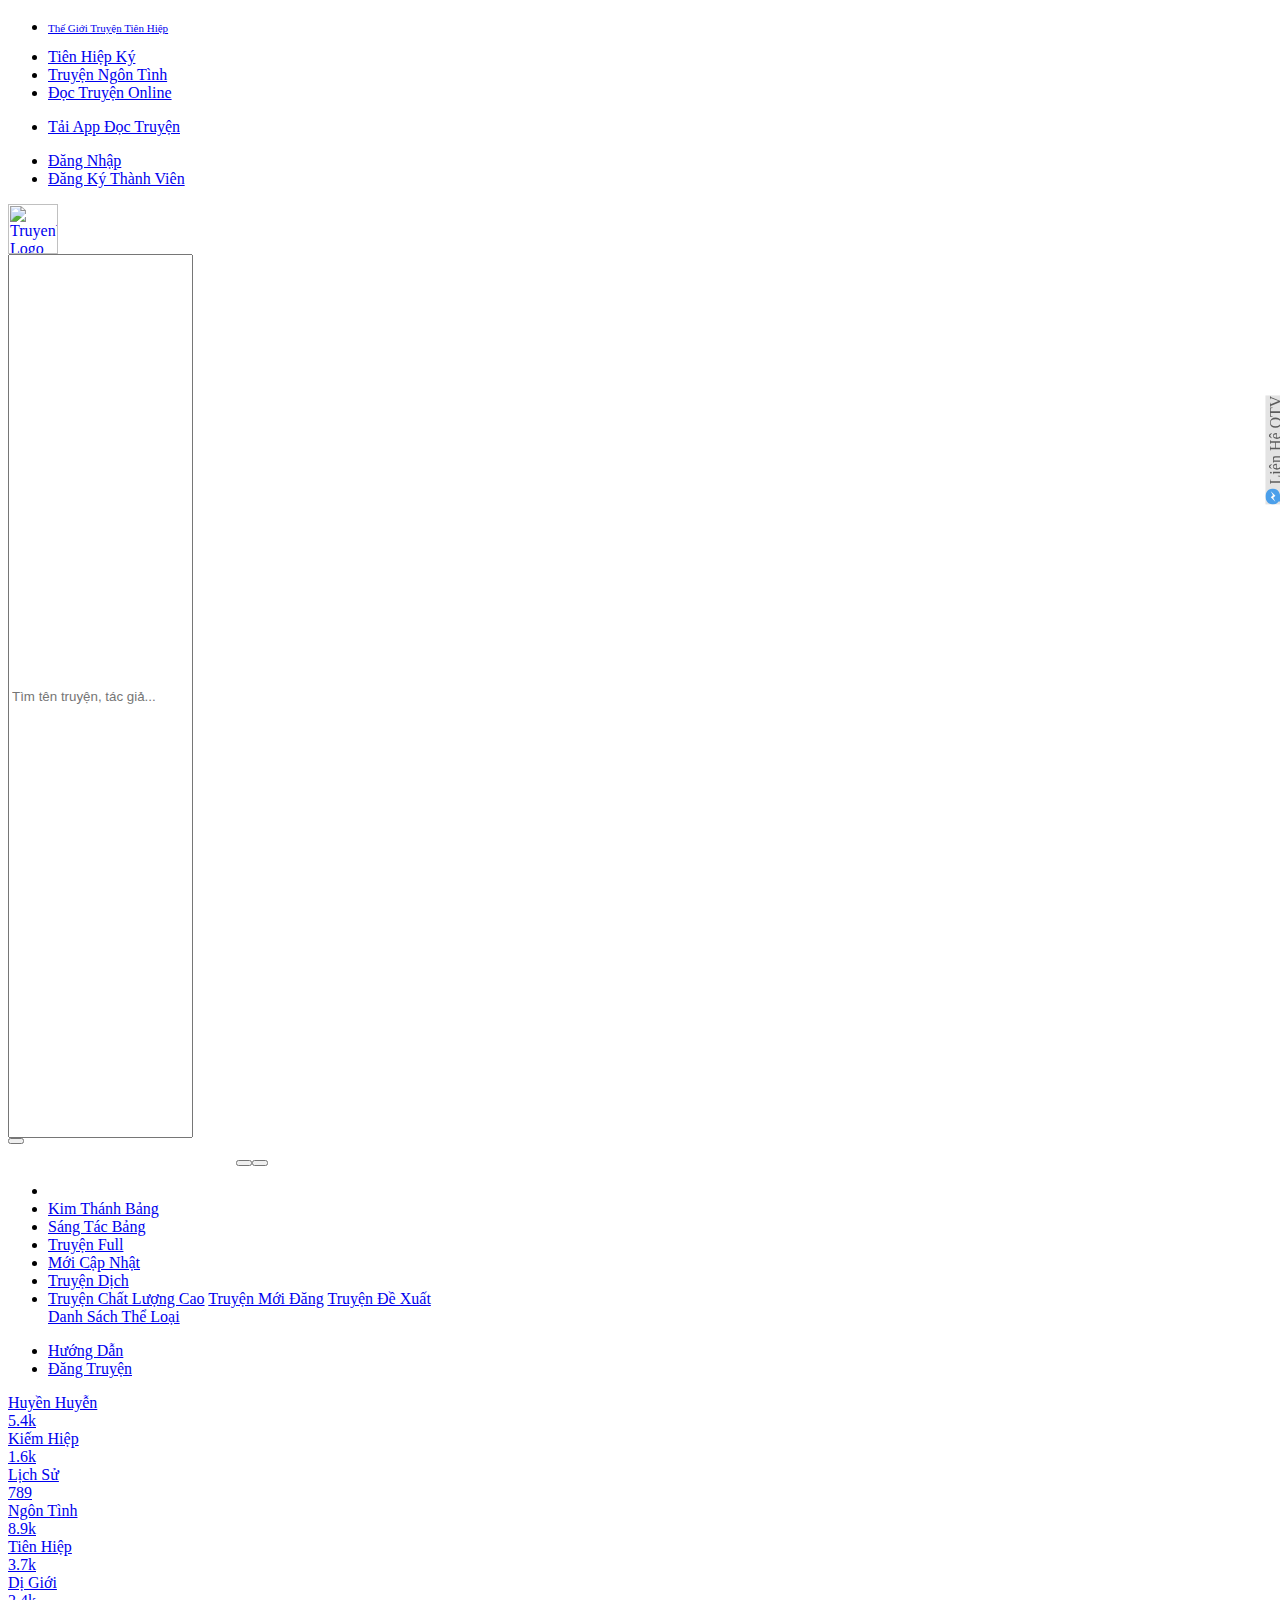
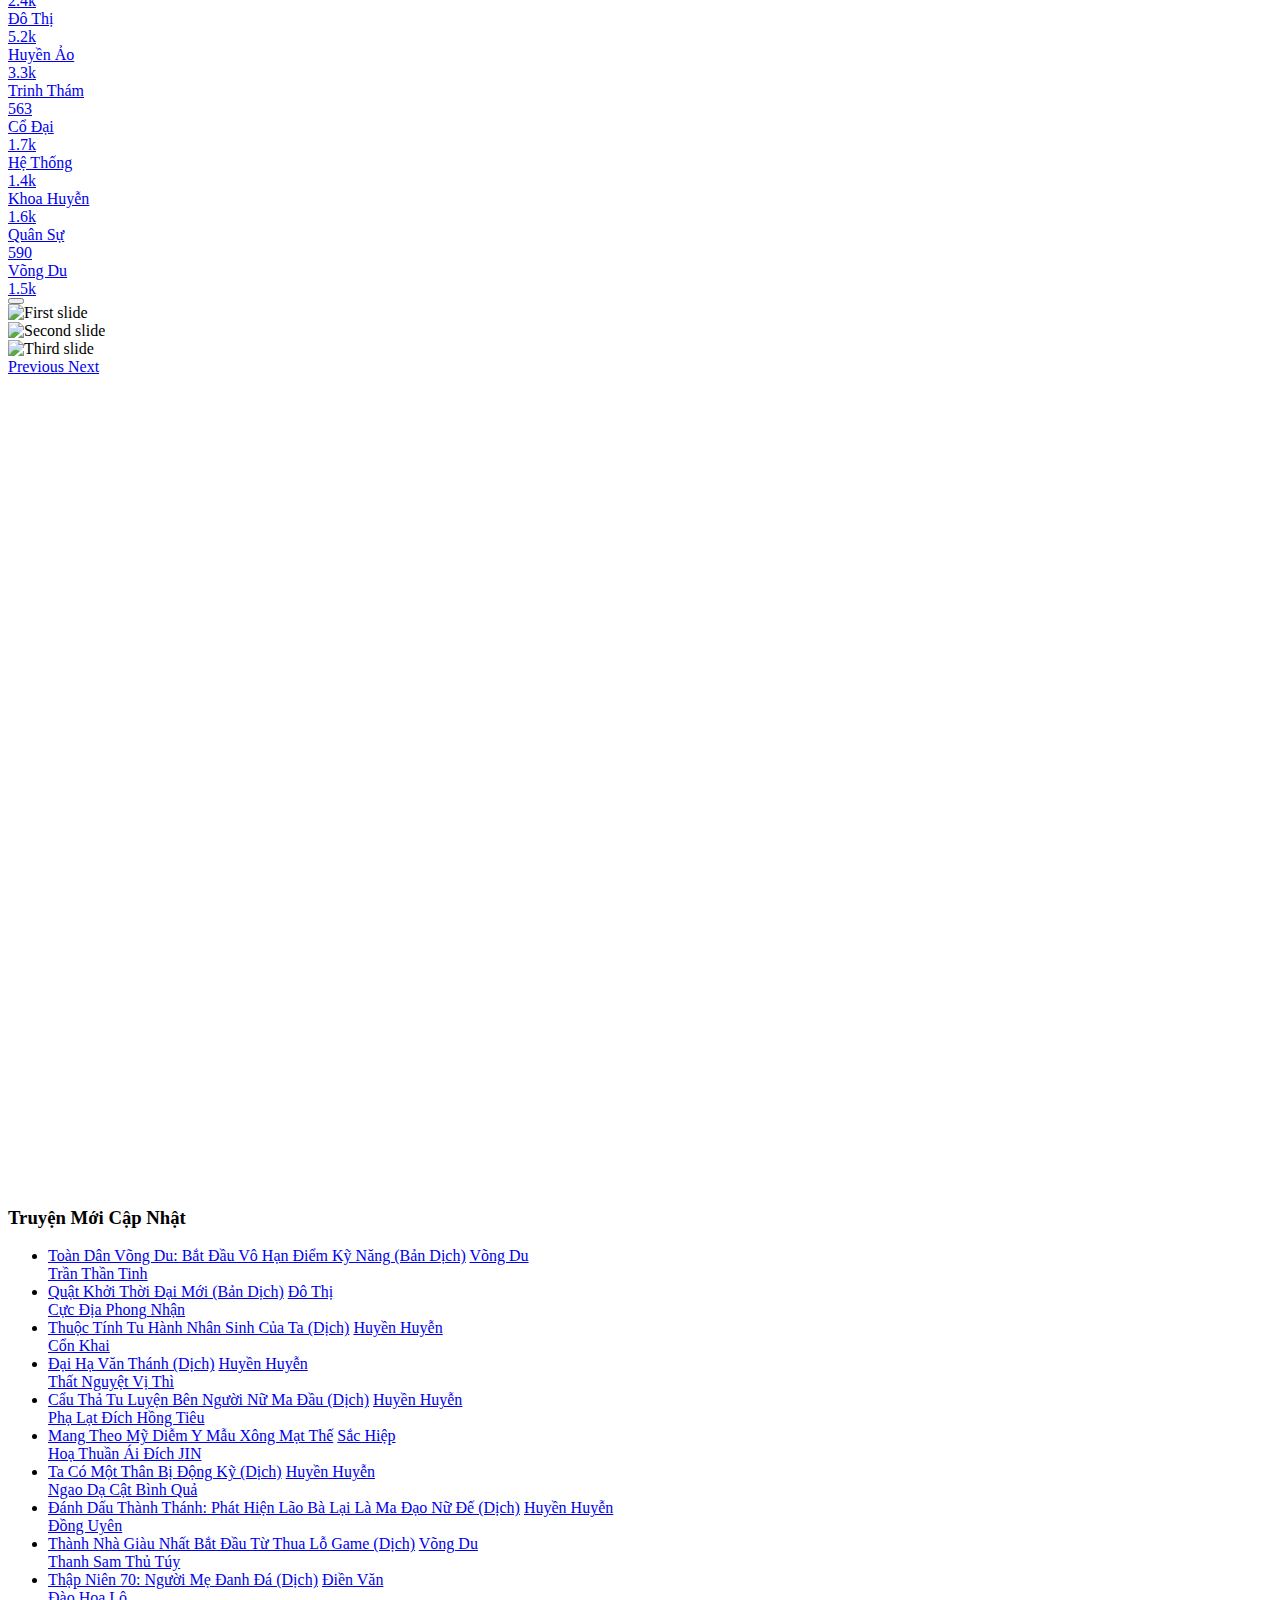
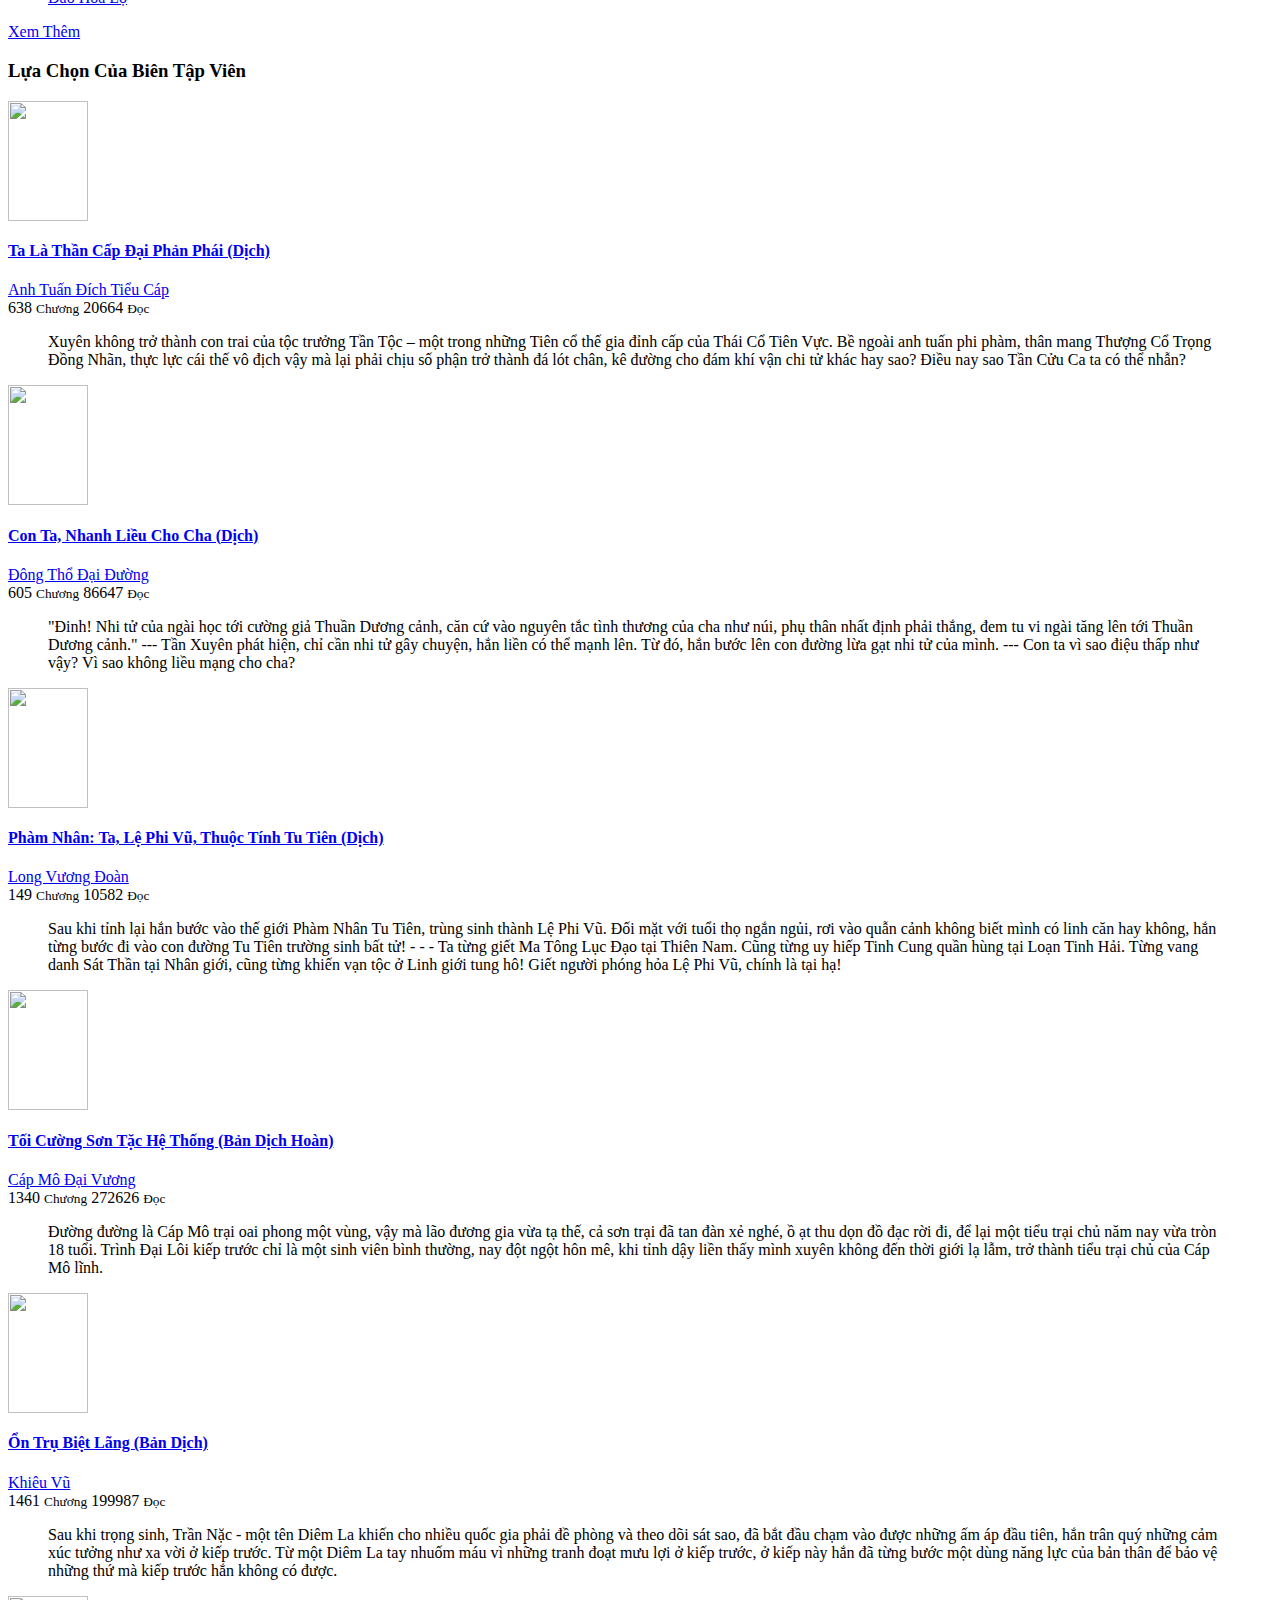
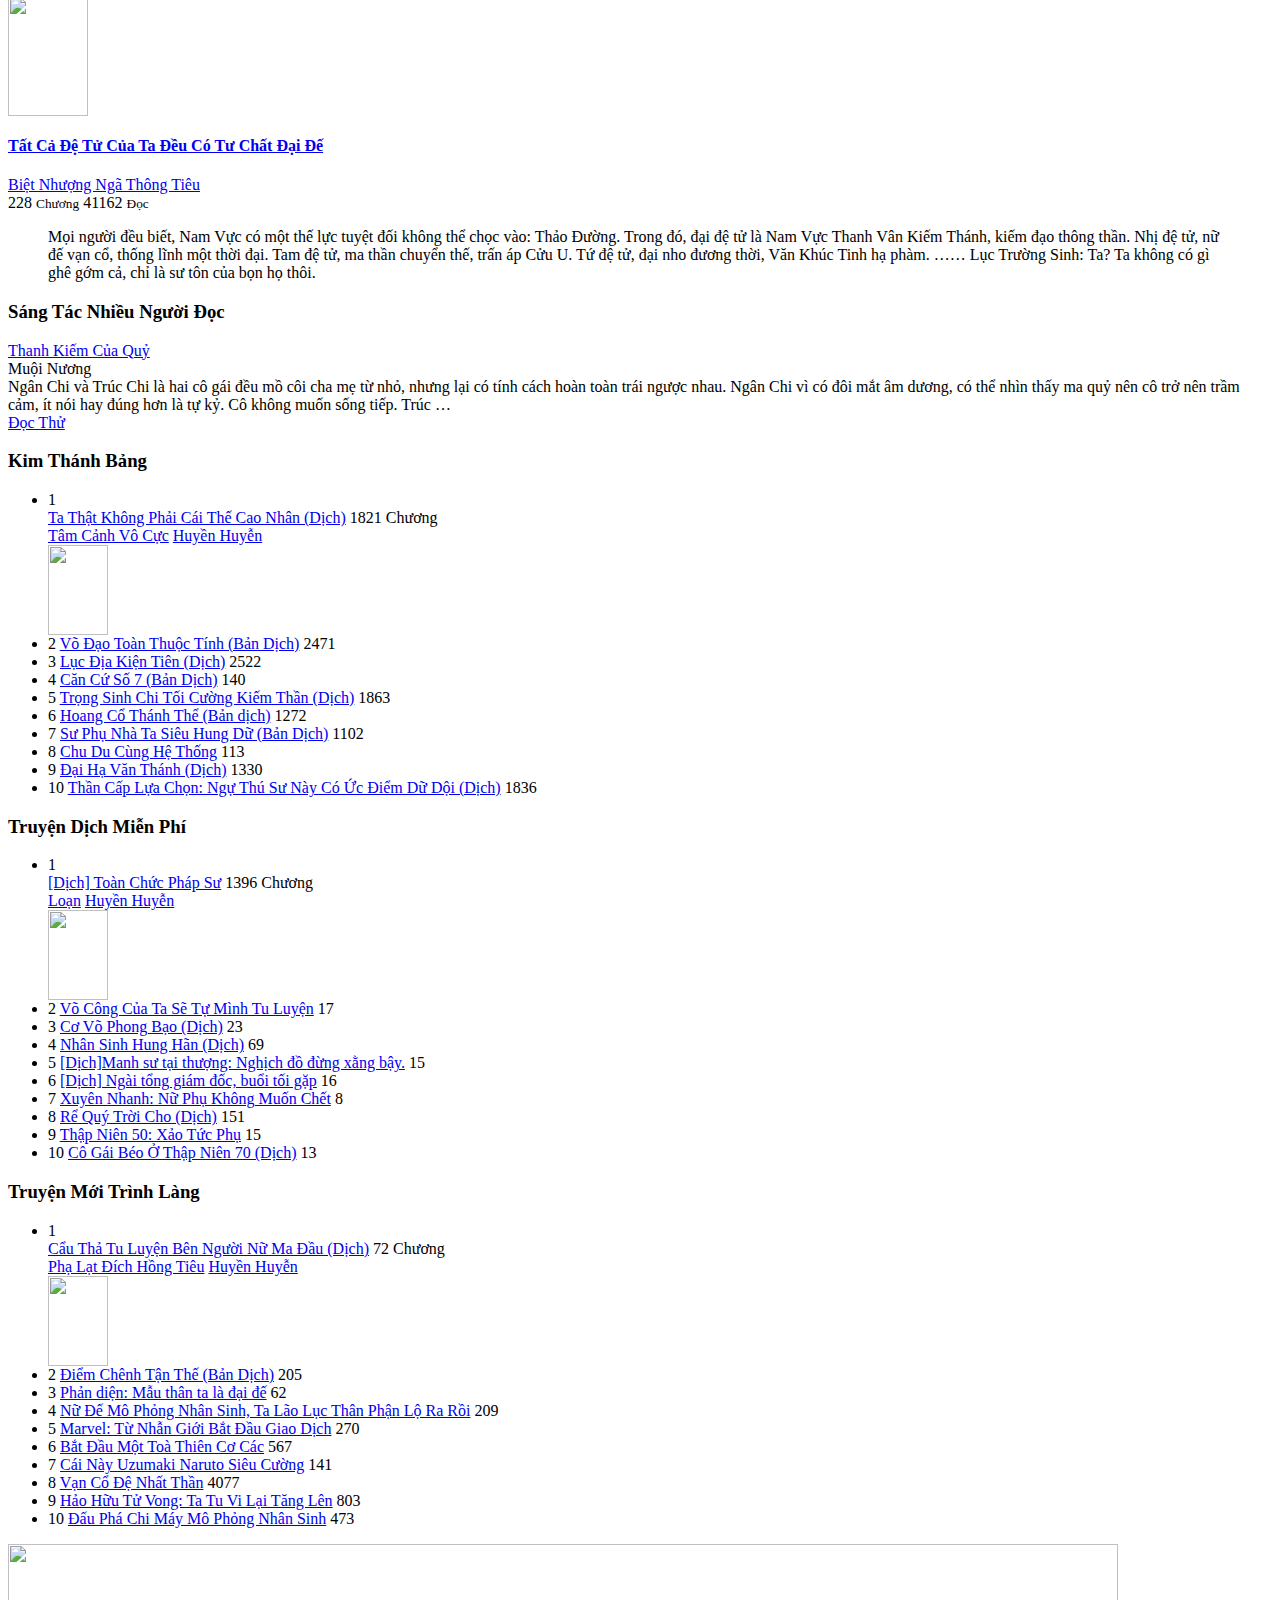
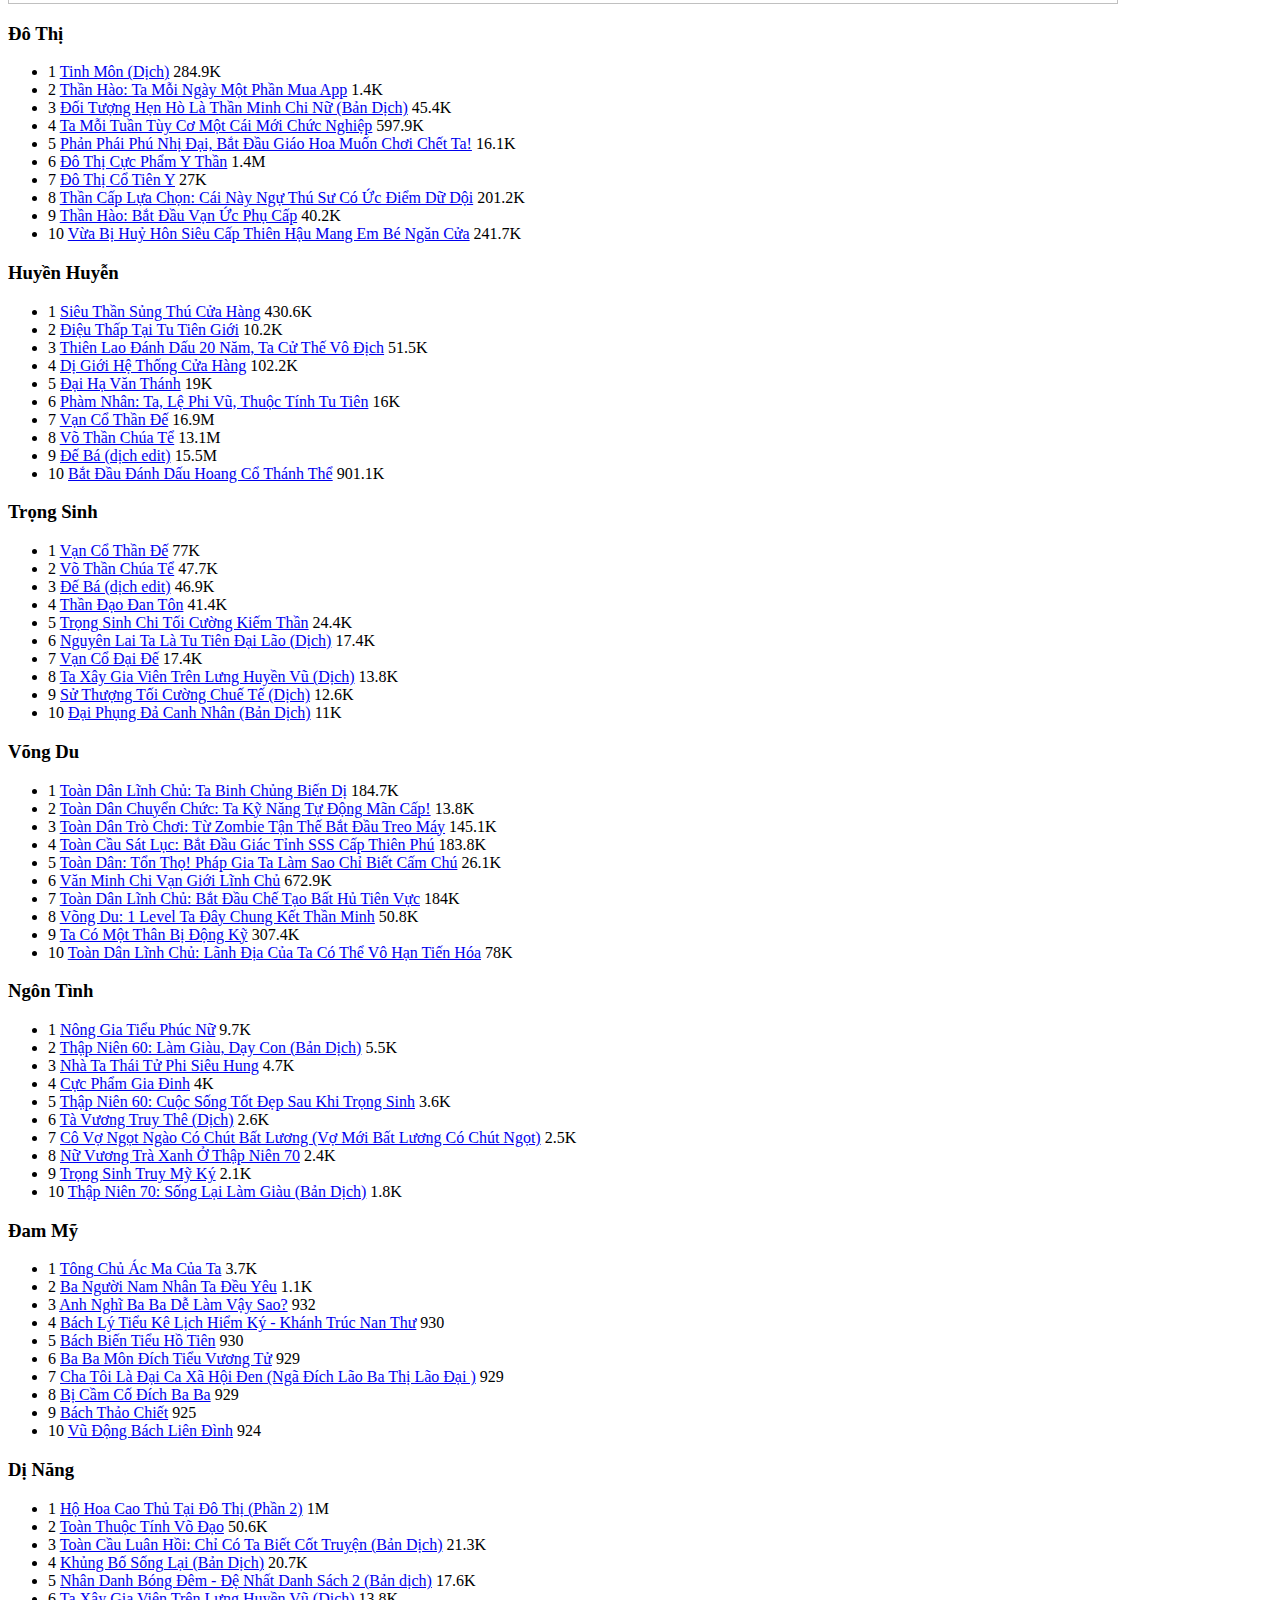
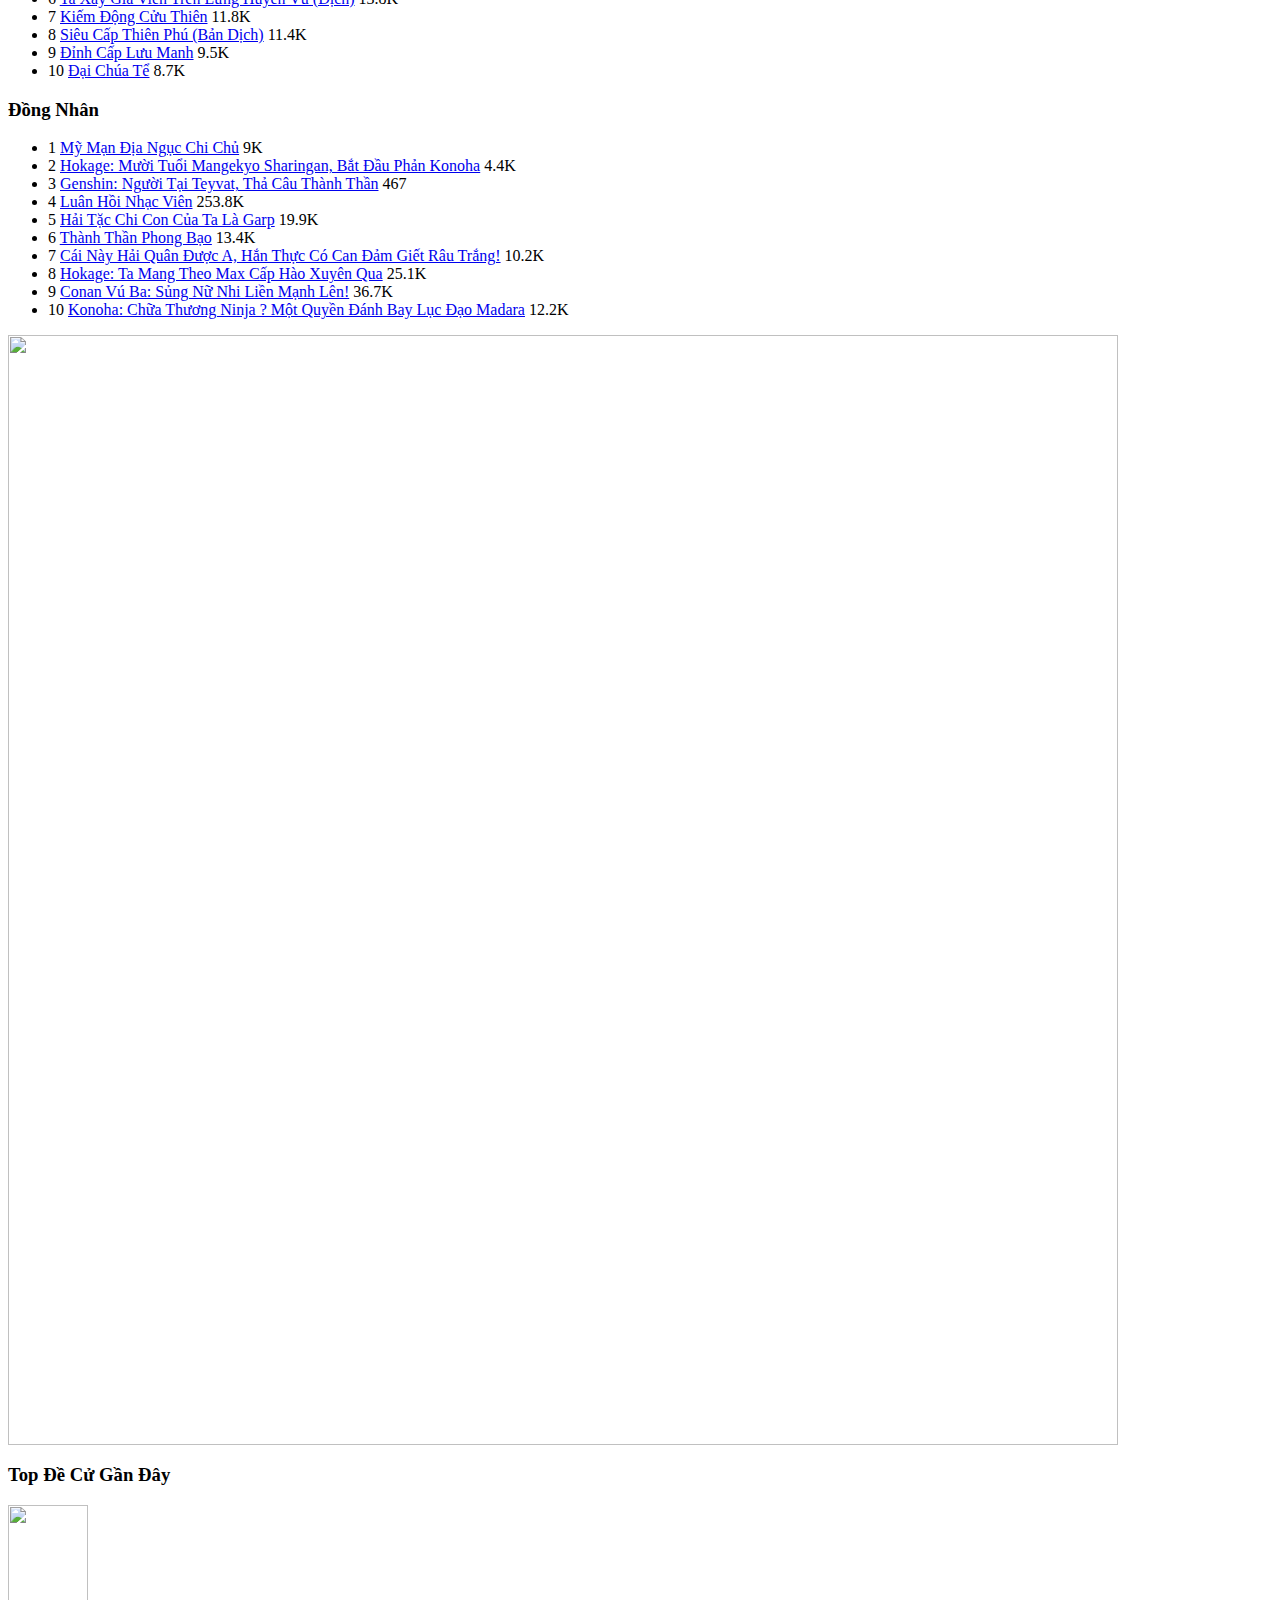
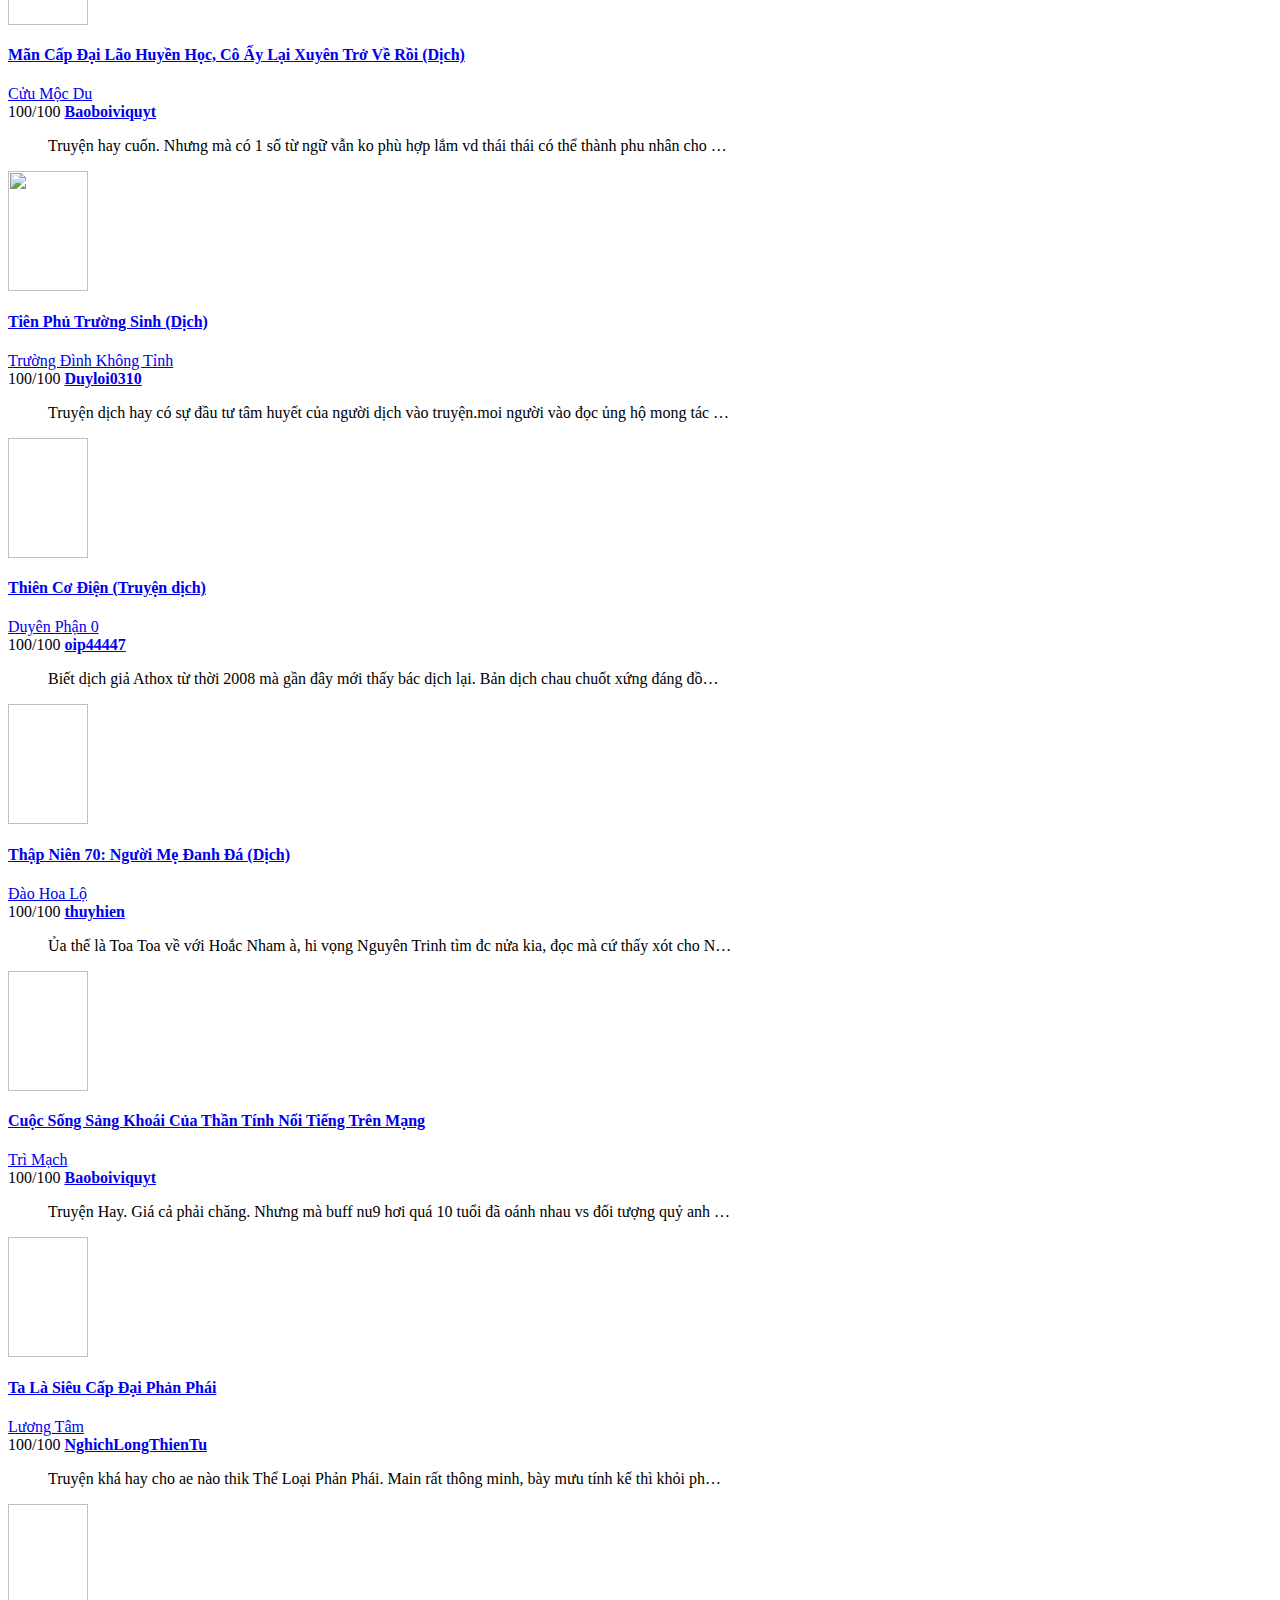
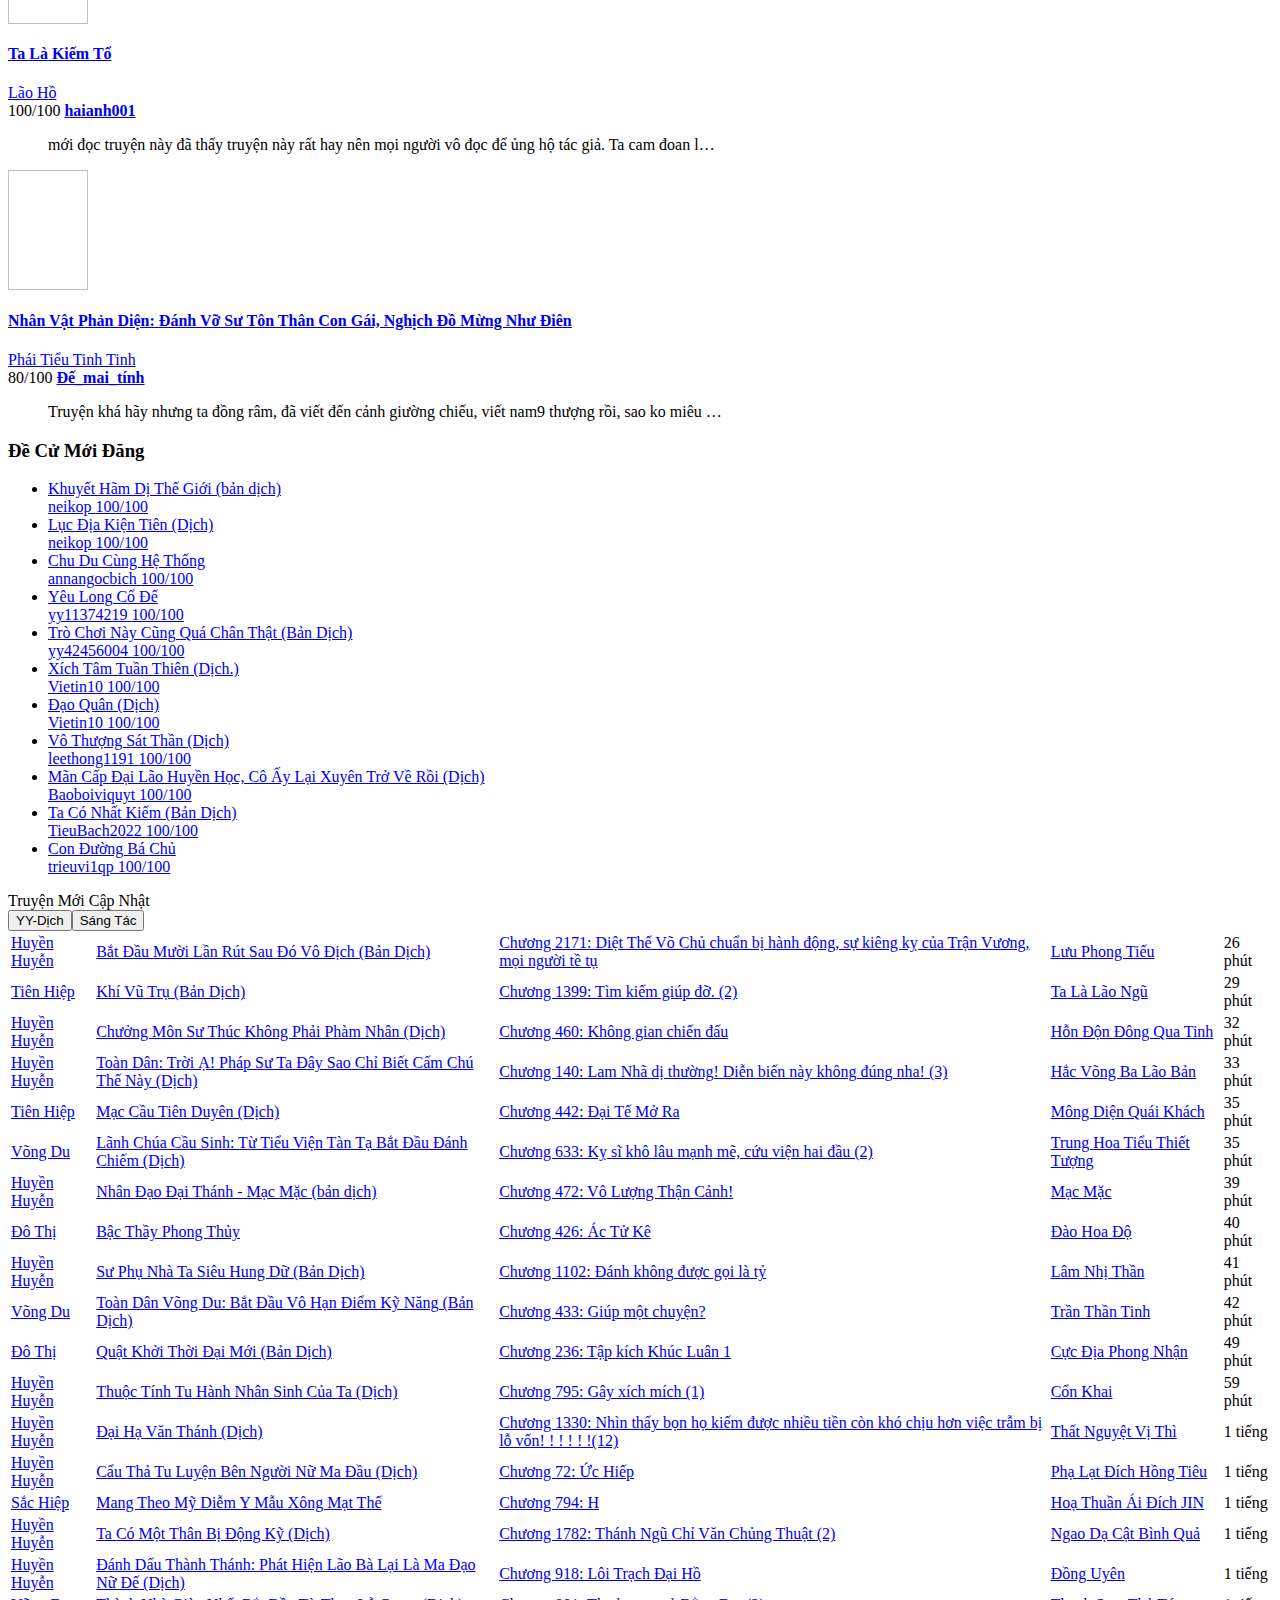
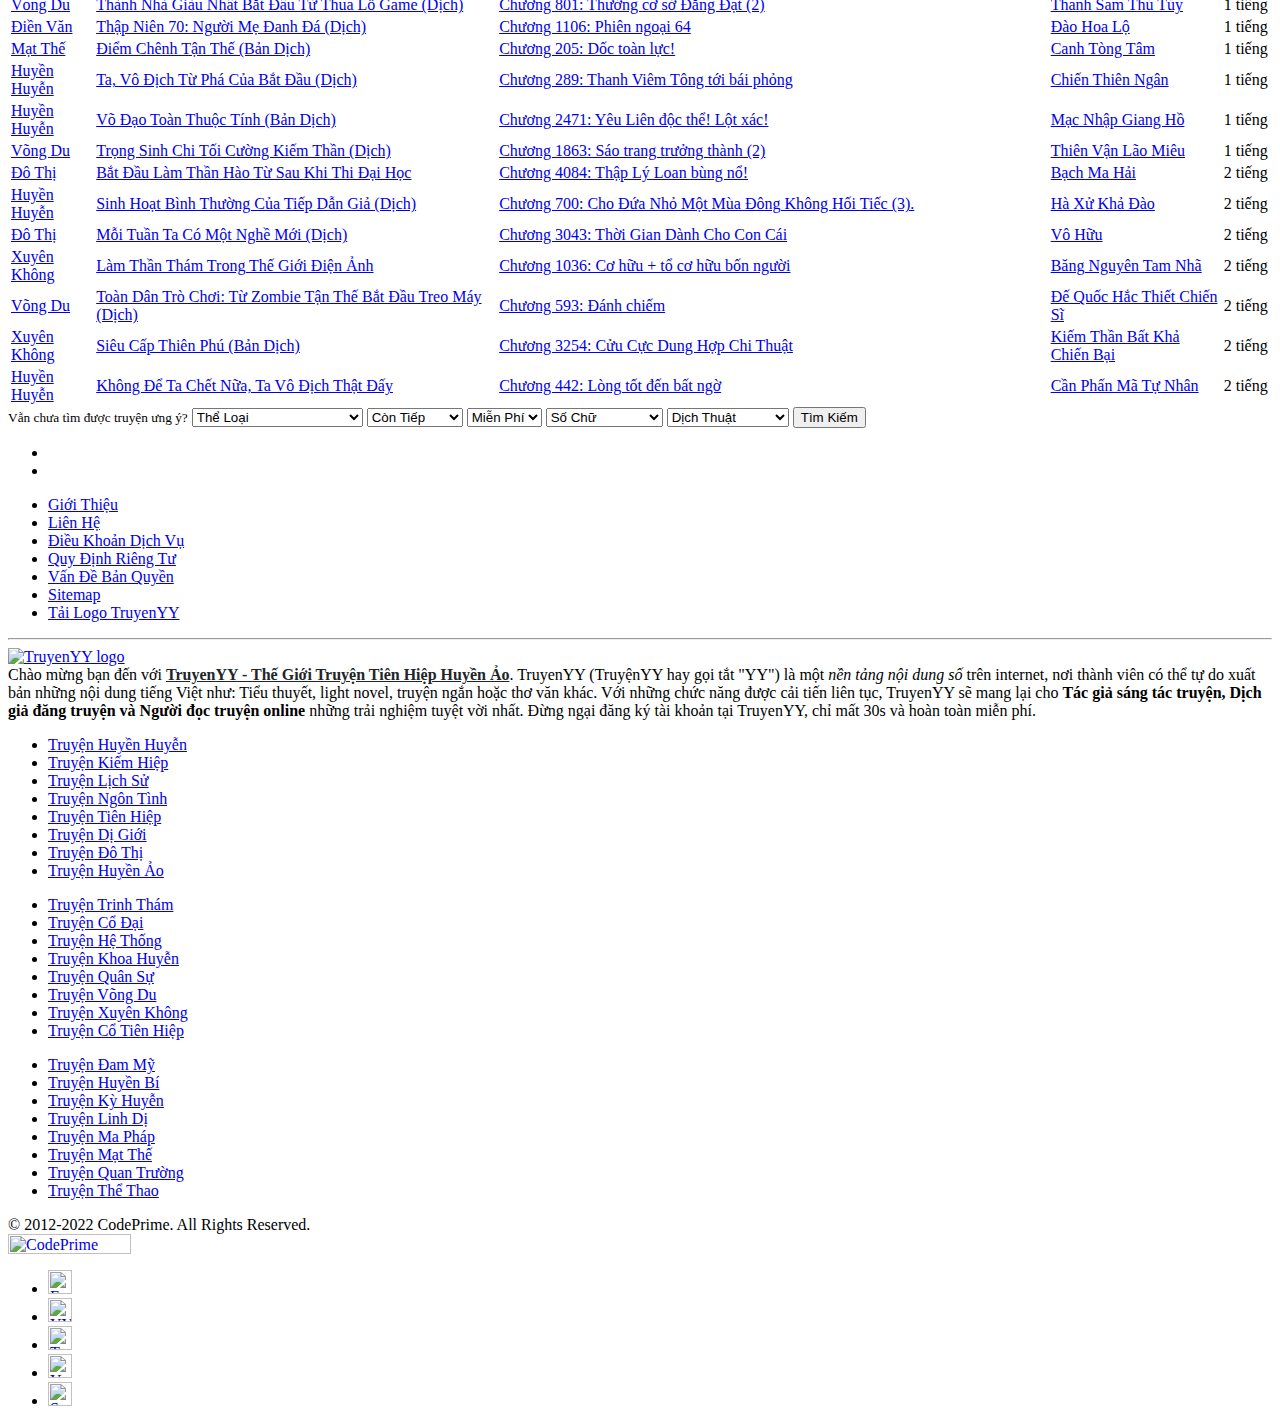
==== index.html @ 71cbab31 "d" ====
<html>

<head>
    <style id="react-tooltip">
        .__react_component_tooltip {
            border-radius: 3px;
            display: inline-block;
            font-size: 13px;
            left: -999em;
            opacity: 0;
            padding: 8px 21px;
            position: fixed;
            pointer-events: none;
            transition: opacity 0.3s ease-out;
            top: -999em;
            visibility: hidden;
            z-index: 999
        }

        .__react_component_tooltip.allow_hover {
            pointer-events: auto
        }

        .__react_component_tooltip:before,
        .__react_component_tooltip:after {
            content: "";
            width: 0;
            height: 0;
            position: absolute
        }

        .__react_component_tooltip.show {
            opacity: 0.9;
            margin-top: 0px;
            margin-left: 0px;
            visibility: visible
        }

        .__react_component_tooltip.type-dark {
            color: #fff;
            background-color: #222
        }

        .__react_component_tooltip.type-dark.place-top:after {
            border-top-color: #222;
            border-top-style: solid;
            border-top-width: 6px
        }

        .__react_component_tooltip.type-dark.place-bottom:after {
            border-bottom-color: #222;
            border-bottom-style: solid;
            border-bottom-width: 6px
        }

        .__react_component_tooltip.type-dark.place-left:after {
            border-left-color: #222;
            border-left-style: solid;
            border-left-width: 6px
        }

        .__react_component_tooltip.type-dark.place-right:after {
            border-right-color: #222;
            border-right-style: solid;
            border-right-width: 6px
        }

        .__react_component_tooltip.type-dark.border {
            border: 1px solid #fff
        }

        .__react_component_tooltip.type-dark.border.place-top:before {
            border-top: 8px solid #fff
        }

        .__react_component_tooltip.type-dark.border.place-bottom:before {
            border-bottom: 8px solid #fff
        }

        .__react_component_tooltip.type-dark.border.place-left:before {
            border-left: 8px solid #fff
        }

        .__react_component_tooltip.type-dark.border.place-right:before {
            border-right: 8px solid #fff
        }

        .__react_component_tooltip.type-success {
            color: #fff;
            background-color: #8DC572
        }

        .__react_component_tooltip.type-success.place-top:after {
            border-top-color: #8DC572;
            border-top-style: solid;
            border-top-width: 6px
        }

        .__react_component_tooltip.type-success.place-bottom:after {
            border-bottom-color: #8DC572;
            border-bottom-style: solid;
            border-bottom-width: 6px
        }

        .__react_component_tooltip.type-success.place-left:after {
            border-left-color: #8DC572;
            border-left-style: solid;
            border-left-width: 6px
        }

        .__react_component_tooltip.type-success.place-right:after {
            border-right-color: #8DC572;
            border-right-style: solid;
            border-right-width: 6px
        }

        .__react_component_tooltip.type-success.border {
            border: 1px solid #fff
        }

        .__react_component_tooltip.type-success.border.place-top:before {
            border-top: 8px solid #fff
        }

        .__react_component_tooltip.type-success.border.place-bottom:before {
            border-bottom: 8px solid #fff
        }

        .__react_component_tooltip.type-success.border.place-left:before {
            border-left: 8px solid #fff
        }

        .__react_component_tooltip.type-success.border.place-right:before {
            border-right: 8px solid #fff
        }

        .__react_component_tooltip.type-warning {
            color: #fff;
            background-color: #F0AD4E
        }

        .__react_component_tooltip.type-warning.place-top:after {
            border-top-color: #F0AD4E;
            border-top-style: solid;
            border-top-width: 6px
        }

        .__react_component_tooltip.type-warning.place-bottom:after {
            border-bottom-color: #F0AD4E;
            border-bottom-style: solid;
            border-bottom-width: 6px
        }

        .__react_component_tooltip.type-warning.place-left:after {
            border-left-color: #F0AD4E;
            border-left-style: solid;
            border-left-width: 6px
        }

        .__react_component_tooltip.type-warning.place-right:after {
            border-right-color: #F0AD4E;
            border-right-style: solid;
            border-right-width: 6px
        }

        .__react_component_tooltip.type-warning.border {
            border: 1px solid #fff
        }

        .__react_component_tooltip.type-warning.border.place-top:before {
            border-top: 8px solid #fff
        }

        .__react_component_tooltip.type-warning.border.place-bottom:before {
            border-bottom: 8px solid #fff
        }

        .__react_component_tooltip.type-warning.border.place-left:before {
            border-left: 8px solid #fff
        }

        .__react_component_tooltip.type-warning.border.place-right:before {
            border-right: 8px solid #fff
        }

        .__react_component_tooltip.type-error {
            color: #fff;
            background-color: #BE6464
        }

        .__react_component_tooltip.type-error.place-top:after {
            border-top-color: #BE6464;
            border-top-style: solid;
            border-top-width: 6px
        }

        .__react_component_tooltip.type-error.place-bottom:after {
            border-bottom-color: #BE6464;
            border-bottom-style: solid;
            border-bottom-width: 6px
        }

        .__react_component_tooltip.type-error.place-left:after {
            border-left-color: #BE6464;
            border-left-style: solid;
            border-left-width: 6px
        }

        .__react_component_tooltip.type-error.place-right:after {
            border-right-color: #BE6464;
            border-right-style: solid;
            border-right-width: 6px
        }

        .__react_component_tooltip.type-error.border {
            border: 1px solid #fff
        }

        .__react_component_tooltip.type-error.border.place-top:before {
            border-top: 8px solid #fff
        }

        .__react_component_tooltip.type-error.border.place-bottom:before {
            border-bottom: 8px solid #fff
        }

        .__react_component_tooltip.type-error.border.place-left:before {
            border-left: 8px solid #fff
        }

        .__react_component_tooltip.type-error.border.place-right:before {
            border-right: 8px solid #fff
        }

        .__react_component_tooltip.type-info {
            color: #fff;
            background-color: #337AB7
        }

        .__react_component_tooltip.type-info.place-top:after {
            border-top-color: #337AB7;
            border-top-style: solid;
            border-top-width: 6px
        }

        .__react_component_tooltip.type-info.place-bottom:after {
            border-bottom-color: #337AB7;
            border-bottom-style: solid;
            border-bottom-width: 6px
        }

        .__react_component_tooltip.type-info.place-left:after {
            border-left-color: #337AB7;
            border-left-style: solid;
            border-left-width: 6px
        }

        .__react_component_tooltip.type-info.place-right:after {
            border-right-color: #337AB7;
            border-right-style: solid;
            border-right-width: 6px
        }

        .__react_component_tooltip.type-info.border {
            border: 1px solid #fff
        }

        .__react_component_tooltip.type-info.border.place-top:before {
            border-top: 8px solid #fff
        }

        .__react_component_tooltip.type-info.border.place-bottom:before {
            border-bottom: 8px solid #fff
        }

        .__react_component_tooltip.type-info.border.place-left:before {
            border-left: 8px solid #fff
        }

        .__react_component_tooltip.type-info.border.place-right:before {
            border-right: 8px solid #fff
        }

        .__react_component_tooltip.type-light {
            color: #222;
            background-color: #fff
        }

        .__react_component_tooltip.type-light.place-top:after {
            border-top-color: #fff;
            border-top-style: solid;
            border-top-width: 6px
        }

        .__react_component_tooltip.type-light.place-bottom:after {
            border-bottom-color: #fff;
            border-bottom-style: solid;
            border-bottom-width: 6px
        }

        .__react_component_tooltip.type-light.place-left:after {
            border-left-color: #fff;
            border-left-style: solid;
            border-left-width: 6px
        }

        .__react_component_tooltip.type-light.place-right:after {
            border-right-color: #fff;
            border-right-style: solid;
            border-right-width: 6px
        }

        .__react_component_tooltip.type-light.border {
            border: 1px solid #222
        }

        .__react_component_tooltip.type-light.border.place-top:before {
            border-top: 8px solid #222
        }

        .__react_component_tooltip.type-light.border.place-bottom:before {
            border-bottom: 8px solid #222
        }

        .__react_component_tooltip.type-light.border.place-left:before {
            border-left: 8px solid #222
        }

        .__react_component_tooltip.type-light.border.place-right:before {
            border-right: 8px solid #222
        }

        .__react_component_tooltip.place-top {
            margin-top: -10px
        }

        .__react_component_tooltip.place-top:before {
            border-left: 10px solid transparent;
            border-right: 10px solid transparent;
            bottom: -8px;
            left: 50%;
            margin-left: -10px
        }

        .__react_component_tooltip.place-top:after {
            border-left: 8px solid transparent;
            border-right: 8px solid transparent;
            bottom: -6px;
            left: 50%;
            margin-left: -8px
        }

        .__react_component_tooltip.place-bottom {
            margin-top: 10px
        }

        .__react_component_tooltip.place-bottom:before {
            border-left: 10px solid transparent;
            border-right: 10px solid transparent;
            top: -8px;
            left: 50%;
            margin-left: -10px
        }

        .__react_component_tooltip.place-bottom:after {
            border-left: 8px solid transparent;
            border-right: 8px solid transparent;
            top: -6px;
            left: 50%;
            margin-left: -8px
        }

        .__react_component_tooltip.place-left {
            margin-left: -10px
        }

        .__react_component_tooltip.place-left:before {
            border-top: 6px solid transparent;
            border-bottom: 6px solid transparent;
            right: -8px;
            top: 50%;
            margin-top: -5px
        }

        .__react_component_tooltip.place-left:after {
            border-top: 5px solid transparent;
            border-bottom: 5px solid transparent;
            right: -6px;
            top: 50%;
            margin-top: -4px
        }

        .__react_component_tooltip.place-right {
            margin-left: 10px
        }

        .__react_component_tooltip.place-right:before {
            border-top: 6px solid transparent;
            border-bottom: 6px solid transparent;
            left: -8px;
            top: 50%;
            margin-top: -5px
        }

        .__react_component_tooltip.place-right:after {
            border-top: 5px solid transparent;
            border-bottom: 5px solid transparent;
            left: -6px;
            top: 50%;
            margin-top: -4px
        }

        .__react_component_tooltip .multi-line {
            display: block;
            padding: 2px 0px;
            text-align: center
        }
    </style>
    <meta charset="UTF-8">
    <title>TruyenYY - Thế Giới Truyện Tiên Hiệp Huyền Ảo</title>
    <meta name="description"
        content="Ứng dụng đọc truyện chữ online với nhiều thể loại Kiếm hiệp, Tiên hiệp, Sắc hiệp, Đô thị, Ngôn tình, Truyện Convert, Truyện YY, Truyện Dịch Hoàn Thành Full.">
    <meta name="viewport" content="width=device-width, initial-scale=1">
    <meta property="fb:app_id" content="376408899112473">
    <meta http-equiv="X-UA-Compatible" content="IE=edge">
    <meta name="robots" content="index,follow">
    <meta name="googlebot" content="index,follow">
    <link rel="canonical" href="https://truyenyy.vip/">
    <meta property="og:title" content="TruyenYY - Thế Giới Truyện Tiên Hiệp Huyền Ảo">
    <meta property="og:description"
        content="Ứng dụng đọc truyện chữ online với nhiều thể loại Kiếm hiệp, Tiên hiệp, Sắc hiệp, Đô thị, Ngôn tình, Truyện Convert, Truyện YY, Truyện Dịch Hoàn Thành Full.">
    <meta property="og:locale" content="vi_VN">
    <meta property="og:type" content="website">
    <meta property="og:url" content="https://truyenyy.vip/">
    <meta property="og:site_name" content="TruyenYY">
    <link rel="preconnect" href="https://fonts.googleapis.com">
    <link rel="preconnect" href="https://fonts.gstatic.com" crossorigin="">
    <link rel="preconnect" href="https://www.google-analytics.com">
    <link rel="preconnect" href="https://cdnjs.cloudflare.com">
    <link rel="preconnect" href="https://cdn.jsdelivr.net">
    <link rel="shortcut icon" type="image/x-icon" href="https://yystatic.codeprime.net/v2018/img/icon-v2018-32.png">
    <link rel="stylesheet" href="https://yystatic.codeprime.net/desktop/css/desktop-base.a24e9df0.css"
        id="desktopBaseCSS">




    <script src="https://yystatic.codeprime.net/desktop/js/desktop-base.90e96f8d.js" id="desktopBaseJS"
        type="text/javascript"></script>
    <script type="text/javascript">vex.defaultOptions.className = 'vex-theme-default'</script>
    <script type="text/javascript">
        $(function () {
            $('[data-toggle=tooltip]').tooltip();
            $('.back-top').click(function () {
                $('body').scrollTo(0, 80);
                return false;
            });
            $(window).scroll(function () {
                if ($(this).scrollTop() > 300) {
                    $('.back-top').fadeIn();
                } else {
                    $('.back-top').fadeOut();
                }
            });

            $('#site_main_nav').scrollToFixed({
                marginTop: 0,
                zIndex: 10000,
                preFixed: function () { $(this).removeClass('mt-3'); },
                postFixed: function () { $(this).addClass('mt-3'); }
            });
        });
    </script>
    <script type="text/javascript">
        DJANGO_SEARCH_URL = '/tim-kiem/nang-cao/';
        DJANGO_SEARCH_NOVELS_URL = '/web-api/novel/search/';
        DJANGO_SEARCH_HITS_SAVE_URL = '/web-api/novel/search-hits/save/';
        DJANGO_TOP_SEARCH_HITS_URL = '/web-api/novel/search-hits/top/';
        DJANGO_RECENT_USER_SEARCH_HITS_URL = '/web-api/novel/search-hits/recent-user/';

        DJANGO_DESKTOP_HOME_SLIDERS_LIST_URL = "/web-api/desktop-home/get-novel-sliders/";
        DJANGO_DESKTOP_HOME_TOPNAV_INFO_URL = "/web-api/desktop-home/get-top-nav-info/";
        DJANGO_DESKTOP_HOME_LAST_NOTIFICATIONS_URL = "/web-api/desktop-home/get-last-notifications/";
        DJANGO_DESKTOP_HOME_LAST_MESSAGES_URL = "/web-api/desktop-home/get-last-messages/";
        DJANGO_DESKTOP_HOME_MARK_READ_MESSAGES_URL = "/web-api/desktop-home/mark-read-messages/";
        DJANGO_DESKTOP_HOME_MARK_READ_NOTIFICATIONS_URL = "/web-api/desktop-home/mark-read-notifications/";
        DJANGO_DESKTOP_HOME_PANEL_BOOKMARKS_LIST_URL = "/web-api/desktop-home/get-bookmarks-panel-list/";
        DJANGO_DESKTOP_HOME__GENRES_LIST_URL = "/web-api/desktop-home/get-genres-list/";

        DJANGO_DESKTOP_HOME_LAST_UPDATE_NOVELS_URL = "/web-api/desktop-home/get-last-update-novels/";
        DJANGO_DESKTOP_HOME_LAST_UPDATE_NOVELS_PAGE_URL = "/truyen-moi-cap-nhat/";

        DJANGO_FEEDBACK_USER_INFO_URL = '/web-api/feedback/get-current-user/';
        DJANGO_FEEDBACK_SUBMIT_CONTACT_URL = '/web-api/feedback/submit-contact/';
        DJANGO_FEEDBACK_SUBMIT_ISSUE_URL = '/web-api/feedback/submit-issue/';
        DJANGO_FEEDBACK_SUBMIT_REQUEST_NEW_NOVEL_URL = '/web-api/feedback/submit-request-new-novel/';

        DJANGO_DESKTOP_HOME_USERBOX_INFO_URL = '/web-api/desktop-home/get-user-box-info/';
        DJANGO_DESKTOP_USER_AVATAR_URL = '';
        DJANGO_DESKTOP_USER_IS_AUTH = false;
    </script>
    <meta property="og:image" content="https://yystatic.codeprime.net/img/ogimages/yy-1.jpg">
    <!--[if lt IE 9]>
      <script src="https://cdnjs.cloudflare.com/ajax/libs/html5shiv/3.7.3/html5shiv.min.js"></script>
      <script src="https://cdnjs.cloudflare.com/ajax/libs/respond.js/1.4.2/respond.min.js"></script>
    <![endif]-->
    <style type="text/css" data-styled-components="FiaaB gTcftA caPIRE" data-styled-components-is-local="true">
        /* sc-component-id: sc-keyframes-FiaaB */
        @-webkit-keyframes FiaaB {
            100% {
                -webkit-transform: rotate(360deg);
                -ms-transform: rotate(360deg);
                transform: rotate(360deg);
            }
        }

        @keyframes FiaaB {
            100% {
                -webkit-transform: rotate(360deg);
                -ms-transform: rotate(360deg);
                transform: rotate(360deg);
            }
        }

        /* sc-component-id: sc-keyframes-gTcftA */
        @-webkit-keyframes gTcftA {

            10%,
            90% {
                -webkit-transform: translate3d(-1px, 0, 0);
                -ms-transform: translate3d(-1px, 0, 0);
                transform: translate3d(-1px, 0, 0);
            }

            20%,
            80% {
                -webkit-transform: translate3d(2px, 0, 0);
                -ms-transform: translate3d(2px, 0, 0);
                transform: translate3d(2px, 0, 0);
            }

            30%,
            50%,
            70% {
                -webkit-transform: translate3d(-4px, 0, 0);
                -ms-transform: translate3d(-4px, 0, 0);
                transform: translate3d(-4px, 0, 0);
            }

            40%,
            60% {
                -webkit-transform: translate3d(4px, 0, 0);
                -ms-transform: translate3d(4px, 0, 0);
                transform: translate3d(4px, 0, 0);
            }
        }

        @keyframes gTcftA {

            10%,
            90% {
                -webkit-transform: translate3d(-1px, 0, 0);
                -ms-transform: translate3d(-1px, 0, 0);
                transform: translate3d(-1px, 0, 0);
            }

            20%,
            80% {
                -webkit-transform: translate3d(2px, 0, 0);
                -ms-transform: translate3d(2px, 0, 0);
                transform: translate3d(2px, 0, 0);
            }

            30%,
            50%,
            70% {
                -webkit-transform: translate3d(-4px, 0, 0);
                -ms-transform: translate3d(-4px, 0, 0);
                transform: translate3d(-4px, 0, 0);
            }

            40%,
            60% {
                -webkit-transform: translate3d(4px, 0, 0);
                -ms-transform: translate3d(4px, 0, 0);
                transform: translate3d(4px, 0, 0);
            }
        }

        /* sc-component-id: sc-keyframes-caPIRE */
        @-webkit-keyframes caPIRE {
            0% {
                -webkit-transform: scale(.75);
                -ms-transform: scale(.75);
                transform: scale(.75);
            }

            20% {
                -webkit-transform: scale(1);
                -ms-transform: scale(1);
                transform: scale(1);
            }

            40% {
                -webkit-transform: scale(.75);
                -ms-transform: scale(.75);
                transform: scale(.75);
            }

            60% {
                -webkit-transform: scale(1);
                -ms-transform: scale(1);
                transform: scale(1);
            }

            80% {
                -webkit-transform: scale(.75);
                -ms-transform: scale(.75);
                transform: scale(.75);
            }

            100% {
                -webkit-transform: scale(.75);
                -ms-transform: scale(.75);
                transform: scale(.75);
            }
        }

        @keyframes caPIRE {
            0% {
                -webkit-transform: scale(.75);
                -ms-transform: scale(.75);
                transform: scale(.75);
            }

            20% {
                -webkit-transform: scale(1);
                -ms-transform: scale(1);
                transform: scale(1);
            }

            40% {
                -webkit-transform: scale(.75);
                -ms-transform: scale(.75);
                transform: scale(.75);
            }

            60% {
                -webkit-transform: scale(1);
                -ms-transform: scale(1);
                transform: scale(1);
            }

            80% {
                -webkit-transform: scale(.75);
                -ms-transform: scale(.75);
                transform: scale(.75);
            }

            100% {
                -webkit-transform: scale(.75);
                -ms-transform: scale(.75);
                transform: scale(.75);
            }
        }
    </style>
    <style>
        @-webkit-keyframes swal2-show {
            0% {
                -webkit-transform: scale(.7);
                transform: scale(.7)
            }

            45% {
                -webkit-transform: scale(1.05);
                transform: scale(1.05)
            }

            80% {
                -webkit-transform: scale(.95);
                transform: scale(.95)
            }

            100% {
                -webkit-transform: scale(1);
                transform: scale(1)
            }
        }

        @keyframes swal2-show {
            0% {
                -webkit-transform: scale(.7);
                transform: scale(.7)
            }

            45% {
                -webkit-transform: scale(1.05);
                transform: scale(1.05)
            }

            80% {
                -webkit-transform: scale(.95);
                transform: scale(.95)
            }

            100% {
                -webkit-transform: scale(1);
                transform: scale(1)
            }
        }

        @-webkit-keyframes swal2-hide {
            0% {
                -webkit-transform: scale(1);
                transform: scale(1);
                opacity: 1
            }

            100% {
                -webkit-transform: scale(.5);
                transform: scale(.5);
                opacity: 0
            }
        }

        @keyframes swal2-hide {
            0% {
                -webkit-transform: scale(1);
                transform: scale(1);
                opacity: 1
            }

            100% {
                -webkit-transform: scale(.5);
                transform: scale(.5);
                opacity: 0
            }
        }

        @-webkit-keyframes swal2-animate-success-line-tip {
            0% {
                top: 1.1875em;
                left: .0625em;
                width: 0
            }

            54% {
                top: 1.0625em;
                left: .125em;
                width: 0
            }

            70% {
                top: 2.1875em;
                left: -.375em;
                width: 3.125em
            }

            84% {
                top: 3em;
                left: 1.3125em;
                width: 1.0625em
            }

            100% {
                top: 2.8125em;
                left: .875em;
                width: 1.5625em
            }
        }

        @keyframes swal2-animate-success-line-tip {
            0% {
                top: 1.1875em;
                left: .0625em;
                width: 0
            }

            54% {
                top: 1.0625em;
                left: .125em;
                width: 0
            }

            70% {
                top: 2.1875em;
                left: -.375em;
                width: 3.125em
            }

            84% {
                top: 3em;
                left: 1.3125em;
                width: 1.0625em
            }

            100% {
                top: 2.8125em;
                left: .875em;
                width: 1.5625em
            }
        }

        @-webkit-keyframes swal2-animate-success-line-long {
            0% {
                top: 3.375em;
                right: 2.875em;
                width: 0
            }

            65% {
                top: 3.375em;
                right: 2.875em;
                width: 0
            }

            84% {
                top: 2.1875em;
                right: 0;
                width: 3.4375em
            }

            100% {
                top: 2.375em;
                right: .5em;
                width: 2.9375em
            }
        }

        @keyframes swal2-animate-success-line-long {
            0% {
                top: 3.375em;
                right: 2.875em;
                width: 0
            }

            65% {
                top: 3.375em;
                right: 2.875em;
                width: 0
            }

            84% {
                top: 2.1875em;
                right: 0;
                width: 3.4375em
            }

            100% {
                top: 2.375em;
                right: .5em;
                width: 2.9375em
            }
        }

        @-webkit-keyframes swal2-rotate-success-circular-line {
            0% {
                -webkit-transform: rotate(-45deg);
                transform: rotate(-45deg)
            }

            5% {
                -webkit-transform: rotate(-45deg);
                transform: rotate(-45deg)
            }

            12% {
                -webkit-transform: rotate(-405deg);
                transform: rotate(-405deg)
            }

            100% {
                -webkit-transform: rotate(-405deg);
                transform: rotate(-405deg)
            }
        }

        @keyframes swal2-rotate-success-circular-line {
            0% {
                -webkit-transform: rotate(-45deg);
                transform: rotate(-45deg)
            }

            5% {
                -webkit-transform: rotate(-45deg);
                transform: rotate(-45deg)
            }

            12% {
                -webkit-transform: rotate(-405deg);
                transform: rotate(-405deg)
            }

            100% {
                -webkit-transform: rotate(-405deg);
                transform: rotate(-405deg)
            }
        }

        @-webkit-keyframes swal2-animate-error-x-mark {
            0% {
                margin-top: 1.625em;
                -webkit-transform: scale(.4);
                transform: scale(.4);
                opacity: 0
            }

            50% {
                margin-top: 1.625em;
                -webkit-transform: scale(.4);
                transform: scale(.4);
                opacity: 0
            }

            80% {
                margin-top: -.375em;
                -webkit-transform: scale(1.15);
                transform: scale(1.15)
            }

            100% {
                margin-top: 0;
                -webkit-transform: scale(1);
                transform: scale(1);
                opacity: 1
            }
        }

        @keyframes swal2-animate-error-x-mark {
            0% {
                margin-top: 1.625em;
                -webkit-transform: scale(.4);
                transform: scale(.4);
                opacity: 0
            }

            50% {
                margin-top: 1.625em;
                -webkit-transform: scale(.4);
                transform: scale(.4);
                opacity: 0
            }

            80% {
                margin-top: -.375em;
                -webkit-transform: scale(1.15);
                transform: scale(1.15)
            }

            100% {
                margin-top: 0;
                -webkit-transform: scale(1);
                transform: scale(1);
                opacity: 1
            }
        }

        @-webkit-keyframes swal2-animate-error-icon {
            0% {
                -webkit-transform: rotateX(100deg);
                transform: rotateX(100deg);
                opacity: 0
            }

            100% {
                -webkit-transform: rotateX(0);
                transform: rotateX(0);
                opacity: 1
            }
        }

        @keyframes swal2-animate-error-icon {
            0% {
                -webkit-transform: rotateX(100deg);
                transform: rotateX(100deg);
                opacity: 0
            }

            100% {
                -webkit-transform: rotateX(0);
                transform: rotateX(0);
                opacity: 1
            }
        }

        body.swal2-toast-shown .swal2-container {
            background-color: transparent
        }

        body.swal2-toast-shown .swal2-container.swal2-shown {
            background-color: transparent
        }

        body.swal2-toast-shown .swal2-container.swal2-top {
            top: 0;
            right: auto;
            bottom: auto;
            left: 50%;
            -webkit-transform: translateX(-50%);
            transform: translateX(-50%)
        }

        body.swal2-toast-shown .swal2-container.swal2-top-end,
        body.swal2-toast-shown .swal2-container.swal2-top-right {
            top: 0;
            right: 0;
            bottom: auto;
            left: auto
        }

        body.swal2-toast-shown .swal2-container.swal2-top-left,
        body.swal2-toast-shown .swal2-container.swal2-top-start {
            top: 0;
            right: auto;
            bottom: auto;
            left: 0
        }

        body.swal2-toast-shown .swal2-container.swal2-center-left,
        body.swal2-toast-shown .swal2-container.swal2-center-start {
            top: 50%;
            right: auto;
            bottom: auto;
            left: 0;
            -webkit-transform: translateY(-50%);
            transform: translateY(-50%)
        }

        body.swal2-toast-shown .swal2-container.swal2-center {
            top: 50%;
            right: auto;
            bottom: auto;
            left: 50%;
            -webkit-transform: translate(-50%, -50%);
            transform: translate(-50%, -50%)
        }

        body.swal2-toast-shown .swal2-container.swal2-center-end,
        body.swal2-toast-shown .swal2-container.swal2-center-right {
            top: 50%;
            right: 0;
            bottom: auto;
            left: auto;
            -webkit-transform: translateY(-50%);
            transform: translateY(-50%)
        }

        body.swal2-toast-shown .swal2-container.swal2-bottom-left,
        body.swal2-toast-shown .swal2-container.swal2-bottom-start {
            top: auto;
            right: auto;
            bottom: 0;
            left: 0
        }

        body.swal2-toast-shown .swal2-container.swal2-bottom {
            top: auto;
            right: auto;
            bottom: 0;
            left: 50%;
            -webkit-transform: translateX(-50%);
            transform: translateX(-50%)
        }

        body.swal2-toast-shown .swal2-container.swal2-bottom-end,
        body.swal2-toast-shown .swal2-container.swal2-bottom-right {
            top: auto;
            right: 0;
            bottom: 0;
            left: auto
        }

        body.swal2-toast-column .swal2-toast {
            flex-direction: column;
            align-items: stretch
        }

        body.swal2-toast-column .swal2-toast .swal2-actions {
            flex: 1;
            align-self: stretch;
            height: 2.2em;
            margin-top: .3125em
        }

        body.swal2-toast-column .swal2-toast .swal2-loading {
            justify-content: center
        }

        body.swal2-toast-column .swal2-toast .swal2-input {
            height: 2em;
            margin: .3125em auto;
            font-size: 1em
        }

        body.swal2-toast-column .swal2-toast .swal2-validation-message {
            font-size: 1em
        }

        .swal2-popup.swal2-toast {
            flex-direction: row;
            align-items: center;
            width: auto;
            padding: .625em;
            box-shadow: 0 0 .625em #d9d9d9;
            overflow-y: hidden
        }

        .swal2-popup.swal2-toast .swal2-header {
            flex-direction: row
        }

        .swal2-popup.swal2-toast .swal2-title {
            flex-grow: 1;
            justify-content: flex-start;
            margin: 0 .6em;
            font-size: 1em
        }

        .swal2-popup.swal2-toast .swal2-footer {
            margin: .5em 0 0;
            padding: .5em 0 0;
            font-size: .8em
        }

        .swal2-popup.swal2-toast .swal2-close {
            position: initial;
            width: .8em;
            height: .8em;
            line-height: .8
        }

        .swal2-popup.swal2-toast .swal2-content {
            justify-content: flex-start;
            font-size: 1em
        }

        .swal2-popup.swal2-toast .swal2-icon {
            width: 2em;
            min-width: 2em;
            height: 2em;
            margin: 0
        }

        .swal2-popup.swal2-toast .swal2-icon-text {
            font-size: 2em;
            font-weight: 700;
            line-height: 1em
        }

        .swal2-popup.swal2-toast .swal2-icon.swal2-success .swal2-success-ring {
            width: 2em;
            height: 2em
        }

        .swal2-popup.swal2-toast .swal2-icon.swal2-error [class^=swal2-x-mark-line] {
            top: .875em;
            width: 1.375em
        }

        .swal2-popup.swal2-toast .swal2-icon.swal2-error [class^=swal2-x-mark-line][class$=left] {
            left: .3125em
        }

        .swal2-popup.swal2-toast .swal2-icon.swal2-error [class^=swal2-x-mark-line][class$=right] {
            right: .3125em
        }

        .swal2-popup.swal2-toast .swal2-actions {
            height: auto;
            margin: 0 .3125em
        }

        .swal2-popup.swal2-toast .swal2-styled {
            margin: 0 .3125em;
            padding: .3125em .625em;
            font-size: 1em
        }

        .swal2-popup.swal2-toast .swal2-styled:focus {
            box-shadow: 0 0 0 .0625em #fff, 0 0 0 .125em rgba(50, 100, 150, .4)
        }

        .swal2-popup.swal2-toast .swal2-success {
            border-color: #a5dc86
        }

        .swal2-popup.swal2-toast .swal2-success [class^=swal2-success-circular-line] {
            position: absolute;
            width: 2em;
            height: 2.8125em;
            -webkit-transform: rotate(45deg);
            transform: rotate(45deg);
            border-radius: 50%
        }

        .swal2-popup.swal2-toast .swal2-success [class^=swal2-success-circular-line][class$=left] {
            top: -.25em;
            left: -.9375em;
            -webkit-transform: rotate(-45deg);
            transform: rotate(-45deg);
            -webkit-transform-origin: 2em 2em;
            transform-origin: 2em 2em;
            border-radius: 4em 0 0 4em
        }

        .swal2-popup.swal2-toast .swal2-success [class^=swal2-success-circular-line][class$=right] {
            top: -.25em;
            left: .9375em;
            -webkit-transform-origin: 0 2em;
            transform-origin: 0 2em;
            border-radius: 0 4em 4em 0
        }

        .swal2-popup.swal2-toast .swal2-success .swal2-success-ring {
            width: 2em;
            height: 2em
        }

        .swal2-popup.swal2-toast .swal2-success .swal2-success-fix {
            top: 0;
            left: .4375em;
            width: .4375em;
            height: 2.6875em
        }

        .swal2-popup.swal2-toast .swal2-success [class^=swal2-success-line] {
            height: .3125em
        }

        .swal2-popup.swal2-toast .swal2-success [class^=swal2-success-line][class$=tip] {
            top: 1.125em;
            left: .1875em;
            width: .75em
        }

        .swal2-popup.swal2-toast .swal2-success [class^=swal2-success-line][class$=long] {
            top: .9375em;
            right: .1875em;
            width: 1.375em
        }

        .swal2-popup.swal2-toast.swal2-show {
            -webkit-animation: showSweetToast .5s;
            animation: showSweetToast .5s
        }

        .swal2-popup.swal2-toast.swal2-hide {
            -webkit-animation: hideSweetToast .2s forwards;
            animation: hideSweetToast .2s forwards
        }

        .swal2-popup.swal2-toast .swal2-animate-success-icon .swal2-success-line-tip {
            -webkit-animation: animate-toast-success-tip .75s;
            animation: animate-toast-success-tip .75s
        }

        .swal2-popup.swal2-toast .swal2-animate-success-icon .swal2-success-line-long {
            -webkit-animation: animate-toast-success-long .75s;
            animation: animate-toast-success-long .75s
        }

        @-webkit-keyframes showSweetToast {
            0% {
                -webkit-transform: translateY(-.625em) rotateZ(2deg);
                transform: translateY(-.625em) rotateZ(2deg);
                opacity: 0
            }

            33% {
                -webkit-transform: translateY(0) rotateZ(-2deg);
                transform: translateY(0) rotateZ(-2deg);
                opacity: .5
            }

            66% {
                -webkit-transform: translateY(.3125em) rotateZ(2deg);
                transform: translateY(.3125em) rotateZ(2deg);
                opacity: .7
            }

            100% {
                -webkit-transform: translateY(0) rotateZ(0);
                transform: translateY(0) rotateZ(0);
                opacity: 1
            }
        }

        @keyframes showSweetToast {
            0% {
                -webkit-transform: translateY(-.625em) rotateZ(2deg);
                transform: translateY(-.625em) rotateZ(2deg);
                opacity: 0
            }

            33% {
                -webkit-transform: translateY(0) rotateZ(-2deg);
                transform: translateY(0) rotateZ(-2deg);
                opacity: .5
            }

            66% {
                -webkit-transform: translateY(.3125em) rotateZ(2deg);
                transform: translateY(.3125em) rotateZ(2deg);
                opacity: .7
            }

            100% {
                -webkit-transform: translateY(0) rotateZ(0);
                transform: translateY(0) rotateZ(0);
                opacity: 1
            }
        }

        @-webkit-keyframes hideSweetToast {
            0% {
                opacity: 1
            }

            33% {
                opacity: .5
            }

            100% {
                -webkit-transform: rotateZ(1deg);
                transform: rotateZ(1deg);
                opacity: 0
            }
        }

        @keyframes hideSweetToast {
            0% {
                opacity: 1
            }

            33% {
                opacity: .5
            }

            100% {
                -webkit-transform: rotateZ(1deg);
                transform: rotateZ(1deg);
                opacity: 0
            }
        }

        @-webkit-keyframes animate-toast-success-tip {
            0% {
                top: .5625em;
                left: .0625em;
                width: 0
            }

            54% {
                top: .125em;
                left: .125em;
                width: 0
            }

            70% {
                top: .625em;
                left: -.25em;
                width: 1.625em
            }

            84% {
                top: 1.0625em;
                left: .75em;
                width: .5em
            }

            100% {
                top: 1.125em;
                left: .1875em;
                width: .75em
            }
        }

        @keyframes animate-toast-success-tip {
            0% {
                top: .5625em;
                left: .0625em;
                width: 0
            }

            54% {
                top: .125em;
                left: .125em;
                width: 0
            }

            70% {
                top: .625em;
                left: -.25em;
                width: 1.625em
            }

            84% {
                top: 1.0625em;
                left: .75em;
                width: .5em
            }

            100% {
                top: 1.125em;
                left: .1875em;
                width: .75em
            }
        }

        @-webkit-keyframes animate-toast-success-long {
            0% {
                top: 1.625em;
                right: 1.375em;
                width: 0
            }

            65% {
                top: 1.25em;
                right: .9375em;
                width: 0
            }

            84% {
                top: .9375em;
                right: 0;
                width: 1.125em
            }

            100% {
                top: .9375em;
                right: .1875em;
                width: 1.375em
            }
        }

        @keyframes animate-toast-success-long {
            0% {
                top: 1.625em;
                right: 1.375em;
                width: 0
            }

            65% {
                top: 1.25em;
                right: .9375em;
                width: 0
            }

            84% {
                top: .9375em;
                right: 0;
                width: 1.125em
            }

            100% {
                top: .9375em;
                right: .1875em;
                width: 1.375em
            }
        }

        body.swal2-shown:not(.swal2-no-backdrop):not(.swal2-toast-shown) {
            overflow: hidden
        }

        body.swal2-height-auto {
            height: auto !important
        }

        body.swal2-no-backdrop .swal2-shown {
            top: auto;
            right: auto;
            bottom: auto;
            left: auto;
            background-color: transparent
        }

        body.swal2-no-backdrop .swal2-shown>.swal2-modal {
            box-shadow: 0 0 10px rgba(0, 0, 0, .4)
        }

        body.swal2-no-backdrop .swal2-shown.swal2-top {
            top: 0;
            left: 50%;
            -webkit-transform: translateX(-50%);
            transform: translateX(-50%)
        }

        body.swal2-no-backdrop .swal2-shown.swal2-top-left,
        body.swal2-no-backdrop .swal2-shown.swal2-top-start {
            top: 0;
            left: 0
        }

        body.swal2-no-backdrop .swal2-shown.swal2-top-end,
        body.swal2-no-backdrop .swal2-shown.swal2-top-right {
            top: 0;
            right: 0
        }

        body.swal2-no-backdrop .swal2-shown.swal2-center {
            top: 50%;
            left: 50%;
            -webkit-transform: translate(-50%, -50%);
            transform: translate(-50%, -50%)
        }

        body.swal2-no-backdrop .swal2-shown.swal2-center-left,
        body.swal2-no-backdrop .swal2-shown.swal2-center-start {
            top: 50%;
            left: 0;
            -webkit-transform: translateY(-50%);
            transform: translateY(-50%)
        }

        body.swal2-no-backdrop .swal2-shown.swal2-center-end,
        body.swal2-no-backdrop .swal2-shown.swal2-center-right {
            top: 50%;
            right: 0;
            -webkit-transform: translateY(-50%);
            transform: translateY(-50%)
        }

        body.swal2-no-backdrop .swal2-shown.swal2-bottom {
            bottom: 0;
            left: 50%;
            -webkit-transform: translateX(-50%);
            transform: translateX(-50%)
        }

        body.swal2-no-backdrop .swal2-shown.swal2-bottom-left,
        body.swal2-no-backdrop .swal2-shown.swal2-bottom-start {
            bottom: 0;
            left: 0
        }

        body.swal2-no-backdrop .swal2-shown.swal2-bottom-end,
        body.swal2-no-backdrop .swal2-shown.swal2-bottom-right {
            right: 0;
            bottom: 0
        }

        .swal2-container {
            display: flex;
            position: fixed;
            top: 0;
            right: 0;
            bottom: 0;
            left: 0;
            flex-direction: row;
            align-items: center;
            justify-content: center;
            padding: 10px;
            background-color: transparent;
            z-index: 1060;
            overflow-x: hidden;
            -webkit-overflow-scrolling: touch
        }

        .swal2-container.swal2-top {
            align-items: flex-start
        }

        .swal2-container.swal2-top-left,
        .swal2-container.swal2-top-start {
            align-items: flex-start;
            justify-content: flex-start
        }

        .swal2-container.swal2-top-end,
        .swal2-container.swal2-top-right {
            align-items: flex-start;
            justify-content: flex-end
        }

        .swal2-container.swal2-center {
            align-items: center
        }

        .swal2-container.swal2-center-left,
        .swal2-container.swal2-center-start {
            align-items: center;
            justify-content: flex-start
        }

        .swal2-container.swal2-center-end,
        .swal2-container.swal2-center-right {
            align-items: center;
            justify-content: flex-end
        }

        .swal2-container.swal2-bottom {
            align-items: flex-end
        }

        .swal2-container.swal2-bottom-left,
        .swal2-container.swal2-bottom-start {
            align-items: flex-end;
            justify-content: flex-start
        }

        .swal2-container.swal2-bottom-end,
        .swal2-container.swal2-bottom-right {
            align-items: flex-end;
            justify-content: flex-end
        }

        .swal2-container.swal2-grow-fullscreen>.swal2-modal {
            display: flex !important;
            flex: 1;
            align-self: stretch;
            justify-content: center
        }

        .swal2-container.swal2-grow-row>.swal2-modal {
            display: flex !important;
            flex: 1;
            align-content: center;
            justify-content: center
        }

        .swal2-container.swal2-grow-column {
            flex: 1;
            flex-direction: column
        }

        .swal2-container.swal2-grow-column.swal2-bottom,
        .swal2-container.swal2-grow-column.swal2-center,
        .swal2-container.swal2-grow-column.swal2-top {
            align-items: center
        }

        .swal2-container.swal2-grow-column.swal2-bottom-left,
        .swal2-container.swal2-grow-column.swal2-bottom-start,
        .swal2-container.swal2-grow-column.swal2-center-left,
        .swal2-container.swal2-grow-column.swal2-center-start,
        .swal2-container.swal2-grow-column.swal2-top-left,
        .swal2-container.swal2-grow-column.swal2-top-start {
            align-items: flex-start
        }

        .swal2-container.swal2-grow-column.swal2-bottom-end,
        .swal2-container.swal2-grow-column.swal2-bottom-right,
        .swal2-container.swal2-grow-column.swal2-center-end,
        .swal2-container.swal2-grow-column.swal2-center-right,
        .swal2-container.swal2-grow-column.swal2-top-end,
        .swal2-container.swal2-grow-column.swal2-top-right {
            align-items: flex-end
        }

        .swal2-container.swal2-grow-column>.swal2-modal {
            display: flex !important;
            flex: 1;
            align-content: center;
            justify-content: center
        }

        .swal2-container:not(.swal2-top):not(.swal2-top-start):not(.swal2-top-end):not(.swal2-top-left):not(.swal2-top-right):not(.swal2-center-start):not(.swal2-center-end):not(.swal2-center-left):not(.swal2-center-right):not(.swal2-bottom):not(.swal2-bottom-start):not(.swal2-bottom-end):not(.swal2-bottom-left):not(.swal2-bottom-right):not(.swal2-grow-fullscreen)>.swal2-modal {
            margin: auto
        }

        @media all and (-ms-high-contrast:none),
        (-ms-high-contrast:active) {
            .swal2-container .swal2-modal {
                margin: 0 !important
            }
        }

        .swal2-container.swal2-fade {
            transition: background-color .1s
        }

        .swal2-container.swal2-shown {
            background-color: rgba(0, 0, 0, .4)
        }

        .swal2-popup {
            display: none;
            position: relative;
            flex-direction: column;
            justify-content: center;
            width: 32em;
            max-width: 100%;
            padding: 1.25em;
            border-radius: .3125em;
            background: #fff;
            font-family: inherit;
            font-size: 1rem;
            box-sizing: border-box
        }

        .swal2-popup:focus {
            outline: 0
        }

        .swal2-popup.swal2-loading {
            overflow-y: hidden
        }

        .swal2-popup .swal2-header {
            display: flex;
            flex-direction: column;
            align-items: center
        }

        .swal2-popup .swal2-title {
            display: block;
            position: relative;
            max-width: 100%;
            margin: 0 0 .4em;
            padding: 0;
            color: #595959;
            font-size: 1.875em;
            font-weight: 600;
            text-align: center;
            text-transform: none;
            word-wrap: break-word
        }

        .swal2-popup .swal2-actions {
            flex-wrap: wrap;
            align-items: center;
            justify-content: center;
            margin: 1.25em auto 0;
            z-index: 1
        }

        .swal2-popup .swal2-actions:not(.swal2-loading) .swal2-styled[disabled] {
            opacity: .4
        }

        .swal2-popup .swal2-actions:not(.swal2-loading) .swal2-styled:hover {
            background-image: linear-gradient(rgba(0, 0, 0, .1), rgba(0, 0, 0, .1))
        }

        .swal2-popup .swal2-actions:not(.swal2-loading) .swal2-styled:active {
            background-image: linear-gradient(rgba(0, 0, 0, .2), rgba(0, 0, 0, .2))
        }

        .swal2-popup .swal2-actions.swal2-loading .swal2-styled.swal2-confirm {
            width: 2.5em;
            height: 2.5em;
            margin: .46875em;
            padding: 0;
            border: .25em solid transparent;
            border-radius: 100%;
            border-color: transparent;
            background-color: transparent !important;
            color: transparent;
            cursor: default;
            box-sizing: border-box;
            -webkit-animation: swal2-rotate-loading 1.5s linear 0s infinite normal;
            animation: swal2-rotate-loading 1.5s linear 0s infinite normal;
            -webkit-user-select: none;
            -moz-user-select: none;
            -ms-user-select: none;
            user-select: none
        }

        .swal2-popup .swal2-actions.swal2-loading .swal2-styled.swal2-cancel {
            margin-right: 30px;
            margin-left: 30px
        }

        .swal2-popup .swal2-actions.swal2-loading :not(.swal2-styled).swal2-confirm::after {
            display: inline-block;
            width: 15px;
            height: 15px;
            margin-left: 5px;
            border: 3px solid #999;
            border-radius: 50%;
            border-right-color: transparent;
            box-shadow: 1px 1px 1px #fff;
            content: '';
            -webkit-animation: swal2-rotate-loading 1.5s linear 0s infinite normal;
            animation: swal2-rotate-loading 1.5s linear 0s infinite normal
        }

        .swal2-popup .swal2-styled {
            margin: .3125em;
            padding: .625em 2em;
            font-weight: 500;
            box-shadow: none
        }

        .swal2-popup .swal2-styled:not([disabled]) {
            cursor: pointer
        }

        .swal2-popup .swal2-styled.swal2-confirm {
            border: 0;
            border-radius: .25em;
            background: initial;
            background-color: #3085d6;
            color: #fff;
            font-size: 1.0625em
        }

        .swal2-popup .swal2-styled.swal2-cancel {
            border: 0;
            border-radius: .25em;
            background: initial;
            background-color: #aaa;
            color: #fff;
            font-size: 1.0625em
        }

        .swal2-popup .swal2-styled:focus {
            outline: 0;
            box-shadow: 0 0 0 2px #fff, 0 0 0 4px rgba(50, 100, 150, .4)
        }

        .swal2-popup .swal2-styled::-moz-focus-inner {
            border: 0
        }

        .swal2-popup .swal2-footer {
            justify-content: center;
            margin: 1.25em 0 0;
            padding: 1em 0 0;
            border-top: 1px solid #eee;
            color: #545454;
            font-size: 1em
        }

        .swal2-popup .swal2-image {
            max-width: 100%;
            margin: 1.25em auto
        }

        .swal2-popup .swal2-close {
            position: absolute;
            top: 0;
            right: 0;
            justify-content: center;
            width: 1.2em;
            height: 1.2em;
            padding: 0;
            transition: color .1s ease-out;
            border: none;
            border-radius: 0;
            outline: initial;
            background: 0 0;
            color: #ccc;
            font-family: serif;
            font-size: 2.5em;
            line-height: 1.2;
            cursor: pointer;
            overflow: hidden
        }

        .swal2-popup .swal2-close:hover {
            -webkit-transform: none;
            transform: none;
            color: #f27474
        }

        .swal2-popup>.swal2-checkbox,
        .swal2-popup>.swal2-file,
        .swal2-popup>.swal2-input,
        .swal2-popup>.swal2-radio,
        .swal2-popup>.swal2-select,
        .swal2-popup>.swal2-textarea {
            display: none
        }

        .swal2-popup .swal2-content {
            justify-content: center;
            margin: 0;
            padding: 0;
            color: #545454;
            font-size: 1.125em;
            font-weight: 300;
            line-height: normal;
            z-index: 1;
            word-wrap: break-word
        }

        .swal2-popup #swal2-content {
            text-align: center
        }

        .swal2-popup .swal2-checkbox,
        .swal2-popup .swal2-file,
        .swal2-popup .swal2-input,
        .swal2-popup .swal2-radio,
        .swal2-popup .swal2-select,
        .swal2-popup .swal2-textarea {
            margin: 1em auto
        }

        .swal2-popup .swal2-file,
        .swal2-popup .swal2-input,
        .swal2-popup .swal2-textarea {
            width: 100%;
            transition: border-color .3s, box-shadow .3s;
            border: 1px solid #d9d9d9;
            border-radius: .1875em;
            font-size: 1.125em;
            box-shadow: inset 0 1px 1px rgba(0, 0, 0, .06);
            box-sizing: border-box
        }

        .swal2-popup .swal2-file.swal2-inputerror,
        .swal2-popup .swal2-input.swal2-inputerror,
        .swal2-popup .swal2-textarea.swal2-inputerror {
            border-color: #f27474 !important;
            box-shadow: 0 0 2px #f27474 !important
        }

        .swal2-popup .swal2-file:focus,
        .swal2-popup .swal2-input:focus,
        .swal2-popup .swal2-textarea:focus {
            border: 1px solid #b4dbed;
            outline: 0;
            box-shadow: 0 0 3px #c4e6f5
        }

        .swal2-popup .swal2-file::-webkit-input-placeholder,
        .swal2-popup .swal2-input::-webkit-input-placeholder,
        .swal2-popup .swal2-textarea::-webkit-input-placeholder {
            color: #ccc
        }

        .swal2-popup .swal2-file:-ms-input-placeholder,
        .swal2-popup .swal2-input:-ms-input-placeholder,
        .swal2-popup .swal2-textarea:-ms-input-placeholder {
            color: #ccc
        }

        .swal2-popup .swal2-file::-ms-input-placeholder,
        .swal2-popup .swal2-input::-ms-input-placeholder,
        .swal2-popup .swal2-textarea::-ms-input-placeholder {
            color: #ccc
        }

        .swal2-popup .swal2-file::placeholder,
        .swal2-popup .swal2-input::placeholder,
        .swal2-popup .swal2-textarea::placeholder {
            color: #ccc
        }

        .swal2-popup .swal2-range input {
            width: 80%
        }

        .swal2-popup .swal2-range output {
            width: 20%;
            font-weight: 600;
            text-align: center
        }

        .swal2-popup .swal2-range input,
        .swal2-popup .swal2-range output {
            height: 2.625em;
            margin: 1em auto;
            padding: 0;
            font-size: 1.125em;
            line-height: 2.625em
        }

        .swal2-popup .swal2-input {
            height: 2.625em;
            padding: 0 .75em
        }

        .swal2-popup .swal2-input[type=number] {
            max-width: 10em
        }

        .swal2-popup .swal2-file {
            font-size: 1.125em
        }

        .swal2-popup .swal2-textarea {
            height: 6.75em;
            padding: .75em
        }

        .swal2-popup .swal2-select {
            min-width: 50%;
            max-width: 100%;
            padding: .375em .625em;
            color: #545454;
            font-size: 1.125em
        }

        .swal2-popup .swal2-checkbox,
        .swal2-popup .swal2-radio {
            align-items: center;
            justify-content: center
        }

        .swal2-popup .swal2-checkbox label,
        .swal2-popup .swal2-radio label {
            margin: 0 .6em;
            font-size: 1.125em
        }

        .swal2-popup .swal2-checkbox input,
        .swal2-popup .swal2-radio input {
            margin: 0 .4em
        }

        .swal2-popup .swal2-validation-message {
            display: none;
            align-items: center;
            justify-content: center;
            padding: .625em;
            background: #f0f0f0;
            color: #666;
            font-size: 1em;
            font-weight: 300;
            overflow: hidden
        }

        .swal2-popup .swal2-validation-message::before {
            display: inline-block;
            width: 1.5em;
            min-width: 1.5em;
            height: 1.5em;
            margin: 0 .625em;
            border-radius: 50%;
            background-color: #f27474;
            color: #fff;
            font-weight: 600;
            line-height: 1.5em;
            text-align: center;
            content: '!';
            zoom: normal
        }

        @supports (-ms-accelerator:true) {
            .swal2-range input {
                width: 100% !important
            }

            .swal2-range output {
                display: none
            }
        }

        @media all and (-ms-high-contrast:none),
        (-ms-high-contrast:active) {
            .swal2-range input {
                width: 100% !important
            }

            .swal2-range output {
                display: none
            }
        }

        @-moz-document url-prefix() {
            .swal2-close:focus {
                outline: 2px solid rgba(50, 100, 150, .4)
            }
        }

        .swal2-icon {
            position: relative;
            justify-content: center;
            width: 5em;
            height: 5em;
            margin: 1.25em auto 1.875em;
            border: .25em solid transparent;
            border-radius: 50%;
            line-height: 5em;
            cursor: default;
            box-sizing: content-box;
            -webkit-user-select: none;
            -moz-user-select: none;
            -ms-user-select: none;
            user-select: none;
            zoom: normal
        }

        .swal2-icon-text {
            font-size: 3.75em
        }

        .swal2-icon.swal2-error {
            border-color: #f27474
        }

        .swal2-icon.swal2-error .swal2-x-mark {
            position: relative;
            flex-grow: 1
        }

        .swal2-icon.swal2-error [class^=swal2-x-mark-line] {
            display: block;
            position: absolute;
            top: 2.3125em;
            width: 2.9375em;
            height: .3125em;
            border-radius: .125em;
            background-color: #f27474
        }

        .swal2-icon.swal2-error [class^=swal2-x-mark-line][class$=left] {
            left: 1.0625em;
            -webkit-transform: rotate(45deg);
            transform: rotate(45deg)
        }

        .swal2-icon.swal2-error [class^=swal2-x-mark-line][class$=right] {
            right: 1em;
            -webkit-transform: rotate(-45deg);
            transform: rotate(-45deg)
        }

        .swal2-icon.swal2-warning {
            border-color: #facea8;
            color: #f8bb86
        }

        .swal2-icon.swal2-info {
            border-color: #9de0f6;
            color: #3fc3ee
        }

        .swal2-icon.swal2-question {
            border-color: #c9dae1;
            color: #87adbd
        }

        .swal2-icon.swal2-success {
            border-color: #a5dc86
        }

        .swal2-icon.swal2-success [class^=swal2-success-circular-line] {
            position: absolute;
            width: 3.75em;
            height: 7.5em;
            -webkit-transform: rotate(45deg);
            transform: rotate(45deg);
            border-radius: 50%
        }

        .swal2-icon.swal2-success [class^=swal2-success-circular-line][class$=left] {
            top: -.4375em;
            left: -2.0635em;
            -webkit-transform: rotate(-45deg);
            transform: rotate(-45deg);
            -webkit-transform-origin: 3.75em 3.75em;
            transform-origin: 3.75em 3.75em;
            border-radius: 7.5em 0 0 7.5em
        }

        .swal2-icon.swal2-success [class^=swal2-success-circular-line][class$=right] {
            top: -.6875em;
            left: 1.875em;
            -webkit-transform: rotate(-45deg);
            transform: rotate(-45deg);
            -webkit-transform-origin: 0 3.75em;
            transform-origin: 0 3.75em;
            border-radius: 0 7.5em 7.5em 0
        }

        .swal2-icon.swal2-success .swal2-success-ring {
            position: absolute;
            top: -.25em;
            left: -.25em;
            width: 100%;
            height: 100%;
            border: .25em solid rgba(165, 220, 134, .3);
            border-radius: 50%;
            z-index: 2;
            box-sizing: content-box
        }

        .swal2-icon.swal2-success .swal2-success-fix {
            position: absolute;
            top: .5em;
            left: 1.625em;
            width: .4375em;
            height: 5.625em;
            -webkit-transform: rotate(-45deg);
            transform: rotate(-45deg);
            z-index: 1
        }

        .swal2-icon.swal2-success [class^=swal2-success-line] {
            display: block;
            position: absolute;
            height: .3125em;
            border-radius: .125em;
            background-color: #a5dc86;
            z-index: 2
        }

        .swal2-icon.swal2-success [class^=swal2-success-line][class$=tip] {
            top: 2.875em;
            left: .875em;
            width: 1.5625em;
            -webkit-transform: rotate(45deg);
            transform: rotate(45deg)
        }

        .swal2-icon.swal2-success [class^=swal2-success-line][class$=long] {
            top: 2.375em;
            right: .5em;
            width: 2.9375em;
            -webkit-transform: rotate(-45deg);
            transform: rotate(-45deg)
        }

        .swal2-progresssteps {
            align-items: center;
            margin: 0 0 1.25em;
            padding: 0;
            font-weight: 600
        }

        .swal2-progresssteps li {
            display: inline-block;
            position: relative
        }

        .swal2-progresssteps .swal2-progresscircle {
            width: 2em;
            height: 2em;
            border-radius: 2em;
            background: #3085d6;
            color: #fff;
            line-height: 2em;
            text-align: center;
            z-index: 20
        }

        .swal2-progresssteps .swal2-progresscircle:first-child {
            margin-left: 0
        }

        .swal2-progresssteps .swal2-progresscircle:last-child {
            margin-right: 0
        }

        .swal2-progresssteps .swal2-progresscircle.swal2-activeprogressstep {
            background: #3085d6
        }

        .swal2-progresssteps .swal2-progresscircle.swal2-activeprogressstep~.swal2-progresscircle {
            background: #add8e6
        }

        .swal2-progresssteps .swal2-progresscircle.swal2-activeprogressstep~.swal2-progressline {
            background: #add8e6
        }

        .swal2-progresssteps .swal2-progressline {
            width: 2.5em;
            height: .4em;
            margin: 0 -1px;
            background: #3085d6;
            z-index: 10
        }

        [class^=swal2] {
            -webkit-tap-highlight-color: transparent
        }

        .swal2-show {
            -webkit-animation: swal2-show .3s;
            animation: swal2-show .3s
        }

        .swal2-show.swal2-noanimation {
            -webkit-animation: none;
            animation: none
        }

        .swal2-hide {
            -webkit-animation: swal2-hide .15s forwards;
            animation: swal2-hide .15s forwards
        }

        .swal2-hide.swal2-noanimation {
            -webkit-animation: none;
            animation: none
        }

        .swal2-rtl .swal2-close {
            right: auto;
            left: 0
        }

        .swal2-animate-success-icon .swal2-success-line-tip {
            -webkit-animation: swal2-animate-success-line-tip .75s;
            animation: swal2-animate-success-line-tip .75s
        }

        .swal2-animate-success-icon .swal2-success-line-long {
            -webkit-animation: swal2-animate-success-line-long .75s;
            animation: swal2-animate-success-line-long .75s
        }

        .swal2-animate-success-icon .swal2-success-circular-line-right {
            -webkit-animation: swal2-rotate-success-circular-line 4.25s ease-in;
            animation: swal2-rotate-success-circular-line 4.25s ease-in
        }

        .swal2-animate-error-icon {
            -webkit-animation: swal2-animate-error-icon .5s;
            animation: swal2-animate-error-icon .5s
        }

        .swal2-animate-error-icon .swal2-x-mark {
            -webkit-animation: swal2-animate-error-x-mark .5s;
            animation: swal2-animate-error-x-mark .5s
        }

        @-webkit-keyframes swal2-rotate-loading {
            0% {
                -webkit-transform: rotate(0);
                transform: rotate(0)
            }

            100% {
                -webkit-transform: rotate(360deg);
                transform: rotate(360deg)
            }
        }

        @keyframes swal2-rotate-loading {
            0% {
                -webkit-transform: rotate(0);
                transform: rotate(0)
            }

            100% {
                -webkit-transform: rotate(360deg);
                transform: rotate(360deg)
            }
        }

        @media print {
            body.swal2-shown:not(.swal2-no-backdrop):not(.swal2-toast-shown) {
                overflow-y: scroll !important
            }

            body.swal2-shown:not(.swal2-no-backdrop):not(.swal2-toast-shown)>[aria-hidden=true] {
                display: none
            }

            body.swal2-shown:not(.swal2-no-backdrop):not(.swal2-toast-shown) .swal2-container {
                position: initial !important
            }
        }
    </style>
    <style>
        .ejoy-sub-active {
            color: #1296ba !important;
        }

        .ejoy-sub-hovered {
            color: #1296ba !important;
        }

        .ejoy-sub-clzz {
            cursor: pointer;

            lineHeight: 1.2;
            font-size: 28px;
            color: #FFCC00;
            background: rgba(17, 17, 17, 0.7);

        }

        .ejoy-sub-clzz:hover {
            color: #1296ba !important;
        }

        .ej-trans-sub {
            position: absolute;
            width: 100%;
            display: flex;
            justify-content: center;
            align-items: center;
            z-index: 9999999;
            cursor: move;
        }

        .ej-trans-sub>span {
            color: #3CF9ED;
            font-size: 18px;
            text-align: center;
            padding: 0 16px;
            line-height: 1.5;
            background: rgba(32, 26, 25, 0.8);
            // text-shadow: 0px 1px 4px black;
            padding: 0 8px;

            lineHeight: 1.2;
            font-size: 16px;
            color: #0CB1C7;
            background: rgba(67, 65, 65, 0.7);

        }

        .ej-main-sub {
            position: absolute;
            width: 100%;
            display: flex;
            justify-content: center;
            align-items: center;
            z-index: 99999999;
            cursor: move;
            padding: 0 8px;
        }

        .ej-main-sub>span {
            color: white;
            font-size: 20px;
            line-height: 1.5;
            text-align: center;
            background: rgba(32, 26, 25, 0.8);
            // text-shadow: 0px 1px 4px black;
            padding: 2px 8px;

            lineHeight: 1.2;
            font-size: 28px;
            color: #FFCC00;
            background: rgba(17, 17, 17, 0.7);

        }

        .ej-main-sub .ejoy-sub-clzz {
            background: transparent !important
        }

        .tran-subtitle>span {
            cursor: pointer;
            padding-left: 10px;
            top: 2px;
            position: relative;
        }

        .tran-subtitle>span>span {
            position: absolute;
            top: -170%;
            background: rgba(0, 0, 0, 0.5);
            font-size: 13px;
            line-height: 20px;
            padding: 2px 8px;
            color: white;
            display: none;
            border-radius: 4px;
            white-space: nowrap;
            left: -50%;
            font-weight: normal;
        }

        .view-icon-copy-main-sub:hover>span,
        .view-icon-edit-sub:hover>span,
        .view-icon-copy-tran-sub:hover>span {
            display: block;
        }

        .tran-subtitle>span>svg {
            width: 16px;
            height: 16px;
            pointer-events: none;
            display: inline-flex !important;
            vertical-align: baseline !important;
        }

        .view-icon-copy-main-sub>svg {
            pointer-events: none;
            color: #FFCC00
        }

        .view-icon-copy-tran-sub {
            padding-left: 0 !important;
            padding-right: 8px !important;
        }

        .view-icon-copy-tran-sub>svg {
            pointer-events: none;
            color: #0CB1C7
        }
    </style>
    <style></style>
    <style data-emotion="css"></style>
    <style></style>
    <style>
        /* cyrillic-ext */
        @font-face {
            font-family: 'Roboto Condensed';
            font-style: italic;
            font-weight: 700;
            src: url(https://fonts.gstatic.com/s/robotocondensed/v25/ieVg2ZhZI2eCN5jzbjEETS9weq8-19eDtCYoYNNZQyQ.woff2) format('woff2');
            unicode-range: U+0460-052F, U+1C80-1C88, U+20B4, U+2DE0-2DFF, U+A640-A69F, U+FE2E-FE2F;
            font-display: swap;
        }

        /* cyrillic */
        @font-face {
            font-family: 'Roboto Condensed';
            font-style: italic;
            font-weight: 700;
            src: url(https://fonts.gstatic.com/s/robotocondensed/v25/ieVg2ZhZI2eCN5jzbjEETS9weq8-19eDtCYoadNZQyQ.woff2) format('woff2');
            unicode-range: U+0301, U+0400-045F, U+0490-0491, U+04B0-04B1, U+2116;
            font-display: swap;
        }

        /* greek-ext */
        @font-face {
            font-family: 'Roboto Condensed';
            font-style: italic;
            font-weight: 700;
            src: url(https://fonts.gstatic.com/s/robotocondensed/v25/ieVg2ZhZI2eCN5jzbjEETS9weq8-19eDtCYoYdNZQyQ.woff2) format('woff2');
            unicode-range: U+1F00-1FFF;
            font-display: swap;
        }

        /* greek */
        @font-face {
            font-family: 'Roboto Condensed';
            font-style: italic;
            font-weight: 700;
            src: url(https://fonts.gstatic.com/s/robotocondensed/v25/ieVg2ZhZI2eCN5jzbjEETS9weq8-19eDtCYobtNZQyQ.woff2) format('woff2');
            unicode-range: U+0370-03FF;
            font-display: swap;
        }

        /* vietnamese */
        @font-face {
            font-family: 'Roboto Condensed';
            font-style: italic;
            font-weight: 700;
            src: url(https://fonts.gstatic.com/s/robotocondensed/v25/ieVg2ZhZI2eCN5jzbjEETS9weq8-19eDtCYoYtNZQyQ.woff2) format('woff2');
            unicode-range: U+0102-0103, U+0110-0111, U+0128-0129, U+0168-0169, U+01A0-01A1, U+01AF-01B0, U+1EA0-1EF9, U+20AB;
            font-display: swap;
        }

        /* latin-ext */
        @font-face {
            font-family: 'Roboto Condensed';
            font-style: italic;
            font-weight: 700;
            src: url(https://fonts.gstatic.com/s/robotocondensed/v25/ieVg2ZhZI2eCN5jzbjEETS9weq8-19eDtCYoY9NZQyQ.woff2) format('woff2');
            unicode-range: U+0100-024F, U+0259, U+1E00-1EFF, U+2020, U+20A0-20AB, U+20AD-20CF, U+2113, U+2C60-2C7F, U+A720-A7FF;
            font-display: swap;
        }

        /* latin */
        @font-face {
            font-family: 'Roboto Condensed';
            font-style: italic;
            font-weight: 700;
            src: url(https://fonts.gstatic.com/s/robotocondensed/v25/ieVg2ZhZI2eCN5jzbjEETS9weq8-19eDtCYobdNZ.woff2) format('woff2');
            unicode-range: U+0000-00FF, U+0131, U+0152-0153, U+02BB-02BC, U+02C6, U+02DA, U+02DC, U+2000-206F, U+2074, U+20AC, U+2122, U+2191, U+2193, U+2212, U+2215, U+FEFF, U+FFFD;
            font-display: swap;
        }

        /* cyrillic-ext */
        @font-face {
            font-family: 'Roboto Condensed';
            font-style: normal;
            font-weight: 400;
            src: url(https://fonts.gstatic.com/s/robotocondensed/v25/ieVl2ZhZI2eCN5jzbjEETS9weq8-19-7DRs5.woff2) format('woff2');
            unicode-range: U+0460-052F, U+1C80-1C88, U+20B4, U+2DE0-2DFF, U+A640-A69F, U+FE2E-FE2F;
            font-display: swap;
        }

        /* cyrillic */
        @font-face {
            font-family: 'Roboto Condensed';
            font-style: normal;
            font-weight: 400;
            src: url(https://fonts.gstatic.com/s/robotocondensed/v25/ieVl2ZhZI2eCN5jzbjEETS9weq8-19a7DRs5.woff2) format('woff2');
            unicode-range: U+0301, U+0400-045F, U+0490-0491, U+04B0-04B1, U+2116;
            font-display: swap;
        }

        /* greek-ext */
        @font-face {
            font-family: 'Roboto Condensed';
            font-style: normal;
            font-weight: 400;
            src: url(https://fonts.gstatic.com/s/robotocondensed/v25/ieVl2ZhZI2eCN5jzbjEETS9weq8-1967DRs5.woff2) format('woff2');
            unicode-range: U+1F00-1FFF;
            font-display: swap;
        }

        /* greek */
        @font-face {
            font-family: 'Roboto Condensed';
            font-style: normal;
            font-weight: 400;
            src: url(https://fonts.gstatic.com/s/robotocondensed/v25/ieVl2ZhZI2eCN5jzbjEETS9weq8-19G7DRs5.woff2) format('woff2');
            unicode-range: U+0370-03FF;
            font-display: swap;
        }

        /* vietnamese */
        @font-face {
            font-family: 'Roboto Condensed';
            font-style: normal;
            font-weight: 400;
            src: url(https://fonts.gstatic.com/s/robotocondensed/v25/ieVl2ZhZI2eCN5jzbjEETS9weq8-1927DRs5.woff2) format('woff2');
            unicode-range: U+0102-0103, U+0110-0111, U+0128-0129, U+0168-0169, U+01A0-01A1, U+01AF-01B0, U+1EA0-1EF9, U+20AB;
            font-display: swap;
        }

        /* latin-ext */
        @font-face {
            font-family: 'Roboto Condensed';
            font-style: normal;
            font-weight: 400;
            src: url(https://fonts.gstatic.com/s/robotocondensed/v25/ieVl2ZhZI2eCN5jzbjEETS9weq8-19y7DRs5.woff2) format('woff2');
            unicode-range: U+0100-024F, U+0259, U+1E00-1EFF, U+2020, U+20A0-20AB, U+20AD-20CF, U+2113, U+2C60-2C7F, U+A720-A7FF;
            font-display: swap;
        }

        /* latin */
        @font-face {
            font-family: 'Roboto Condensed';
            font-style: normal;
            font-weight: 400;
            src: url(https://fonts.gstatic.com/s/robotocondensed/v25/ieVl2ZhZI2eCN5jzbjEETS9weq8-19K7DQ.woff2) format('woff2');
            unicode-range: U+0000-00FF, U+0131, U+0152-0153, U+02BB-02BC, U+02C6, U+02DA, U+02DC, U+2000-206F, U+2074, U+20AC, U+2122, U+2191, U+2193, U+2212, U+2215, U+FEFF, U+FFFD;
            font-display: swap;
        }

        /* cyrillic-ext */
        @font-face {
            font-family: 'Roboto Condensed';
            font-style: normal;
            font-weight: 700;
            src: url(https://fonts.gstatic.com/s/robotocondensed/v25/ieVi2ZhZI2eCN5jzbjEETS9weq8-32meGCkYb8td.woff2) format('woff2');
            unicode-range: U+0460-052F, U+1C80-1C88, U+20B4, U+2DE0-2DFF, U+A640-A69F, U+FE2E-FE2F;
            font-display: swap;
        }

        /* cyrillic */
        @font-face {
            font-family: 'Roboto Condensed';
            font-style: normal;
            font-weight: 700;
            src: url(https://fonts.gstatic.com/s/robotocondensed/v25/ieVi2ZhZI2eCN5jzbjEETS9weq8-32meGCAYb8td.woff2) format('woff2');
            unicode-range: U+0301, U+0400-045F, U+0490-0491, U+04B0-04B1, U+2116;
            font-display: swap;
        }

        /* greek-ext */
        @font-face {
            font-family: 'Roboto Condensed';
            font-style: normal;
            font-weight: 700;
            src: url(https://fonts.gstatic.com/s/robotocondensed/v25/ieVi2ZhZI2eCN5jzbjEETS9weq8-32meGCgYb8td.woff2) format('woff2');
            unicode-range: U+1F00-1FFF;
            font-display: swap;
        }

        /* greek */
        @font-face {
            font-family: 'Roboto Condensed';
            font-style: normal;
            font-weight: 700;
            src: url(https://fonts.gstatic.com/s/robotocondensed/v25/ieVi2ZhZI2eCN5jzbjEETS9weq8-32meGCcYb8td.woff2) format('woff2');
            unicode-range: U+0370-03FF;
            font-display: swap;
        }

        /* vietnamese */
        @font-face {
            font-family: 'Roboto Condensed';
            font-style: normal;
            font-weight: 700;
            src: url(https://fonts.gstatic.com/s/robotocondensed/v25/ieVi2ZhZI2eCN5jzbjEETS9weq8-32meGCsYb8td.woff2) format('woff2');
            unicode-range: U+0102-0103, U+0110-0111, U+0128-0129, U+0168-0169, U+01A0-01A1, U+01AF-01B0, U+1EA0-1EF9, U+20AB;
            font-display: swap;
        }

        /* latin-ext */
        @font-face {
            font-family: 'Roboto Condensed';
            font-style: normal;
            font-weight: 700;
            src: url(https://fonts.gstatic.com/s/robotocondensed/v25/ieVi2ZhZI2eCN5jzbjEETS9weq8-32meGCoYb8td.woff2) format('woff2');
            unicode-range: U+0100-024F, U+0259, U+1E00-1EFF, U+2020, U+20A0-20AB, U+20AD-20CF, U+2113, U+2C60-2C7F, U+A720-A7FF;
            font-display: swap;
        }

        /* latin */
        @font-face {
            font-family: 'Roboto Condensed';
            font-style: normal;
            font-weight: 700;
            src: url(https://fonts.gstatic.com/s/robotocondensed/v25/ieVi2ZhZI2eCN5jzbjEETS9weq8-32meGCQYbw.woff2) format('woff2');
            unicode-range: U+0000-00FF, U+0131, U+0152-0153, U+02BB-02BC, U+02C6, U+02DA, U+02DC, U+2000-206F, U+2074, U+20AC, U+2122, U+2191, U+2193, U+2212, U+2215, U+FEFF, U+FFFD;
            font-display: swap;
        }
    </style>
</head>

<body _c_t_common="1" _c_t_j1="1">
    <nav class="navbar navbar-expand-lg navbar-light bg-light navbar-top">
        <div class="container">
            <ul class="navbar-nav mr-auto">
                <li class="nav-item active">
                    <a class="nav-link pl-0" href="https://truyenyy.vip/" title="TruyenYY">
                        <h1
                            style="font-size:11px; font-weight:inherit; font-family: inherit; margin:0; padding: 0; line-height: 40px;">
                            Thế Giới Truyện Tiên Hiệp
                        </h1>
                    </a>
                </li>
                <li class="nav-item">
                    <a class="nav-link" href="https://dauladailuc.com/" title="Blog Tiên Hiệp">Tiên Hiệp Ký</a>
                </li>
                <li class="nav-item">
                    <a class="nav-link" href="https://m.truyenngontinh.vip/"
                        title="Đọc truyện ngôn tình, đô thị, cổ đại, cung đấu">Truyện Ngôn Tình</a>
                </li>
                <li class="nav-item">
                    <a class="nav-link" href="https://yeuthanky.com/" title="Đọc tiên hiệp tại YTK">Đọc Truyện
                        Online</a>
                </li>
            </ul>
            <ul class="navbar-nav">
                <li class="nav-item">
                    <a class="nav-link" href="/apps/"><i class="iconfont icon-mobile1 icon-24"></i> Tải App Đọc
                        Truyện</a>
                </li>
            </ul>
            <ul class="navbar-nav">
                <li class="nav-item">
                    <a class="nav-link" href="/auth/betatruyen/"><i class="iconfont icon-login icon-24"></i> Đăng
                        Nhập</a>
                </li>
                <li class="nav-item">
                    <a class="nav-link" href="/auth/betatruyen/"><i class="iconfont icon-register icon-24"></i> Đăng Ký
                        Thành Viên</a>
                </li>
            </ul>
        </div>
    </nav>
    <header class="container mt-3 site-header">
        <div class="d-flex">
            <a href="/" class="site-logo">
                <img src="https://yystatic.codeprime.net/img/logos/logo-truyenyy-tet-2023.svg" alt="TruyenYY Logo"
                    loading="lazy" height="40" style="height: 50px;">
            </a>
            <div id="react-root_desktop-search" class="search" style="margin-right: -26px;">
                <form class="YYSearchBox" action="/tim-kiem/nang-cao/"><input type="hidden" name="q" value="">
                    <div class="input-group">
                        <div class="rbt" tabindex="-1" style="outline: none; position: relative;">
                            <div style="display: flex; flex: 1 1 0%; height: 100%; position: relative;"><input
                                    autocomplete="off" placeholder="Tìm tên truyện, tác giả..." type="text"
                                    aria-autocomplete="both" aria-label="Ô tìm kiếm truyện" aria-expanded="false"
                                    aria-haspopup="listbox" role="combobox"
                                    class="rbt-input-main form-control rbt-input" value=""><input aria-hidden="true"
                                    class="rbt-input-hint" readonly="" tabindex="-1" value=""
                                    style="background-color: transparent; border-color: transparent; box-shadow: none; color: rgba(0, 0, 0, 0.35); left: 0px; pointer-events: none; position: absolute; top: 0px; width: 100%; border-style: solid; border-width: 1px; font-size: 16px; line-height: 24px; margin: 0px; padding: 6px 12px;">
                            </div>
                        </div>
                        <div class="input-group-append"><button type="submit" class="btn btn-primary"
                                aria-label="Tìm Kiếm"><i class="iconfont icon-search"></i></button></div>
                    </div>
                </form>
            </div>
            <div id="react-root_desktop-top-nav" style="width: 260px; display: flex; justify-content: flex-end;">
                <div class="desktopTopNav">
                    <div class="Toastify"></div>
                    <div class="buttons"><button class="btn mr-1" aria-label="Lời Nhắn"><i
                                class="iconfont icon-envelope icon-24"></i></button><button class="btn mr-1"
                            aria-label="Thông Báo"><i class="iconfont icon-notification icon-24"></i></button><a
                            class="btn" href="/library/bookmarks/" role="button" aria-label="Tủ Sách"><i
                                class="iconfont icon-books1 icon-24"></i></a></div>
                </div>
            </div>
        </div>
    </header>
    <nav class="navbar navbar-expand-lg navbar-dark bg-dark navbar-main navbar-fancy scroll-to-fixed-fixed"
        id="site_main_nav">
        <div class="container">
            <ul class="navbar-nav nav-fancy mr-auto">
                <li class="nav-item active">
                    <a class="nav-link px-3 pt-2" href="/" title="Trang Chủ"><i class="iconfont icon-home"></i></a>
                </li>
                <li class="nav-item">
                    <a class="nav-link" href="/kim-thanh-bang/">Kim Thánh Bảng</a>
                </li>
                <li class="nav-item">
                    <a class="nav-link" href="/sang-tac-bang/">Sáng Tác Bảng</a>
                </li>
                <li class="nav-item">
                    <a class="nav-link" href="/truyen-full/">Truyện Full</a>
                </li>
                <li class="nav-item">
                    <a class="nav-link" href="/truyen-moi-cap-nhat/" title="Truyện Mới Cập Nhật">Mới Cập Nhật</a>
                </li>
                <li class="nav-item">
                    <a class="nav-link" href="/truyen-dich-yy/" title="Truyện Dịch">Truyện Dịch</a>
                </li>
                <li class="nav-item dropdown">
                    <a class="nav-link dropdown-toggle" href="#" id="navbarDropdown" role="button"
                        data-toggle="dropdown" aria-haspopup="true" aria-expanded="false" aria-label="Thêm">
                        <i class="iconfont icon-list"></i>
                    </a>
                    <div class="dropdown-menu" aria-labelledby="navbarDropdown">
                        <a class="dropdown-item" href="/tieu-thuyet-chon-loc/">Truyện Chất Lượng Cao</a>
                        <a class="dropdown-item" href="/truyen-moi-dang/">Truyện Mới Đăng</a>
                        <a class="dropdown-item" href="/truyen-de-xuat/">Truyện Đề Xuất</a>
                        <div class="dropdown-divider"></div>
                        <a class="dropdown-item" href="/tim-kiem/">Danh Sách Thể Loại</a>
                    </div>
                </li>
            </ul>
            <ul class="navbar-nav">
                <li class="nav-item">
                    <a class="nav-link" href="/page/huong-dan-su-dung/" target="_blank"><i
                            class="iconfont icon-help"></i> Hướng Dẫn</a>
                </li>
                <li class="nav-item">
                    <a class="nav-link" href="/manager/" target="_blank"><i class="iconfont icon-upload"></i> Đăng
                        Truyện</a>
                </li>
            </ul>
        </div>
    </nav>
   
    <div class="container focus-box mt-4">
        <div class="row">
            <div class="col-3" id="">
                <div tabindex="-1">
                    <div class="homeGenresList">
                        <div class="top-genres bg-dark">
                            <a href="/truyen-huyen-huyen/" class="genre">
                                <i class="yyicon icon-dragon"></i>
                                <div class="ml-2">
                                    <div class="name">Huyền Huyễn</div>
                                    <div class="num">5.4k</div>
                                </div>
                            </a>
                            <a href="/truyen-kiem-hiep/" class="genre"><i class="yyicon icon-sword"></i>
                                <div class="ml-2">
                                    <div class="name">Kiếm Hiệp</div>
                                    <div class="num">1.6k</div>
                                </div>
                            </a>
                            <a href="/truyen-lich-su/" class="genre"><i class="yyicon icon-history"></i>
                                <div class="ml-2">
                                    <div class="name">Lịch Sử</div>
                                    <div class="num">789</div>
                                </div>
                            </a>
                            <a href="/truyen-ngon-tinh/" class="genre"><i class="yyicon icon-women"></i>
                                <div class="ml-2">
                                    <div class="name">Ngôn Tình</div>
                                    <div class="num">8.9k</div>
                                </div>
                            </a>
                            <a href="/truyen-tien-hiep/" class="genre"><i class="yyicon icon-fantasy"></i>
                                <div class="ml-2">
                                    <div class="name">Tiên Hiệp</div>
                                    <div class="num">3.7k</div>
                                </div>
                            </a>
                            <a href="/truyen-di-gioi/" class="genre"><i class="yyicon icon-moon"></i>
                                <div class="ml-2">
                                    <div class="name">Dị Giới</div>
                                    <div class="num">2.4k</div>
                                </div>
                            </a>
                            <a href="/truyen-do-thi/" class="genre"><i class="yyicon icon-urban"></i>
                                <div class="ml-2">
                                    <div class="name">Đô Thị</div>
                                    <div class="num">5.2k</div>
                                </div>
                            </a>
                            <a href="/truyen-huyen-ao/" class="genre"><i class="yyicon icon-supernatural"></i>
                                <div class="ml-2">
                                    <div class="name">Huyền Ảo</div>
                                    <div class="num">3.3k</div>
                                </div>
                            </a>
                            <a href="/truyen-trinh-tham/" class="genre"><i class="yyicon icon-animal"></i>
                                <div class="ml-2">
                                    <div class="name">Trinh Thám</div>
                                    <div class="num">563</div>
                                </div>
                            </a>
                            <a href="/truyen-co-dai/" class="genre"><i class="yyicon icon-clan"></i>
                                <div class="ml-2">
                                    <div class="name">Cổ Đại</div>
                                    <div class="num">1.7k</div>
                                </div>
                            </a>
                            <a href="/truyen-he-thong/" class="genre"><i class="yyicon icon-yinyang6"></i>
                                <div class="ml-2">
                                    <div class="name">Hệ Thống</div>
                                    <div class="num">1.4k</div>
                                </div>
                            </a>
                            <a href="/truyen-khoa-huyen/" class="genre"><i class="yyicon icon-science-fiction"></i>
                                <div class="ml-2">
                                    <div class="name">Khoa Huyễn</div>
                                    <div class="num">1.6k</div>
                                </div>
                            </a>
                            <a href="/truyen-quan-su/" class="genre"><i class="yyicon icon-military"></i>
                                <div class="ml-2">
                                    <div class="name">Quân Sự</div>
                                    <div class="num">590</div>
                                </div>
                            </a>
                            <a href="/truyen-vong-du/" class="genre"><i class="yyicon icon-gamepad"></i>
                                <div class="ml-2">
                                    <div class="name">Võng Du</div>
                                    <div class="num">1.5k</div>
                                </div>
                            </a>
                            <button type="button" class="btnShowAll" aria-label="Danh Sách Thể Loại"><i
                                    class="iconfont icon-more"></i></button>
                        </div>

                        <!-- <div class="react-reveal itemList" style="opacity: 0;"><button class="close"
                                    aria-label="Đóng Khung"><i class="iconfont icon-close"></i></button>
                                <div class="container-fluid">
                                    <div class="row">
                                        <div class="col-6 col-xl-2 col-lg-3 col-md-4 col-sm-6"><a
                                                href="/truyen-huyen-huyen/" class="genre"><i class="yyicon icon-dragon"></i>
                                                <div class="ml-2">
                                                    <div class="name">Huyền Huyễn</div>
                                                    <div class="num">5.4k</div>
                                                </div>
                                            </a></div>
                                        <div class="col-6 col-xl-2 col-lg-3 col-md-4 col-sm-6"><a href="/truyen-kiem-hiep/"
                                                class="genre"><i class="yyicon icon-sword"></i>
                                                <div class="ml-2">
                                                    <div class="name">Kiếm Hiệp</div>
                                                    <div class="num">1.6k</div>
                                                </div>
                                            </a></div>
                                        <div class="col-6 col-xl-2 col-lg-3 col-md-4 col-sm-6"><a href="/truyen-lich-su/"
                                                class="genre"><i class="yyicon icon-history"></i>
                                                <div class="ml-2">
                                                    <div class="name">Lịch Sử</div>
                                                    <div class="num">789</div>
                                                </div>
                                            </a></div>
                                        <div class="col-6 col-xl-2 col-lg-3 col-md-4 col-sm-6"><a href="/truyen-ngon-tinh/"
                                                class="genre"><i class="yyicon icon-women"></i>
                                                <div class="ml-2">
                                                    <div class="name">Ngôn Tình</div>
                                                    <div class="num">8.9k</div>
                                                </div>
                                            </a></div>
                                        <div class="col-6 col-xl-2 col-lg-3 col-md-4 col-sm-6"><a href="/truyen-tien-hiep/"
                                                class="genre"><i class="yyicon icon-fantasy"></i>
                                                <div class="ml-2">
                                                    <div class="name">Tiên Hiệp</div>
                                                    <div class="num">3.7k</div>
                                                </div>
                                            </a></div>
                                        <div class="col-6 col-xl-2 col-lg-3 col-md-4 col-sm-6"><a href="/truyen-di-gioi/"
                                                class="genre"><i class="yyicon icon-moon"></i>
                                                <div class="ml-2">
                                                    <div class="name">Dị Giới</div>
                                                    <div class="num">2.4k</div>
                                                </div>
                                            </a></div>
                                        <div class="col-6 col-xl-2 col-lg-3 col-md-4 col-sm-6"><a href="/truyen-do-thi/"
                                                class="genre"><i class="yyicon icon-urban"></i>
                                                <div class="ml-2">
                                                    <div class="name">Đô Thị</div>
                                                    <div class="num">5.2k</div>
                                                </div>
                                            </a></div>
                                        <div class="col-6 col-xl-2 col-lg-3 col-md-4 col-sm-6"><a href="/truyen-huyen-ao/"
                                                class="genre"><i class="yyicon icon-supernatural"></i>
                                                <div class="ml-2">
                                                    <div class="name">Huyền Ảo</div>
                                                    <div class="num">3.3k</div>
                                                </div>
                                            </a></div>
                                        <div class="col-6 col-xl-2 col-lg-3 col-md-4 col-sm-6"><a href="/truyen-trinh-tham/"
                                                class="genre"><i class="yyicon icon-animal"></i>
                                                <div class="ml-2">
                                                    <div class="name">Trinh Thám</div>
                                                    <div class="num">563</div>
                                                </div>
                                            </a></div>
                                        <div class="col-6 col-xl-2 col-lg-3 col-md-4 col-sm-6"><a href="/truyen-co-dai/"
                                                class="genre"><i class="yyicon icon-clan"></i>
                                                <div class="ml-2">
                                                    <div class="name">Cổ Đại</div>
                                                    <div class="num">1.7k</div>
                                                </div>
                                            </a></div>
                                        <div class="col-6 col-xl-2 col-lg-3 col-md-4 col-sm-6"><a href="/truyen-he-thong/"
                                                class="genre"><i class="yyicon icon-yinyang6"></i>
                                                <div class="ml-2">
                                                    <div class="name">Hệ Thống</div>
                                                    <div class="num">1.4k</div>
                                                </div>
                                            </a></div>
                                        <div class="col-6 col-xl-2 col-lg-3 col-md-4 col-sm-6"><a href="/truyen-khoa-huyen/"
                                                class="genre"><i class="yyicon icon-science-fiction"></i>
                                                <div class="ml-2">
                                                    <div class="name">Khoa Huyễn</div>
                                                    <div class="num">1.6k</div>
                                                </div>
                                            </a></div>
                                        <div class="col-6 col-xl-2 col-lg-3 col-md-4 col-sm-6"><a href="/truyen-quan-su/"
                                                class="genre"><i class="yyicon icon-military"></i>
                                                <div class="ml-2">
                                                    <div class="name">Quân Sự</div>
                                                    <div class="num">590</div>
                                                </div>
                                            </a></div>
                                        <div class="col-6 col-xl-2 col-lg-3 col-md-4 col-sm-6"><a href="/truyen-vong-du/"
                                                class="genre"><i class="yyicon icon-gamepad"></i>
                                                <div class="ml-2">
                                                    <div class="name">Võng Du</div>
                                                    <div class="num">1.5k</div>
                                                </div>
                                            </a></div>
                                        <div class="col-6 col-xl-2 col-lg-3 col-md-4 col-sm-6"><a
                                                href="/truyen-xuyen-khong/" class="genre"><i class="yyicon icon-2cy"></i>
                                                <div class="ml-2">
                                                    <div class="name">Xuyên Không</div>
                                                    <div class="num">5.5k</div>
                                                </div>
                                            </a></div>
                                        <div class="col-6 col-xl-2 col-lg-3 col-md-4 col-sm-6"><a
                                                href="/truyen-co-tien-hiep/" class="genre"><i
                                                    class="yyicon icon-fantasy"></i>
                                                <div class="ml-2">
                                                    <div class="name">Cổ Tiên Hiệp</div>
                                                    <div class="num">79</div>
                                                </div>
                                            </a></div>
                                        <div class="col-6 col-xl-2 col-lg-3 col-md-4 col-sm-6"><a href="/truyen-dam-my/"
                                                class="genre">
                                                <div>
                                                    <div><svg xmlns="http://www.w3.org/2000/svg" width="60" height="66"
                                                            fill="#999" class="injected-svg yyicon"
                                                            style="width:18px;height:18px"
                                                            data-src="https://yymedia.codeprime.net/media/genre_icons/dam-my-2.svg"
                                                            xmlns:xlink="http://www.w3.org/1999/xlink">
                                                            <path
                                                                d="M56.8 0h-18a2.77 2.77 0 1 0 0 5.54h11.31l-9.73 9.73a15.28 15.28 0 0 0-9.1-3 14.13 14.13 0 0 0-7.64 2.09 15.2 15.2 0 0 0-7.71-2.1C7.96 12.226 1.288 18.293.567 26.23c-.721 7.937 4.748 15.107 12.593 16.51v13.78l-8-8a2.77 2.77 0 0 0-3.91 3.92L14 65.17a2.76 2.76 0 0 0 3.91 0l12.68-12.73a2.77 2.77 0 0 0-3.91-3.92l-8 8V42.75a17 17 0 0 0 5-1.77 15.36 15.36 0 0 0 20.5-21.68L54 9.46v11.31a2.77 2.77 0 1 0 5.54 0v-18A2.77 2.77 0 0 0 56.8 0ZM23.39 33.56a10.23 10.23 0 0 1 .18-12.13 10.26 10.26 0 0 1 0 12.37c-.04-.08-.12-.16-.18-.24Zm-14.46 1A9.86 9.86 0 0 1 19.07 18.3a15.56 15.56 0 0 0-3.16 9.34A15.29 15.29 0 0 0 19.09 37a9.76 9.76 0 0 1-10.16-2.39v-.05Zm29.33 0a9.9 9.9 0 0 1-9.9 2.45l-.24-.01a15 15 0 0 0 3.16-9.33 15.34 15.34 0 0 0-3.16-9.32 9.85 9.85 0 0 1 10.14 16.26v-.05Z">
                                                            </path>
                                                        </svg></div>
                                                </div>
                                                <div class="ml-2">
                                                    <div class="name">Đam Mỹ</div>
                                                    <div class="num">3.4k</div>
                                                </div>
                                            </a></div>
                                        <div class="col-6 col-xl-2 col-lg-3 col-md-4 col-sm-6"><a href="/truyen-huyen-bi/"
                                                class="genre"><i class="yyicon icon-supernatural"></i>
                                                <div class="ml-2">
                                                    <div class="name">Huyền Bí</div>
                                                    <div class="num">170</div>
                                                </div>
                                            </a></div>
                                        <div class="col-6 col-xl-2 col-lg-3 col-md-4 col-sm-6"><a href="/truyen-ky-huyen/"
                                                class="genre"><i class="yyicon icon-supernatural"></i>
                                                <div class="ml-2">
                                                    <div class="name">Kỳ Huyễn</div>
                                                    <div class="num">146</div>
                                                </div>
                                            </a></div>
                                        <div class="col-6 col-xl-2 col-lg-3 col-md-4 col-sm-6"><a href="/truyen-linh-di/"
                                                class="genre"><i class="yyicon icon-yinyang6"></i>
                                                <div class="ml-2">
                                                    <div class="name">Linh Dị</div>
                                                    <div class="num">622</div>
                                                </div>
                                            </a></div>
                                        <div class="col-6 col-xl-2 col-lg-3 col-md-4 col-sm-6"><a
                                                href="/truyen-huyen-huyen-ma-phap/" class="genre"><i
                                                    class="yyicon icon-dragon"></i>
                                                <div class="ml-2">
                                                    <div class="name">Ma Pháp</div>
                                                    <div class="num">260</div>
                                                </div>
                                            </a></div>
                                        <div class="col-6 col-xl-2 col-lg-3 col-md-4 col-sm-6"><a href="/truyen-mat-the/"
                                                class="genre"><i class="yyicon icon-yy-square"></i>
                                                <div class="ml-2">
                                                    <div class="name">Mạt Thế</div>
                                                    <div class="num">445</div>
                                                </div>
                                            </a></div>
                                        <div class="col-6 col-xl-2 col-lg-3 col-md-4 col-sm-6"><a
                                                href="/truyen-quan-truong/" class="genre"><i class="yyicon icon-modern"></i>
                                                <div class="ml-2">
                                                    <div class="name">Quan Trường</div>
                                                    <div class="num">35</div>
                                                </div>
                                            </a></div>
                                        <div class="col-6 col-xl-2 col-lg-3 col-md-4 col-sm-6"><a href="/truyen-the-thao/"
                                                class="genre"><i class="yyicon icon-tiyu"></i>
                                                <div class="ml-2">
                                                    <div class="name">Thể Thao</div>
                                                    <div class="num">21</div>
                                                </div>
                                            </a></div>
                                        <div class="col-6 col-xl-2 col-lg-3 col-md-4 col-sm-6"><a
                                                href="/truyen-tu-chan-tieu-thuyet/" class="genre"><i
                                                    class="yyicon icon-yinyang6"></i>
                                                <div class="ml-2">
                                                    <div class="name">Tu Chân</div>
                                                    <div class="num">446</div>
                                                </div>
                                            </a></div>
                                        <div class="col-6 col-xl-2 col-lg-3 col-md-4 col-sm-6"><a href="/truyen-hien-dai/"
                                                class="genre"><i class="yyicon icon-modern"></i>
                                                <div class="ml-2">
                                                    <div class="name">Hiện Đại</div>
                                                    <div class="num">574</div>
                                                </div>
                                            </a></div>
                                        <div class="col-6 col-xl-2 col-lg-3 col-md-4 col-sm-6"><a href="/truyen-sac-hiep/"
                                                class="genre">
                                                <div>
                                                    <div><svg xmlns="http://www.w3.org/2000/svg" width="220" height="202"
                                                            fill="#999" class="injected-svg yyicon"
                                                            style="width:18px;height:18px"
                                                            data-src="https://yymedia.codeprime.net/media/genre_icons/three-sperms_white_2022.svg"
                                                            xmlns:xlink="http://www.w3.org/1999/xlink">
                                                            <path
                                                                d="M96.949 131.329c-8.973-1.552-14.762-2.192-20.535 3.922-6.452 6.831-6.503 11.236-6.566 16.814-.071 6.247-.16 14.021-9.107 24.152-13.724 15.538-32.871 24.55-33.68 24.926a4.998 4.998 0 0 1-6.641-2.425 5 5 0 0 1 2.425-6.643c.176-.082 18.095-8.544 30.4-22.479 6.486-7.344 6.538-11.89 6.604-17.646.074-6.512.158-13.893 9.296-23.566 9.754-10.326 20.71-8.431 29.509-6.909 8.707 1.505 13.88 2.098 18.953-3.264 6.358-6.72 4.555-11.329 1.824-18.305-2.173-5.55-4.635-11.841-1.683-18.983 2.678-6.481 6.782-10.413 10.698-12.805-2.074-3.313-3.163-7.35-3.163-11.903 0-11.79 7.037-25.779 18.822-37.421C155.875 7.168 170.004.227 181.901.227c6.243 0 11.541 1.974 15.32 5.708 3.797 3.75 5.804 9.013 5.804 15.22 0 11.79-7.036 25.779-18.822 37.421-11.77 11.626-25.898 18.567-37.796 18.567-3.602 0-6.875-.677-9.738-1.95-2.961 1.076-7.225 3.612-9.678 9.549-1.348 3.26-.212 6.501 1.752 11.519 2.89 7.383 6.848 17.494-3.872 28.823-9.006 9.518-19.492 7.704-27.922 6.245Zm-68.998-2.357c-8.432 9.736-20.392 15.189-20.896 15.417a4.995 4.995 0 0 1-6.613-2.507 5 5 0 0 1 2.507-6.612c.097-.044 10.487-4.814 17.443-12.846 3.319-3.834 3.286-6.064 3.236-9.439-.062-4.18-.14-9.381 5.851-15.826 6.597-7.094 14.243-5.563 19.829-4.444 5.254 1.054 7.442 1.235 9.585-1.067 2.747-2.949 2.244-4.671.388-9.214-1.468-3.592-3.295-8.061-1.331-13.144 1.337-3.463 3.363-5.923 5.561-7.648-3.781-8.442.376-21.428 10.888-31.941 7.716-7.716 17.064-12.322 25.006-12.322 4.424 0 8.203 1.441 10.93 4.168 4.104 4.103 5.233 10.368 3.179 17.639-1.769 6.261-5.793 12.759-11.332 18.298-7.715 7.716-17.064 12.322-25.007 12.322-2.251 0-4.333-.378-6.197-1.104-1.267.61-2.781 1.81-3.7 4.19-.506 1.31.15 3.042 1.26 5.758 1.958 4.792 4.918 12.034-2.326 19.813-6.151 6.608-13.5 5.135-18.869 4.058-5.625-1.128-7.99-1.295-10.539 1.447-3.256 3.503-3.227 5.523-3.176 8.869.058 3.975.14 9.418-5.677 16.135Zm188.005-53.411c7.208 7.208 4.125 21.161-7.171 32.457-6.896 6.896-15.275 11.013-22.417 11.013-1.012 0-1.987-.083-2.921-.246-1.905 2.987-4.883 6.094-9.343 8.274-5.159 2.522-9.675 1.18-12.971.199-3.927-1.169-5.897-1.755-9.921 2.053-3.26 3.084-3.222 5.629-2.842 10.638.406 5.347.962 12.67-6.449 19.673-6.813 6.436-11.842 6.998-15.884 7.45-3.33.372-5.96.666-10.662 4.871-9.319 8.337-15.548 19.653-15.61 19.767a5.001 5.001 0 1 1-8.78-4.79c.287-.525 7.132-12.956 17.724-22.43 7.082-6.335 12.148-6.901 16.218-7.356 3.336-.373 5.746-.642 10.125-4.781 3.949-3.73 3.709-6.88 3.347-11.648-.39-5.133-.923-12.164 5.94-18.658 8.217-7.775 15.094-5.729 19.646-4.374 3.017.897 4.207 1.144 5.728.401 2.648-1.295 4.257-3.033 5.231-4.537-2.611-3.697-3.177-8.739-1.563-14.451 1.583-5.604 5.177-11.412 10.119-16.354 6.896-6.896 15.276-11.013 22.418-11.013 4.054 0 7.524 1.328 10.038 3.842Z">
                                                            </path>
                                                        </svg></div>
                                                </div>
                                                <div class="ml-2">
                                                    <div class="name">Sắc Hiệp</div>
                                                    <div class="num">1.1k</div>
                                                </div>
                                            </a></div>
                                        <div class="col-6 col-xl-2 col-lg-3 col-md-4 col-sm-6"><a href="/truyen-bach-hop/"
                                                class="genre"><i class="yyicon icon-yy-square"></i>
                                                <div class="ml-2">
                                                    <div class="name">Bách Hợp</div>
                                                    <div class="num">109</div>
                                                </div>
                                            </a></div>
                                        <div class="col-6 col-xl-2 col-lg-3 col-md-4 col-sm-6"><a href="/truyen-binh-dam/"
                                                class="genre"><i class="yyicon icon-yy-square"></i>
                                                <div class="ml-2">
                                                    <div class="name">Bình Đạm</div>
                                                    <div class="num">35</div>
                                                </div>
                                            </a></div>
                                        <div class="col-6 col-xl-2 col-lg-3 col-md-4 col-sm-6"><a href="/truyen-canh-ky/"
                                                class="genre"><i class="yyicon icon-yy-square"></i>
                                                <div class="ml-2">
                                                    <div class="name">Cạnh Kỹ</div>
                                                    <div class="num">161</div>
                                                </div>
                                            </a></div>
                                        <div class="col-6 col-xl-2 col-lg-3 col-md-4 col-sm-6"><a
                                                href="/truyen-co-dai-ngon-tinh/" class="genre"><i
                                                    class="yyicon icon-yy-square"></i>
                                                <div class="ml-2">
                                                    <div class="name">Cổ Đại Ngôn Tình</div>
                                                    <div class="num">570</div>
                                                </div>
                                            </a></div>
                                        <div class="col-6 col-xl-2 col-lg-3 col-md-4 col-sm-6"><a href="/truyen-cung-dau/"
                                                class="genre"><i class="yyicon icon-yy-square"></i>
                                                <div class="ml-2">
                                                    <div class="name">Cung Đấu</div>
                                                    <div class="num">197</div>
                                                </div>
                                            </a></div>
                                        <div class="col-6 col-xl-2 col-lg-3 col-md-4 col-sm-6"><a href="/truyen-sac/"
                                                class="genre"><i class="yyicon icon-yy-square"></i>
                                                <div class="ml-2">
                                                    <div class="name">Đặc Sắc</div>
                                                    <div class="num">348</div>
                                                </div>
                                            </a></div>
                                        <div class="col-6 col-xl-2 col-lg-3 col-md-4 col-sm-6"><a href="/truyen-da-su/"
                                                class="genre"><i class="yyicon icon-yy-square"></i>
                                                <div class="ml-2">
                                                    <div class="name">Dã Sử</div>
                                                    <div class="num">57</div>
                                                </div>
                                            </a></div>
                                        <div class="col-6 col-xl-2 col-lg-3 col-md-4 col-sm-6"><a href="/truyen-dien-van/"
                                                class="genre"><i class="yyicon icon-yy-square"></i>
                                                <div class="ml-2">
                                                    <div class="name">Điền Văn</div>
                                                    <div class="num">272</div>
                                                </div>
                                            </a></div>
                                        <div class="col-6 col-xl-2 col-lg-3 col-md-4 col-sm-6"><a href="/truyen-di-nang/"
                                                class="genre"><i class="yyicon icon-yy-square"></i>
                                                <div class="ml-2">
                                                    <div class="name">Dị Năng</div>
                                                    <div class="num">1.0k</div>
                                                </div>
                                            </a></div>
                                        <div class="col-6 col-xl-2 col-lg-3 col-md-4 col-sm-6"><a href="/truyen-doan-van/"
                                                class="genre"><i class="yyicon icon-yy-square"></i>
                                                <div class="ml-2">
                                                    <div class="name">Đoản Văn</div>
                                                    <div class="num">216</div>
                                                </div>
                                            </a></div>
                                        <div class="col-6 col-xl-2 col-lg-3 col-md-4 col-sm-6"><a href="/truyen-dong-nhan/"
                                                class="genre"><i class="yyicon icon-yy-square"></i>
                                                <div class="ml-2">
                                                    <div class="name">Đồng Nhân</div>
                                                    <div class="num">2.9k</div>
                                                </div>
                                            </a></div>
                                        <div class="col-6 col-xl-2 col-lg-3 col-md-4 col-sm-6"><a
                                                href="/truyen-dong-phuong/" class="genre"><i
                                                    class="yyicon icon-yy-square"></i>
                                                <div class="ml-2">
                                                    <div class="name">Đông Phương</div>
                                                    <div class="num">28</div>
                                                </div>
                                            </a></div>
                                        <div class="col-6 col-xl-2 col-lg-3 col-md-4 col-sm-6"><a href="/truyen-gia-dau/"
                                                class="genre"><i class="yyicon icon-yy-square"></i>
                                                <div class="ml-2">
                                                    <div class="name">Gia Đấu</div>
                                                    <div class="num">52</div>
                                                </div>
                                            </a></div>
                                        <div class="col-6 col-xl-2 col-lg-3 col-md-4 col-sm-6"><a href="/truyen-hai-huoc/"
                                                class="genre"><i class="yyicon icon-yy-square"></i>
                                                <div class="ml-2">
                                                    <div class="name">Hài Hước</div>
                                                    <div class="num">980</div>
                                                </div>
                                            </a></div>
                                        <div class="col-6 col-xl-2 col-lg-3 col-md-4 col-sm-6"><a
                                                href="/truyen-hien-dai-ngon-tinh/" class="genre"><i
                                                    class="yyicon icon-yy-square"></i>
                                                <div class="ml-2">
                                                    <div class="name">Hiện Đại Ngôn Tình</div>
                                                    <div class="num">841</div>
                                                </div>
                                            </a></div>
                                        <div class="col-6 col-xl-2 col-lg-3 col-md-4 col-sm-6"><a href="/truyen-hong-hoang/"
                                                class="genre"><i class="yyicon icon-yy-square"></i>
                                                <div class="ml-2">
                                                    <div class="name">Hồng Hoang</div>
                                                    <div class="num">37</div>
                                                </div>
                                            </a></div>
                                        <div class="col-6 col-xl-2 col-lg-3 col-md-4 col-sm-6"><a
                                                href="/truyen-huyen-huyen-ngon-tinh/" class="genre"><i
                                                    class="yyicon icon-yy-square"></i>
                                                <div class="ml-2">
                                                    <div class="name">Huyền Huyễn Ngôn Tình</div>
                                                    <div class="num">711</div>
                                                </div>
                                            </a></div>
                                        <div class="col-6 col-xl-2 col-lg-3 col-md-4 col-sm-6"><a href="/truyen-huyen-nghi/"
                                                class="genre"><i class="yyicon icon-yy-square"></i>
                                                <div class="ml-2">
                                                    <div class="name">Huyền Nghi</div>
                                                    <div class="num">127</div>
                                                </div>
                                            </a></div>
                                        <div class="col-6 col-xl-2 col-lg-3 col-md-4 col-sm-6"><a
                                                href="/truyen-huyen-nghi-than-quai/" class="genre"><i
                                                    class="yyicon icon-yy-square"></i>
                                                <div class="ml-2">
                                                    <div class="name">Huyền Nghi Thần Quái</div>
                                                    <div class="num">40</div>
                                                </div>
                                            </a></div>
                                        <div class="col-6 col-xl-2 col-lg-3 col-md-4 col-sm-6"><a href="/truyen-khac/"
                                                class="genre"><i class="yyicon icon-yy-square"></i>
                                                <div class="ml-2">
                                                    <div class="name">Khác</div>
                                                    <div class="num">209</div>
                                                </div>
                                            </a></div>
                                        <div class="col-6 col-xl-2 col-lg-3 col-md-4 col-sm-6"><a
                                                href="/truyen-khoa-huyen-khong-gian/" class="genre"><i
                                                    class="yyicon icon-yy-square"></i>
                                                <div class="ml-2">
                                                    <div class="name">Khoa Huyễn Không Gian</div>
                                                    <div class="num">236</div>
                                                </div>
                                            </a></div>
                                        <div class="col-6 col-xl-2 col-lg-3 col-md-4 col-sm-6"><a href="/truyen-ky-ao/"
                                                class="genre"><i class="yyicon icon-yy-square"></i>
                                                <div class="ml-2">
                                                    <div class="name">Kỳ Ảo</div>
                                                    <div class="num">75</div>
                                                </div>
                                            </a></div>
                                        <div class="col-6 col-xl-2 col-lg-3 col-md-4 col-sm-6"><a
                                                href="/truyen-lang-man-thanh-xuan/" class="genre"><i
                                                    class="yyicon icon-yy-square"></i>
                                                <div class="ml-2">
                                                    <div class="name">Lãng Mạn Thanh Xuân</div>
                                                    <div class="num">42</div>
                                                </div>
                                            </a></div>
                                        <div class="col-6 col-xl-2 col-lg-3 col-md-4 col-sm-6"><a
                                                href="/truyen-light-novel/" class="genre"><i
                                                    class="yyicon icon-yy-square"></i>
                                                <div class="ml-2">
                                                    <div class="name">Light Novel</div>
                                                    <div class="num">106</div>
                                                </div>
                                            </a></div>
                                        <div class="col-6 col-xl-2 col-lg-3 col-md-4 col-sm-6"><a href="/truyen-nguoc/"
                                                class="genre"><i class="yyicon icon-yy-square"></i>
                                                <div class="ml-2">
                                                    <div class="name">Ngược</div>
                                                    <div class="num">569</div>
                                                </div>
                                            </a></div>
                                        <div class="col-6 col-xl-2 col-lg-3 col-md-4 col-sm-6"><a href="/truyen-nhan-huu/"
                                                class="genre"><i class="yyicon icon-yy-square"></i>
                                                <div class="ml-2">
                                                    <div class="name">Nhàn Hưu</div>
                                                    <div class="num">7</div>
                                                </div>
                                            </a></div>
                                        <div class="col-6 col-xl-2 col-lg-3 col-md-4 col-sm-6"><a
                                                href="/truyen-nhieu-converter/" class="genre"><i
                                                    class="yyicon icon-yy-square"></i>
                                                <div class="ml-2">
                                                    <div class="name">Nhiều Converter</div>
                                                    <div class="num">6</div>
                                                </div>
                                            </a></div>
                                        <div class="col-6 col-xl-2 col-lg-3 col-md-4 col-sm-6"><a href="/truyen-nu-cuong/"
                                                class="genre"><i class="yyicon icon-yy-square"></i>
                                                <div class="ml-2">
                                                    <div class="name">Nữ Cường</div>
                                                    <div class="num">324</div>
                                                </div>
                                            </a></div>
                                        <div class="col-6 col-xl-2 col-lg-3 col-md-4 col-sm-6"><a href="/truyen-nu-hiep/"
                                                class="genre"><i class="yyicon icon-yy-square"></i>
                                                <div class="ml-2">
                                                    <div class="name">Nữ Hiệp</div>
                                                    <div class="num">168</div>
                                                </div>
                                            </a></div>
                                        <div class="col-6 col-xl-2 col-lg-3 col-md-4 col-sm-6"><a href="/truyen-nu-phu/"
                                                class="genre"><i class="yyicon icon-yy-square"></i>
                                                <div class="ml-2">
                                                    <div class="name">Nữ Phụ</div>
                                                    <div class="num">121</div>
                                                </div>
                                            </a></div>
                                        <div class="col-6 col-xl-2 col-lg-3 col-md-4 col-sm-6"><a href="/truyen-phieu-luu/"
                                                class="genre"><i class="yyicon icon-yy-square"></i>
                                                <div class="ml-2">
                                                    <div class="name">Phiêu Lưu</div>
                                                    <div class="num">171</div>
                                                </div>
                                            </a></div>
                                        <div class="col-6 col-xl-2 col-lg-3 col-md-4 col-sm-6"><a href="/truyen-phuong-tay/"
                                                class="genre"><i class="yyicon icon-yy-square"></i>
                                                <div class="ml-2">
                                                    <div class="name">Phương Tây</div>
                                                    <div class="num">43</div>
                                                </div>
                                            </a></div>
                                        <div class="col-6 col-xl-2 col-lg-3 col-md-4 col-sm-6"><a href="/truyen-sac-2/"
                                                class="genre"><i class="yyicon icon-yy-square"></i>
                                                <div class="ml-2">
                                                    <div class="name">Sắc</div>
                                                    <div class="num">352</div>
                                                </div>
                                            </a></div>
                                        <div class="col-6 col-xl-2 col-lg-3 col-md-4 col-sm-6"><a href="/truyen-sung/"
                                                class="genre"><i class="yyicon icon-yy-square"></i>
                                                <div class="ml-2">
                                                    <div class="name">Sủng</div>
                                                    <div class="num">871</div>
                                                </div>
                                            </a></div>
                                        <div class="col-6 col-xl-2 col-lg-3 col-md-4 col-sm-6"><a href="/truyen-tham-hiem/"
                                                class="genre"><i class="yyicon icon-yy-square"></i>
                                                <div class="ml-2">
                                                    <div class="name">Thám Hiểm</div>
                                                    <div class="num">80</div>
                                                </div>
                                            </a></div>
                                        <div class="col-6 col-xl-2 col-lg-3 col-md-4 col-sm-6"><a
                                                href="/truyen-thuong-nghiep/" class="genre"><i
                                                    class="yyicon icon-yy-square"></i>
                                                <div class="ml-2">
                                                    <div class="name">Thương Nghiệp</div>
                                                    <div class="num">15</div>
                                                </div>
                                            </a></div>
                                        <div class="col-6 col-xl-2 col-lg-3 col-md-4 col-sm-6"><a
                                                href="/truyen-tien-hiep-ky-duyen/" class="genre"><i
                                                    class="yyicon icon-yy-square"></i>
                                                <div class="ml-2">
                                                    <div class="name">Tiên Hiệp Kỳ Duyên</div>
                                                    <div class="num">117</div>
                                                </div>
                                            </a></div>
                                        <div class="col-6 col-xl-2 col-lg-3 col-md-4 col-sm-6"><a
                                                href="/truyen-tieu-thuyet/" class="genre"><i
                                                    class="yyicon icon-yy-square"></i>
                                                <div class="ml-2">
                                                    <div class="name">Tiểu thuyết</div>
                                                    <div class="num">1.4k</div>
                                                </div>
                                            </a></div>
                                        <div class="col-6 col-xl-2 col-lg-3 col-md-4 col-sm-6"><a
                                                href="/truyen-tieu-thuyet-khac/" class="genre"><i
                                                    class="yyicon icon-yy-square"></i>
                                                <div class="ml-2">
                                                    <div class="name">Tiểu Thuyết Khác</div>
                                                    <div class="num">32</div>
                                                </div>
                                            </a></div>
                                        <div class="col-6 col-xl-2 col-lg-3 col-md-4 col-sm-6"><a href="/truyen-18-plus/"
                                                class="genre"><i class="yyicon icon-yy-square"></i>
                                                <div class="ml-2">
                                                    <div class="name">Tiểu Thuyết Lãng Mạn</div>
                                                    <div class="num">131</div>
                                                </div>
                                            </a></div>
                                        <div class="col-6 col-xl-2 col-lg-3 col-md-4 col-sm-6"><a
                                                href="/truyen-tieu-thuyet-phuong-tay/" class="genre"><i
                                                    class="yyicon icon-yy-square"></i>
                                                <div class="ml-2">
                                                    <div class="name">Tiểu Thuyết Phương Tây</div>
                                                    <div class="num">201</div>
                                                </div>
                                            </a></div>
                                        <div class="col-6 col-xl-2 col-lg-3 col-md-4 col-sm-6"><a href="/truyen-trong-sinh/"
                                                class="genre"><i class="yyicon icon-yy-square"></i>
                                                <div class="ml-2">
                                                    <div class="name">Trọng Sinh</div>
                                                    <div class="num">1.0k</div>
                                                </div>
                                            </a></div>
                                        <div class="col-6 col-xl-2 col-lg-3 col-md-4 col-sm-6"><a href="/truyen-trung-sinh/"
                                                class="genre"><i class="yyicon icon-yy-square"></i>
                                                <div class="ml-2">
                                                    <div class="name">Trùng Sinh</div>
                                                    <div class="num">936</div>
                                                </div>
                                            </a></div>
                                        <div class="col-6 col-xl-2 col-lg-3 col-md-4 col-sm-6"><a href="/truyen-truyen-ma/"
                                                class="genre"><i class="yyicon icon-yy-square"></i>
                                                <div class="ml-2">
                                                    <div class="name">Truyện Ma</div>
                                                    <div class="num">193</div>
                                                </div>
                                            </a></div>
                                        <div class="col-6 col-xl-2 col-lg-3 col-md-4 col-sm-6"><a
                                                href="/truyen-truyen-ngan/" class="genre"><i
                                                    class="yyicon icon-yy-square"></i>
                                                <div class="ml-2">
                                                    <div class="name">Truyện Ngắn</div>
                                                    <div class="num">71</div>
                                                </div>
                                            </a></div>
                                        <div class="col-6 col-xl-2 col-lg-3 col-md-4 col-sm-6"><a
                                                href="/truyen-truyen-tay-phuong/" class="genre"><i
                                                    class="yyicon icon-yy-square"></i>
                                                <div class="ml-2">
                                                    <div class="name">Truyện Tây Phương</div>
                                                    <div class="num">13</div>
                                                </div>
                                            </a></div>
                                        <div class="col-6 col-xl-2 col-lg-3 col-md-4 col-sm-6"><a
                                                href="/truyen-truyen-teen/" class="genre"><i
                                                    class="yyicon icon-yy-square"></i>
                                                <div class="ml-2">
                                                    <div class="name">Truyện Teen</div>
                                                    <div class="num">2.2k</div>
                                                </div>
                                            </a></div>
                                        <div class="col-6 col-xl-2 col-lg-3 col-md-4 col-sm-6"><a
                                                href="/truyen-truyen-tinh-cam/" class="genre"><i
                                                    class="yyicon icon-yy-square"></i>
                                                <div class="ml-2">
                                                    <div class="name">Truyện Tình Cảm</div>
                                                    <div class="num">110</div>
                                                </div>
                                            </a></div>
                                        <div class="col-6 col-xl-2 col-lg-3 col-md-4 col-sm-6"><a
                                                href="/truyen-van-hoc-viet-nam/" class="genre"><i
                                                    class="yyicon icon-yy-square"></i>
                                                <div class="ml-2">
                                                    <div class="name">Văn Học Việt Nam</div>
                                                    <div class="num">47</div>
                                                </div>
                                            </a></div>
                                        <div class="col-6 col-xl-2 col-lg-3 col-md-4 col-sm-6"><a href="/truyen-viet-nam/"
                                                class="genre"><i class="yyicon icon-yy-square"></i>
                                                <div class="ml-2">
                                                    <div class="name">Việt Nam</div>
                                                    <div class="num">166</div>
                                                </div>
                                            </a></div>
                                        <div class="col-6 col-xl-2 col-lg-3 col-md-4 col-sm-6"><a href="/truyen-vo-hiep/"
                                                class="genre"><i class="yyicon icon-yy-square"></i>
                                                <div class="ml-2">
                                                    <div class="name">Võ Hiệp</div>
                                                    <div class="num">138</div>
                                                </div>
                                            </a></div>
                                        <div class="col-6 col-xl-2 col-lg-3 col-md-4 col-sm-6"><a
                                                href="/truyen-vo-hiep-tien-hiep/" class="genre"><i
                                                    class="yyicon icon-yy-square"></i>
                                                <div class="ml-2">
                                                    <div class="name">Võ hiệp tiên hiệp</div>
                                                    <div class="num">4</div>
                                                </div>
                                            </a></div>
                                        <div class="col-6 col-xl-2 col-lg-3 col-md-4 col-sm-6"><a href="/truyen-vo-thuat/"
                                                class="genre"><i class="yyicon icon-yy-square"></i>
                                                <div class="ml-2">
                                                    <div class="name">Võ Thuật</div>
                                                    <div class="num">35</div>
                                                </div>
                                            </a></div>
                                        <div class="col-6 col-xl-2 col-lg-3 col-md-4 col-sm-6"><a
                                                href="/truyen-xuyen-nhanh/" class="genre"><i
                                                    class="yyicon icon-yy-square"></i>
                                                <div class="ml-2">
                                                    <div class="name">Xuyên Nhanh</div>
                                                    <div class="num">103</div>
                                                </div>
                                            </a></div>
                                    </div>
                                </div>
                            </div> -->
                    </div>
                </div>
            </div>
            <div class="col-9" style="height: 100%;">
                <div id="carouselExampleControls" class="carousel slide rounded home-slider" data-ride="carousel">
                    <div class="carousel-inner">
                        <div class="carousel-item active">
                            <img class="d-block w-100 img-fluid"
                                src="https://misskick.vn/wp-content/uploads/2022/07/top-truyen-manhwa-hay-nhat-cua-han-quoc-nen-xem-ngay-thumbnail-1.jpg"
                                alt="First slide">
                        </div>
                        <div class="carousel-item">
                            <img class="d-block w-100 img-fluid"
                                src="https://cdn.popsww.com/blog/sites/2/2021/12/truyen-xuyen-khong-hay-nhat.jpg"
                                alt="Second slide">
                        </div>
                        <div class="carousel-item">
                            <img class="d-block w-100 img-fluid"
                                src="https://zda.vn/wp-content/uploads/2022/03/truyen-ngon-tinh-nu-cuong-15.jpg"
                                alt="Third slide">
                        </div>
                    </div>
                    <a class="carousel-control-prev" href="#carouselExampleControls" role="button" data-slide="prev">
                        <span class="carousel-control-prev-icon" aria-hidden="true"></span>
                        <span class="sr-only">Previous</span>
                    </a>
                    <a class="carousel-control-next" href="#carouselExampleControls" role="button" data-slide="next">
                        <span class="carousel-control-next-icon" aria-hidden="true"></span>
                        <span class="sr-only">Next</span>
                    </a>
                </div>
            </div>

        </div>
    </div>
    <div class="container home-grid mt-3">
        <div class="row">
            <div class="col-3">
                <div class="card card-home card-bg-dark">
                    <h3 class="card-header">
                        <strong>Truyện Mới Cập Nhật</strong>
                        <a href="/truyen-moi-cap-nhat/" title="Danh Sách Đầy Đủ" class="card-more">
                            <i class="iconfont icon-arrow-right"></i>
                        </a>
                    </h3>
                    <ul class="list-unstyled heading-list">
                        <li id="lastUpdateNovel-56716">
                            <div class="d-flex">
                                <a href="/truyen/toan-dan-vong-du-bat-dau-vo-han-diem-ky-nang-ban-dich/"
                                    class="name mr-1">Toàn Dân Võng Du: Bắt Đầu Vô Hạn Điểm Kỹ Năng (Bản Dịch)</a>
                                <a href="/truyen-vong-du/" class="genre">Võng Du</a>
                            </div>
                            <div class="d-flex">
                                <a class="author" href="/tac-gia/tran-than-tinh/">Trần Thần Tinh</a>
                            </div>
                        </li>
                        <li id="lastUpdateNovel-57350">
                            <div class="d-flex">
                                <a href="/truyen/quat-khoi-thoi-dai-moi-ban-dich/" class="name mr-1">Quật Khởi Thời Đại
                                    Mới (Bản Dịch)</a>
                                <a href="/truyen-do-thi/" class="genre">Đô Thị</a>
                            </div>
                            <div class="d-flex">
                                <a class="author" href="/tac-gia/cuc-dia-phong-nhan/">Cực Địa Phong Nhận</a>
                            </div>
                        </li>
                        <li id="lastUpdateNovel-54949">
                            <div class="d-flex">
                                <a href="/truyen/thuoc-tinh-tu-hanh-nhan-sinh-cua-ta-dich/" class="name mr-1">Thuộc Tính
                                    Tu Hành Nhân Sinh Của Ta (Dịch)</a>
                                <a href="/truyen-huyen-huyen/" class="genre">Huyền Huyễn</a>
                            </div>
                            <div class="d-flex">
                                <a class="author" href="/tac-gia/con-khai/">Cổn Khai</a>
                            </div>
                        </li>
                        <li id="lastUpdateNovel-55663">
                            <div class="d-flex">
                                <a href="/truyen/dai-ha-van-thanh-dich/" class="name mr-1">Đại Hạ Văn Thánh (Dịch)</a>
                                <a href="/truyen-huyen-huyen/" class="genre">Huyền Huyễn</a>
                            </div>
                            <div class="d-flex">
                                <a class="author" href="/tac-gia/that-nguyet-vi-thi/">Thất Nguyệt Vị Thì</a>
                            </div>
                        </li>
                        <li id="lastUpdateNovel-58545">
                            <div class="d-flex">
                                <a href="/truyen/cau-tha-tu-luyen-ben-nguoi-nu-ma-dau-dich/" class="name mr-1">Cẩu Thả
                                    Tu Luyện Bên Người Nữ Ma Đầu (Dịch)</a>
                                <a href="/truyen-huyen-huyen/" class="genre">Huyền Huyễn</a>
                            </div>
                            <div class="d-flex">
                                <a class="author" href="/tac-gia/pha-lat-dich-hong-tieu/">Phạ Lạt Đích Hồng Tiêu</a>
                            </div>
                        </li>
                        <li id="lastUpdateNovel-53263">
                            <div class="d-flex">
                                <a href="/truyen/mang-theo-my-diem-y-mau-xong-mat-the/" class="name mr-1">Mang Theo Mỹ
                                    Diễm Y Mẫu Xông Mạt Thế</a>
                                <a href="/truyen-sac-hiep/" class="genre">Sắc Hiệp</a>
                            </div>
                            <div class="d-flex">
                                <a class="author" href="/tac-gia/hoa-thuan-ai-dich-jin-2/">Hoạ Thuần Ái Đích JIN</a>
                            </div>
                        </li>
                        <li id="lastUpdateNovel-41171">
                            <div class="d-flex">
                                <a href="/truyen/ta-co-mot-than-bi-dong-ky-dich/" class="name mr-1">Ta Có Một Thân Bị
                                    Động Kỹ (Dịch)</a>
                                <a href="/truyen-huyen-huyen/" class="genre">Huyền Huyễn</a>
                            </div>
                            <div class="d-flex">
                                <a class="author" href="/tac-gia/ngao-da-cat-binh-qua/">Ngao Dạ Cật Bình Quả</a>
                            </div>
                        </li>
                        <li id="lastUpdateNovel-53205">
                            <div class="d-flex">
                                <a href="/truyen/danh-dau-thanh-thanh-phat-hien-lao-ba-lai-la-ma-dao-nu-de-dich/"
                                    class="name mr-1">Đánh Dấu Thành Thánh: Phát Hiện Lão Bà Lại Là Ma Đạo Nữ Đế
                                    (Dịch)</a>
                                <a href="/truyen-huyen-huyen/" class="genre">Huyền Huyễn</a>
                            </div>
                            <div class="d-flex">
                                <a class="author" href="/tac-gia/dong-uyen/">Đồng Uyên</a>
                            </div>
                        </li>
                        <li id="lastUpdateNovel-55868">
                            <div class="d-flex">
                                <a href="/truyen/thanh-nha-giau-nhat-bat-dau-tu-thua-lo-game-dich/"
                                    class="name mr-1">Thành Nhà Giàu Nhất Bắt Đầu Từ Thua Lỗ Game (Dịch)</a>
                                <a href="/truyen-vong-du/" class="genre">Võng Du</a>
                            </div>
                            <div class="d-flex">
                                <a class="author" href="/tac-gia/thanh-sam-thu-tuy/">Thanh Sam Thủ Túy</a>
                            </div>
                        </li>
                        <li id="lastUpdateNovel-53129">
                            <div class="d-flex">
                                <a href="/truyen/thap-nien-70-nguoi-me-danh-da-dich/" class="name mr-1">Thập Niên 70:
                                    Người Mẹ Đanh Đá (Dịch)</a>
                                <a href="/truyen-dien-van/" class="genre">Điền Văn</a>
                            </div>
                            <div class="d-flex">
                                <a class="author" href="/tac-gia/dao-hoa-lo/">Đào Hoa Lộ</a>
                            </div>
                        </li>
                    </ul>
                    <div class="card-body py-0 px-3 mb-2 mt-auto">
                        <a href="/truyen-moi-cap-nhat/" class="small">
                            Xem Thêm <i class="iconfont icon-arrow-right icon-8"></i>
                        </a>
                    </div>
                </div>
            </div>
            <div class="col-9">
                <div class="card card-home">
                    <h3 class="card-header">
                        Lựa Chọn Của Biên Tập Viên
                    </h3>
                    <div class="row">
                        <div class="col-6">
                            <div class="novel-item">
                                <a href="/truyen/ta-la-than-cap-dai-phan-phai-dich/" class="cover book-shadow"
                                    aria-label="Ta Là Thần Cấp Đại Phản Phái (Dịch)">
                                    <img data-srcset="https://yymedia.codeprime.net/media/novels/202206/thumb_ta-la-than-cap-dai-phan-phai-dich-788a323bc0_80x120.jpg 1x,https://yymedia.codeprime.net/media/novels/202206/thumb_ta-la-than-cap-dai-phan-phai-dich-788a323bc0_120x180.jpg 1.5x, https://yymedia.codeprime.net/media/novels/202206/ta-la-than-cap-dai-phan-phai-dich-788a323bc0.jpg 2x"
                                        data-sizes="auto" alt="" width="80" height="120" class="lazy zoom-me loaded"
                                        sizes="auto"
                                        srcset="https://yymedia.codeprime.net/media/novels/202206/thumb_ta-la-than-cap-dai-phan-phai-dich-788a323bc0_80x120.jpg 1x,https://yymedia.codeprime.net/media/novels/202206/thumb_ta-la-than-cap-dai-phan-phai-dich-788a323bc0_120x180.jpg 1.5x, https://yymedia.codeprime.net/media/novels/202206/ta-la-than-cap-dai-phan-phai-dich-788a323bc0.jpg 2x"
                                        data-was-processed="true">
                                </a>
                                <div class="info">
                                    <h4><a href="/truyen/ta-la-than-cap-dai-phan-phai-dich/">Ta Là Thần Cấp Đại Phản
                                            Phái (Dịch)</a></h4>
                                    <div>
                                        <a href="/tac-gia/anh-tuan-dich-tieu-cap/" class="author">Anh Tuấn Đích Tiểu
                                            Cáp</a>
                                    </div>
                                    <span class="stat text-danger">638 <small>Chương</small></span>
                                    <span class="stat text-primary">20664 <small>Đọc</small></span>
                                    <blockquote class="desc max-line-3">Xuyên không trở thành con trai của tộc trưởng Tần Tộc – một
                                        trong những Tiên cổ thế gia đỉnh cấp của Thái Cổ Tiên Vực. Bề ngoài anh tuấn phi
                                        phàm, thân mang Thượng Cổ Trọng Đồng Nhãn, thực lực cái thế vô địch vậy mà lại
                                        phải chịu số phận trở thành đá lót chân, kê đường cho đám khí vận chi tử khác
                                        hay sao? Điều nay sao Tần Cửu Ca ta có thể nhẫn?</blockquote>
                                </div>
                            </div>
                        </div>
                        <div class="col-6">
                            <div class="novel-item">
                                <a href="/truyen/con-ta-nhanh-lieu-cha-dich/" class="cover book-shadow"
                                    aria-label="Con Ta, Nhanh Liều Cho Cha (Dịch)">
                                    <img data-srcset="https://yymedia.codeprime.net/media/novels/202110/thumb_con-ta-nhanh-lieu-cha-dich-10623d5182_80x120.jpg 1x,https://yymedia.codeprime.net/media/novels/202110/thumb_con-ta-nhanh-lieu-cha-dich-10623d5182_120x180.jpg 1.5x, https://yymedia.codeprime.net/media/novels/202110/con-ta-nhanh-lieu-cha-dich-10623d5182.jpg 2x"
                                        data-sizes="auto" alt="" width="80" height="120" class="lazy zoom-me loaded"
                                        sizes="auto"
                                        srcset="https://yymedia.codeprime.net/media/novels/202110/thumb_con-ta-nhanh-lieu-cha-dich-10623d5182_80x120.jpg 1x,https://yymedia.codeprime.net/media/novels/202110/thumb_con-ta-nhanh-lieu-cha-dich-10623d5182_120x180.jpg 1.5x, https://yymedia.codeprime.net/media/novels/202110/con-ta-nhanh-lieu-cha-dich-10623d5182.jpg 2x"
                                        data-was-processed="true">
                                </a>
                                <div class="info">
                                    <h4><a href="/truyen/con-ta-nhanh-lieu-cha-dich/">Con Ta, Nhanh Liều Cho Cha
                                            (Dịch)</a></h4>
                                    <div>
                                        <a href="/tac-gia/dong-tho-dai-gia/" class="author">Đông Thổ Đại Đường</a>
                                        <i class="iconfont icon-full icon-24 text-info ml-1"></i>
                                    </div>
                                    <span class="stat text-danger">605 <small>Chương</small></span>
                                    <span class="stat text-primary">86647 <small>Đọc</small></span>
                                    <blockquote class="desc max-line-3">"Đinh! Nhi tử của ngài học tới cường giả Thuần Dương cảnh,
                                        căn cứ vào nguyên tắc tình thương của cha như núi, phụ thân nhất định phải
                                        thắng, đem tu vi ngài tăng lên tới Thuần Dương cảnh."
                                        ---
                                        Tần Xuyên phát hiện, chỉ cần nhi tử gây chuyện, hắn liền có thể mạnh lên.
                                        Từ đó, hắn bước lên con đường lừa gạt nhi tử của mình.
                                        ---
                                        Con ta vì sao điệu thấp như vậy?
                                        Vì sao không liều mạng cho cha?</blockquote>
                                </div>
                            </div>
                        </div>

                        <div class="col-6">
                            <div class="novel-item">
                                <a href="/truyen/pham-nhan-ta-le-phi-vu-thuoc-tinh-tu-tien-dich/"
                                    class="cover book-shadow"
                                    aria-label="Phàm Nhân: Ta, Lệ Phi Vũ, Thuộc Tính Tu Tiên (Dịch)">
                                    <img data-srcset="https://yymedia.codeprime.net/media/novels/202210/thumb_pham-nhan-ta-le-phi-vu-thuoc-tinh-tu-tien-dich-affdf9e86e_80x120.png 1x,https://yymedia.codeprime.net/media/novels/202210/thumb_pham-nhan-ta-le-phi-vu-thuoc-tinh-tu-tien-dich-affdf9e86e_120x180.png 1.5x, https://yymedia.codeprime.net/media/novels/202210/pham-nhan-ta-le-phi-vu-thuoc-tinh-tu-tien-dich-affdf9e86e.png 2x"
                                        data-sizes="auto" alt="" width="80" height="120" class="lazy zoom-me loaded"
                                        sizes="auto"
                                        srcset="https://yymedia.codeprime.net/media/novels/202210/thumb_pham-nhan-ta-le-phi-vu-thuoc-tinh-tu-tien-dich-affdf9e86e_80x120.png 1x,https://yymedia.codeprime.net/media/novels/202210/thumb_pham-nhan-ta-le-phi-vu-thuoc-tinh-tu-tien-dich-affdf9e86e_120x180.png 1.5x, https://yymedia.codeprime.net/media/novels/202210/pham-nhan-ta-le-phi-vu-thuoc-tinh-tu-tien-dich-affdf9e86e.png 2x"
                                        data-was-processed="true">
                                </a>
                                <div class="info">
                                    <h4><a href="/truyen/pham-nhan-ta-le-phi-vu-thuoc-tinh-tu-tien-dich/">Phàm Nhân: Ta,
                                            Lệ Phi Vũ, Thuộc Tính Tu Tiên (Dịch)</a></h4>
                                    <div>
                                        <a href="/tac-gia/long-vuong-doan/" class="author">Long Vương Đoàn</a>
                                    </div>
                                    <span class="stat text-danger">149 <small>Chương</small></span>
                                    <span class="stat text-primary">10582 <small>Đọc</small></span>
                                    <blockquote class="desc max-line-3">Sau khi tỉnh lại hắn bước vào thế giới Phàm Nhân Tu Tiên,
                                        trùng sinh thành Lệ Phi Vũ.
                                        Đối mặt với tuổi thọ ngắn ngủi, rơi vào quẫn cảnh không biết mình có linh căn
                                        hay không, hắn từng bước đi vào con đường Tu Tiên trường sinh bất tử! - - -
                                        Ta từng giết Ma Tông Lục Đạo tại Thiên Nam.
                                        Cũng từng uy hiếp Tinh Cung quần hùng tại Loạn Tinh Hải.
                                        Từng vang danh Sát Thần tại Nhân giới, cũng từng khiến vạn tộc ở Linh giới tung
                                        hô!
                                        Giết người phóng hỏa Lệ Phi Vũ, chính là tại hạ!</blockquote>
                                </div>
                            </div>
                        </div>
                        <div class="col-6">
                            <div class="novel-item">
                                <a href="/truyen/toi-cuong-son-tac-he-thong-ban-ddich/" class="cover book-shadow"
                                    aria-label="Tối Cường Sơn Tặc Hệ Thống (Bản Dịch Hoàn)">
                                    <img data-srcset="https://yymedia.codeprime.net/media/novels/202108/toi-cuong-son-tac-he-thong-ban-ddich/thumb_b61fb5fef4_80x120.jpg 1x,https://yymedia.codeprime.net/media/novels/202108/toi-cuong-son-tac-he-thong-ban-ddich/thumb_b61fb5fef4_120x180.jpg 1.5x, https://yymedia.codeprime.net/media/novels/202108/toi-cuong-son-tac-he-thong-ban-ddich/b61fb5fef4.jpg 2x"
                                        data-sizes="auto" alt="" width="80" height="120" class="lazy zoom-me loaded"
                                        sizes="auto"
                                        srcset="https://yymedia.codeprime.net/media/novels/202108/toi-cuong-son-tac-he-thong-ban-ddich/thumb_b61fb5fef4_80x120.jpg 1x,https://yymedia.codeprime.net/media/novels/202108/toi-cuong-son-tac-he-thong-ban-ddich/thumb_b61fb5fef4_120x180.jpg 1.5x, https://yymedia.codeprime.net/media/novels/202108/toi-cuong-son-tac-he-thong-ban-ddich/b61fb5fef4.jpg 2x"
                                        data-was-processed="true">
                                </a>
                                <div class="info">
                                    <h4><a href="/truyen/toi-cuong-son-tac-he-thong-ban-ddich/">Tối Cường Sơn Tặc Hệ
                                            Thống (Bản Dịch Hoàn)</a></h4>
                                    <div>
                                        <a href="/tac-gia/cap-mo-dai-vuong/" class="author">Cáp Mô Đại Vương</a>
                                        <i class="iconfont icon-full icon-24 text-info ml-1"></i>
                                    </div>
                                    <span class="stat text-danger">1340 <small>Chương</small></span>
                                    <span class="stat text-primary">272626 <small>Đọc</small></span>
                                    <blockquote class="desc max-line-3">Đường đường là Cáp Mô trại oai phong một vùng, vậy mà lão
                                        đương gia vừa tạ thế, cả sơn trại đã tan đàn xẻ nghé, ồ ạt thu dọn đồ đạc rời
                                        đi, để lại một tiểu trại chủ năm nay vừa tròn 18 tuổi.
                                        Trình Đại Lôi kiếp trước chỉ là một sinh viên bình thường, nay đột ngột hôn mê,
                                        khi tỉnh dậy liền thấy mình xuyên không đến thời giới lạ lẫm, trở thành tiểu
                                        trại chủ của Cáp Mô lĩnh.</blockquote>
                                </div>
                            </div>
                        </div>
                        <div class="col-6">
                            <div class="novel-item">
                                <a href="/truyen/on-tru-biet-lang-ban-dich/" class="cover book-shadow"
                                    aria-label="Ổn Trụ Biệt Lãng (Bản Dịch)">
                                    <img data-srcset="https://yymedia.codeprime.net/media/novels/2021-02/thumb_338e192a9e_80x120.jpg 1x,https://yymedia.codeprime.net/media/novels/2021-02/thumb_338e192a9e_120x180.jpg 1.5x, https://yymedia.codeprime.net/media/novels/2021-02/338e192a9e.jpg 2x"
                                        data-sizes="auto" alt="" width="80" height="120" class="lazy zoom-me loaded"
                                        sizes="auto"
                                        srcset="https://yymedia.codeprime.net/media/novels/2021-02/thumb_338e192a9e_80x120.jpg 1x,https://yymedia.codeprime.net/media/novels/2021-02/thumb_338e192a9e_120x180.jpg 1.5x, https://yymedia.codeprime.net/media/novels/2021-02/338e192a9e.jpg 2x"
                                        data-was-processed="true">
                                </a>
                                <div class="info">
                                    <h4><a href="/truyen/on-tru-biet-lang-ban-dich/">Ổn Trụ Biệt Lãng (Bản Dịch)</a>
                                    </h4>
                                    <div>
                                        <a href="/tac-gia/khieu-vu/" class="author">Khiêu Vũ</a>

                                    </div>
                                    <span class="stat text-danger">1461 <small>Chương</small></span>
                                    <span class="stat text-primary">199987 <small>Đọc</small></span>
                                    <blockquote class="desc max-line-3">Sau khi trọng sinh, Trần Nặc - một tên Diêm La khiến cho
                                        nhiều quốc gia phải đề phòng và theo dõi sát sao, đã bắt đầu chạm vào được những
                                        ấm áp đầu tiên, hắn trân quý những cảm xúc tưởng như xa vời ở kiếp trước. Từ một
                                        Diêm La tay nhuốm máu vì những tranh đoạt mưu lợi ở kiếp trước, ở kiếp này hắn
                                        đã từng bước một dùng năng lực của bản thân để bảo vệ những thứ mà kiếp trước
                                        hắn không có được.</blockquote>
                                </div>
                            </div>
                        </div>
                        <div class="col-6">
                            <div class="novel-item">
                                <a href="/truyen/tat-ca-de-tu-cua-ta-deu-co-tu-chat-dai-de/" class="cover book-shadow"
                                    aria-label="Tất Cả Đệ Tử Của Ta Đều Có Tư Chất Đại Đế">
                                    <img data-srcset="https://yymedia.codeprime.net/media/novels/202208/thumb_tat-ca-de-tu-cua-ta-deu-co-tu-chat-dai-de-31aa644bc5_80x120.png 1x,https://yymedia.codeprime.net/media/novels/202208/thumb_tat-ca-de-tu-cua-ta-deu-co-tu-chat-dai-de-31aa644bc5_120x180.png 1.5x, https://yymedia.codeprime.net/media/novels/202208/tat-ca-de-tu-cua-ta-deu-co-tu-chat-dai-de-31aa644bc5.png 2x"
                                        data-sizes="auto" alt="" width="80" height="120" class="lazy zoom-me loaded"
                                        sizes="auto"
                                        srcset="https://yymedia.codeprime.net/media/novels/202208/thumb_tat-ca-de-tu-cua-ta-deu-co-tu-chat-dai-de-31aa644bc5_80x120.png 1x,https://yymedia.codeprime.net/media/novels/202208/thumb_tat-ca-de-tu-cua-ta-deu-co-tu-chat-dai-de-31aa644bc5_120x180.png 1.5x, https://yymedia.codeprime.net/media/novels/202208/tat-ca-de-tu-cua-ta-deu-co-tu-chat-dai-de-31aa644bc5.png 2x"
                                        data-was-processed="true">
                                </a>
                                <div class="info">
                                    <h4><a href="/truyen/tat-ca-de-tu-cua-ta-deu-co-tu-chat-dai-de/">Tất Cả Đệ Tử Của Ta
                                            Đều Có Tư Chất Đại Đế</a></h4>
                                    <div>
                                        <a href="/tac-gia/biet-nhuong-nga-thong-tieu/" class="author">Biệt Nhượng Ngã
                                            Thông Tiêu</a>
                                    </div>
                                    <span class="stat text-danger">228 <small>Chương</small></span>
                                    <span class="stat text-primary">41162 <small>Đọc</small></span>
                                    <blockquote class="desc max-line-3">Mọi người đều biết, Nam Vực có một thế lực tuyệt đối không
                                        thể chọc vào: Thảo Đường.
                                        Trong đó, đại đệ tử là Nam Vực Thanh Vân Kiếm Thánh, kiếm đạo thông thần.
                                        Nhị đệ tử, nữ đế vạn cổ, thống lĩnh một thời đại.
                                        Tam đệ tử, ma thần chuyển thế, trấn áp Cửu U.
                                        Tứ đệ tử, đại nho đương thời, Văn Khúc Tinh hạ phàm.
                                        ……
                                        Lục Trường Sinh: Ta? Ta không có gì ghê gớm cả, chỉ là sư tôn của bọn họ thôi.
                                    </blockquote>
                                </div>
                            </div>
                        </div>
                    </div>
                </div>
            </div>
        </div>
    </div>
    <div class="container headline-ranking mt-3">
        <div class="row">
            <div class="col-3">
                <div class="card card-home card-bg-dark">
                    <h3 class="card-header">
                        Sáng Tác Nhiều Người Đọc
                        <a href="/sang-tac-bang/" target="_blank" class="card-more"><i
                                class="iconfont icon-arrow-right icon-14"></i></a>
                    </h3>
                    <div class="card-body">
                        <div
                            class="swiper-container swiper-container-coverflow swiper-container-3d swiper-container-initialized swiper-container-horizontal">
                            <div class="swiper-wrapper"
                                style="transition-duration: 300ms; transform: translate3d(-1044.5px, 0px, 0px); perspective-origin: 1160px 50%;">
                                <div class="swiper-slide rounded swiper-slide-duplicate" data-novel-id="18960"
                                    data-title="Cuồng Huyết Thiên Ma" data-author="Hư Không"
                                    data-url="/truyen/cuong-huyet-thien-ma/"
                                    data-desc="Một sát thủ từ thế kỉ 21 bất ngờ tử vong, linh hồn xuyên việt tới dị giới. Đáng mừng thay, sau khi xuyên việt, hắn sở hữu một hệ thống tu luyện tối cường, đáng buồn thay,cơ thể mà hắn xuyên vào ấn định hắn là phế nhân. Với khả năng của một sát thủ, hệ thống tu luyện …"
                                    style="background-image: url(&quot;https://yymedia.codeprime.net/media/novels/202110/thumb_cuong-huyet-thien-ma-2b5fcddaa9_80x120.jpg&quot;); transition-duration: 300ms; transform: translate3d(0px, 0px, -1400px) rotateX(0deg) rotateY(700deg); z-index: -13;"
                                    data-swiper-slide-index="0">
                                    <div class="swiper-slide-shadow-left"
                                        style="opacity: 14; transition-duration: 300ms;"></div>
                                    <div class="swiper-slide-shadow-right"
                                        style="opacity: 0; transition-duration: 300ms;"></div>
                                </div>
                                <div class="swiper-slide rounded swiper-slide-duplicate" data-novel-id="47667"
                                    data-title="Tông Chủ Ác Ma Của Ta" data-author="DyLan13"
                                    data-url="/truyen/tong-chu-ac-ma-cua-ta/"
                                    data-desc="Mũi Trâu là một cô gái hiền lành,tốt bụng ,làm đủ thứ nghề để mưu sinh,tiếc thay từ lúc sinh ra cô đã có cái nhan sắc không ưa nhìn nên đã hơn ba mươi tuổi vẫn còn độc thân,đến một hôm Mũi Trâu nhận lời nhờ vả của đồng nghiệp đi săn ma ở một khu công nghiệp bỏ …"
                                    style="background-image: url(&quot;https://yymedia.codeprime.net/media/novels/202108/tong-chu-ac-ma-cua-ta/thumb_6b1b1812a8_80x120.jpg&quot;); transition-duration: 300ms; transform: translate3d(0px, 0px, -1300px) rotateX(0deg) rotateY(650deg); z-index: -12;"
                                    data-swiper-slide-index="1">
                                    <div class="swiper-slide-shadow-left"
                                        style="opacity: 13; transition-duration: 300ms;"></div>
                                    <div class="swiper-slide-shadow-right"
                                        style="opacity: 0; transition-duration: 300ms;"></div>
                                </div>
                                <div class="swiper-slide rounded swiper-slide-duplicate" data-novel-id="57846"
                                    data-title="Ta Có Thật Sự Là Đấng Cứu Thế?" data-author="Vân Nghê Hoạ Trung Tiên"
                                    data-url="/truyen/ta-co-that-su-la-dang-cuu-the/"
                                    data-desc="Thuở thiếu thời, trong khi đang lưu lạc thiên nhai, Lý Thuần Quân vô tình ngộ nhập tiên động nơi một vị tiên nhân đã toạ hoá, đạt được truyền thừa tiên pháp cùng chí bảo, trở thành kỳ tài tuyệt thế. Tuy nhiên, Lý Thuần Quân không thích tranh với đời, chỉ một lòng cầu đạo, kết quả là …"
                                    style="background-image: url(&quot;https://yymedia.codeprime.net/media/novels/202211/thumb_ta-co-that-su-la-dang-cuu-the-5e8d664cfd_80x120.jpg&quot;); transition-duration: 300ms; transform: translate3d(0px, 0px, -1200px) rotateX(0deg) rotateY(600deg); z-index: -11;"
                                    data-swiper-slide-index="2">
                                    <div class="swiper-slide-shadow-left"
                                        style="opacity: 12; transition-duration: 300ms;"></div>
                                    <div class="swiper-slide-shadow-right"
                                        style="opacity: 0; transition-duration: 300ms;"></div>
                                </div>
                                <div class="swiper-slide rounded swiper-slide-duplicate swiper-slide-duplicate-prev"
                                    data-novel-id="47803" data-title="Hàn Thiên Ký" data-author="Hắc Bạch Giả"
                                    data-url="/truyen/han-thien-ky/"
                                    data-desc="con người vì sao lại khao khát sức mạnh?,có kẻ vì tiền tài ,mỹ nữ,có kẻ vì quyền lực địa vị,cũng có kẻ khao khát sức mạnh chỉ vì thích đứng trên người khác,Hàn Thiên không như thế,một đời hắn truy cầu sức mạnh tuyệt đối là vì bảo vệ những người thân yêu của hắn,người hắn yêu vì hắn …"
                                    style="background-image: url(&quot;https://yymedia.codeprime.net/media/novels/202108/han-thien-ky/thumb_6fa039c57c_80x120.jpg&quot;); transition-duration: 300ms; transform: translate3d(0px, 0px, -1100px) rotateX(0deg) rotateY(550deg); z-index: -10;"
                                    data-swiper-slide-index="3">
                                    <div class="swiper-slide-shadow-left"
                                        style="opacity: 11; transition-duration: 300ms;"></div>
                                    <div class="swiper-slide-shadow-right"
                                        style="opacity: 0; transition-duration: 300ms;"></div>
                                </div>
                                <div class="swiper-slide rounded swiper-slide-duplicate swiper-slide-duplicate-active"
                                    data-novel-id="36344" data-title="Thanh Kiếm Của Quỷ" data-author="Muội Nương"
                                    data-url="/truyen/chiec-o-mau-do/"
                                    data-desc="Ngân Chi và Trúc Chi là hai cô gái đều mồ côi cha mẹ từ nhỏ, nhưng lại có tính cách hoàn toàn trái ngược nhau. Ngân Chi vì có đôi mắt âm dương, có thể nhìn thấy ma quỷ nên cô trở nên trầm cảm, ít nói hay đúng hơn là tự kỷ. Cô không muốn sống tiếp. Trúc …"
                                    style="background-image: url(&quot;https://yymedia.codeprime.net/media/novels/202108/chiec-o-mau-do/thumb_d8a19f7bd0_80x120.png&quot;); transition-duration: 300ms; transform: translate3d(0px, 0px, -1000px) rotateX(0deg) rotateY(500deg); z-index: -9;"
                                    data-swiper-slide-index="4">
                                    <div class="swiper-slide-shadow-left"
                                        style="opacity: 10; transition-duration: 300ms;"></div>
                                    <div class="swiper-slide-shadow-right"
                                        style="opacity: 0; transition-duration: 300ms;"></div>
                                </div>
                                <div class="swiper-slide rounded swiper-slide-duplicate swiper-slide-duplicate-next"
                                    data-novel-id="57593" data-title="Huyền Thanh Vũ Thánh" data-author="Đạo Liên"
                                    data-url="/truyen/huyen-thanh-vu-thanh/"
                                    data-desc="Vạn năm trước, Huyền Thanh Tôn giả độ kiếp thành thần, táng diệt tại Thiên kiếp, bất lực nhập Thượng Giới, một tia chân linh vô tình lưu lại, du đãng tứ phương không ý thức. Vũ Thiên Đại Lục, Nam Vực, một tiểu gia tộc trong hơn vạn gia tộc sở tại Nam Vực, Lý Gia, Lý Thanh Tâm, …"
                                    style="background-image: url(&quot;https://yymedia.codeprime.net/media/novels/202210/thumb_huyen-thanh-vu-thanh-a4d9d8d4c4_80x120.jpg&quot;); transition-duration: 300ms; transform: translate3d(0px, 0px, -900px) rotateX(0deg) rotateY(450deg); z-index: -8;"
                                    data-swiper-slide-index="5">
                                    <div class="swiper-slide-shadow-left"
                                        style="opacity: 9; transition-duration: 300ms;"></div>
                                    <div class="swiper-slide-shadow-right"
                                        style="opacity: 0; transition-duration: 300ms;"></div>
                                </div>
                                <div class="swiper-slide rounded swiper-slide-duplicate" data-novel-id="51596"
                                    data-title="Chuyển Sinh Sang Thế Giới Athanor" data-author="Phạm Thành"
                                    data-url="/truyen/chuyen-sinh-sang-the-gioi-athanor/"
                                    data-desc="Nam Vô Tâm là một cậu học sinh 17 tuổi bình thường ở Địa Cầu, trong một lần đang chơi game Liên Quân Mobile, cậu đã vô tình xuyên không đến thế giới trong game Liên Quân Mobile hay đúng hơn là thế giới Athanor, nơi mà sức mạnh của mỗi người mới là Vương đạo. May mắn thức tỉnh …"
                                    style="background-image: url(&quot;https://yymedia.codeprime.net/media/novels/202201/thumb_chuyen-sinh-sang-the-gioi-athanor-43a99e8d80_80x120.jpg&quot;); transition-duration: 300ms; transform: translate3d(0px, 0px, -800px) rotateX(0deg) rotateY(400deg); z-index: -7;"
                                    data-swiper-slide-index="6">
                                    <div class="swiper-slide-shadow-left"
                                        style="opacity: 8; transition-duration: 300ms;"></div>
                                    <div class="swiper-slide-shadow-right"
                                        style="opacity: 0; transition-duration: 300ms;"></div>
                                </div>
                                <div class="swiper-slide rounded swiper-slide-duplicate" data-novel-id="57933"
                                    data-title="Bắt Đầu Con Đường Vô Địch" data-author="hungbaby"
                                    data-url="/truyen/bat-dau-con-duong-vo-dich/"
                                    data-desc="Thể loại : hậu cung,sắc,huyền huyễn,vô địch Mời các đọc giả theo dõi."
                                    style="background-image: url(&quot;https://yymedia.codeprime.net/media/novels/202211/thumb_bat-dau-con-duong-vo-dich-0295411c1f_80x120.jpg&quot;); transition-duration: 300ms; transform: translate3d(0px, 0px, -700px) rotateX(0deg) rotateY(350deg); z-index: -6;"
                                    data-swiper-slide-index="7">
                                    <div class="swiper-slide-shadow-left"
                                        style="opacity: 7; transition-duration: 300ms;"></div>
                                    <div class="swiper-slide-shadow-right"
                                        style="opacity: 0; transition-duration: 300ms;"></div>
                                </div>
                                <div class="swiper-slide rounded swiper-slide-duplicate" data-novel-id="57984"
                                    data-title="Hệ Thống Thần Giới" data-author="Trần Phong"
                                    data-url="/truyen/he-thong-than-gioi/"
                                    data-desc="Trần Phong 18 tuổi sống tại Ninh Thuận vì nhà nghèo nên nghĩ học sớm... Đi ra xã hội kiếm sống kiếm tiền về cho gia đình. Có một lần Trần Phong đi làm về nhà trọ khi đi đến đường Lạc Long Quân bị xe tung, Trần Phong đưa vào bệnh viện chữa trị. Trần Phong trong cơn mê …"
                                    style="background-image: url(&quot;https://yymedia.codeprime.net/media/novels/202211/thumb_he-thong-than-gioi-4373c57857_80x120.jpg&quot;); transition-duration: 300ms; transform: translate3d(0px, 0px, -600px) rotateX(0deg) rotateY(300deg); z-index: -5;"
                                    data-swiper-slide-index="8">
                                    <div class="swiper-slide-shadow-left"
                                        style="opacity: 6; transition-duration: 300ms;"></div>
                                    <div class="swiper-slide-shadow-right"
                                        style="opacity: 0; transition-duration: 300ms;"></div>
                                </div>
                                <div class="swiper-slide rounded swiper-slide-duplicate" data-novel-id="56641"
                                    data-title="Đến Dị Giới: Ta Làm Thành Chủ" data-author="tiêu dao"
                                    data-url="/truyen/den-di-gioi-ta-lam-thanh-chu/"
                                    data-desc=">>>>Truyện này mình viết 'lậm' convert' rất nhiều...cho nên những đạo hữu nào không thích xin chú ý...và cũng đừng gạch đá ta vấn đề này nha ^.^! >>>>Đây là một tác phẩm được viết ra...dưới một chút ý tưởng đột nhiên bộc phát cùng với sự đam mê về thế giới kiếm hiệp (huyền huyễn) của mình--một tay mơ …"
                                    style="background-image: url(&quot;https://yymedia.codeprime.net/media/novels/202209/thumb_den-di-gioi-ta-lam-thanh-chu-97569ab5f8_80x120.jpg&quot;); transition-duration: 300ms; transform: translate3d(0px, 0px, -500px) rotateX(0deg) rotateY(250deg); z-index: -4;"
                                    data-swiper-slide-index="9">
                                    <div class="swiper-slide-shadow-left"
                                        style="opacity: 5; transition-duration: 300ms;"></div>
                                    <div class="swiper-slide-shadow-right"
                                        style="opacity: 0; transition-duration: 300ms;"></div>
                                </div>
                                <div class="swiper-slide rounded" data-novel-id="18960"
                                    data-title="Cuồng Huyết Thiên Ma" data-author="Hư Không"
                                    data-url="/truyen/cuong-huyet-thien-ma/"
                                    data-desc="Một sát thủ từ thế kỉ 21 bất ngờ tử vong, linh hồn xuyên việt tới dị giới. Đáng mừng thay, sau khi xuyên việt, hắn sở hữu một hệ thống tu luyện tối cường, đáng buồn thay,cơ thể mà hắn xuyên vào ấn định hắn là phế nhân. Với khả năng của một sát thủ, hệ thống tu luyện …"
                                    style="background-image: url(&quot;https://yymedia.codeprime.net/media/novels/202110/thumb_cuong-huyet-thien-ma-2b5fcddaa9_80x120.jpg&quot;); transition-duration: 300ms; transform: translate3d(0px, 0px, -400px) rotateX(0deg) rotateY(200deg); z-index: -3;"
                                    data-swiper-slide-index="0">
                                    <div class="swiper-slide-shadow-left"
                                        style="opacity: 4; transition-duration: 300ms;"></div>
                                    <div class="swiper-slide-shadow-right"
                                        style="opacity: 0; transition-duration: 300ms;"></div>
                                </div>
                                <div class="swiper-slide rounded" data-novel-id="47667"
                                    data-title="Tông Chủ Ác Ma Của Ta" data-author="DyLan13"
                                    data-url="/truyen/tong-chu-ac-ma-cua-ta/"
                                    data-desc="Mũi Trâu là một cô gái hiền lành,tốt bụng ,làm đủ thứ nghề để mưu sinh,tiếc thay từ lúc sinh ra cô đã có cái nhan sắc không ưa nhìn nên đã hơn ba mươi tuổi vẫn còn độc thân,đến một hôm Mũi Trâu nhận lời nhờ vả của đồng nghiệp đi săn ma ở một khu công nghiệp bỏ …"
                                    style="background-image: url(&quot;https://yymedia.codeprime.net/media/novels/202108/tong-chu-ac-ma-cua-ta/thumb_6b1b1812a8_80x120.jpg&quot;); transition-duration: 300ms; transform: translate3d(0px, 0px, -300px) rotateX(0deg) rotateY(150deg); z-index: -2;"
                                    data-swiper-slide-index="1">
                                    <div class="swiper-slide-shadow-left"
                                        style="opacity: 3; transition-duration: 300ms;"></div>
                                    <div class="swiper-slide-shadow-right"
                                        style="opacity: 0; transition-duration: 300ms;"></div>
                                </div>
                                <div class="swiper-slide rounded" data-novel-id="57846"
                                    data-title="Ta Có Thật Sự Là Đấng Cứu Thế?" data-author="Vân Nghê Hoạ Trung Tiên"
                                    data-url="/truyen/ta-co-that-su-la-dang-cuu-the/"
                                    data-desc="Thuở thiếu thời, trong khi đang lưu lạc thiên nhai, Lý Thuần Quân vô tình ngộ nhập tiên động nơi một vị tiên nhân đã toạ hoá, đạt được truyền thừa tiên pháp cùng chí bảo, trở thành kỳ tài tuyệt thế. Tuy nhiên, Lý Thuần Quân không thích tranh với đời, chỉ một lòng cầu đạo, kết quả là …"
                                    style="background-image: url(&quot;https://yymedia.codeprime.net/media/novels/202211/thumb_ta-co-that-su-la-dang-cuu-the-5e8d664cfd_80x120.jpg&quot;); transition-duration: 300ms; transform: translate3d(0px, 0px, -200px) rotateX(0deg) rotateY(100deg); z-index: -1;"
                                    data-swiper-slide-index="2">
                                    <div class="swiper-slide-shadow-left"
                                        style="opacity: 2; transition-duration: 300ms;"></div>
                                    <div class="swiper-slide-shadow-right"
                                        style="opacity: 0; transition-duration: 300ms;"></div>
                                </div>
                                <div class="swiper-slide rounded swiper-slide-prev" data-novel-id="47803"
                                    data-title="Hàn Thiên Ký" data-author="Hắc Bạch Giả"
                                    data-url="/truyen/han-thien-ky/"
                                    data-desc="con người vì sao lại khao khát sức mạnh?,có kẻ vì tiền tài ,mỹ nữ,có kẻ vì quyền lực địa vị,cũng có kẻ khao khát sức mạnh chỉ vì thích đứng trên người khác,Hàn Thiên không như thế,một đời hắn truy cầu sức mạnh tuyệt đối là vì bảo vệ những người thân yêu của hắn,người hắn yêu vì hắn …"
                                    style="background-image: url(&quot;https://yymedia.codeprime.net/media/novels/202108/han-thien-ky/thumb_6fa039c57c_80x120.jpg&quot;); transition-duration: 300ms; transform: translate3d(0px, 0px, -100px) rotateX(0deg) rotateY(50deg); z-index: 0;"
                                    data-swiper-slide-index="3">
                                    <div class="swiper-slide-shadow-left"
                                        style="opacity: 1; transition-duration: 300ms;"></div>
                                    <div class="swiper-slide-shadow-right"
                                        style="opacity: 0; transition-duration: 300ms;"></div>
                                </div>
                                <div class="swiper-slide rounded swiper-slide-active" data-novel-id="36344"
                                    data-title="Thanh Kiếm Của Quỷ" data-author="Muội Nương"
                                    data-url="/truyen/chiec-o-mau-do/"
                                    data-desc="Ngân Chi và Trúc Chi là hai cô gái đều mồ côi cha mẹ từ nhỏ, nhưng lại có tính cách hoàn toàn trái ngược nhau. Ngân Chi vì có đôi mắt âm dương, có thể nhìn thấy ma quỷ nên cô trở nên trầm cảm, ít nói hay đúng hơn là tự kỷ. Cô không muốn sống tiếp. Trúc …"
                                    style="background-image: url(&quot;https://yymedia.codeprime.net/media/novels/202108/chiec-o-mau-do/thumb_d8a19f7bd0_80x120.png&quot;); transition-duration: 300ms; transform: translate3d(0px, 0px, 0px) rotateX(0deg) rotateY(0deg); z-index: 1;"
                                    data-swiper-slide-index="4">
                                    <div class="swiper-slide-shadow-left"
                                        style="opacity: 0; transition-duration: 300ms;"></div>
                                    <div class="swiper-slide-shadow-right"
                                        style="opacity: 0; transition-duration: 300ms;"></div>
                                </div>
                                <div class="swiper-slide rounded swiper-slide-next" data-novel-id="57593"
                                    data-title="Huyền Thanh Vũ Thánh" data-author="Đạo Liên"
                                    data-url="/truyen/huyen-thanh-vu-thanh/"
                                    data-desc="Vạn năm trước, Huyền Thanh Tôn giả độ kiếp thành thần, táng diệt tại Thiên kiếp, bất lực nhập Thượng Giới, một tia chân linh vô tình lưu lại, du đãng tứ phương không ý thức. Vũ Thiên Đại Lục, Nam Vực, một tiểu gia tộc trong hơn vạn gia tộc sở tại Nam Vực, Lý Gia, Lý Thanh Tâm, …"
                                    style="background-image: url(&quot;https://yymedia.codeprime.net/media/novels/202210/thumb_huyen-thanh-vu-thanh-a4d9d8d4c4_80x120.jpg&quot;); transition-duration: 300ms; transform: translate3d(0px, 0px, -100px) rotateX(0deg) rotateY(-50deg); z-index: 0;"
                                    data-swiper-slide-index="5">
                                    <div class="swiper-slide-shadow-left"
                                        style="opacity: 0; transition-duration: 300ms;"></div>
                                    <div class="swiper-slide-shadow-right"
                                        style="opacity: 1; transition-duration: 300ms;"></div>
                                </div>
                                <div class="swiper-slide rounded" data-novel-id="51596"
                                    data-title="Chuyển Sinh Sang Thế Giới Athanor" data-author="Phạm Thành"
                                    data-url="/truyen/chuyen-sinh-sang-the-gioi-athanor/"
                                    data-desc="Nam Vô Tâm là một cậu học sinh 17 tuổi bình thường ở Địa Cầu, trong một lần đang chơi game Liên Quân Mobile, cậu đã vô tình xuyên không đến thế giới trong game Liên Quân Mobile hay đúng hơn là thế giới Athanor, nơi mà sức mạnh của mỗi người mới là Vương đạo. May mắn thức tỉnh …"
                                    style="background-image: url(&quot;https://yymedia.codeprime.net/media/novels/202201/thumb_chuyen-sinh-sang-the-gioi-athanor-43a99e8d80_80x120.jpg&quot;); transition-duration: 300ms; transform: translate3d(0px, 0px, -200px) rotateX(0deg) rotateY(-100deg); z-index: -1;"
                                    data-swiper-slide-index="6">
                                    <div class="swiper-slide-shadow-left"
                                        style="opacity: 0; transition-duration: 300ms;"></div>
                                    <div class="swiper-slide-shadow-right"
                                        style="opacity: 2; transition-duration: 300ms;"></div>
                                </div>
                                <div class="swiper-slide rounded" data-novel-id="57933"
                                    data-title="Bắt Đầu Con Đường Vô Địch" data-author="hungbaby"
                                    data-url="/truyen/bat-dau-con-duong-vo-dich/"
                                    data-desc="Thể loại : hậu cung,sắc,huyền huyễn,vô địch Mời các đọc giả theo dõi."
                                    style="background-image: url(&quot;https://yymedia.codeprime.net/media/novels/202211/thumb_bat-dau-con-duong-vo-dich-0295411c1f_80x120.jpg&quot;); transition-duration: 300ms; transform: translate3d(0px, 0px, -300px) rotateX(0deg) rotateY(-150deg); z-index: -2;"
                                    data-swiper-slide-index="7">
                                    <div class="swiper-slide-shadow-left"
                                        style="opacity: 0; transition-duration: 300ms;"></div>
                                    <div class="swiper-slide-shadow-right"
                                        style="opacity: 3; transition-duration: 300ms;"></div>
                                </div>
                                <div class="swiper-slide rounded" data-novel-id="57984" data-title="Hệ Thống Thần Giới"
                                    data-author="Trần Phong" data-url="/truyen/he-thong-than-gioi/"
                                    data-desc="Trần Phong 18 tuổi sống tại Ninh Thuận vì nhà nghèo nên nghĩ học sớm... Đi ra xã hội kiếm sống kiếm tiền về cho gia đình. Có một lần Trần Phong đi làm về nhà trọ khi đi đến đường Lạc Long Quân bị xe tung, Trần Phong đưa vào bệnh viện chữa trị. Trần Phong trong cơn mê …"
                                    style="background-image: url(&quot;https://yymedia.codeprime.net/media/novels/202211/thumb_he-thong-than-gioi-4373c57857_80x120.jpg&quot;); transition-duration: 300ms; transform: translate3d(0px, 0px, -400px) rotateX(0deg) rotateY(-200deg); z-index: -3;"
                                    data-swiper-slide-index="8">
                                    <div class="swiper-slide-shadow-left"
                                        style="opacity: 0; transition-duration: 300ms;"></div>
                                    <div class="swiper-slide-shadow-right"
                                        style="opacity: 4; transition-duration: 300ms;"></div>
                                </div>
                                <div class="swiper-slide rounded" data-novel-id="56641"
                                    data-title="Đến Dị Giới: Ta Làm Thành Chủ" data-author="tiêu dao"
                                    data-url="/truyen/den-di-gioi-ta-lam-thanh-chu/"
                                    data-desc=">>>>Truyện này mình viết 'lậm' convert' rất nhiều...cho nên những đạo hữu nào không thích xin chú ý...và cũng đừng gạch đá ta vấn đề này nha ^.^! >>>>Đây là một tác phẩm được viết ra...dưới một chút ý tưởng đột nhiên bộc phát cùng với sự đam mê về thế giới kiếm hiệp (huyền huyễn) của mình--một tay mơ …"
                                    style="background-image: url(&quot;https://yymedia.codeprime.net/media/novels/202209/thumb_den-di-gioi-ta-lam-thanh-chu-97569ab5f8_80x120.jpg&quot;); transition-duration: 300ms; transform: translate3d(0px, 0px, -500px) rotateX(0deg) rotateY(-250deg); z-index: -4;"
                                    data-swiper-slide-index="9">
                                    <div class="swiper-slide-shadow-left"
                                        style="opacity: 0; transition-duration: 300ms;"></div>
                                    <div class="swiper-slide-shadow-right"
                                        style="opacity: 5; transition-duration: 300ms;"></div>
                                </div>
                                <div class="swiper-slide rounded swiper-slide-duplicate" data-novel-id="18960"
                                    data-title="Cuồng Huyết Thiên Ma" data-author="Hư Không"
                                    data-url="/truyen/cuong-huyet-thien-ma/"
                                    data-desc="Một sát thủ từ thế kỉ 21 bất ngờ tử vong, linh hồn xuyên việt tới dị giới. Đáng mừng thay, sau khi xuyên việt, hắn sở hữu một hệ thống tu luyện tối cường, đáng buồn thay,cơ thể mà hắn xuyên vào ấn định hắn là phế nhân. Với khả năng của một sát thủ, hệ thống tu luyện …"
                                    style="background-image: url(&quot;https://yymedia.codeprime.net/media/novels/202110/thumb_cuong-huyet-thien-ma-2b5fcddaa9_80x120.jpg&quot;); transition-duration: 300ms; transform: translate3d(0px, 0px, -600px) rotateX(0deg) rotateY(-300deg); z-index: -5;"
                                    data-swiper-slide-index="0">
                                    <div class="swiper-slide-shadow-left"
                                        style="opacity: 0; transition-duration: 300ms;"></div>
                                    <div class="swiper-slide-shadow-right"
                                        style="opacity: 6; transition-duration: 300ms;"></div>
                                </div>
                                <div class="swiper-slide rounded swiper-slide-duplicate" data-novel-id="47667"
                                    data-title="Tông Chủ Ác Ma Của Ta" data-author="DyLan13"
                                    data-url="/truyen/tong-chu-ac-ma-cua-ta/"
                                    data-desc="Mũi Trâu là một cô gái hiền lành,tốt bụng ,làm đủ thứ nghề để mưu sinh,tiếc thay từ lúc sinh ra cô đã có cái nhan sắc không ưa nhìn nên đã hơn ba mươi tuổi vẫn còn độc thân,đến một hôm Mũi Trâu nhận lời nhờ vả của đồng nghiệp đi săn ma ở một khu công nghiệp bỏ …"
                                    style="background-image: url(&quot;https://yymedia.codeprime.net/media/novels/202108/tong-chu-ac-ma-cua-ta/thumb_6b1b1812a8_80x120.jpg&quot;); transition-duration: 300ms; transform: translate3d(0px, 0px, -700px) rotateX(0deg) rotateY(-350deg); z-index: -6;"
                                    data-swiper-slide-index="1">
                                    <div class="swiper-slide-shadow-left"
                                        style="opacity: 0; transition-duration: 300ms;"></div>
                                    <div class="swiper-slide-shadow-right"
                                        style="opacity: 7; transition-duration: 300ms;"></div>
                                </div>
                                <div class="swiper-slide rounded swiper-slide-duplicate" data-novel-id="57846"
                                    data-title="Ta Có Thật Sự Là Đấng Cứu Thế?" data-author="Vân Nghê Hoạ Trung Tiên"
                                    data-url="/truyen/ta-co-that-su-la-dang-cuu-the/"
                                    data-desc="Thuở thiếu thời, trong khi đang lưu lạc thiên nhai, Lý Thuần Quân vô tình ngộ nhập tiên động nơi một vị tiên nhân đã toạ hoá, đạt được truyền thừa tiên pháp cùng chí bảo, trở thành kỳ tài tuyệt thế. Tuy nhiên, Lý Thuần Quân không thích tranh với đời, chỉ một lòng cầu đạo, kết quả là …"
                                    style="background-image: url(&quot;https://yymedia.codeprime.net/media/novels/202211/thumb_ta-co-that-su-la-dang-cuu-the-5e8d664cfd_80x120.jpg&quot;); transition-duration: 300ms; transform: translate3d(0px, 0px, -800px) rotateX(0deg) rotateY(-400deg); z-index: -7;"
                                    data-swiper-slide-index="2">
                                    <div class="swiper-slide-shadow-left"
                                        style="opacity: 0; transition-duration: 300ms;"></div>
                                    <div class="swiper-slide-shadow-right"
                                        style="opacity: 8; transition-duration: 300ms;"></div>
                                </div>
                                <div class="swiper-slide rounded swiper-slide-duplicate swiper-slide-duplicate-prev"
                                    data-novel-id="47803" data-title="Hàn Thiên Ký" data-author="Hắc Bạch Giả"
                                    data-url="/truyen/han-thien-ky/"
                                    data-desc="con người vì sao lại khao khát sức mạnh?,có kẻ vì tiền tài ,mỹ nữ,có kẻ vì quyền lực địa vị,cũng có kẻ khao khát sức mạnh chỉ vì thích đứng trên người khác,Hàn Thiên không như thế,một đời hắn truy cầu sức mạnh tuyệt đối là vì bảo vệ những người thân yêu của hắn,người hắn yêu vì hắn …"
                                    style="background-image: url(&quot;https://yymedia.codeprime.net/media/novels/202108/han-thien-ky/thumb_6fa039c57c_80x120.jpg&quot;); transition-duration: 300ms; transform: translate3d(0px, 0px, -900px) rotateX(0deg) rotateY(-450deg); z-index: -8;"
                                    data-swiper-slide-index="3">
                                    <div class="swiper-slide-shadow-left"
                                        style="opacity: 0; transition-duration: 300ms;"></div>
                                    <div class="swiper-slide-shadow-right"
                                        style="opacity: 9; transition-duration: 300ms;"></div>
                                </div>
                                <div class="swiper-slide rounded swiper-slide-duplicate swiper-slide-duplicate-active"
                                    data-novel-id="36344" data-title="Thanh Kiếm Của Quỷ" data-author="Muội Nương"
                                    data-url="/truyen/chiec-o-mau-do/"
                                    data-desc="Ngân Chi và Trúc Chi là hai cô gái đều mồ côi cha mẹ từ nhỏ, nhưng lại có tính cách hoàn toàn trái ngược nhau. Ngân Chi vì có đôi mắt âm dương, có thể nhìn thấy ma quỷ nên cô trở nên trầm cảm, ít nói hay đúng hơn là tự kỷ. Cô không muốn sống tiếp. Trúc …"
                                    style="background-image: url(&quot;https://yymedia.codeprime.net/media/novels/202108/chiec-o-mau-do/thumb_d8a19f7bd0_80x120.png&quot;); transition-duration: 300ms; transform: translate3d(0px, 0px, -1000px) rotateX(0deg) rotateY(-500deg); z-index: -9;"
                                    data-swiper-slide-index="4">
                                    <div class="swiper-slide-shadow-left"
                                        style="opacity: 0; transition-duration: 300ms;"></div>
                                    <div class="swiper-slide-shadow-right"
                                        style="opacity: 10; transition-duration: 300ms;"></div>
                                </div>
                                <div class="swiper-slide rounded swiper-slide-duplicate swiper-slide-duplicate-next"
                                    data-novel-id="57593" data-title="Huyền Thanh Vũ Thánh" data-author="Đạo Liên"
                                    data-url="/truyen/huyen-thanh-vu-thanh/"
                                    data-desc="Vạn năm trước, Huyền Thanh Tôn giả độ kiếp thành thần, táng diệt tại Thiên kiếp, bất lực nhập Thượng Giới, một tia chân linh vô tình lưu lại, du đãng tứ phương không ý thức. Vũ Thiên Đại Lục, Nam Vực, một tiểu gia tộc trong hơn vạn gia tộc sở tại Nam Vực, Lý Gia, Lý Thanh Tâm, …"
                                    style="background-image: url(&quot;https://yymedia.codeprime.net/media/novels/202210/thumb_huyen-thanh-vu-thanh-a4d9d8d4c4_80x120.jpg&quot;); transition-duration: 300ms; transform: translate3d(0px, 0px, -1100px) rotateX(0deg) rotateY(-550deg); z-index: -10;"
                                    data-swiper-slide-index="5">
                                    <div class="swiper-slide-shadow-left"
                                        style="opacity: 0; transition-duration: 300ms;"></div>
                                    <div class="swiper-slide-shadow-right"
                                        style="opacity: 11; transition-duration: 300ms;"></div>
                                </div>
                                <div class="swiper-slide rounded swiper-slide-duplicate" data-novel-id="51596"
                                    data-title="Chuyển Sinh Sang Thế Giới Athanor" data-author="Phạm Thành"
                                    data-url="/truyen/chuyen-sinh-sang-the-gioi-athanor/"
                                    data-desc="Nam Vô Tâm là một cậu học sinh 17 tuổi bình thường ở Địa Cầu, trong một lần đang chơi game Liên Quân Mobile, cậu đã vô tình xuyên không đến thế giới trong game Liên Quân Mobile hay đúng hơn là thế giới Athanor, nơi mà sức mạnh của mỗi người mới là Vương đạo. May mắn thức tỉnh …"
                                    style="background-image: url(&quot;https://yymedia.codeprime.net/media/novels/202201/thumb_chuyen-sinh-sang-the-gioi-athanor-43a99e8d80_80x120.jpg&quot;); transition-duration: 300ms; transform: translate3d(0px, 0px, -1200px) rotateX(0deg) rotateY(-600deg); z-index: -11;"
                                    data-swiper-slide-index="6">
                                    <div class="swiper-slide-shadow-left"
                                        style="opacity: 0; transition-duration: 300ms;"></div>
                                    <div class="swiper-slide-shadow-right"
                                        style="opacity: 12; transition-duration: 300ms;"></div>
                                </div>
                                <div class="swiper-slide rounded swiper-slide-duplicate" data-novel-id="57933"
                                    data-title="Bắt Đầu Con Đường Vô Địch" data-author="hungbaby"
                                    data-url="/truyen/bat-dau-con-duong-vo-dich/"
                                    data-desc="Thể loại : hậu cung,sắc,huyền huyễn,vô địch Mời các đọc giả theo dõi."
                                    style="background-image: url(&quot;https://yymedia.codeprime.net/media/novels/202211/thumb_bat-dau-con-duong-vo-dich-0295411c1f_80x120.jpg&quot;); transition-duration: 300ms; transform: translate3d(0px, 0px, -1300px) rotateX(0deg) rotateY(-650deg); z-index: -12;"
                                    data-swiper-slide-index="7">
                                    <div class="swiper-slide-shadow-left"
                                        style="opacity: 0; transition-duration: 300ms;"></div>
                                    <div class="swiper-slide-shadow-right"
                                        style="opacity: 13; transition-duration: 300ms;"></div>
                                </div>
                                <div class="swiper-slide rounded swiper-slide-duplicate" data-novel-id="57984"
                                    data-title="Hệ Thống Thần Giới" data-author="Trần Phong"
                                    data-url="/truyen/he-thong-than-gioi/"
                                    data-desc="Trần Phong 18 tuổi sống tại Ninh Thuận vì nhà nghèo nên nghĩ học sớm... Đi ra xã hội kiếm sống kiếm tiền về cho gia đình. Có một lần Trần Phong đi làm về nhà trọ khi đi đến đường Lạc Long Quân bị xe tung, Trần Phong đưa vào bệnh viện chữa trị. Trần Phong trong cơn mê …"
                                    style="background-image: url(&quot;https://yymedia.codeprime.net/media/novels/202211/thumb_he-thong-than-gioi-4373c57857_80x120.jpg&quot;); transition-duration: 300ms; transform: translate3d(0px, 0px, -1400px) rotateX(0deg) rotateY(-700deg); z-index: -13;"
                                    data-swiper-slide-index="8">
                                    <div class="swiper-slide-shadow-left"
                                        style="opacity: 0; transition-duration: 300ms;"></div>
                                    <div class="swiper-slide-shadow-right"
                                        style="opacity: 14; transition-duration: 300ms;"></div>
                                </div>
                                <div class="swiper-slide rounded swiper-slide-duplicate" data-novel-id="56641"
                                    data-title="Đến Dị Giới: Ta Làm Thành Chủ" data-author="tiêu dao"
                                    data-url="/truyen/den-di-gioi-ta-lam-thanh-chu/"
                                    data-desc=">>>>Truyện này mình viết 'lậm' convert' rất nhiều...cho nên những đạo hữu nào không thích xin chú ý...và cũng đừng gạch đá ta vấn đề này nha ^.^! >>>>Đây là một tác phẩm được viết ra...dưới một chút ý tưởng đột nhiên bộc phát cùng với sự đam mê về thế giới kiếm hiệp (huyền huyễn) của mình--một tay mơ …"
                                    style="background-image: url(&quot;https://yymedia.codeprime.net/media/novels/202209/thumb_den-di-gioi-ta-lam-thanh-chu-97569ab5f8_80x120.jpg&quot;); transition-duration: 300ms; transform: translate3d(0px, 0px, -1500px) rotateX(0deg) rotateY(-750deg); z-index: -14;"
                                    data-swiper-slide-index="9">
                                    <div class="swiper-slide-shadow-left"
                                        style="opacity: 0; transition-duration: 300ms;"></div>
                                    <div class="swiper-slide-shadow-right"
                                        style="opacity: 15; transition-duration: 300ms;"></div>
                                </div>
                            </div>
                            <div class="swiper-pagination swiper-pagination-clickable swiper-pagination-bullets"><span
                                    class="swiper-pagination-bullet" tabindex="0" role="button"
                                    aria-label="Go to slide 1"></span><span class="swiper-pagination-bullet"
                                    tabindex="0" role="button" aria-label="Go to slide 2"></span><span
                                    class="swiper-pagination-bullet" tabindex="0" role="button"
                                    aria-label="Go to slide 3"></span><span class="swiper-pagination-bullet"
                                    tabindex="0" role="button" aria-label="Go to slide 4"></span><span
                                    class="swiper-pagination-bullet swiper-pagination-bullet-active" tabindex="0"
                                    role="button" aria-label="Go to slide 5"></span><span
                                    class="swiper-pagination-bullet" tabindex="0" role="button"
                                    aria-label="Go to slide 6"></span><span class="swiper-pagination-bullet"
                                    tabindex="0" role="button" aria-label="Go to slide 7"></span><span
                                    class="swiper-pagination-bullet" tabindex="0" role="button"
                                    aria-label="Go to slide 8"></span><span class="swiper-pagination-bullet"
                                    tabindex="0" role="button" aria-label="Go to slide 9"></span><span
                                    class="swiper-pagination-bullet" tabindex="0" role="button"
                                    aria-label="Go to slide 10"></span></div>
                            <span class="swiper-notification" aria-live="assertive" aria-atomic="true"></span>
                        </div>
                        <div class="mini-swiper">
                            <div class="book-title"><a href="/truyen/chiec-o-mau-do/" target="_blank">Thanh Kiếm Của
                                    Quỷ</a></div>
                            <div class="book-author">Muội Nương</div>
                            <div class="book-desc">Ngân Chi và Trúc Chi là hai cô gái đều mồ côi cha mẹ từ nhỏ, nhưng
                                lại có tính cách hoàn toàn trái ngược nhau. Ngân Chi vì có đôi mắt âm dương, có thể nhìn
                                thấy ma quỷ nên cô trở nên trầm cảm, ít nói hay đúng hơn là tự kỷ. Cô không muốn sống
                                tiếp. Trúc …</div>
                            <div class="mt-2"><a href="/truyen/chiec-o-mau-do/" class="btn btn-primary btn-sm"
                                    target="_blank">Đọc Thử</a></div>
                        </div>
                    </div>
                </div>
            </div>
            <div class="col-3">
                <div class="card card-home">
                    <h3 class="card-header">
                        Kim Thánh Bảng
                        <a href="/kim-thanh-bang/" class="card-more"><i
                                class="iconfont icon-arrow-right icon-14"></i></a>
                    </h3>
                    <ul class="heading-list list-unstyled">
                        <li class="no1">
                            <span class="num num1">1</span>
                            <div class="info">
                                <a href="/truyen/ta-that-khong-phai-cai-the-cao-nhan-dich/" class="name">Ta Thật Không
                                    Phải Cái Thế Cao Nhân (Dịch)</a>
                                <span class="count">1821 Chương</span>
                                <div class="d-flex flex-column">
                                    <a href="/tac-gia/tam-canh-vo-cuc/" class="count mr-2 align-self-start"
                                        style="max-width: 100%;">Tâm Cảnh Vô Cực</a>
                                    <a href="/truyen-huyen-huyen/" class="count genre align-self-start">Huyền Huyễn</a>
                                </div>
                            </div>
                            <a href="/truyen/ta-that-khong-phai-cai-the-cao-nhan-dich/" class="cover"
                                aria-label="Ta Thật Không Phải Cái Thế Cao Nhân (Dịch)">
                                <img data-srcset="https://yymedia.codeprime.net/media/novels/202203/thumb_ta-that-khong-phai-cai-the-cao-nhan-dich-1a5c74bebd_60x90.jpg 1x,https://yymedia.codeprime.net/media/novels/202203/thumb_ta-that-khong-phai-cai-the-cao-nhan-dich-1a5c74bebd_120x180.jpg 2x"
                                    data-sizes="auto" alt="" width="60" height="90" class="lazy loaded" sizes="auto"
                                    srcset="https://yymedia.codeprime.net/media/novels/202203/thumb_ta-that-khong-phai-cai-the-cao-nhan-dich-1a5c74bebd_60x90.jpg 1x,https://yymedia.codeprime.net/media/novels/202203/thumb_ta-that-khong-phai-cai-the-cao-nhan-dich-1a5c74bebd_120x180.jpg 2x"
                                    data-was-processed="true">
                            </a>
                        </li>
                        <li>
                            <span class="num num2">2</span>
                            <a href="/truyen/vo-dao-toan-thuoc-tinh-ban-dich/" class="name">Võ Đạo Toàn Thuộc Tính (Bản
                                Dịch)</a>
                            <span class="count">2471</span>
                        </li>
                        <li>
                            <span class="num num3">3</span>
                            <a href="/truyen/luc-dia-kien-tien-dichh/" class="name">Lục Địa Kiện Tiên (Dịch)</a>
                            <span class="count">2522</span>
                        </li>
                        <li>
                            <span class="num num4">4</span>
                            <a href="/truyen/can-cu-so-7-ban-dich/" class="name">Căn Cứ Số 7 (Bản Dịch)</a>
                            <span class="count">140</span>
                        </li>
                        <li>
                            <span class="num num5">5</span>
                            <a href="/truyen/trong-sinh-chi-toi-cuong-kiem-than-dich/" class="name">Trọng Sinh Chi Tối
                                Cường Kiếm Thần (Dịch)</a>
                            <span class="count">1863</span>
                        </li>
                        <li>
                            <span class="num num6">6</span>
                            <a href="/truyen/hoang-co-thanh-the-ban-dich/" class="name">Hoang Cổ Thánh Thể (Bản
                                dịch)</a>
                            <span class="count">1272</span>
                        </li>
                        <li>
                            <span class="num num7">7</span>
                            <a href="/truyen/su-phu-nha-ta-sieu-hung-du-ban-dich/" class="name">Sư Phụ Nhà Ta Siêu Hung
                                Dữ (Bản Dịch)</a>
                            <span class="count">1102</span>
                        </li>
                        <li>
                            <span class="num num8">8</span>
                            <a href="/truyen/chu-du-cung-he-thong/" class="name">Chu Du Cùng Hệ Thống</a>
                            <span class="count">113</span>
                        </li>
                        <li>
                            <span class="num num9">9</span>
                            <a href="/truyen/dai-ha-van-thanh-dich/" class="name">Đại Hạ Văn Thánh (Dịch)</a>
                            <span class="count">1330</span>
                        </li>
                        <li>
                            <span class="num num10">10</span>
                            <a href="/truyen/than-cap-lua-chon-ngu-thu-su-nay-co-uc-diem-du-doi-dich/" class="name">Thần
                                Cấp Lựa Chọn: Ngự Thú Sư Này Có Ức Điểm Dữ Dội (Dịch)</a>
                            <span class="count">1836</span>
                        </li>
                    </ul>
                </div>
            </div>
            <div class="col-3">
                <div class="card card-home">
                    <h3 class="card-header">
                        Truyện Dịch Miễn Phí
                        <a href="/truyen-dich-yy/" class="card-more"><i
                                class="iconfont icon-arrow-right icon-14"></i></a>
                    </h3>
                    <ul class="heading-list list-unstyled">
                        <li class="no1">
                            <span class="num num1">1</span>
                            <div class="info">
                                <a href="/truyen/dich-toan-chuc-phap-su-2/" class="name">[Dịch] Toàn Chức Pháp Sư</a>
                                <span class="count">1396 Chương</span>
                                <div class="d-flex flex-column">
                                    <a href="/tac-gia/loan/" class="count mr-2 align-self-start"
                                        style="max-width: 100%;">Loạn</a>
                                    <a href="/truyen-huyen-huyen/" class="count genre align-self-start">Huyền Huyễn</a>
                                </div>
                            </div>
                            <a href="/truyen/dich-toan-chuc-phap-su-2/" class="cover"
                                aria-label="[Dịch] Toàn Chức Pháp Sư">
                                <img data-srcset="https://yymedia.codeprime.net/media/novels/202207/thumb_dich-toan-chuc-phap-su-2-3582b471eb_60x90.jpg 1x,https://yymedia.codeprime.net/media/novels/202207/thumb_dich-toan-chuc-phap-su-2-3582b471eb_120x180.jpg 2x"
                                    data-sizes="auto" alt="" width="60" height="90" class="lazy loaded" sizes="auto"
                                    srcset="https://yymedia.codeprime.net/media/novels/202207/thumb_dich-toan-chuc-phap-su-2-3582b471eb_60x90.jpg 1x,https://yymedia.codeprime.net/media/novels/202207/thumb_dich-toan-chuc-phap-su-2-3582b471eb_120x180.jpg 2x"
                                    data-was-processed="true">
                            </a>
                        </li>
                        <li>
                            <span class="num num2">2</span>
                            <a href="/truyen/vo-cong-cua-ta-se-tu-minh-tu-luyen/" class="name">Võ Công Của Ta Sẽ Tự Mình
                                Tu Luyện</a>
                            <span class="count">17</span>
                        </li>
                        <li>
                            <span class="num num3">3</span>
                            <a href="/truyen/co-vo-phong-bao-dich/" class="name">Cơ Võ Phong Bạo (Dịch)</a>
                            <span class="count">23</span>
                        </li>

                        <li>
                            <span class="num num4">4</span>
                            <a href="/truyen/nhan-sinh-hung-han-dich/" class="name">Nhân Sinh Hung Hãn (Dịch)</a>
                            <span class="count">69</span>
                        </li>
                        <li>
                            <span class="num num5">5</span>
                            <a href="/truyen/dichmanh-su-tai-thuong-nghich-do-dung-xang-bay/" class="name">[Dịch]Manh sư
                                tại thượng: Nghịch đồ đừng xằng bậy.</a>
                            <span class="count">15</span>
                        </li>
                        <li>
                            <span class="num num6">6</span>
                            <a href="/truyen/dich-ngai-tong-giam-doc-buoi-toi-gap/" class="name">[Dịch] Ngài tổng giám
                                đốc, buổi tối gặp</a>
                            <span class="count">16</span>
                        </li>
                        <li>
                            <span class="num num7">7</span>
                            <a href="/truyen/xuyen-nhanh-nu-phu-khong-muon-chet/" class="name">Xuyên Nhanh: Nữ Phụ Không
                                Muốn Chết</a>
                            <span class="count">8</span>
                        </li>
                        <li>
                            <span class="num num8">8</span>
                            <a href="/truyen/re-quy-troi-cho-dich-2/" class="name">Rể Quý Trời Cho (Dịch)</a>
                            <span class="count">151</span>
                        </li>
                        <li>
                            <span class="num num9">9</span>
                            <a href="/truyen/thap-nien-50-xao-tuc-phu/" class="name">Thập Niên 50: Xảo Tức Phụ</a>
                            <span class="count">15</span>
                        </li>
                        <li>
                            <span class="num num10">10</span>
                            <a href="/truyen/co-gai-beo-o-thap-nien-70-dich/" class="name">Cô Gái Béo Ở Thập Niên 70
                                (Dịch)</a>
                            <span class="count">13</span>
                        </li>
                    </ul>
                </div>
            </div>
            <div class="col-3">
                <div class="card card-home">
                    <h3 class="card-header">
                        Truyện Mới Trình Làng
                        <a href="/truyen-moi-dang/" class="card-more"><i
                                class="iconfont icon-arrow-right icon-14"></i></a>
                    </h3>
                    <ul class="heading-list list-unstyled">
                        <li class="no1">
                            <span class="num num1">1</span>
                            <div class="info">
                                <a href="/truyen/cau-tha-tu-luyen-ben-nguoi-nu-ma-dau-dich/" class="name">Cẩu Thả Tu
                                    Luyện Bên Người Nữ Ma Đầu (Dịch)</a>
                                <span class="count">72 Chương</span>
                                <div class="d-flex flex-column">
                                    <a href="/tac-gia/pha-lat-dich-hong-tieu/" class="count mr-2 align-self-start"
                                        style="max-width: 100%;">Phạ Lạt Đích Hồng Tiêu</a>
                                    <a href="/truyen-huyen-huyen/" class="count genre align-self-start">Huyền Huyễn</a>
                                </div>
                            </div>
                            <a href="/truyen/cau-tha-tu-luyen-ben-nguoi-nu-ma-dau-dich/" class="cover"
                                aria-label="Cẩu Thả Tu Luyện Bên Người Nữ Ma Đầu (Dịch)">
                                <img data-srcset="https://yymedia.codeprime.net/media/novels/202212/thumb_cau-tha-tu-luyen-ben-nguoi-nu-ma-dau-07e68bf864_60x90.jpg 1x,https://yymedia.codeprime.net/media/novels/202212/thumb_cau-tha-tu-luyen-ben-nguoi-nu-ma-dau-07e68bf864_120x180.jpg 2x"
                                    data-sizes="auto" alt="" width="60" height="90" class="lazy loaded" sizes="auto"
                                    srcset="https://yymedia.codeprime.net/media/novels/202212/thumb_cau-tha-tu-luyen-ben-nguoi-nu-ma-dau-07e68bf864_60x90.jpg 1x,https://yymedia.codeprime.net/media/novels/202212/thumb_cau-tha-tu-luyen-ben-nguoi-nu-ma-dau-07e68bf864_120x180.jpg 2x"
                                    data-was-processed="true">
                            </a>
                        </li>
                        <li>
                            <span class="num num2">2</span>
                            <a href="/truyen/diem-chenh-tan-the-ban-dich/" class="name">Điểm Chênh Tận Thế (Bản
                                Dịch)</a>
                            <span class="count">205</span>
                        </li>
                        <li>
                            <span class="num num3">3</span>
                            <a href="/truyen/phan-dien-mau-than-ta-la-dai-de-3/" class="name">Phản diện: Mẫu thân ta là
                                đại đế</a>
                            <span class="count">62</span>
                        </li>
                        <li>
                            <span class="num num4">4</span>
                            <a href="/truyen/nu-de-mo-phong-nhan-sinh-ta-lao-luc-than-phan-lo-ra-roi/" class="name">Nữ
                                Đế Mô Phỏng Nhân Sinh, Ta Lão Lục Thân Phận Lộ Ra Rồi</a>
                            <span class="count">209</span>
                        </li>
                        <li>
                            <span class="num num5">5</span>
                            <a href="/truyen/marvel-tu-nhan-gioi-bat-dau-giao-dich/" class="name">Marvel: Từ Nhẫn Giới
                                Bắt Đầu Giao Dịch</a>
                            <span class="count">270</span>
                        </li>
                        <li>
                            <span class="num num6">6</span>
                            <a href="/truyen/bat-dau-mot-toa-thien-co-cac/" class="name">Bắt Đầu Một Toà Thiên Cơ
                                Các</a>
                            <span class="count">567</span>
                        </li>
                        <li>
                            <span class="num num7">7</span>
                            <a href="/truyen/cai-nay-uzumaki-naruto-sieu-cuong/" class="name">Cái Này Uzumaki Naruto
                                Siêu Cường</a>
                            <span class="count">141</span>
                        </li>
                        <li>
                            <span class="num num8">8</span>
                            <a href="/truyen/van-co-de-nhat-than/" class="name">Vạn Cổ Đệ Nhất Thần</a>
                            <span class="count">4077</span>
                        </li>
                        <li>
                            <span class="num num9">9</span>
                            <a href="/truyen/hao-huu-tu-vong-ta-tu-vi-lai-tang-len/" class="name">Hảo Hữu Tử Vong: Ta Tu
                                Vi Lại Tăng Lên</a>
                            <span class="count">803</span>
                        </li>
                        <li>
                            <span class="num num10">10</span>
                            <a href="/truyen/dau-pha-chi-may-mo-phong-nhan-sinh/" class="name">Đấu Phá Chi Máy Mô Phỏng
                                Nhân Sinh</a>
                            <span class="count">473</span>
                        </li>
                    </ul>
                </div>
            </div>
        </div>
    </div>
    <div class="container full-banner mt-3">
        <div class="tkb" style="width: 1110px; height: 60px; ">
            <a href="http://bit.ly/2vuTjfY" target="_blank" rel="noopener" title="Tài khoản TruyenYY Premium"
                aria-label="Tài khoản TruyenYY Premium">
                <img class="lazy loaded" data-src="https://i.imgur.com/V2YPMTE.jpg" alt=""
                    style="width: 1110px; height: 60px;" src="https://i.imgur.com/V2YPMTE.jpg"
                    data-was-processed="true">
            </a>
        </div>
    </div>
    <div class="container headline-ranking mt-3">
        <div class="row">
            <div class="col-3 mb-3">
                <div class="card card-home" id="topGenreHeadline-11">
                    <h3 class="card-header">
                        Đô Thị
                    </h3>
                    <ul class="heading-list list-unstyled">
                        <li>
                            <span class="num num1">1</span>
                            <a href="/truyen/tinh-mon-dich/" class="name" target="_blank">Tinh Môn (Dịch)</a>
                            <span class="count"><span class="num-format">284.9K</span></span>
                        </li>
                        <li>
                            <span class="num num2">2</span>
                            <a href="/truyen/than-hao-ta-moi-ngay-mot-phan-mua-app/" class="name" target="_blank">Thần
                                Hào: Ta Mỗi Ngày Một Phần Mua App</a>
                            <span class="count"><span class="num-format">1.4K</span></span>
                        </li>
                        <li>
                            <span class="num num3">3</span>
                            <a href="/truyen/doi-tuong-hen-ho-la-than-minh-chi-nu-ban-dich-2/" class="name"
                                target="_blank">Đối Tượng Hẹn Hò Là Thần Minh Chi Nữ (Bản Dịch)</a>
                            <span class="count"><span class="num-format">45.4K</span></span>
                        </li>
                        <li>
                            <span class="num num4">4</span>
                            <a href="/truyen/ta-moi-tuan-tuy-co-mot-cai-moi-chuc-nghiep/" class="name"
                                target="_blank">Ta Mỗi Tuần Tùy Cơ Một Cái Mới Chức Nghiệp</a>
                            <span class="count"><span class="num-format">597.9K</span></span>
                        </li>
                        <li>
                            <span class="num num5">5</span>
                            <a href="/truyen/phan-phai-phu-nhi-dai-bat-dau-giao-hoa-muon-choi-chet-ta/" class="name"
                                target="_blank">Phản Phái Phú Nhị Đại, Bắt Đầu Giáo Hoa Muốn Chơi Chết Ta!</a>
                            <span class="count"><span class="num-format">16.1K</span></span>
                        </li>
                        <li>
                            <span class="num num6">6</span>
                            <a href="/truyen/do-thi-cuc-pham-y-than/" class="name" target="_blank">Đô Thị Cực Phẩm Y
                                Thần</a>
                            <span class="count"><span class="num-format">1.4M</span></span>
                        </li>
                        <li>
                            <span class="num num7">7</span>
                            <a href="/truyen/do-thi-co-tien-y/" class="name" target="_blank">Đô Thị Cổ Tiên Y</a>
                            <span class="count"><span class="num-format">27K</span></span>
                        </li>
                        <li>
                            <span class="num num8">8</span>
                            <a href="/truyen/than-cap-lua-chon-cai-nay-ngu-thu-su-co-uc-diem-du-doi/" class="name"
                                target="_blank">Thần Cấp Lựa Chọn: Cái Này Ngự Thú Sư Có Ức Điểm Dữ Dội</a>
                            <span class="count"><span class="num-format">201.2K</span></span>
                        </li>
                        <li>
                            <span class="num num9">9</span>
                            <a href="/truyen/than-hao-bat-dau-van-uc-phu-cap/" class="name" target="_blank">Thần Hào:
                                Bắt Đầu Vạn Ức Phụ Cấp</a>
                            <span class="count"><span class="num-format">40.2K</span></span>
                        </li>

                        <li>
                            <span class="num num10">10</span>
                            <a href="/truyen/vua-bi-huy-hon-sieu-cap-thien-hau-mang-em-be-ngan-cua/" class="name"
                                target="_blank">Vừa Bị Huỷ Hôn Siêu Cấp Thiên Hậu Mang Em Bé Ngăn Cửa</a>
                            <span class="count"><span class="num-format">241.7K</span></span>
                        </li>
                    </ul>
                </div>
            </div>
            <div class="col-3 mb-3">
                <div class="card card-home" id="topGenreHeadline-13">
                    <h3 class="card-header">
                        Huyền Huyễn
                    </h3>
                    <ul class="heading-list list-unstyled">
                        <li>
                            <span class="num num1">1</span>
                            <a href="/truyen/sieu-than-sung-thu-cua-hang/" class="name" target="_blank">Siêu Thần Sủng
                                Thú Cửa Hàng</a>
                            <span class="count"><span class="num-format">430.6K</span></span>
                        </li>
                        <li>
                            <span class="num num2">2</span>
                            <a href="/truyen/dieu-thap-tai-tu-tien-gioi/" class="name" target="_blank">Điệu Thấp Tại Tu
                                Tiên Giới</a>
                            <span class="count"><span class="num-format">10.2K</span></span>
                        </li>
                        <li>
                            <span class="num num3">3</span>
                            <a href="/truyen/thien-lao-danh-dau-20-nam-ta-cu-the-vo-dich/" class="name"
                                target="_blank">Thiên Lao Đánh Dấu 20 Năm, Ta Cử Thế Vô Địch</a>
                            <span class="count"><span class="num-format">51.5K</span></span>
                        </li>
                        <li>
                            <span class="num num4">4</span>
                            <a href="/truyen/di-gioi-he-thong-cua-hang/" class="name" target="_blank">Dị Giới Hệ Thống
                                Cửa Hàng</a>
                            <span class="count"><span class="num-format">102.2K</span></span>
                        </li>
                        <li>
                            <span class="num num5">5</span>
                            <a href="/truyen/dai-ha-van-thanh/" class="name" target="_blank">Đại Hạ Văn Thánh</a>
                            <span class="count"><span class="num-format">19K</span></span>
                        </li>
                        <li>
                            <span class="num num6">6</span>
                            <a href="/truyen/pham-nhan-ta-le-phi-vu-thuoc-tinh-tu-tien/" class="name"
                                target="_blank">Phàm Nhân: Ta, Lệ Phi Vũ, Thuộc Tính Tu Tiên</a>
                            <span class="count"><span class="num-format">16K</span></span>
                        </li>
                        <li>
                            <span class="num num7">7</span>
                            <a href="/truyen/van-co-than-de/" class="name" target="_blank">Vạn Cổ Thần Đế</a>
                            <span class="count"><span class="num-format">16.9M</span></span>
                        </li>
                        <li>
                            <span class="num num8">8</span>
                            <a href="/truyen/vo-than-chua-te/" class="name" target="_blank">Võ Thần Chúa Tể</a>
                            <span class="count"><span class="num-format">13.1M</span></span>
                        </li>
                        <li>
                            <span class="num num9">9</span>
                            <a href="/truyen/de-ba/" class="name" target="_blank">Đế Bá (dịch edit)</a>
                            <span class="count"><span class="num-format">15.5M</span></span>
                        </li>
                        <li>
                            <span class="num num10">10</span>
                            <a href="/truyen/bat-dau-danh-dau-hoang-co-thanh-the/" class="name" target="_blank">Bắt Đầu
                                Đánh Dấu Hoang Cổ Thánh Thể</a>
                            <span class="count"><span class="num-format">901.1K</span></span>
                        </li>
                    </ul>
                </div>
            </div>
            <div class="col-3 mb-3">
                <div class="card card-home" id="topGenreHeadline-24">
                    <h3 class="card-header">
                        Trọng Sinh
                    </h3>
                    <ul class="heading-list list-unstyled">
                        <li>
                            <span class="num num1">1</span>
                            <a href="/truyen/van-co-than-de/" class="name" target="_blank">Vạn Cổ Thần Đế</a>
                            <span class="count"><span class="num-format">77K</span></span>
                        </li>
                        <li>
                            <span class="num num2">2</span>
                            <a href="/truyen/vo-than-chua-te/" class="name" target="_blank">Võ Thần Chúa Tể</a>
                            <span class="count"><span class="num-format">47.7K</span></span>
                        </li>
                        <li>
                            <span class="num num3">3</span>
                            <a href="/truyen/de-ba/" class="name" target="_blank">Đế Bá (dịch edit)</a>
                            <span class="count"><span class="num-format">46.9K</span></span>
                        </li>
                        <li>
                            <span class="num num4">4</span>
                            <a href="/truyen/than-dao-dan-ton-copy-tu-truyen-full/" class="name" target="_blank">Thần
                                Đạo Đan Tôn</a>
                            <span class="count"><span class="num-format">41.4K</span></span>
                        </li>
                        <li>
                            <span class="num num5">5</span>
                            <a href="/truyen/trong-sinh-chi-toi-cuong-kiem-than/" class="name" target="_blank">Trọng
                                Sinh Chi Tối Cường Kiếm Thần</a>
                            <span class="count"><span class="num-format">24.4K</span></span>
                        </li>
                        <li>
                            <span class="num num6">6</span>
                            <a href="/truyen/nguyen-lai-ta-la-tu-tien-dai-lao-dich/" class="name" target="_blank">Nguyên
                                Lai Ta Là Tu Tiên Đại Lão (Dịch)</a>
                            <span class="count"><span class="num-format">17.4K</span></span>
                        </li>
                        <li>
                            <span class="num num7">7</span>
                            <a href="/truyen/van-co-dai-de/" class="name" target="_blank">Vạn Cổ Đại Đế</a>
                            <span class="count"><span class="num-format">17.4K</span></span>
                        </li>
                        <li>
                            <span class="num num8">8</span>
                            <a href="/truyen/ta-xay-gia-vien-tren-lung-huyen-vu-dich/" class="name" target="_blank">Ta
                                Xây Gia Viên Trên Lưng Huyền Vũ (Dịch)</a>
                            <span class="count"><span class="num-format">13.8K</span></span>
                        </li>
                        <li>
                            <span class="num num9">9</span>
                            <a href="/truyen/su-thuong-toi-cuong-chue-te-dich/" class="name" target="_blank">Sử Thượng
                                Tối Cường Chuế Tế (Dịch)</a>
                            <span class="count"><span class="num-format">12.6K</span></span>
                        </li>
                        <li>
                            <span class="num num10">10</span>
                            <a href="/truyen/dai-phung-da-canh-nhan-ban-dich-3/" class="name" target="_blank">Đại Phụng
                                Đả Canh Nhân (Bản Dịch)</a>
                            <span class="count"><span class="num-format">11K</span></span>
                        </li>
                    </ul>
                </div>
            </div>
            <div class="col-3 mb-3">
                <div class="card card-home" id="topGenreHeadline-5">
                    <h3 class="card-header">
                        Võng Du
                    </h3>
                    <ul class="heading-list list-unstyled">
                        <li>
                            <span class="num num1">1</span>
                            <a href="/truyen/toan-dan-linh-chu-ta-binh-chung-bien-di/" class="name" target="_blank">Toàn
                                Dân Lĩnh Chủ: Ta Binh Chủng Biến Dị</a>
                            <span class="count"><span class="num-format">184.7K</span></span>
                        </li>
                        <li>
                            <span class="num num2">2</span>
                            <a href="/truyen/toan-dan-chuyen-chuc-ta-ky-nang-tu-dong-man-cap/" class="name"
                                target="_blank">Toàn Dân Chuyển Chức: Ta Kỹ Năng Tự Động Mãn Cấp!</a>
                            <span class="count"><span class="num-format">13.8K</span></span>
                        </li>
                        <li>
                            <span class="num num3">3</span>
                            <a href="/truyen/toan-dan-tro-choi-tu-zombie-tan-the-bat-dau-treo-may/" class="name"
                                target="_blank">Toàn Dân Trò Chơi: Từ Zombie Tận Thế Bắt Đầu Treo Máy</a>
                            <span class="count"><span class="num-format">145.1K</span></span>
                        </li>
                        <li>
                            <span class="num num4">4</span>
                            <a href="/truyen/toan-cau-sat-luc-bat-dau-giac-tinh-sss-cap-thien-phu/" class="name"
                                target="_blank">Toàn Cầu Sát Lục: Bắt Đầu Giác Tỉnh SSS Cấp Thiên Phú</a>
                            <span class="count"><span class="num-format">183.8K</span></span>
                        </li>
                        <li>
                            <span class="num num5">5</span>
                            <a href="/truyen/toan-dan-ton-tho-phap-gia-ta-lam-sao-chi-biet-cam-chu/" class="name"
                                target="_blank">Toàn Dân: Tổn Thọ! Pháp Gia Ta Làm Sao Chỉ Biết Cấm Chú</a>
                            <span class="count"><span class="num-format">26.1K</span></span>
                        </li>
                        <li>
                            <span class="num num6">6</span>
                            <a href="/truyen/van-minh-chi-van-gioi-linh-chu/" class="name" target="_blank">Văn Minh Chi
                                Vạn Giới Lĩnh Chủ</a>
                            <span class="count"><span class="num-format">672.9K</span></span>
                        </li>
                        <li>
                            <span class="num num7">7</span>
                            <a href="/truyen/toan-dan-linh-chu-bat-dau-che-tao-bat-hu-tien-vuc/" class="name"
                                target="_blank">Toàn Dân Lĩnh Chủ: Bắt Đầu Chế Tạo Bất Hủ Tiên Vực</a>
                            <span class="count"><span class="num-format">184K</span></span>
                        </li>
                        <li>
                            <span class="num num8">8</span>
                            <a href="/truyen/vong-du-1-level-ta-day-chung-ket-than-minh/" class="name"
                                target="_blank">Võng Du: 1 Level Ta Đây Chung Kết Thần Minh</a>
                            <span class="count"><span class="num-format">50.8K</span></span>
                        </li>
                        <li>
                            <span class="num num9">9</span>
                            <a href="/truyen/ta-co-mot-than-bi-dong-ky/" class="name" target="_blank">Ta Có Một Thân Bị
                                Động Kỹ</a>
                            <span class="count"><span class="num-format">307.4K</span></span>
                        </li>
                        <li>
                            <span class="num num10">10</span>
                            <a href="/truyen/toan-dan-linh-chu-lanh-dia-cua-ta-co-the-vo-han-tien-hoa/" class="name"
                                target="_blank">Toàn Dân Lĩnh Chủ: Lãnh Địa Của Ta Có Thể Vô Hạn Tiến Hóa</a>
                            <span class="count"><span class="num-format">78K</span></span>
                        </li>
                    </ul>
                </div>
            </div>
            <div class="col-3 mb-3">
                <div class="card card-home" id="topGenreHeadline-6">
                    <h3 class="card-header">
                        Ngôn Tình
                    </h3>
                    <ul class="heading-list list-unstyled">
                        <li>
                            <span class="num num1">1</span>
                            <a href="/truyen/nong-gia-tieu-phuc-nu/" class="name" target="_blank">Nông Gia Tiểu Phúc
                                Nữ</a>
                            <span class="count"><span class="num-format">9.7K</span></span>
                        </li>
                        <li>
                            <span class="num num2">2</span>
                            <a href="/truyen/thap-nien-60-lam-giau-day-con/" class="name" target="_blank">Thập Niên 60:
                                Làm Giàu, Dạy Con (Bản Dịch)</a>
                            <span class="count"><span class="num-format">5.5K</span></span>
                        </li>
                        <li>
                            <span class="num num3">3</span>
                            <a href="/truyen/nha-ta-thai-tu-phi-sieu-hung/" class="name" target="_blank">Nhà Ta Thái Tử
                                Phi Siêu Hung</a>
                            <span class="count"><span class="num-format">4.7K</span></span>
                        </li>
                        <li>
                            <span class="num num4">4</span>
                            <a href="/truyen/cuc-pham-gia-dinh/" class="name" target="_blank">Cực Phẩm Gia Đinh</a>
                            <span class="count"><span class="num-format">4K</span></span>
                        </li>
                        <li>
                            <span class="num num5">5</span>
                            <a href="/truyen/thap-nien-60-cuoc-song-tot-dep-sau-khi-trong-sinh/" class="name"
                                target="_blank">Thập Niên 60: Cuộc Sống Tốt Đẹp Sau Khi Trọng Sinh</a>
                            <span class="count"><span class="num-format">3.6K</span></span>
                        </li>
                        <li>
                            <span class="num num6">6</span>
                            <a href="/truyen/ta-vuong-truy-the/" class="name" target="_blank">Tà Vương Truy Thê
                                (Dịch)</a>
                            <span class="count"><span class="num-format">2.6K</span></span>
                        </li>
                        <li>
                            <span class="num num7">7</span>
                            <a href="/truyen/co-vo-ngot-ngao-co-chut-bat-luong-vo-moi-bat-luong-co-chut-ngot/"
                                class="name" target="_blank">Cô Vợ Ngọt Ngào Có Chút Bất Lương (Vợ Mới Bất Lương Có Chút
                                Ngọt)</a>
                            <span class="count"><span class="num-format">2.5K</span></span>
                        </li>
                        <li>
                            <span class="num num8">8</span>
                            <a href="/truyen/nu-vuong-tra-xanh-o-thap-nien-70/" class="name" target="_blank">Nữ Vương
                                Trà Xanh Ở Thập Niên 70</a>
                            <span class="count"><span class="num-format">2.4K</span></span>
                        </li>
                        <li>
                            <span class="num num9">9</span>
                            <a href="/truyen/trong-sinh-truy-my-ky/" class="name" target="_blank">Trọng Sinh Truy Mỹ
                                Ký</a>
                            <span class="count"><span class="num-format">2.1K</span></span>
                        </li>
                        <li>
                            <span class="num num10">10</span>
                            <a href="/truyen/thap-nien-70-song-lai-lam-giau-ban-dich/" class="name" target="_blank">Thập
                                Niên 70: Sống Lại Làm Giàu (Bản Dịch)</a>
                            <span class="count"><span class="num-format">1.8K</span></span>
                        </li>
                    </ul>
                </div>
            </div>
            <div class="col-3 mb-3">
                <div class="card card-home" id="topGenreHeadline-21">
                    <h3 class="card-header">
                        Đam Mỹ
                    </h3>
                    <ul class="heading-list list-unstyled">
                        <li>
                            <span class="num num1">1</span>
                            <a href="/truyen/tong-chu-ac-ma-cua-ta/" class="name" target="_blank">Tông Chủ Ác Ma Của
                                Ta</a>
                            <span class="count"><span class="num-format">3.7K</span></span>
                        </li>
                        <li>
                            <span class="num num2">2</span>
                            <a href="/truyen/ba-nguoi-nam-nhan-ta-deu-yeu/" class="name" target="_blank">Ba Người Nam
                                Nhân Ta Đều Yêu</a>
                            <span class="count"><span class="num-format">1.1K</span></span>
                        </li>
                        <li>
                            <span class="num num3">3</span>
                            <a href="/truyen/anh-nghi-ba-ba-de-lam-vay-sao/" class="name" target="_blank">Anh Nghĩ Ba Ba
                                Dễ Làm Vậy Sao?</a>
                            <span class="count"><span class="num-format">932</span></span>
                        </li>
                        <li>
                            <span class="num num4">4</span>
                            <a href="/truyen/bach-ly-tieu-ke-lich-hiem-ky-khanh-truc-nan-thu/" class="name"
                                target="_blank">Bách Lý Tiểu Kê Lịch Hiểm Ký - Khánh Trúc Nan Thư</a>
                            <span class="count"><span class="num-format">930</span></span>
                        </li>
                        <li>
                            <span class="num num5">5</span>
                            <a href="/truyen/bach-bien-tieu-ho-tien/" class="name" target="_blank">Bách Biến Tiểu Hồ
                                Tiên</a>
                            <span class="count"><span class="num-format">930</span></span>
                        </li>
                        <li>
                            <span class="num num6">6</span>
                            <a href="/truyen/ba-ba-mon-dich-tieu-vuong-tu/" class="name" target="_blank">Ba Ba Môn Đích
                                Tiểu Vương Tử</a>
                            <span class="count"><span class="num-format">929</span></span>
                        </li>
                        <li>
                            <span class="num num7">7</span>
                            <a href="/truyen/cha-toi-la-dai-ca-xa-hoi-den-nga-dich-lao-ba-thi-lao-dai/" class="name"
                                target="_blank">Cha Tôi Là Đại Ca Xã Hội Đen (Ngã Đích Lão Ba Thị Lão Đại )</a>
                            <span class="count"><span class="num-format">929</span></span>
                        </li>

                        <li>
                            <span class="num num8">8</span>
                            <a href="/truyen/bi-cam-co-dich-ba-ba/" class="name" target="_blank">Bị Cầm Cố Đích Ba
                                Ba</a>
                            <span class="count"><span class="num-format">929</span></span>
                        </li>
                        <li>
                            <span class="num num9">9</span>
                            <a href="/truyen/bach-thao-chiet/" class="name" target="_blank">Bách Thảo Chiết</a>
                            <span class="count"><span class="num-format">925</span></span>
                        </li>
                        <li>
                            <span class="num num10">10</span>
                            <a href="/truyen/vu-dong-bach-lien-dinh/" class="name" target="_blank">Vũ Động Bách Liên
                                Đình</a>
                            <span class="count"><span class="num-format">924</span></span>
                        </li>
                    </ul>
                </div>
            </div>
            <div class="col-3 mb-3">
                <div class="card card-home" id="topGenreHeadline-12">
                    <h3 class="card-header">
                        Dị Năng
                    </h3>
                    <ul class="heading-list list-unstyled">
                        <li>
                            <span class="num num1">1</span>
                            <a href="/truyen/ho-hoa-cao-thu-tai-do-thi-phan-2/" class="name" target="_blank">Hộ Hoa Cao
                                Thủ Tại Đô Thị (Phần 2)</a>
                            <span class="count"><span class="num-format">1M</span></span>
                        </li>
                        <li>
                            <span class="num num2">2</span>
                            <a href="/truyen/toan-thuoc-tinh-vo-dao/" class="name" target="_blank">Toàn Thuộc Tính Võ
                                Đạo</a>
                            <span class="count"><span class="num-format">50.6K</span></span>
                        </li>
                        <li>
                            <span class="num num3">3</span>
                            <a href="/truyen/toan-cau-luan-hoi-chi-co-ta-biet-cot-truyen-ban-dich/" class="name"
                                target="_blank">Toàn Cầu Luân Hồi: Chỉ Có Ta Biết Cốt Truyện (Bản Dịch)</a>
                            <span class="count"><span class="num-format">21.3K</span></span>
                        </li>
                        <li>
                            <span class="num num4">4</span>
                            <a href="/truyen/quy-dau-quy-ban-dich/" class="name" target="_blank">Khủng Bố Sống Lại (Bản
                                Dịch)</a>
                            <span class="count"><span class="num-format">20.7K</span></span>
                        </li>
                        <li>
                            <span class="num num5">5</span>
                            <a href="/truyen/nhan-danh-bong-dem-ban-dich/" class="name" target="_blank">Nhân Danh Bóng
                                Đêm - Đệ Nhất Danh Sách 2 (Bản dịch)</a>
                            <span class="count"><span class="num-format">17.6K</span></span>
                        </li>
                        <li>
                            <span class="num num6">6</span>
                            <a href="/truyen/ta-xay-gia-vien-tren-lung-huyen-vu-dich/" class="name" target="_blank">Ta
                                Xây Gia Viên Trên Lưng Huyền Vũ (Dịch)</a>
                            <span class="count"><span class="num-format">13.8K</span></span>
                        </li>
                        <li>
                            <span class="num num7">7</span>
                            <a href="/truyen/kiem-dong-cuu-thien/" class="name" target="_blank">Kiếm Động Cửu Thiên</a>
                            <span class="count"><span class="num-format">11.8K</span></span>
                        </li>
                        <li>
                            <span class="num num8">8</span>
                            <a href="/truyen/sieu-cap-thien-phu-ban-dich/" class="name" target="_blank">Siêu Cấp Thiên
                                Phú (Bản Dịch)</a>
                            <span class="count"><span class="num-format">11.4K</span></span>
                        </li>
                        <li>
                            <span class="num num9">9</span>
                            <a href="/truyen/dinh-cap-luu-manh/" class="name" target="_blank">Đỉnh Cấp Lưu Manh</a>
                            <span class="count"><span class="num-format">9.5K</span></span>
                        </li>
                        <li>
                            <span class="num num10">10</span>
                            <a href="/truyen/dai-chua-te/" class="name" target="_blank">Đại Chúa Tể</a>
                            <span class="count"><span class="num-format">8.7K</span></span>
                        </li>
                    </ul>
                </div>
            </div>
            <div class="col-3 mb-3">
                <div class="card card-home" id="topGenreHeadline-30">
                    <h3 class="card-header">
                        Đồng Nhân
                    </h3>
                    <ul class="heading-list list-unstyled">
                        <li>
                            <span class="num num1">1</span>
                            <a href="/truyen/my-man-dia-nguc-chi-chu/" class="name" target="_blank">Mỹ Mạn Địa Ngục Chi
                                Chủ</a>
                            <span class="count"><span class="num-format">9K</span></span>
                        </li>
                        <li>
                            <span class="num num2">2</span>
                            <a href="/truyen/hokage-muoi-tuoi-mangekyo-sharingan-bat-dau-phan-konoha/" class="name"
                                target="_blank">Hokage: Mười Tuổi Mangekyo Sharingan, Bắt Đầu Phản Konoha</a>
                            <span class="count"><span class="num-format">4.4K</span></span>
                        </li>
                        <li>
                            <span class="num num3">3</span>
                            <a href="/truyen/genshin-nguoi-tai-teyvat-tha-cau-thanh-than/" class="name"
                                target="_blank">Genshin: Người Tại Teyvat, Thả Câu Thành Thần</a>
                            <span class="count"><span class="num-format">467</span></span>
                        </li>
                        <li>
                            <span class="num num4">4</span>
                            <a href="/truyen/luan-hoi-nhac-vien/" class="name" target="_blank">Luân Hồi Nhạc Viên</a>
                            <span class="count"><span class="num-format">253.8K</span></span>
                        </li>
                        <li>
                            <span class="num num5">5</span>
                            <a href="/truyen/hai-tac-chi-con-cua-ta-la-garp/" class="name" target="_blank">Hải Tặc Chi
                                Con Của Ta Là Garp</a>
                            <span class="count"><span class="num-format">19.9K</span></span>
                        </li>
                        <li>
                            <span class="num num6">6</span>
                            <a href="/truyen/thanh-than-phong-bao/" class="name" target="_blank">Thành Thần Phong
                                Bạo</a>
                            <span class="count"><span class="num-format">13.4K</span></span>
                        </li>
                        <li>
                            <span class="num num7">7</span>
                            <a href="/truyen/cai-nay-hai-quan-duoc-a-han-thuc-co-can-dam-giet-rau-trang/" class="name"
                                target="_blank">Cái Này Hải Quân Được A, Hắn Thực Có Can Đảm Giết Râu Trắng!</a>
                            <span class="count"><span class="num-format">10.2K</span></span>
                        </li>
                        <li>
                            <span class="num num8">8</span>
                            <a href="/truyen/hokage-ta-mang-theo-max-cap-hao-xuyen-qua/" class="name"
                                target="_blank">Hokage: Ta Mang Theo Max Cấp Hào Xuyên Qua</a>
                            <span class="count"><span class="num-format">25.1K</span></span>
                        </li>
                        <li>
                            <span class="num num9">9</span>
                            <a href="/truyen/conan-vu-ba-sung-nu-nhi-lien-manh-len/" class="name" target="_blank">Conan
                                Vú Ba: Sủng Nữ Nhi Liền Mạnh Lên!</a>
                            <span class="count"><span class="num-format">36.7K</span></span>
                        </li>
                        <li>
                            <span class="num num10">10</span>
                            <a href="/truyen/konoha-chua-thuong-ninja-mot-quyen-danh-bay-luc-dao-madara/" class="name"
                                target="_blank">Konoha: Chữa Thương Ninja ? Một Quyền Đánh Bay Lục Đạo Madara</a>
                            <span class="count"><span class="num-format">12.2K</span></span>
                        </li>
                    </ul>
                </div>
            </div>
        </div>
    </div>
    <div class="container full-banner my-3">
        <div class="tkb" style="width: 1110px; height: auto; ">
            <a href="http://bit.ly/2M7SuE7" target="_blank" rel="noopener" aria-label="desktop-mid2-home-banner">
                <img class="lazy loaded" data-src="https://yymedia.codeprime.net/media/bnr/7374e44ea0.jpg" alt=""
                    style="width: 1110px; height: auto;" src="https://yymedia.codeprime.net/media/bnr/7374e44ea0.jpg"
                    data-was-processed="true">
            </a>
        </div>
    </div>
    <div class="container home-grid">
        <div class="row">
            <div class="col-9">
                <div class="card card-home">
                    <h3 class="card-header">
                        Top Đề Cử Gần Đây
                    </h3>
                    <div class="row">
                        <div class="col-6">
                            <div class="novel-item">
                                <a href="/truyen/man-cap-dai-lao-huyen-hoc-co-ay-lai-xuyen-tro-ve-roi-dich/"
                                    class="cover" target="_blank"
                                    aria-label="Mãn Cấp Đại Lão Huyền Học, Cô Ấy Lại Xuyên Trở Về Rồi (Dịch)">
                                    <img data-srcset="https://yymedia.codeprime.net/media/novels/202208/thumb_man-cap-dai-lao-huyen-hoc-co-ay-lai-xuyen-tro-ve-r-f2c0bc26a3_80x120.jpg 1x,https://yymedia.codeprime.net/media/novels/202208/thumb_man-cap-dai-lao-huyen-hoc-co-ay-lai-xuyen-tro-ve-r-f2c0bc26a3_120x180.jpg 1.5x, https://yymedia.codeprime.net/media/novels/202208/man-cap-dai-lao-huyen-hoc-co-ay-lai-xuyen-tro-ve-r-f2c0bc26a3.jpg 2x"
                                        data-sizes="auto" alt="" width="80" height="120" class="lazy zoom-me loaded"
                                        sizes="auto"
                                        srcset="https://yymedia.codeprime.net/media/novels/202208/thumb_man-cap-dai-lao-huyen-hoc-co-ay-lai-xuyen-tro-ve-r-f2c0bc26a3_80x120.jpg 1x,https://yymedia.codeprime.net/media/novels/202208/thumb_man-cap-dai-lao-huyen-hoc-co-ay-lai-xuyen-tro-ve-r-f2c0bc26a3_120x180.jpg 1.5x, https://yymedia.codeprime.net/media/novels/202208/man-cap-dai-lao-huyen-hoc-co-ay-lai-xuyen-tro-ve-r-f2c0bc26a3.jpg 2x"
                                        data-was-processed="true">
                                </a>
                                <div class="info">
                                    <h4><a href="/truyen/man-cap-dai-lao-huyen-hoc-co-ay-lai-xuyen-tro-ve-roi-dich/de-cu/#id-30244"
                                            target="_blank">Mãn Cấp Đại Lão Huyền Học, Cô Ấy Lại Xuyên Trở Về Rồi
                                            (Dịch)</a></h4>
                                    <div>
                                        <a href="/tac-gia/cuu-moc-du/" class="author" target="_blank">Cửu Mộc Du</a>
                                        <i class="iconfont icon-full icon-24 text-info ml-1"></i>
                                    </div>
                                    <span class="stat"><span class="text-success">100/100</span>
                                        <a href="/user/64605418/" target="_blank"
                                            class="username"><b>Baoboiviquyt</b></a></span>
                                    <blockquote class="desc">Truyện hay cuốn. Nhưng mà có 1 số từ ngữ vẫn ko phù hợp lắm
                                        vd thái thái có thể thành phu nhân cho …</blockquote>
                                </div>
                            </div>
                        </div>
                        <div class="col-6">
                            <div class="novel-item">
                                <a href="/truyen/tien-phu-truong-sinhdich/" class="cover" target="_blank"
                                    aria-label="Tiên Phủ Trường Sinh (Dịch)">
                                    <img data-srcset="https://yymedia.codeprime.net/media/novels/202209/thumb_tien-phu-truong-sinhdich-f8fc6ae0b1_80x120.jpg 1x,https://yymedia.codeprime.net/media/novels/202209/thumb_tien-phu-truong-sinhdich-f8fc6ae0b1_120x180.jpg 1.5x, https://yymedia.codeprime.net/media/novels/202209/tien-phu-truong-sinhdich-f8fc6ae0b1.jpg 2x"
                                        data-sizes="auto" alt="" width="80" height="120" class="lazy zoom-me loaded"
                                        sizes="auto"
                                        srcset="https://yymedia.codeprime.net/media/novels/202209/thumb_tien-phu-truong-sinhdich-f8fc6ae0b1_80x120.jpg 1x,https://yymedia.codeprime.net/media/novels/202209/thumb_tien-phu-truong-sinhdich-f8fc6ae0b1_120x180.jpg 1.5x, https://yymedia.codeprime.net/media/novels/202209/tien-phu-truong-sinhdich-f8fc6ae0b1.jpg 2x"
                                        data-was-processed="true">
                                </a>
                                <div class="info">
                                    <h4><a href="/truyen/tien-phu-truong-sinhdich/de-cu/#id-30274" target="_blank">Tiên
                                            Phủ Trường Sinh (Dịch)</a></h4>
                                    <div>
                                        <a href="/tac-gia/truong-dinh-khong-tinh/" class="author" target="_blank">Trường
                                            Đình Không Tỉnh</a>
                                    </div>
                                    <span class="stat"><span class="text-success">100/100</span>
                                        <a href="/user/33129804/" target="_blank"
                                            class="username"><b>Duyloi0310</b></a></span>
                                    <blockquote class="desc">Truyện dịch hay có sự đầu tư tâm huyết của người dịch vào
                                        truyện.moi người vào đọc ủng hộ mong tác …</blockquote>
                                </div>
                            </div>
                        </div>
                        <div class="col-6">
                            <div class="novel-item">
                                <a href="/truyen/thien-co-dien-truyen-dich/" class="cover" target="_blank"
                                    aria-label="Thiên Cơ Điện (Truyện dịch)">
                                    <img data-srcset="https://yymedia.codeprime.net/media/novels/202207/thumb_thien-co-dien-truyen-dich-6d539bb1fa_80x120.png 1x,https://yymedia.codeprime.net/media/novels/202207/thumb_thien-co-dien-truyen-dich-6d539bb1fa_120x180.png 1.5x, https://yymedia.codeprime.net/media/novels/202207/thien-co-dien-truyen-dich-6d539bb1fa.png 2x"
                                        data-sizes="auto" alt="" width="80" height="120" class="lazy zoom-me">
                                </a>
                                <div class="info">
                                    <h4><a href="/truyen/thien-co-dien-truyen-dich/de-cu/#id-30266"
                                            target="_blank">Thiên Cơ Điện (Truyện dịch)</a></h4>
                                    <div>
                                        <a href="/tac-gia/duyen-phan-0-2/" class="author" target="_blank">Duyên Phận
                                            0</a>
                                    </div>
                                    <span class="stat"><span class="text-success">100/100</span>
                                        <a href="/user/45354639/" target="_blank"
                                            class="username"><b>oip44447</b></a></span>
                                    <blockquote class="desc">Biết dịch giả Athox từ thời 2008 mà gần đây mới thấy bác
                                        dịch lại. Bản dịch chau chuốt xứng đáng đồ…</blockquote>
                                </div>
                            </div>
                        </div>
                        <div class="col-6">
                            <div class="novel-item">
                                <a href="/truyen/thap-nien-70-nguoi-me-danh-da-dich/" class="cover" target="_blank"
                                    aria-label="Thập Niên 70: Người Mẹ Đanh Đá (Dịch)">
                                    <img data-srcset="https://yymedia.codeprime.net/media/novels/202208/thumb_thap-nien-70-nguoi-me-danh-da-dich-bf1d4d9066_80x120.png 1x,https://yymedia.codeprime.net/media/novels/202208/thumb_thap-nien-70-nguoi-me-danh-da-dich-bf1d4d9066_120x180.png 1.5x, https://yymedia.codeprime.net/media/novels/202208/thap-nien-70-nguoi-me-danh-da-dich-bf1d4d9066.png 2x"
                                        data-sizes="auto" alt="" width="80" height="120" class="lazy zoom-me">
                                </a>
                                <div class="info">
                                    <h4><a href="/truyen/thap-nien-70-nguoi-me-danh-da-dich/de-cu/#id-30220"
                                            target="_blank">Thập Niên 70: Người Mẹ Đanh Đá (Dịch)</a></h4>
                                    <div>
                                        <a href="/tac-gia/dao-hoa-lo/" class="author" target="_blank">Đào Hoa Lộ</a>
                                    </div>
                                    <span class="stat"><span class="text-success">100/100</span>
                                        <a href="/user/78522467/" target="_blank"
                                            class="username"><b>thuyhien</b></a></span>
                                    <blockquote class="desc">Ủa thế là Toa Toa về với Hoắc Nham à, hi vọng Nguyên Trinh
                                        tìm đc nửa kia, đọc mà cứ thấy xót cho N…</blockquote>
                                </div>
                            </div>
                        </div>
                        <div class="col-6">
                            <div class="novel-item">
                                <a href="/truyen/cuoc-song-sang-khoai-cua-than-tinh-noi-tieng-tren-mang/" class="cover"
                                    target="_blank" aria-label="Cuộc Sống Sảng Khoái Của Thần Tính Nổi Tiếng Trên Mạng">
                                    <img data-srcset="https://yymedia.codeprime.net/media/novels/thumb_b568e9521a_80x120.png 1x,https://yymedia.codeprime.net/media/novels/thumb_b568e9521a_120x180.png 1.5x, https://yymedia.codeprime.net/media/novels/b568e9521a.png 2x"
                                        data-sizes="auto" alt="" width="80" height="120" class="lazy zoom-me">
                                </a>
                                <div class="info">
                                    <h4><a href="/truyen/cuoc-song-sang-khoai-cua-than-tinh-noi-tieng-tren-mang/de-cu/#id-30200"
                                            target="_blank">Cuộc Sống Sảng Khoái Của Thần Tính Nổi Tiếng Trên Mạng</a>
                                    </h4>
                                    <div>
                                        <a href="/tac-gia/tri-mach/" class="author" target="_blank">Trì Mạch</a>
                                        <i class="iconfont icon-full icon-24 text-info ml-1"></i>
                                    </div>
                                    <span class="stat"><span class="text-success">100/100</span>
                                        <a href="/user/64605418/" target="_blank"
                                            class="username"><b>Baoboiviquyt</b></a></span>
                                    <blockquote class="desc">Truyện Hay. Giá cả phải chăng. Nhưng mà buff nu9 hơi quá 10
                                        tuổi đã oánh nhau vs đối tượng quỷ anh …</blockquote>
                                </div>
                            </div>
                        </div>
                        <div class="col-6">
                            <div class="novel-item">
                                <a href="/truyen/ta-la-sieu-cap-dai-phan-phai/" class="cover" target="_blank"
                                    aria-label="Ta Là Siêu Cấp Đại Phản Phái">
                                    <img data-srcset="https://yymedia.codeprime.net/media/novels/202209/thumb_ta-la-sieu-cap-dai-phan-phai-e8cdcf0d96_80x120.jpg 1x,https://yymedia.codeprime.net/media/novels/202209/thumb_ta-la-sieu-cap-dai-phan-phai-e8cdcf0d96_120x180.jpg 1.5x, https://yymedia.codeprime.net/media/novels/202209/ta-la-sieu-cap-dai-phan-phai-e8cdcf0d96.jpg 2x"
                                        data-sizes="auto" alt="" width="80" height="120" class="lazy zoom-me">
                                </a>
                                <div class="info">
                                    <h4><a href="/truyen/ta-la-sieu-cap-dai-phan-phai/de-cu/#id-30191"
                                            target="_blank">Ta Là Siêu Cấp Đại Phản Phái</a></h4>
                                    <div>
                                        <a href="/tac-gia/luong-tam/" class="author" target="_blank">Lương Tâm</a>
                                    </div>
                                    <span class="stat"><span class="text-success">100/100</span>
                                        <a href="/user/15124918/" target="_blank"
                                            class="username"><b>NghichLongThienTu</b></a></span>
                                    <blockquote class="desc">Truyện khá hay cho ae nào thik Thể Loại Phản Phái. Main rất
                                        thông minh, bày mưu tính kế thì khỏi ph…</blockquote>
                                </div>
                            </div>
                        </div>
                        <div class="col-6">
                            <div class="novel-item">
                                <a href="/truyen/ta-la-kiem-to/" class="cover" target="_blank"
                                    aria-label="Ta Là Kiếm Tổ">
                                    <img data-srcset="https://yymedia.codeprime.net/media/novels/202212/thumb_ta-la-kiem-to-d0ea4b5030_80x120.jpg 1x,https://yymedia.codeprime.net/media/novels/202212/thumb_ta-la-kiem-to-d0ea4b5030_120x180.jpg 1.5x, https://yymedia.codeprime.net/media/novels/202212/ta-la-kiem-to-d0ea4b5030.jpg 2x"
                                        data-sizes="auto" alt="" width="80" height="120" class="lazy zoom-me">
                                </a>
                                <div class="info">
                                    <h4><a href="/truyen/ta-la-kiem-to/de-cu/#id-30188" target="_blank">Ta Là Kiếm
                                            Tổ</a></h4>
                                    <div>
                                        <a href="/tac-gia/lao-ho/" class="author" target="_blank">Lão Hồ</a>
                                        <i class="iconfont icon-original icon-24 text-success ml-1"></i>
                                    </div>
                                    <span class="stat"><span class="text-success">100/100</span>
                                        <a href="/user/10437256/" target="_blank"
                                            class="username"><b>haianh001</b></a></span>
                                    <blockquote class="desc">mới đọc truyện này đã thấy truyện này rất hay nên mọi người
                                        vô đọc để ủng hộ tác giả. Ta cam đoan l…</blockquote>
                                </div>
                            </div>
                        </div>
                        <div class="col-6">
                            <div class="novel-item">
                                <a href="/truyen/nhan-vat-phan-dien-danh-vo-su-ton-than-con-gai-nghich-do-mung-nhu-dien/"
                                    class="cover" target="_blank"
                                    aria-label="Nhân Vật Phản Diện: Đánh Vỡ Sư Tôn Thân Con Gái, Nghịch Đồ Mừng Như Điên">
                                    <img data-srcset="https://yymedia.codeprime.net/media/novels/202208/thumb_nhan-vat-phan-dien-danh-vo-su-ton-than-con-gai-ngh-b1d76afefd_80x120.jpg 1x,https://yymedia.codeprime.net/media/novels/202208/thumb_nhan-vat-phan-dien-danh-vo-su-ton-than-con-gai-ngh-b1d76afefd_120x180.jpg 1.5x, https://yymedia.codeprime.net/media/novels/202208/nhan-vat-phan-dien-danh-vo-su-ton-than-con-gai-ngh-b1d76afefd.jpg 2x"
                                        data-sizes="auto" alt="" width="80" height="120" class="lazy zoom-me">
                                </a>
                                <div class="info">
                                    <h4><a href="/truyen/nhan-vat-phan-dien-danh-vo-su-ton-than-con-gai-nghich-do-mung-nhu-dien/de-cu/#id-30172"
                                            target="_blank">Nhân Vật Phản Diện: Đánh Vỡ Sư Tôn Thân Con Gái, Nghịch Đồ
                                            Mừng Như Điên</a></h4>
                                    <div>
                                        <a href="/tac-gia/phai-tieu-tinh-tinh/" class="author" target="_blank">Phái Tiểu
                                            Tinh Tinh</a>
                                    </div>
                                    <span class="stat"><span class="text-success">80/100</span>
                                        <a href="/user/12360884/" target="_blank"
                                            class="username"><b>Đế_mai_tính</b></a></span>
                                    <blockquote class="desc">Truyện khá hãy nhưng ta đồng râm, đã viết đến cảnh giường
                                        chiếu, viết nam9 thượng rồi, sao ko miêu …</blockquote>
                                </div>
                            </div>
                        </div>
                    </div>
                </div>
            </div>
            <div class="col-3">
                <div class="card card-home card-bg-dark">
                    <h3 class="card-header">
                        Đề Cử Mới Đăng
                        <a href="/truyen-moi-de-cu/" title="Danh Sách Đầy Đủ" target="_blank" class="card-more"><i
                                class="iconfont icon-arrow-right icon-14"></i></a>
                    </h3>
                    <ul class="list-unstyled heading-list">
                        <li>
                            <div class="d-flex">
                                <a href="/truyen/khuyet-ham-di-the-gioi-ban-dich/de-cu/#id-30289" class="name"
                                    target="_blank">Khuyết Hãm Dị Thế Giới (bản dịch)</a>
                            </div>
                            <div class="d-flex mt-1">
                                <a href="/user/64817051/" class="genre">
                                    <i class="iconfont icon-user icon-14"></i> neikop
                                    <span class="badge badge-primary">100/100</span>
                                </a>
                            </div>
                        </li>
                        <li>
                            <div class="d-flex">
                                <a href="/truyen/luc-dia-kien-tien-dichh/de-cu/#id-30288" class="name"
                                    target="_blank">Lục Địa Kiện Tiên (Dịch)</a>
                            </div>
                            <div class="d-flex mt-1">
                                <a href="/user/64817051/" class="genre">
                                    <i class="iconfont icon-user icon-14"></i> neikop
                                    <span class="badge badge-primary">100/100</span>
                                </a>
                            </div>
                        </li>
                        <li>
                            <div class="d-flex">
                                <a href="/truyen/chu-du-cung-he-thong/de-cu/#id-30287" class="name" target="_blank">Chu
                                    Du Cùng Hệ Thống</a>
                            </div>
                            <div class="d-flex mt-1">
                                <a href="/user/10001456/" class="genre">
                                    <i class="iconfont icon-user icon-14"></i> annangocbich
                                    <span class="badge badge-primary">100/100</span>
                                </a>
                            </div>
                        </li>
                        <li>
                            <div class="d-flex">
                                <a href="/truyen/yeu-long-co-de/de-cu/#id-30259" class="name" target="_blank">Yêu Long
                                    Cổ Đế</a>
                            </div>
                            <div class="d-flex mt-1">
                                <a href="/user/19360356/" class="genre">
                                    <i class="iconfont icon-user icon-14"></i> yy11374219
                                    <span class="badge badge-primary">100/100</span>
                                </a>
                            </div>
                        </li>
                        <li>
                            <div class="d-flex">
                                <a href="/truyen/tro-choi-nay-cung-qua-chan-that-ban-dich-3/de-cu/#id-30286"
                                    class="name" target="_blank">Trò Chơi Này Cũng Quá Chân Thật (Bản Dịch)</a>
                            </div>
                            <div class="d-flex mt-1">
                                <a href="/user/43648351/" class="genre">
                                    <i class="iconfont icon-user icon-14"></i> yy42456004
                                    <span class="badge badge-primary">100/100</span>
                                </a>
                            </div>
                        </li>
                        <li>
                            <div class="d-flex">
                                <a href="/truyen/xich-tam-tuan-thien-dich-2/de-cu/#id-30257" class="name"
                                    target="_blank">Xích Tâm Tuần Thiên (Dịch.)</a>
                            </div>
                            <div class="d-flex mt-1">
                                <a href="/user/27136884/" class="genre">
                                    <i class="iconfont icon-user icon-14"></i> Vietin10
                                    <span class="badge badge-primary">100/100</span>
                                </a>
                            </div>
                        </li>
                        <li>
                            <div class="d-flex">
                                <a href="/truyen/phan-tranh-thien-ha/de-cu/#id-30237" class="name" target="_blank">Đạo
                                    Quân (Dịch)</a>
                            </div>
                            <div class="d-flex mt-1">
                                <a href="/user/27136884/" class="genre">
                                    <i class="iconfont icon-user icon-14"></i> Vietin10
                                    <span class="badge badge-primary">100/100</span>
                                </a>
                            </div>
                        </li>
                        <li>
                            <div class="d-flex">
                                <a href="/truyen/vo-thuong-sat-than-dich/de-cu/#id-29806" class="name"
                                    target="_blank">Vô Thượng Sát Thần (Dịch)</a>
                            </div>
                            <div class="d-flex mt-1">
                                <a href="/user/15244066/" class="genre">
                                    <i class="iconfont icon-user icon-14"></i> leethong1191
                                    <span class="badge badge-primary">100/100</span>
                                </a>
                            </div>
                        </li>
                        <li>
                            <div class="d-flex">
                                <a href="/truyen/man-cap-dai-lao-huyen-hoc-co-ay-lai-xuyen-tro-ve-roi-dich/de-cu/#id-30244"
                                    class="name" target="_blank">Mãn Cấp Đại Lão Huyền Học, Cô Ấy Lại Xuyên Trở Về Rồi
                                    (Dịch)</a>
                            </div>
                            <div class="d-flex mt-1">
                                <a href="/user/64605418/" class="genre">
                                    <i class="iconfont icon-user icon-14"></i> Baoboiviquyt
                                    <span class="badge badge-primary">100/100</span>
                                </a>
                            </div>
                        </li>
                        <li>
                            <div class="d-flex">
                                <a href="/truyen/ta-co-nhat-kiem-ban-dich/de-cu/#id-30285" class="name"
                                    target="_blank">Ta Có Nhất Kiếm (Bản Dịch)</a>
                            </div>
                            <div class="d-flex mt-1">
                                <a href="/user/48593830/" class="genre">
                                    <i class="iconfont icon-user icon-14"></i> TieuBach2022
                                    <span class="badge badge-primary">100/100</span>
                                </a>
                            </div>
                        </li>

                        <li>
                            <div class="d-flex">
                                <a href="/truyen/con-duong-ba-chu/de-cu/#id-30284" class="name" target="_blank">Con
                                    Đường Bá Chủ</a>
                            </div>
                            <div class="d-flex mt-1">
                                <a href="/user/13930949/" class="genre">
                                    <i class="iconfont icon-user icon-14"></i> trieuvi1qp
                                    <span class="badge badge-primary">100/100</span>
                                </a>
                            </div>
                        </li>
                    </ul>
                </div>
            </div>
        </div>
    </div>
    <div class="container home-grid last-update mt-3">
        <div class="row">
            <div class="col-12">
                <div id="">
                    <div class="card card-home ">
                        <div class="card-header"><span>Truyện Mới Cập Nhật</span>
                            <div role="group" class="ml-4 btn-group"><button type="button"
                                    class="btn btn-secondary btn-sm">YY-Dịch</button><button type="button"
                                    class="btn btn-secondary btn-sm">Sáng Tác</button></div><a
                                href="/truyen-moi-cap-nhat/" class="card-more" target="_blank"
                                rel="noreferrer noopener"><i class="iconfont icon-arrow-right icon-14"></i></a>
                        </div>
                        <table class="table table-sm table-striped">
                            <tbody>
                                <tr>
                                    <td class="genre"><a href="/truyen-huyen-huyen/">Huyền Huyễn</a></td>
                                    <td class="novel-name">
                                        <div class="rap-manager">
                                            <div class="rap-target-container" data-target-id="usrhdxpjbi"
                                                style="z-index: 100;"><a
                                                    href="/truyen/bat-dau-muoi-lien-rut-sau-do-vo-dich-ban-dich/">Bắt
                                                    Đầu Mười Lần Rút Sau Đó Vô Địch (Bản Dịch)</a></div>
                                        </div>
                                    </td>
                                    <td>
                                        <div class="rap-manager">
                                            <div class="rap-target-container" data-target-id="bghtcoqjrr"
                                                style="z-index: 201;"><a
                                                    href="/truyen/bat-dau-muoi-lien-rut-sau-do-vo-dich-ban-dich/chuong-2171.html">Chương
                                                    2171: Diệt Thế Võ Chủ chuẩn bị hành động, sự kiêng kỵ của Trận
                                                    Vương, mọi người tề tụ</a></div>
                                            <!-- <div class="rap-popover-content"
                                                style="position: absolute; z-index: 201; will-change: transform; top: -8px; left: 0px; transform: translate3d(46px, -74px, 0px);"
                                                data-placement="top">
                                                <div class="pad">
                                                    <div class="iconText"><i class="iconfont icon-word1"></i><span
                                                            class="ml-2"><span>1,771</span></span></div>
                                                    <div class="iconText"><i class="iconfont icon-register"></i><span
                                                            class="ml-2">Snowagle90</span></div>
                                                    <div class="iconText"><i class="iconfont icon-time"></i><span
                                                            class="ml-2">9:23 15 tháng 12 2022</span></div>
                                                </div>
                                            </div> -->
                                            <div id="rap-overlay" style="z-index: 200;"></div>
                                        </div>
                                    </td>
                                    <td><a href="/tac-gia/luu-phong-tieu/">Lưu Phong Tiếu</a></td>
                                    <td><time data-tip="9:23 15 tháng 12 2022" datetime="2022-12-15T02:23:43.043Z"
                                            title="2022-12-15T02:23:43.043128Z" currentitem="false">26 phút</time></td>
                                </tr>
                                <tr>
                                    <td class="genre"><a href="/truyen-tien-hiep/">Tiên Hiệp</a></td>
                                    <td class="novel-name">
                                        <div class="rap-manager">
                                            <div class="rap-target-container" data-target-id="cnedtsolwc"
                                                style="z-index: 100;"><a href="/truyen/khi-vu-tru-ban-dich/">Khí Vũ Trụ
                                                    (Bản Dịch)</a></div>
                                        </div>
                                    </td>
                                    <td>
                                        <div class="rap-manager">
                                            <div class="rap-target-container" data-target-id="nlhomjtjcp"
                                                style="z-index: 100;"><a
                                                    href="/truyen/khi-vu-tru-ban-dich/chuong-1399.html">Chương 1399: Tìm
                                                    kiếm giúp đỡ. (2)</a></div>
                                        </div>
                                    </td>
                                    <td><a href="/tac-gia/nga-la-lao-ngu/">Ta Là Lão Ngũ</a></td>
                                    <td><time data-tip="9:20 15 tháng 12 2022" datetime="2022-12-15T02:20:39.560Z"
                                            title="2022-12-15T02:20:39.560345Z" currentitem="false">29 phút</time></td>
                                </tr>
                                <tr>
                                    <td class="genre"><a href="/truyen-huyen-huyen/">Huyền Huyễn</a></td>
                                    <td class="novel-name">
                                        <div class="rap-manager">
                                            <div class="rap-target-container" data-target-id="oapnpbmiak"
                                                style="z-index: 100;"><a
                                                    href="/truyen/chuong-mon-su-thuc-khong-phai-pham-nhan-dich/">Chưởng
                                                    Môn Sư Thúc Không Phải Phàm Nhân (Dịch)</a></div>
                                        </div>
                                    </td>
                                    <td>
                                        <div class="rap-manager">
                                            <div class="rap-target-container" data-target-id="ikvgthgcqx"
                                                style="z-index: 100;"><a
                                                    href="/truyen/chuong-mon-su-thuc-khong-phai-pham-nhan-dich/chuong-460.html">Chương
                                                    460: Không gian chiến đấu</a></div>
                                        </div>
                                    </td>
                                    <td><a href="/tac-gia/hon-don-dong-qua-tinh/">Hỗn Độn Đông Qua Tinh</a></td>
                                    <td><time data-tip="9:18 15 tháng 12 2022" datetime="2022-12-15T02:18:19.648Z"
                                            title="2022-12-15T02:18:19.648769Z" currentitem="false">32 phút</time></td>
                                </tr>
                                <tr>
                                    <td class="genre"><a href="/truyen-huyen-huyen/">Huyền Huyễn</a></td>
                                    <td class="novel-name">
                                        <div class="rap-manager">
                                            <div class="rap-target-container" data-target-id="gplobxzsip"
                                                style="z-index: 100;"><a
                                                    href="/truyen/toan-dan-troi-a-phap-su-ta-day-sao-chi-biet-cam-chu-the-nay-dich/">Toàn
                                                    Dân: Trời Ạ! Pháp Sư Ta Đây Sao Chỉ Biết Cấm Chú Thế Này (Dịch)</a>
                                            </div>
                                        </div>
                                    </td>
                                    <td>
                                        <div class="rap-manager">
                                            <div class="rap-target-container" data-target-id="dvowifywzy"
                                                style="z-index: 100;"><a
                                                    href="/truyen/toan-dan-troi-a-phap-su-ta-day-sao-chi-biet-cam-chu-the-nay-dich/chuong-140.html">Chương
                                                    140: Lam Nhã dị thường! Diễn biến này không đúng nha! (3)</a></div>
                                        </div>
                                    </td>
                                    <td><a href="/tac-gia/hac-vong-ba-lao-ban/">Hắc Võng Ba Lão Bản</a></td>
                                    <td><time data-tip="9:17 15 tháng 12 2022" datetime="2022-12-15T02:17:05.670Z"
                                            title="2022-12-15T02:17:05.670986Z" currentitem="false">33 phút</time></td>
                                </tr>
                                <tr>
                                    <td class="genre"><a href="/truyen-tien-hiep/">Tiên Hiệp</a></td>
                                    <td class="novel-name">
                                        <div class="rap-manager">
                                            <div class="rap-target-container" data-target-id="ydrneifoaq"
                                                style="z-index: 100;"><a href="/truyen/mac-cau-tien-duyen-dich/">Mạc Cầu
                                                    Tiên Duyên (Dịch)</a></div>
                                        </div>
                                    </td>
                                    <td>
                                        <div class="rap-manager">
                                            <div class="rap-target-container" data-target-id="ijjenbhaoi"
                                                style="z-index: 100;"><a
                                                    href="/truyen/mac-cau-tien-duyen-dich/chuong-442.html">Chương 442:
                                                    Đại Tế Mở Ra</a></div>
                                        </div>
                                    </td>
                                    <td><a href="/tac-gia/mong-dien-quai-khach/">Mông Diện Quái Khách</a></td>
                                    <td><time data-tip="9:15 15 tháng 12 2022" datetime="2022-12-15T02:15:04.585Z"
                                            title="2022-12-15T02:15:04.585026Z" currentitem="false">35 phút</time></td>
                                </tr>
                                <tr>
                                    <td class="genre"><a href="/truyen-vong-du/">Võng Du</a></td>
                                    <td class="novel-name">
                                        <div class="rap-manager">
                                            <div class="rap-target-container" data-target-id="odbpbgrqth"
                                                style="z-index: 100;"><a
                                                    href="/truyen/lanh-chua-cau-sinh-tu-tieu-vien-tan-ta-bat-dau-danh-chiem-dich/">Lãnh
                                                    Chúa Cầu Sinh: Từ Tiểu Viện Tàn Tạ Bắt Đầu Đánh Chiếm (Dịch)</a>
                                            </div>
                                        </div>
                                    </td>
                                    <td>
                                        <div class="rap-manager">
                                            <div class="rap-target-container" data-target-id="gxtbnawbbd"
                                                style="z-index: 100;"><a
                                                    href="/truyen/lanh-chua-cau-sinh-tu-tieu-vien-tan-ta-bat-dau-danh-chiem-dich/chuong-633.html">Chương
                                                    633: Kỵ sĩ khô lâu mạnh mẽ, cứu viện hai đầu (2)</a></div>
                                        </div>
                                    </td>
                                    <td><a href="/tac-gia/trung-hoa-tieu-thiet-tuong/">Trung Hoa Tiểu Thiết Tượng</a>
                                    </td>
                                    <td><time data-tip="9:14 15 tháng 12 2022" datetime="2022-12-15T02:14:22.729Z"
                                            title="2022-12-15T02:14:22.729879Z" currentitem="false">35 phút</time></td>
                                </tr>
                                <tr>
                                    <td class="genre"><a href="/truyen-huyen-huyen/">Huyền Huyễn</a></td>
                                    <td class="novel-name">
                                        <div class="rap-manager">
                                            <div class="rap-target-container" data-target-id="zssldmyqlz"
                                                style="z-index: 100;"><a
                                                    href="/truyen/nhan-dao-dai-thanh-mac-mac-ban-dich/">Nhân Đạo Đại
                                                    Thánh - Mạc Mặc (bản dịch)</a></div>
                                        </div>
                                    </td>
                                    <td>
                                        <div class="rap-manager">
                                            <div class="rap-target-container" data-target-id="iwvmanqpbe"
                                                style="z-index: 100;"><a
                                                    href="/truyen/nhan-dao-dai-thanh-mac-mac-ban-dich/chuong-472.html">Chương
                                                    472: Vô Lượng Thận Cảnh!</a></div>
                                        </div>
                                    </td>
                                    <td><a href="/tac-gia/mac-mac/">Mạc Mặc</a></td>
                                    <td><time data-tip="9:10 15 tháng 12 2022" datetime="2022-12-15T02:10:57.151Z"
                                            title="2022-12-15T02:10:57.151118Z" currentitem="false">39 phút</time></td>
                                </tr>
                                <tr>
                                    <td class="genre"><a href="/truyen-do-thi/">Đô Thị</a></td>
                                    <td class="novel-name">
                                        <div class="rap-manager">
                                            <div class="rap-target-container" data-target-id="odbwtpsuxi"
                                                style="z-index: 100;"><a href="/truyen/bac-thay-phong-thuy/">Bậc Thầy
                                                    Phong Thủy</a></div>
                                        </div>
                                    </td>
                                    <td>
                                        <div class="rap-manager">
                                            <div class="rap-target-container" data-target-id="wnidcqghdt"
                                                style="z-index: 100;"><a
                                                    href="/truyen/bac-thay-phong-thuy/chuong-426.html">Chương 426: Ác Tử
                                                    Kê</a></div>
                                        </div>
                                    </td>
                                    <td><a href="/tac-gia/dao-hoa-do/">Đào Hoa Độ</a></td>
                                    <td><time data-tip="9:09 15 tháng 12 2022" datetime="2022-12-15T02:09:54.708Z"
                                            title="2022-12-15T02:09:54.708480Z" currentitem="false">40 phút</time></td>
                                </tr>
                                <tr>
                                    <td class="genre"><a href="/truyen-huyen-huyen/">Huyền Huyễn</a></td>
                                    <td class="novel-name">
                                        <div class="rap-manager">
                                            <div class="rap-target-container" data-target-id="xomzotgqlu"
                                                style="z-index: 100;"><a
                                                    href="/truyen/su-phu-nha-ta-sieu-hung-du-ban-dich/">Sư Phụ Nhà Ta
                                                    Siêu Hung Dữ (Bản Dịch)</a></div>
                                        </div>
                                    </td>
                                    <td>
                                        <div class="rap-manager">
                                            <div class="rap-target-container" data-target-id="zsvxpjpraq"
                                                style="z-index: 100;"><a
                                                    href="/truyen/su-phu-nha-ta-sieu-hung-du-ban-dich/chuong-1102.html">Chương
                                                    1102: Đánh không được gọi là tỷ</a></div>
                                        </div>
                                    </td>
                                    <td><a href="/tac-gia/lam-nhi-than/">Lâm Nhị Thần</a></td>
                                    <td><time data-tip="9:09 15 tháng 12 2022" datetime="2022-12-15T02:09:10.146Z"
                                            title="2022-12-15T02:09:10.146019Z" currentitem="false">41 phút</time></td>
                                </tr>
                                <tr>
                                    <td class="genre"><a href="/truyen-vong-du/">Võng Du</a></td>
                                    <td class="novel-name">
                                        <div class="rap-manager">
                                            <div class="rap-target-container" data-target-id="dgluaaolrl"
                                                style="z-index: 100;"><a
                                                    href="/truyen/toan-dan-vong-du-bat-dau-vo-han-diem-ky-nang-ban-dich/">Toàn
                                                    Dân Võng Du: Bắt Đầu Vô Hạn Điểm Kỹ Năng (Bản Dịch)</a></div>
                                        </div>
                                    </td>
                                    <td>
                                        <div class="rap-manager">
                                            <div class="rap-target-container" data-target-id="ypiqllxmet"
                                                style="z-index: 100;"><a
                                                    href="/truyen/toan-dan-vong-du-bat-dau-vo-han-diem-ky-nang-ban-dich/chuong-433.html">Chương
                                                    433: Giúp một chuyện?</a></div>
                                        </div>
                                    </td>
                                    <td><a href="/tac-gia/tran-than-tinh/">Trần Thần Tinh</a></td>
                                    <td><time data-tip="9:07 15 tháng 12 2022" datetime="2022-12-15T02:07:47.451Z"
                                            title="2022-12-15T02:07:47.451973Z" currentitem="false">42 phút</time></td>
                                </tr>
                                <tr>
                                    <td class="genre"><a href="/truyen-do-thi/">Đô Thị</a></td>
                                    <td class="novel-name">
                                        <div class="rap-manager">
                                            <div class="rap-target-container" data-target-id="vmcvawyuig"
                                                style="z-index: 100;"><a
                                                    href="/truyen/quat-khoi-thoi-dai-moi-ban-dich/">Quật Khởi Thời Đại
                                                    Mới (Bản Dịch)</a></div>
                                        </div>
                                    </td>
                                    <td>
                                        <div class="rap-manager">
                                            <div class="rap-target-container" data-target-id="vfpuiglvxe"
                                                style="z-index: 100;"><a
                                                    href="/truyen/quat-khoi-thoi-dai-moi-ban-dich/chuong-236.html">Chương
                                                    236: Tập kích Khúc Luân 1</a></div>
                                        </div>
                                    </td>
                                    <td><a href="/tac-gia/cuc-dia-phong-nhan/">Cực Địa Phong Nhận</a></td>
                                    <td><time data-tip="9:01 15 tháng 12 2022" datetime="2022-12-15T02:01:04.205Z"
                                            title="2022-12-15T02:01:04.205701Z" currentitem="false">49 phút</time></td>
                                </tr>
                                <tr>
                                    <td class="genre"><a href="/truyen-huyen-huyen/">Huyền Huyễn</a></td>
                                    <td class="novel-name">
                                        <div class="rap-manager">
                                            <div class="rap-target-container" data-target-id="lnmqlfewod"
                                                style="z-index: 100;"><a
                                                    href="/truyen/thuoc-tinh-tu-hanh-nhan-sinh-cua-ta-dich/">Thuộc Tính
                                                    Tu Hành Nhân Sinh Của Ta (Dịch)</a></div>
                                        </div>
                                    </td>
                                    <td>
                                        <div class="rap-manager">
                                            <div class="rap-target-container" data-target-id="ruhstesude"
                                                style="z-index: 100;"><a
                                                    href="/truyen/thuoc-tinh-tu-hanh-nhan-sinh-cua-ta-dich/chuong-795.html">Chương
                                                    795: Gây xích mích (1)</a></div>
                                        </div>
                                    </td>
                                    <td><a href="/tac-gia/con-khai/">Cổn Khai</a></td>
                                    <td><time data-tip="8:51 15 tháng 12 2022" datetime="2022-12-15T01:51:03.977Z"
                                            title="2022-12-15T01:51:03.977450Z" currentitem="false">59 phút</time></td>
                                </tr>
                                <tr>
                                    <td class="genre"><a href="/truyen-huyen-huyen/">Huyền Huyễn</a></td>
                                    <td class="novel-name">
                                        <div class="rap-manager">
                                            <div class="rap-target-container" data-target-id="xhsrdddvei"
                                                style="z-index: 100;"><a href="/truyen/dai-ha-van-thanh-dich/">Đại Hạ
                                                    Văn Thánh (Dịch)</a></div>
                                        </div>
                                    </td>
                                    <td>
                                        <div class="rap-manager">
                                            <div class="rap-target-container" data-target-id="zagyvygsbi"
                                                style="z-index: 100;"><a
                                                    href="/truyen/dai-ha-van-thanh-dich/chuong-1330.html">Chương 1330:
                                                    Nhìn thấy bọn họ kiếm được nhiều tiền còn khó chịu hơn việc trẫm bị
                                                    lỗ vốn! ! ! ! ! !(12)</a></div>
                                        </div>
                                    </td>
                                    <td><a href="/tac-gia/that-nguyet-vi-thi/">Thất Nguyệt Vị Thì</a></td>
                                    <td><time data-tip="8:45 15 tháng 12 2022" datetime="2022-12-15T01:45:04.278Z"
                                            title="2022-12-15T01:45:04.278140Z" currentitem="false">1 tiếng</time></td>
                                </tr>
                                <tr>
                                    <td class="genre"><a href="/truyen-huyen-huyen/">Huyền Huyễn</a></td>
                                    <td class="novel-name">
                                        <div class="rap-manager">
                                            <div class="rap-target-container" data-target-id="qjuvtwlftc"
                                                style="z-index: 100;"><a
                                                    href="/truyen/cau-tha-tu-luyen-ben-nguoi-nu-ma-dau-dich/">Cẩu Thả Tu
                                                    Luyện Bên Người Nữ Ma Đầu (Dịch)</a></div>
                                        </div>
                                    </td>
                                    <td>
                                        <div class="rap-manager">
                                            <div class="rap-target-container" data-target-id="ialzurkuoa"
                                                style="z-index: 100;"><a
                                                    href="/truyen/cau-tha-tu-luyen-ben-nguoi-nu-ma-dau-dich/chuong-72.html">Chương
                                                    72: Ức Hiếp</a></div>
                                        </div>
                                    </td>
                                    <td><a href="/tac-gia/pha-lat-dich-hong-tieu/">Phạ Lạt Đích Hồng Tiêu</a></td>
                                    <td><time data-tip="8:39 15 tháng 12 2022" datetime="2022-12-15T01:39:52.739Z"
                                            title="2022-12-15T01:39:52.739749Z" currentitem="false">1 tiếng</time></td>
                                </tr>
                                <tr>
                                    <td class="genre"><a href="/truyen-sac-hiep/">Sắc Hiệp</a></td>
                                    <td class="novel-name">
                                        <div class="rap-manager">
                                            <div class="rap-target-container" data-target-id="nkghwyotfg"
                                                style="z-index: 100;"><a
                                                    href="/truyen/mang-theo-my-diem-y-mau-xong-mat-the/">Mang Theo Mỹ
                                                    Diễm Y Mẫu Xông Mạt Thế</a></div>
                                        </div>
                                    </td>
                                    <td>
                                        <div class="rap-manager">
                                            <div class="rap-target-container" data-target-id="ixpwfwnduf"
                                                style="z-index: 100;"><a
                                                    href="/truyen/mang-theo-my-diem-y-mau-xong-mat-the/chuong-794.html">Chương
                                                    794: H</a></div>
                                        </div>
                                    </td>
                                    <td><a href="/tac-gia/hoa-thuan-ai-dich-jin-2/">Hoạ Thuần Ái Đích JIN</a></td>
                                    <td><time data-tip="8:39 15 tháng 12 2022" datetime="2022-12-15T01:39:17.197Z"
                                            title="2022-12-15T01:39:17.197051Z" currentitem="false">1 tiếng</time></td>
                                </tr>
                                <tr>
                                    <td class="genre"><a href="/truyen-huyen-huyen/">Huyền Huyễn</a></td>
                                    <td class="novel-name">
                                        <div class="rap-manager">
                                            <div class="rap-target-container" data-target-id="tmibimqfok"
                                                style="z-index: 100;"><a
                                                    href="/truyen/ta-co-mot-than-bi-dong-ky-dich/">Ta Có Một Thân Bị
                                                    Động Kỹ (Dịch)</a></div>
                                        </div>
                                    </td>
                                    <td>
                                        <div class="rap-manager">
                                            <div class="rap-target-container" data-target-id="jpbcutgsis"
                                                style="z-index: 100;"><a
                                                    href="/truyen/ta-co-mot-than-bi-dong-ky-dich/chuong-1782.html">Chương
                                                    1782: Thánh Ngũ Chỉ Văn Chủng Thuật (2)</a></div>
                                        </div>
                                    </td>
                                    <td><a href="/tac-gia/ngao-da-cat-binh-qua/">Ngao Dạ Cật Bình Quả</a></td>
                                    <td><time data-tip="8:36 15 tháng 12 2022" datetime="2022-12-15T01:36:33.055Z"
                                            title="2022-12-15T01:36:33.055994Z" currentitem="false">1 tiếng</time></td>
                                </tr>
                                <tr>
                                    <td class="genre"><a href="/truyen-huyen-huyen/">Huyền Huyễn</a></td>
                                    <td class="novel-name">
                                        <div class="rap-manager">
                                            <div class="rap-target-container" data-target-id="caswwnjkiq"
                                                style="z-index: 100;"><a
                                                    href="/truyen/danh-dau-thanh-thanh-phat-hien-lao-ba-lai-la-ma-dao-nu-de-dich/">Đánh
                                                    Dấu Thành Thánh: Phát Hiện Lão Bà Lại Là Ma Đạo Nữ Đế (Dịch)</a>
                                            </div>
                                        </div>
                                    </td>
                                    <td>
                                        <div class="rap-manager">
                                            <div class="rap-target-container" data-target-id="vjkihsjimp"
                                                style="z-index: 100;"><a
                                                    href="/truyen/danh-dau-thanh-thanh-phat-hien-lao-ba-lai-la-ma-dao-nu-de-dich/chuong-918.html">Chương
                                                    918: Lôi Trạch Đại Hồ</a></div>
                                        </div>
                                    </td>
                                    <td><a href="/tac-gia/dong-uyen/">Đồng Uyên</a></td>
                                    <td><time data-tip="8:30 15 tháng 12 2022" datetime="2022-12-15T01:30:06.077Z"
                                            title="2022-12-15T01:30:06.077959Z" currentitem="false">1 tiếng</time></td>
                                </tr>
                                <tr>
                                    <td class="genre"><a href="/truyen-vong-du/">Võng Du</a></td>
                                    <td class="novel-name">
                                        <div class="rap-manager">
                                            <div class="rap-target-container" data-target-id="tcderzfsah"
                                                style="z-index: 100;"><a
                                                    href="/truyen/thanh-nha-giau-nhat-bat-dau-tu-thua-lo-game-dich/">Thành
                                                    Nhà Giàu Nhất Bắt Đầu Từ Thua Lỗ Game (Dịch)</a></div>
                                        </div>
                                    </td>
                                    <td>
                                        <div class="rap-manager">
                                            <div class="rap-target-container" data-target-id="yhtllgelns"
                                                style="z-index: 100;"><a
                                                    href="/truyen/thanh-nha-giau-nhat-bat-dau-tu-thua-lo-game-dich/chuong-801.html">Chương
                                                    801: Thưởng cơ sở Đằng Đạt (2)</a></div>
                                        </div>
                                    </td>
                                    <td><a href="/tac-gia/thanh-sam-thu-tuy/">Thanh Sam Thủ Túy</a></td>
                                    <td><time data-tip="8:30 15 tháng 12 2022" datetime="2022-12-15T01:30:05.462Z"
                                            title="2022-12-15T01:30:05.462567Z" currentitem="false">1 tiếng</time></td>
                                </tr>
                                <tr>
                                    <td class="genre"><a href="/truyen-dien-van/">Điền Văn</a></td>
                                    <td class="novel-name">
                                        <div class="rap-manager">
                                            <div class="rap-target-container" data-target-id="jlukgimfmp"
                                                style="z-index: 100;"><a
                                                    href="/truyen/thap-nien-70-nguoi-me-danh-da-dich/">Thập Niên 70:
                                                    Người Mẹ Đanh Đá (Dịch)</a></div>
                                        </div>
                                    </td>
                                    <td>
                                        <div class="rap-manager">
                                            <div class="rap-target-container" data-target-id="wxfpwjsriw"
                                                style="z-index: 100;"><a
                                                    href="/truyen/thap-nien-70-nguoi-me-danh-da-dich/chuong-1106.html">Chương
                                                    1106: Phiên ngoại 64</a></div>
                                        </div>
                                    </td>
                                    <td><a href="/tac-gia/dao-hoa-lo/">Đào Hoa Lộ</a></td>
                                    <td><time data-tip="8:30 15 tháng 12 2022" datetime="2022-12-15T01:30:04.888Z"
                                            title="2022-12-15T01:30:04.888937Z" currentitem="false">1 tiếng</time></td>
                                </tr>
                                <tr>
                                    <td class="genre"><a href="/truyen-mat-the/">Mạt Thế</a></td>
                                    <td class="novel-name">
                                        <div class="rap-manager">
                                            <div class="rap-target-container" data-target-id="habgbwtvnb"
                                                style="z-index: 100;"><a
                                                    href="/truyen/diem-chenh-tan-the-ban-dich/">Điểm Chênh Tận Thế (Bản
                                                    Dịch)</a></div>
                                        </div>
                                    </td>
                                    <td>
                                        <div class="rap-manager">
                                            <div class="rap-target-container" data-target-id="ebgcqcfrrl"
                                                style="z-index: 100;"><a
                                                    href="/truyen/diem-chenh-tan-the-ban-dich/chuong-205.html">Chương
                                                    205: Dốc toàn lực!</a></div>
                                        </div>
                                    </td>
                                    <td><a href="/tac-gia/canh-tong-tam/">Canh Tòng Tâm</a></td>
                                    <td><time data-tip="8:27 15 tháng 12 2022" datetime="2022-12-15T01:27:42.895Z"
                                            title="2022-12-15T01:27:42.895571Z" currentitem="false">1 tiếng</time></td>
                                </tr>
                                <tr>
                                    <td class="genre"><a href="/truyen-huyen-huyen/">Huyền Huyễn</a></td>
                                    <td class="novel-name">
                                        <div class="rap-manager">
                                            <div class="rap-target-container" data-target-id="mfuybefdnp"
                                                style="z-index: 100;"><a
                                                    href="/truyen/ta-vo-dich-tu-pha-cua-bat-dau-dich/">Ta, Vô Địch Từ
                                                    Phá Của Bắt Đầu (Dịch)</a></div>
                                        </div>
                                    </td>
                                    <td>
                                        <div class="rap-manager">
                                            <div class="rap-target-container" data-target-id="abdqgyjppr"
                                                style="z-index: 100;"><a
                                                    href="/truyen/ta-vo-dich-tu-pha-cua-bat-dau-dich/chuong-289.html">Chương
                                                    289: Thanh Viêm Tông tới bái phỏng</a></div>
                                        </div>
                                    </td>
                                    <td><a href="/tac-gia/chien-thien-ngan/">Chiến Thiên Ngân</a></td>
                                    <td><time data-tip="8:05 15 tháng 12 2022" datetime="2022-12-15T01:05:04.723Z"
                                            title="2022-12-15T01:05:04.723561Z" currentitem="false">1 tiếng</time></td>
                                </tr>
                                <tr>
                                    <td class="genre"><a href="/truyen-huyen-huyen/">Huyền Huyễn</a></td>
                                    <td class="novel-name">
                                        <div class="rap-manager">
                                            <div class="rap-target-container" data-target-id="jsilabfdlq"
                                                style="z-index: 100;"><a
                                                    href="/truyen/vo-dao-toan-thuoc-tinh-ban-dich/">Võ Đạo Toàn Thuộc
                                                    Tính (Bản Dịch)</a></div>
                                        </div>
                                    </td>
                                    <td>
                                        <div class="rap-manager">
                                            <div class="rap-target-container" data-target-id="rlsqgxcjej"
                                                style="z-index: 100;"><a
                                                    href="/truyen/vo-dao-toan-thuoc-tinh-ban-dich/chuong-2471.html">Chương
                                                    2471: Yêu Liên độc thể! Lột xác!</a></div>
                                        </div>
                                    </td>
                                    <td><a href="/tac-gia/mac-nhap-giang-ho/">Mạc Nhập Giang Hồ</a></td>
                                    <td><time data-tip="8:00 15 tháng 12 2022" datetime="2022-12-15T01:00:06.682Z"
                                            title="2022-12-15T01:00:06.682575Z" currentitem="false">1 tiếng</time></td>
                                </tr>
                                <tr>
                                    <td class="genre"><a href="/truyen-vong-du/">Võng Du</a></td>
                                    <td class="novel-name">
                                        <div class="rap-manager">
                                            <div class="rap-target-container" data-target-id="jepzkezomp"
                                                style="z-index: 100;"><a
                                                    href="/truyen/trong-sinh-chi-toi-cuong-kiem-than-dich/">Trọng Sinh
                                                    Chi Tối Cường Kiếm Thần (Dịch)</a></div>
                                        </div>
                                    </td>
                                    <td>
                                        <div class="rap-manager">
                                            <div class="rap-target-container" data-target-id="alwdpfzzaz"
                                                style="z-index: 100;"><a
                                                    href="/truyen/trong-sinh-chi-toi-cuong-kiem-than-dich/chuong-1863.html">Chương
                                                    1863: Sáo trang trưởng thành (2)</a></div>
                                        </div>
                                    </td>
                                    <td><a href="/tac-gia/thien-van-lao-mieu/">Thiên Vận Lão Miêu</a></td>
                                    <td><time data-tip="8:00 15 tháng 12 2022" datetime="2022-12-15T01:00:05.999Z"
                                            title="2022-12-15T01:00:05.999837Z" currentitem="false">1 tiếng</time></td>
                                </tr>
                                <tr>
                                    <td class="genre"><a href="/truyen-do-thi/">Đô Thị</a></td>
                                    <td class="novel-name">
                                        <div class="rap-manager">
                                            <div class="rap-target-container" data-target-id="qmyzcxqgsw"
                                                style="z-index: 100;"><a
                                                    href="/truyen/bat-dau-lam-than-hao-tu-sau-khi-thi-dai-hoc-2/">Bắt
                                                    Đầu Làm Thần Hào Từ Sau Khi Thi Đại Học</a></div>
                                        </div>
                                    </td>
                                    <td>
                                        <div class="rap-manager">
                                            <div class="rap-target-container" data-target-id="vvlywwajqr"
                                                style="z-index: 100;"><a
                                                    href="/truyen/bat-dau-lam-than-hao-tu-sau-khi-thi-dai-hoc-2/chuong-4084.html">Chương
                                                    4084: Thập Lý Loan bùng nổ!</a></div>
                                        </div>
                                    </td>
                                    <td><a href="/tac-gia/bach-ma-hai/">Bạch Ma Hải</a></td>
                                    <td><time data-tip="7:52 15 tháng 12 2022" datetime="2022-12-15T00:52:04.161Z"
                                            title="2022-12-15T00:52:04.161583Z" currentitem="false">2 tiếng</time></td>
                                </tr>
                                <tr>
                                    <td class="genre"><a href="/truyen-huyen-huyen/">Huyền Huyễn</a></td>
                                    <td class="novel-name">
                                        <div class="rap-manager">
                                            <div class="rap-target-container" data-target-id="hkhcroesru"
                                                style="z-index: 100;"><a
                                                    href="/truyen/sinh-hoat-binh-thuong-cua-tiep-dan-gia-dich/">Sinh
                                                    Hoạt Bình Thường Của Tiếp Dẫn Giả (Dịch)</a></div>
                                        </div>
                                    </td>
                                    <td>
                                        <div class="rap-manager">
                                            <div class="rap-target-container" data-target-id="npgpetssum"
                                                style="z-index: 100;"><a
                                                    href="/truyen/sinh-hoat-binh-thuong-cua-tiep-dan-gia-dich/chuong-700.html">Chương
                                                    700: Cho Đứa Nhỏ Một Mùa Đông Không Hối Tiếc (3).</a></div>
                                        </div>
                                    </td>
                                    <td><a href="/tac-gia/ha-xu-kha-dao/">Hà Xử Khả Đào</a></td>
                                    <td><time data-tip="7:51 15 tháng 12 2022" datetime="2022-12-15T00:51:18.393Z"
                                            title="2022-12-15T00:51:18.393218Z" currentitem="false">2 tiếng</time></td>
                                </tr>
                                <tr>
                                    <td class="genre"><a href="/truyen-do-thi/">Đô Thị</a></td>
                                    <td class="novel-name">
                                        <div class="rap-manager">
                                            <div class="rap-target-container" data-target-id="wqvcjazavm"
                                                style="z-index: 100;"><a
                                                    href="/truyen/moi-tuan-ta-ngau-nhien-co-mot-nghe-nghiep-moi-dich-full/">Mỗi
                                                    Tuần Ta Có Một Nghề Mới (Dịch)</a></div>
                                        </div>
                                    </td>
                                    <td>
                                        <div class="rap-manager">
                                            <div class="rap-target-container" data-target-id="bctsqxveyo"
                                                style="z-index: 100;"><a
                                                    href="/truyen/moi-tuan-ta-ngau-nhien-co-mot-nghe-nghiep-moi-dich-full/chuong-3043.html">Chương
                                                    3043: Thời Gian Dành Cho Con Cái</a></div>
                                        </div>
                                    </td>
                                    <td><a href="/tac-gia/vo-huu/">Vô Hữu</a></td>
                                    <td><time data-tip="7:50 15 tháng 12 2022" datetime="2022-12-15T00:50:41.860Z"
                                            title="2022-12-15T00:50:41.860509Z" currentitem="false">2 tiếng</time></td>
                                </tr>
                                <tr>
                                    <td class="genre"><a href="/truyen-xuyen-khong/">Xuyên Không</a></td>
                                    <td class="novel-name">
                                        <div class="rap-manager">
                                            <div class="rap-target-container" data-target-id="bqojwzcjwe"
                                                style="z-index: 100;"><a
                                                    href="/truyen/lam-than-tham-trong-the-gioi-dien-anh/">Làm Thần Thám
                                                    Trong Thế Giới Điện Ảnh</a></div>
                                        </div>
                                    </td>
                                    <td>
                                        <div class="rap-manager">
                                            <div class="rap-target-container" data-target-id="xwmlfmicio"
                                                style="z-index: 100;"><a
                                                    href="/truyen/lam-than-tham-trong-the-gioi-dien-anh/chuong-1036.html">Chương
                                                    1036: Cơ hữu + tổ cơ hữu bốn người</a></div>
                                        </div>
                                    </td>
                                    <td><a href="/tac-gia/bang-nguyen-tam-nha/">Băng Nguyên Tam Nhã</a></td>
                                    <td><time data-tip="7:48 15 tháng 12 2022" datetime="2022-12-15T00:48:38.140Z"
                                            title="2022-12-15T00:48:38.140862Z" currentitem="false">2 tiếng</time></td>
                                </tr>
                                <tr>
                                    <td class="genre"><a href="/truyen-vong-du/">Võng Du</a></td>
                                    <td class="novel-name">
                                        <div class="rap-manager">
                                            <div class="rap-target-container" data-target-id="cgwyzcftri"
                                                style="z-index: 100;"><a
                                                    href="/truyen/toan-dan-tro-choi-tu-zombie-tan-the-bat-dau-treo-may-dich-2/">Toàn
                                                    Dân Trò Chơi: Từ Zombie Tận Thế Bắt Đầu Treo Máy (Dịch)</a></div>
                                        </div>
                                    </td>
                                    <td>
                                        <div class="rap-manager">
                                            <div class="rap-target-container" data-target-id="uzdxvjkidh"
                                                style="z-index: 100;"><a
                                                    href="/truyen/toan-dan-tro-choi-tu-zombie-tan-the-bat-dau-treo-may-dich-2/chuong-593.html">Chương
                                                    593: Đánh chiếm</a></div>
                                        </div>
                                    </td>
                                    <td><a href="/tac-gia/de-quoc-hac-thiet-chien-si/">Đế Quốc Hắc Thiết Chiến Sĩ</a>
                                    </td>
                                    <td><time data-tip="7:35 15 tháng 12 2022" datetime="2022-12-15T00:35:04.415Z"
                                            title="2022-12-15T00:35:04.415677Z" currentitem="false">2 tiếng</time></td>
                                </tr>
                                <tr>
                                    <td class="genre"><a href="/truyen-xuyen-khong/">Xuyên Không</a></td>
                                    <td class="novel-name">
                                        <div class="rap-manager">
                                            <div class="rap-target-container" data-target-id="oydkvlojbb"
                                                style="z-index: 100;"><a
                                                    href="/truyen/sieu-cap-thien-phu-ban-dich/">Siêu Cấp Thiên Phú (Bản
                                                    Dịch)</a></div>
                                        </div>
                                    </td>
                                    <td>
                                        <div class="rap-manager">
                                            <div class="rap-target-container" data-target-id="puhqikghjd"
                                                style="z-index: 100;"><a
                                                    href="/truyen/sieu-cap-thien-phu-ban-dich/chuong-3254.html">Chương
                                                    3254: Cửu Cực Dung Hợp Chi Thuật</a></div>
                                        </div>
                                    </td>
                                    <td><a href="/tac-gia/kiem-than-bat-kha-chien-bai/">Kiếm Thần Bất Khả Chiến Bại</a>
                                    </td>
                                    <td><time data-tip="7:34 15 tháng 12 2022" datetime="2022-12-15T00:34:52.051Z"
                                            title="2022-12-15T00:34:52.051778Z" currentitem="false">2 tiếng</time></td>
                                </tr>
                                <tr>
                                    <td class="genre"><a href="/truyen-huyen-huyen/">Huyền Huyễn</a></td>
                                    <td class="novel-name">
                                        <div class="rap-manager">
                                            <div class="rap-target-container" data-target-id="pafgwbhint"
                                                style="z-index: 100;"><a
                                                    href="/truyen/khong-de-ta-chet-nua-ta-vo-dich-that-day/">Không Để Ta
                                                    Chết Nữa, Ta Vô Địch Thật Đấy</a></div>
                                        </div>
                                    </td>
                                    <td>
                                        <div class="rap-manager">
                                            <div class="rap-target-container" data-target-id="osgigashht"
                                                style="z-index: 100;"><a
                                                    href="/truyen/khong-de-ta-chet-nua-ta-vo-dich-that-day/chuong-442.html">Chương
                                                    442: Lòng tốt đến bất ngờ</a></div>
                                        </div>
                                    </td>
                                    <td><a href="/tac-gia/can-phan-ma-tu-nhan/">Cần Phấn Mã Tự Nhân</a></td>
                                    <td><time data-tip="7:28 15 tháng 12 2022" datetime="2022-12-15T00:28:04.635Z"
                                            title="2022-12-15T00:28:04.635797Z" currentitem="false">2 tiếng</time></td>
                                </tr>
                            </tbody>
                        </table>
                        <div class="__react_component_tooltip place-top type-dark " data-id="tooltip"></div>
                    </div>
                </div>
            </div>
        </div>
    </div>
    <div class="container full-banner mt-3">
        <div class="tkb" style="width: 1110px; height: auto; ">
            <a href="http://bit.ly/TruyenYYApps" target="_blank" rel="noopener" aria-label="desktop-bottom-home-banner">
                <img class="lazy" data-src="https://yymedia.codeprime.net/media/bnr/5315f1f383.png" alt=""
                    style="width: 1110px; height: auto;">
            </a>
        </div>
    </div>
    <script type="application/ld+json">
                {
                    "@context": "https://schema.org",
                    "@type": "WebPage",
                    "@id": "https://truyenyy.vip/#webpage",
                    "url": "https://truyenyy.vip/",
                    "name": "TruyenYY"
                }
            </script>
    <script type="application/ld+json">
              {
                "@context": "http://schema.org",
                "@id": "https://truyenyy.vip/#organization",
                "@type": "Organization",
                "name": "TruyenYY",
                "url": "https://truyenyy.vip/",
                "logo": "https://cdnx.truyenyy.vip/truyenyy/logos/TruyenYY-Icon-1024.png",
                "sameAs": [
                  "https://www.facebook.com/truyenyy",
                  "https://www.youtube.com/channel/UCCPMBNjy0rS9w1v_jo0nZeQ",
                  "https://twitter.com/truyenyy"
                ]
              }
            </script>
    <script type="application/ld+json">
                {
                  "@context": "https://schema.org",
                  "@type": "WebSite",
                  "@id": "https://truyenyy.vip/#website",
                  "url": "https://truyenyy.vip/",
                  "name": "TruyenYY",
                  "potentialAction": {
                    "@type": "SearchAction",
                    "target": "https://truyenyy.vip/tim-kiem/nang-cao/?q={search_term_string}",
                    "query-input": "required name=search_term_string"
                  }
                }
            </script>
    <footer class="site-footer">
        <div class="more-search">
            <div class="container">
                <form class="form-inline" action="/tim-kiem/nang-cao/">
                    <small class="mr-2">Vẫn chưa tìm được truyện ưng ý?</small>
                    <label for="inlineFormGenre">
                        <select class="form-control mb-2 mr-sm-2 mb-sm-0" id="inlineFormGenre" name="genre"
                            aria-label="Lựa chọn thể loại">
                            <option selected="" value="">Thể Loại</option>
                            <option value="13">Huyền Huyễn</option>
                            <option value="10">Kiếm Hiệp</option>
                            <option value="15">Lịch Sử</option>
                            <option value="6">Ngôn Tình</option>
                            <option value="4">Tiên Hiệp</option>
                            <option value="17">Dị Giới</option>
                            <option value="11">Đô Thị</option>
                            <option value="33">Huyền Ảo</option>
                            <option value="22">Trinh Thám</option>
                            <option value="49">Cổ Đại</option>
                            <option value="53">Hệ Thống</option>
                            <option value="20">Khoa Huyễn</option>
                            <option value="16">Quân Sự</option>
                            <option value="5">Võng Du</option>
                            <option value="7">Xuyên Không</option>
                            <option value="37">Cổ Tiên Hiệp</option>
                            <option value="21">Đam Mỹ</option>
                            <option value="39">Huyền Bí</option>
                            <option value="56">Kỳ Huyễn</option>
                            <option value="35">Linh Dị</option>
                            <option value="26">Ma Pháp</option>
                            <option value="31">Mạt Thế</option>
                            <option value="41">Quan Trường</option>
                            <option value="54">Thể Thao</option>
                            <option value="3">Tu Chân</option>
                            <option value="44">Hiện Đại</option>
                            <option value="19">Sắc Hiệp</option>
                            <option value="23">Bách Hợp</option>
                            <option value="38">Bình Đạm</option>
                            <option value="32">Cạnh Kỹ</option>
                            <option value="87">Cổ Đại Ngôn Tình</option>
                            <option value="63">Cung Đấu</option>
                            <option value="62">Đặc Sắc</option>
                            <option value="96">Dã Sử</option>
                            <option value="45">Điền Văn</option>
                            <option value="12">Dị Năng</option>
                            <option value="61">Đoản Văn</option>
                            <option value="30">Đồng Nhân</option>
                            <option value="60">Đông Phương</option>
                            <option value="64">Gia Đấu</option>
                            <option value="58">Hài Hước</option>
                            <option value="90">Hiện Đại Ngôn Tình</option>
                            <option value="50">Hồng Hoang</option>
                            <option value="89">Huyền Huyễn Ngôn Tình</option>
                            <option value="85">Huyền Nghi</option>
                            <option value="91">Huyền Nghi Thần Quái</option>
                            <option value="65">Khác</option>
                            <option value="92">Khoa Huyễn Không Gian</option>
                            <option value="86">Kỳ Ảo</option>
                            <option value="88">Lãng Mạn Thanh Xuân</option>
                            <option value="69">Light Novel</option>
                            <option value="48">Ngược</option>
                            <option value="52">Nhàn Hưu</option>
                            <option value="84">Nhiều Converter</option>
                            <option value="25">Nữ Cường</option>
                            <option value="36">Nữ Hiệp</option>
                            <option value="28">Nữ Phụ</option>
                            <option value="51">Phiêu Lưu</option>
                            <option value="80">Phương Tây</option>
                            <option value="81">Sắc</option>
                            <option value="59">Sủng</option>
                            <option value="67">Thám Hiểm</option>
                            <option value="42">Thương Nghiệp</option>
                            <option value="94">Tiên Hiệp Kỳ Duyên</option>
                            <option value="14">Tiểu thuyết</option>
                            <option value="29">Tiểu Thuyết Khác</option>
                            <option value="40">Tiểu Thuyết Lãng Mạn</option>
                            <option value="66">Tiểu Thuyết Phương Tây</option>
                            <option value="24">Trọng Sinh</option>
                            <option value="34">Trùng Sinh</option>
                            <option value="9">Truyện Ma</option>
                            <option value="43">Truyện Ngắn</option>
                            <option value="46">Truyện Tây Phương</option>
                            <option value="8">Truyện Teen</option>
                            <option value="47">Truyện Tình Cảm</option>
                            <option value="68">Văn Học Việt Nam</option>
                            <option value="82">Việt Nam</option>
                            <option value="55">Võ Hiệp</option>
                            <option value="95">Võ hiệp tiên hiệp</option>
                            <option value="57">Võ Thuật</option>
                            <option value="83">Xuyên Nhanh</option>
                        </select>
                    </label>
                    <label for="inlineFormStatus">
                        <select class="form-control mb-2 mr-sm-2 mb-sm-0" id="inlineFormStatus" name="status"
                            aria-label="Lựa chọn trạng thái của truyện">
                            <option selected="" value="C">Còn Tiếp</option>
                            <option value="F">Hoàn Thành</option>
                            <option value="D">Chưa Hoàn</option>
                        </select>
                    </label>
                    <label for="inlineFormPrice">
                        <select class="form-control mb-2 mr-sm-2 mb-sm-0" id="inlineFormPrice" name="vip"
                            aria-label="Có thu phí hay không?">
                            <option selected="" value="no">Miễn Phí</option>
                            <option value="yes">Thu Phí</option>
                        </select>
                    </label>
                    <label for="inlineFormWordCount">
                        <select class="form-control mb-2 mr-sm-2 mb-sm-0" id="inlineFormWordCount" name="wordcount"
                            aria-label="Lựa chọn số chữ">
                            <option selected="" value="">Số Chữ</option>
                            <option value="2M">Trên 2 triệu chữ</option>
                            <option value="1M">1 triệu - 2 triệu</option>
                            <option value="200K">20 vạn - 1 triệu</option>
                            <option value="50K">5 vạn - 20 vạn</option>
                        </select>
                    </label>
                    <label for="inlineFormTranslation">
                        <select class="form-control mb-2 mr-sm-2 mb-sm-0" id="inlineFormTranslation" name="translated"
                            aria-label="Lựa chọn kiểu thích thuật">
                            <option selected="" value="">Dịch Thuật</option>
                            <option value="✓">Dịch Thuần Việt</option>
                            <option>Gồm Cả Convert</option>
                        </select>
                    </label>
                    <button type="submit" class="btn btn-primary">Tìm Kiếm</button>
                </form>
            </div>
        </div>
        <div class="container mt-4">
            <ul class="mobile-apps list-inline pb-2 mb-0">
                <li class="list-inline-item"><a href="https://truyenyy.app.link/" aria-label="TruyenYY iOS App"><i
                            class="iconfont icon-apple"></i></a></li>
                <li class="list-inline-item"><a href="https://truyenyy.app.link/" aria-label="TruyenYY Android App"><i
                            class="iconfont icon-android"></i></a></li>
            </ul>
            <ul class="list-inline links">
                <li class="list-inline-item"><a href="/about/">Giới Thiệu</a></li>
                <li class="list-inline-item"><a href="/contact/">Liên Hệ</a></li>
                <li class="list-inline-item"><a href="/page/noi-quy-website/">Điều Khoản Dịch Vụ</a></li>
                <li class="list-inline-item"><a href="/page/quy-dinh-rieng-tu/">Quy Định Riêng Tư</a></li>
                <li class="list-inline-item"><a href="/page/van-de-ban-quyen/">Vấn Đề Bản Quyền</a></li>
                <li class="list-inline-item"><a href="https://truyenyy.vip/sitemap.xml">Sitemap</a></li>
                <li class="list-inline-item"><a href="/page/tai-logo-truyenyy/">Tải Logo TruyenYY</a></li>
            </ul>
        </div>
        <a href="#" class="back-top" style=""><i class="iconfont icon-top"></i></a>
        <hr>
        <div class="container">
            <div class="d-flex pt-md">
                <div class="intro-text">
                    <a href="/" class="logo">
                        <img src="https://yystatic.codeprime.net/desktop/img/TruyenYY-Web-Logo.svg" alt="TruyenYY logo">
                    </a>
                    <div class="pb-1 ml-auto mr-auto small mt-2">
                        <span>Chào mừng bạn đến với <a href="https://truyenyy.vip/"
                                style="color: #212529;"><strong>TruyenYY - Thế Giới Truyện Tiên Hiệp Huyền
                                    Ảo</strong></a></span>.
                        TruyenYY (TruyệnYY hay gọi tắt "YY") là một <em>nền tảng nội dung số</em> trên internet,
                        nơi thành viên có thể tự do xuất bản những nội dung tiếng Việt như: Tiểu thuyết, light novel,
                        truyện ngắn hoặc thơ văn khác. Với những chức năng được cải tiến liên tục, TruyenYY sẽ
                        mang lại cho <b>Tác giả sáng tác truyện, Dịch giả đăng truyện và Người đọc truyện online</b>
                        những trải nghiệm tuyệt vời nhất.
                        Đừng ngại đăng ký tài khoản tại TruyenYY, chỉ mất 30s và
                        hoàn toàn miễn phí.
                    </div>
                </div>
                <div class="flex-grow-1 row">
                    <div class="col-4">
                        <ul class="list-unstyled small">
                            <li><a href="/truyen-huyen-huyen/">Truyện Huyền Huyễn</a></li>
                            <li><a href="/truyen-kiem-hiep/">Truyện Kiếm Hiệp</a></li>
                            <li><a href="/truyen-lich-su/">Truyện Lịch Sử</a></li>
                            <li><a href="/truyen-ngon-tinh/">Truyện Ngôn Tình</a></li>

                            <li><a href="/truyen-tien-hiep/">Truyện Tiên Hiệp</a></li>
                            <li><a href="/truyen-di-gioi/">Truyện Dị Giới</a></li>
                            <li><a href="/truyen-do-thi/">Truyện Đô Thị</a></li>
                            <li><a href="/truyen-huyen-ao/">Truyện Huyền Ảo</a></li>
                        </ul>
                    </div>
                    <div class="col-4">
                        <ul class="list-unstyled small">
                            <li><a href="/truyen-trinh-tham/">Truyện Trinh Thám</a></li>
                            <li><a href="/truyen-co-dai/">Truyện Cổ Đại</a></li>
                            <li><a href="/truyen-he-thong/">Truyện Hệ Thống</a></li>
                            <li><a href="/truyen-khoa-huyen/">Truyện Khoa Huyễn</a></li>
                            <li><a href="/truyen-quan-su/">Truyện Quân Sự</a></li>
                            <li><a href="/truyen-vong-du/">Truyện Võng Du</a></li>
                            <li><a href="/truyen-xuyen-khong/">Truyện Xuyên Không</a></li>
                            <li><a href="/truyen-co-tien-hiep/">Truyện Cổ Tiên Hiệp</a></li>
                        </ul>
                    </div>
                    <div class="col-4">
                        <ul class="list-unstyled small">
                            <li><a href="/truyen-dam-my/">Truyện Đam Mỹ</a></li>
                            <li><a href="/truyen-huyen-bi/">Truyện Huyền Bí</a></li>
                            <li><a href="/truyen-ky-huyen/">Truyện Kỳ Huyễn</a></li>
                            <li><a href="/truyen-linh-di/">Truyện Linh Dị</a></li>
                            <li><a href="/truyen-huyen-huyen-ma-phap/">Truyện Ma Pháp</a></li>
                            <li><a href="/truyen-mat-the/">Truyện Mạt Thế</a></li>
                            <li><a href="/truyen-quan-truong/">Truyện Quan Trường</a></li>
                            <li><a href="/truyen-the-thao/">Truyện Thể Thao</a></li>
                        </ul>
                    </div>
                </div>
            </div>
            <div class="row align-items-center justify-content-md-between py-4 mt-2 delimiter-top">
                <div class="col-6">
                    <div class="copyright small font-weight-bold text-center text-md-left">
                        © 2012-2022 CodePrime. All Rights Reserved.
                    </div>
                    <div class="mt-2">
                        <a href="https://codeprime.net"><img data-src="https://yystatic.codeprime.net/img/CodePrime.svg"
                                alt="CodePrime" height="20" width="123" class="lazy"></a>
                    </div>
                </div>
                <div class="col-6">
                    <ul class="nav justify-content-center justify-content-md-end mt-3 mt-md-0">
                        <li class="nav-item">
                            <a class="nav-link" href="https://www.facebook.com/TruyenYY/" target="_blank"
                                data-toggle="tooltip" title="" rel="noreferrer" data-original-title="Facebook Fanpage">
                                <img data-src="https://yystatic.codeprime.net/social-icons/facebook.svg" class="lazy"
                                    alt="Facebook" style="width: 24px; height: 24px;">
                            </a>
                        </li>
                        <li class="nav-item">
                            <a class="nav-link" href="https://www.facebook.com/groups/YYHoi/" target="_blank"
                                data-toggle="tooltip" title="" rel="noreferrer" data-original-title="YY Hội">
                                <img data-src="https://yystatic.codeprime.net/social-icons/group.svg" class="lazy"
                                    alt="YY Hội" style="width: 24px; height: 24px;">
                            </a>
                        </li>
                        <li class="nav-item">
                            <a class="nav-link" href="https://twitter.com/TruyenYY/" target="_blank"
                                data-toggle="tooltip" title="" rel="noreferrer"
                                data-original-title="TruyenYY tại Twitter">
                                <img data-src="https://yystatic.codeprime.net/social-icons/twitter.svg" class="lazy"
                                    alt="Twitter" style="width: 24px; height: 24px;">
                            </a>
                        </li>
                        <li class="nav-item">
                            <a class="nav-link" href="http://www.youtube.com/TruyenYYOfficial" target="_blank"
                                data-toggle="tooltip" title="" rel="noreferrer"
                                data-original-title="Kênh Youtube Chính Thức TruyenYY">
                                <img data-src="https://yystatic.codeprime.net/social-icons/youtube.svg" class="lazy"
                                    alt="Youtube" style="width: 24px; height: 24px;">
                            </a>
                        </li>
                        <li class="nav-item">
                            <a class="nav-link" href="http://www.soundcloud.com/TruyenYY" target="_blank"
                                data-toggle="tooltip" title="" rel="noreferrer"
                                data-original-title="Kênh SoundClound Chính Thức TruyenYY">
                                <img data-src="https://yystatic.codeprime.net/social-icons/soundcloud.svg" class="lazy"
                                    alt="SoundCloud" style="width: 24px; height: 24px;">
                            </a>
                        </li>
                    </ul>
                </div>
            </div>
        </div>
    </footer>
    <script type="text/javascript">
        if ($('.swiper-container .swiper-slide').length) {
            var swiper = new Swiper('.swiper-container', {
                effect: 'coverflow',
                grabCursor: false,
                centeredSlides: true,
                slidesPerView: 'auto',
                loop: true,
                autoplay: {
                    delay: 4000,
                    disableOnInteraction: false,
                },
                coverflowEffect: {
                    rotate: 50,
                    stretch: 0,
                    depth: 100,
                    modifier: 1,
                    slideShadows: true,
                },
                pagination: {
                    el: '.swiper-pagination',
                    clickable: true
                }
            });

            $('.swiper-container').on('click', '.swiper-slide', function (e) {
                e.stopPropagation();
                var index = $(this).index();
                if (swiper.activeIndex === index + 1) {
                    e.preventDefault();
                    swiper.slidePrev();
                }
                else if (swiper.activeIndex === index - 1) {
                    e.preventDefault();
                    swiper.slideNext();
                }
            });

            swiper.on('slideChange', function () {
                var ele = $(swiper.slides[swiper.activeIndex]);
                var t = ele.data("title");
                var a = ele.data("author");
                var u = ele.data("url");
                var d = ele.data("desc");
                $('.mini-swiper .book-title > a').text(t).attr('href', u);
                $('.mini-swiper .book-author').text(a);
                $('.mini-swiper .book-desc').text(d);
                $('.mini-swiper .btn-primary').attr('href', u);
            });
        }
    </script>
    <div id="id_feedback_button">
        <a href="https://m.me/TruyenYY" target="_blank" rel="noreferrer" class="btn">
            <svg viewBox="0 0 512 512" data-icon="messender" width="1em" height="1em" fill="currentColor"
                aria-hidden="true">
                <path
                    d="M256,0C114.624,0,0,106.112,0,237.024c0,74.592,37.216,141.12,95.392,184.576V512l87.168-47.84c23.264,6.432,47.904,9.92,73.44,9.92c141.376,0,256-106.112,256-237.024C512,106.112,397.376,0,256,0z"
                    style="fill: rgb(30, 136, 229);"></path>
                <polygon
                    points="281.44,319.2 216.256,249.664 89.056,319.2 228.96,170.656 295.744,240.192 421.376,170.656"
                    style="fill: rgb(250, 250, 250);"></polygon>
            </svg>
            <span class="ml-1">Liên Hệ QTV</span>
        </a>
    </div>
    <style>
        #id_feedback_button {
            position: fixed;
            right: -50px;
            top: 50%;
            transform: translateY(-50%);
        }

        #id_feedback_button .btn {
            color: #333;
            background-color: #ddd;
            transform: rotate(-90deg);
            float: right;
            border-bottom-left-radius: 0;
            border-bottom-right-radius: 0;
            opacity: 0.8;
        }

        #id_feedback_button .btn:hover {
            opacity: 1;
            background-color: #ccc;
        }
    </style>
    <div id="async-js-holder">
        <script src="https://yystatic.codeprime.net/desktop/js/desktop-components.55d9b586.js"></script>
    </div>
    <script type="text/javascript">
        (function () {
            function loadFont(url) {
                let xhr = new XMLHttpRequest();
                xhr.open('GET', url, true);
                xhr.onreadystatechange = () => {
                    if (xhr.readyState === 4 && xhr.status === 200) {
                        let css = xhr.responseText;
                        css = css.replace(/}/g, 'font-display: swap; }');

                        const head = document.getElementsByTagName('head')[0];
                        const style = document.createElement('style');
                        style.appendChild(document.createTextNode(css));
                        head.appendChild(style);
                    }
                };
                xhr.send();
            }
            loadFont('https://fonts.googleapis.com/css?family=Roboto+Condensed:400,700,700i&amp;subset=latin-ext,vietnamese');
            function getScript(a) {
                let b = document.getElementById('async-js-holder'), c = document.createElement('script');
                c.src = a; b.append(c)
            }
            getScript("https://yystatic.codeprime.net/desktop/js/desktop-components.55d9b586.js"); //desktopBaseJs
        })();
    </script>

    <script async="" src="https://www.googletagmanager.com/gtag/js?id=G-6SE80VQKJ2" type="text/javascript"></script>
    <script type="text/javascript">
        window.dataLayer = window.dataLayer || [];
        function gtag() { dataLayer.push(arguments); }
        gtag('js', new Date());

        gtag('config', 'G-6SE80VQKJ2');
    </script>
    <!-- <div class="cookie-consent" id="id_cookie_consent_dialog" style="">
            <div class="">
                <span>TruyenYY dùng cookies để cung cấp trải nghiệm tốt hơn cho người đọc truyện</span>
                <a href="https://truyenyy-pages.codeprime.net/chinh-sach-cookies.html" target="_blank"
                    rel="noreferrer noopener">Chính sách</a>
            </div>
            <div>
                <div class="d-flex">
                    <button class="btn btn-secondary mr-2" id="id_close_cookie_consent">Đóng</button>
                    <button class="btn btn-primary text-nowrap" id="id_accept_cookie_consent">Đồng ý</button>
                </div>
            </div>
        </div> -->
    <style>
        .cookie-consent {
            display: flex;
            position: fixed;
            z-index: 10000;
            left: 10px;
            bottom: 10px;
            background: #fff;
            border-radius: 1rem;
            padding: 1rem;
            box-shadow: 0 0 3px #0001;
            max-width: 600px;
        }
    </style>
    <script src="https://cdn.jsdelivr.net/npm/js-cookie@3.0.1/dist/js.cookie.min.js" type="text/javascript"></script>
    <script type="text/javascript">
        $(function () {
            const accept = $('#id_accept_cookie_consent')
            const close = $('#id_close_cookie_consent')
            const dialog = $('#id_cookie_consent_dialog')
            const cookiesName = 'truyenyy-cookies-consent'

            if (Cookies.get(cookiesName) !== 'accepted') {
                dialog.show()
            }

            accept.click(function () {
                Cookies.set(cookiesName, 'accepted', { expires: 60 })
                dialog.hide()
            })

            close.click(function () {
                dialog.hide()
            })
        })
    </script>

    <div style="display: none" class="ubey-RecordingScreen-count-down ubey-RecordingScreen-count-down-container">
        <style>
            .ubey-RecordingScreen-count-down-container {
                position: fixed;
                height: 100vh;
                width: 100vw;
                top: 0;
                left: 0;
                z-index: 9999999999999;
                background-color: rgba(0, 0, 0, 0.2);
            }

            .ubey-RecordingScreen-count-down-content {
                position: absolute;
                display: flex;
                top: 50%;
                left: 50%;
                justify-content: center;
                align-items: center;
                color: white;
                height: 15em;
                width: 15em;
                transform: translate(-50%, -100%);
                background-color: rgba(0, 0, 0, 0.6);
                border-radius: 50%;
            }

            #ubey-RecordingScreen-count-count {
                font-size: 14em;
                transform: translateY(-2%);
            }
        </style>
        <div class="ubey-RecordingScreen-count-down-content">
            <span id="ubey-RecordingScreen-count-count"></span>
        </div>
    </div>
    <div id="eJOY__extension_root" class="eJOY__extension_root_class" style="all: unset;"></div><iframe
        id="nr-ext-rsicon"
        style="position: absolute; display: none; width: 50px; height: 50px; z-index: 2147483647; border-style: none; background: transparent;"></iframe>
</body>

</html>
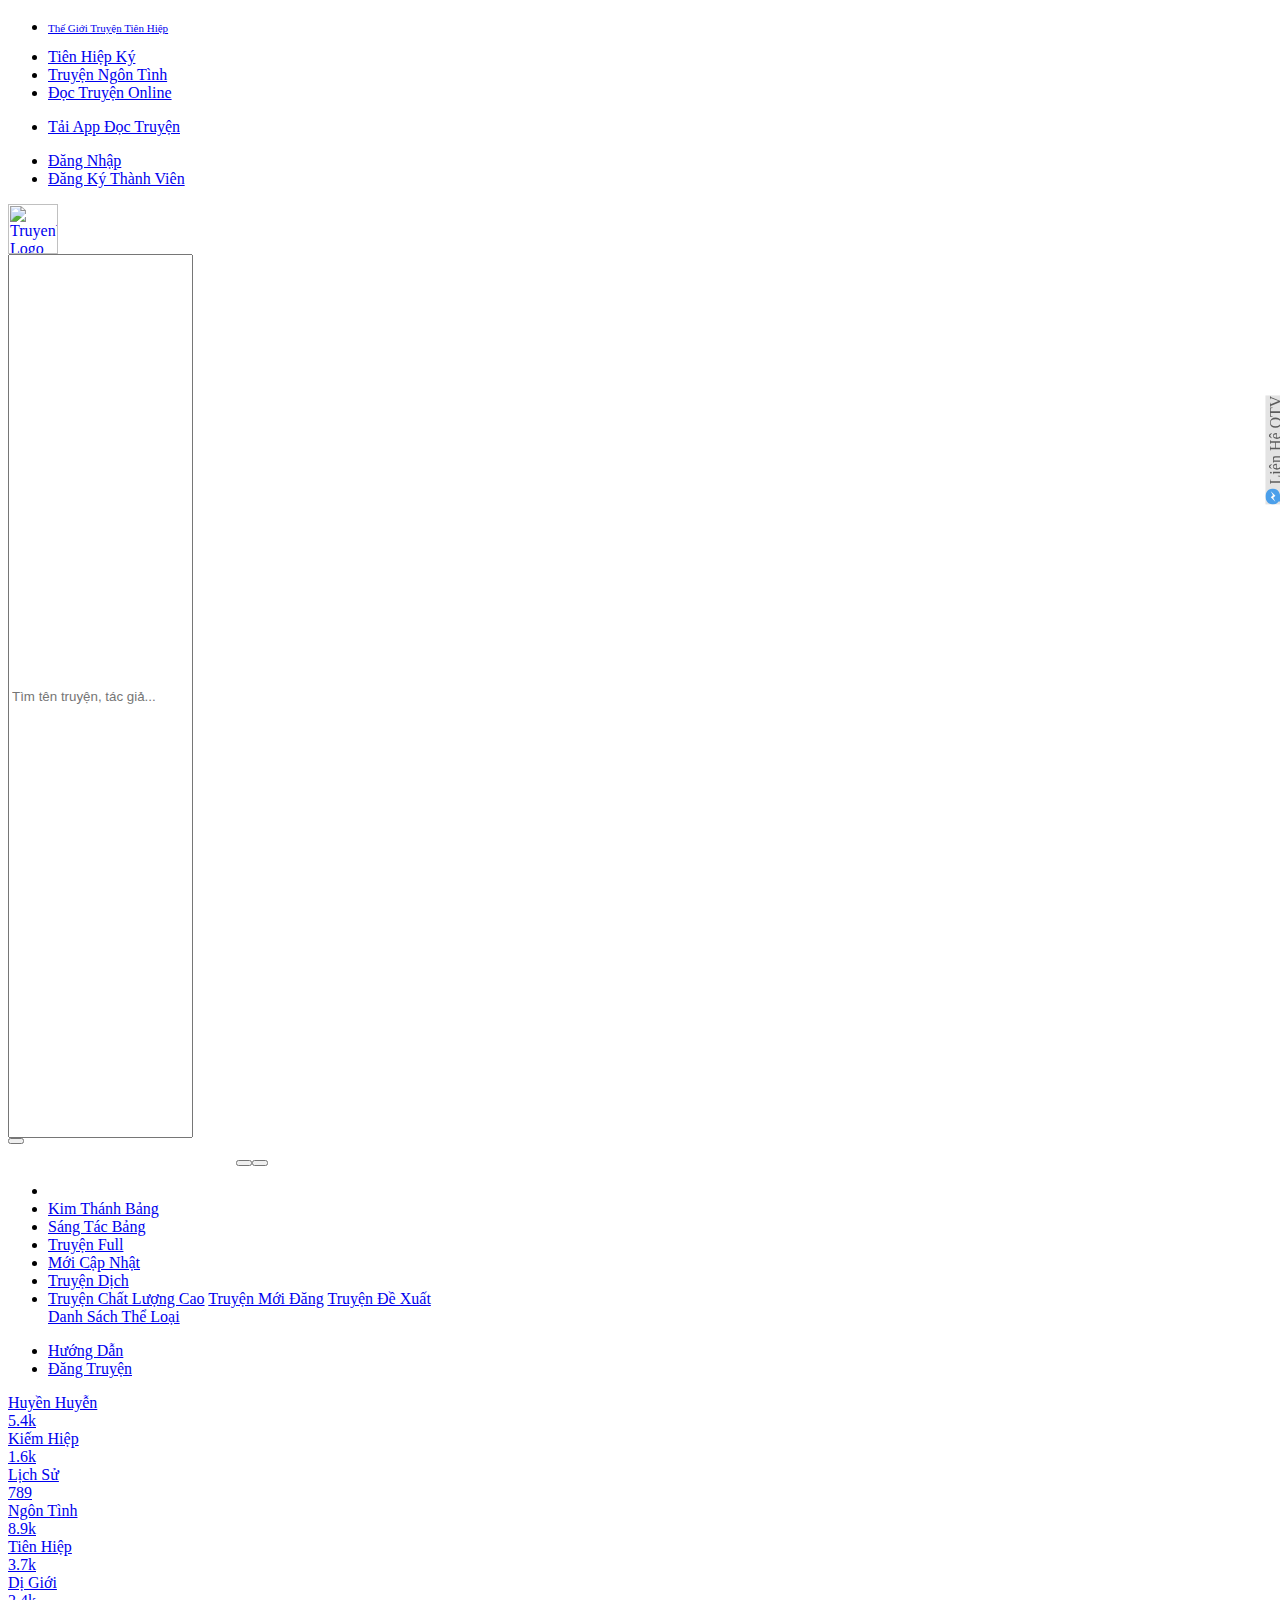
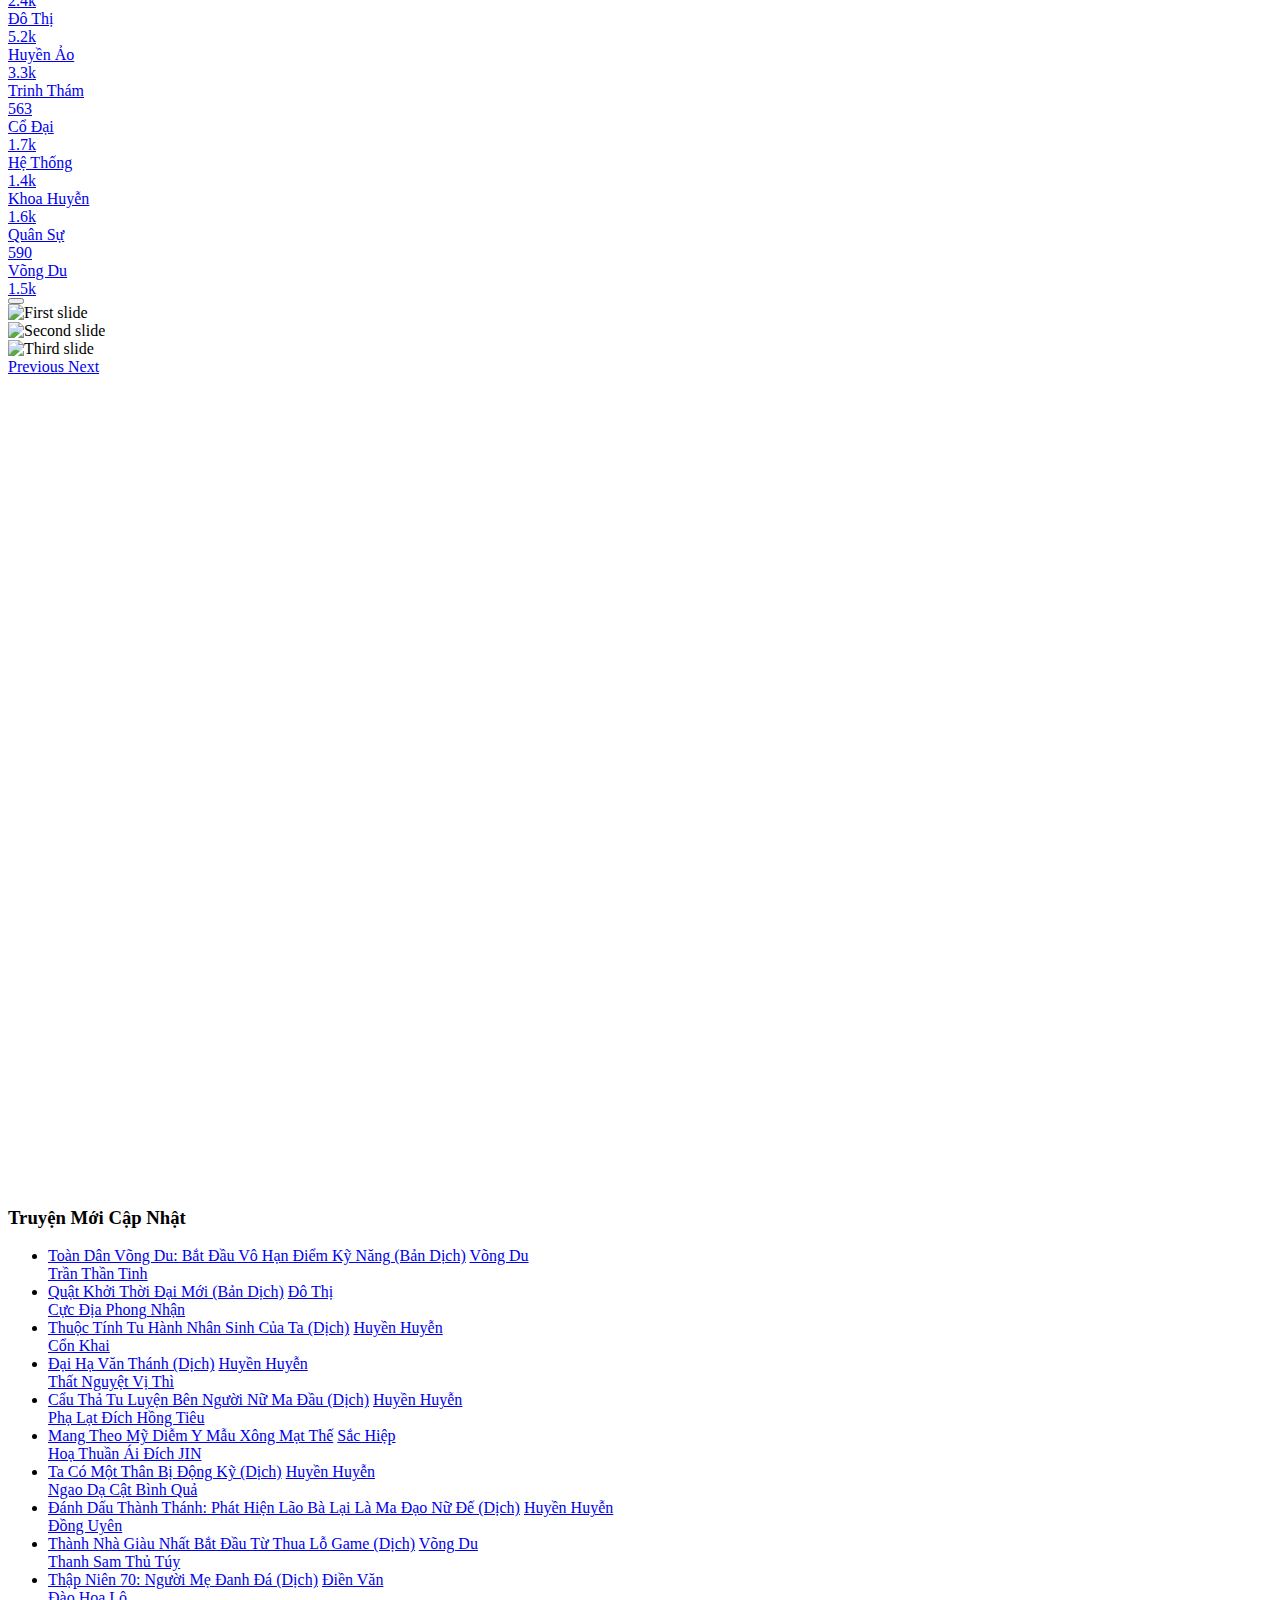
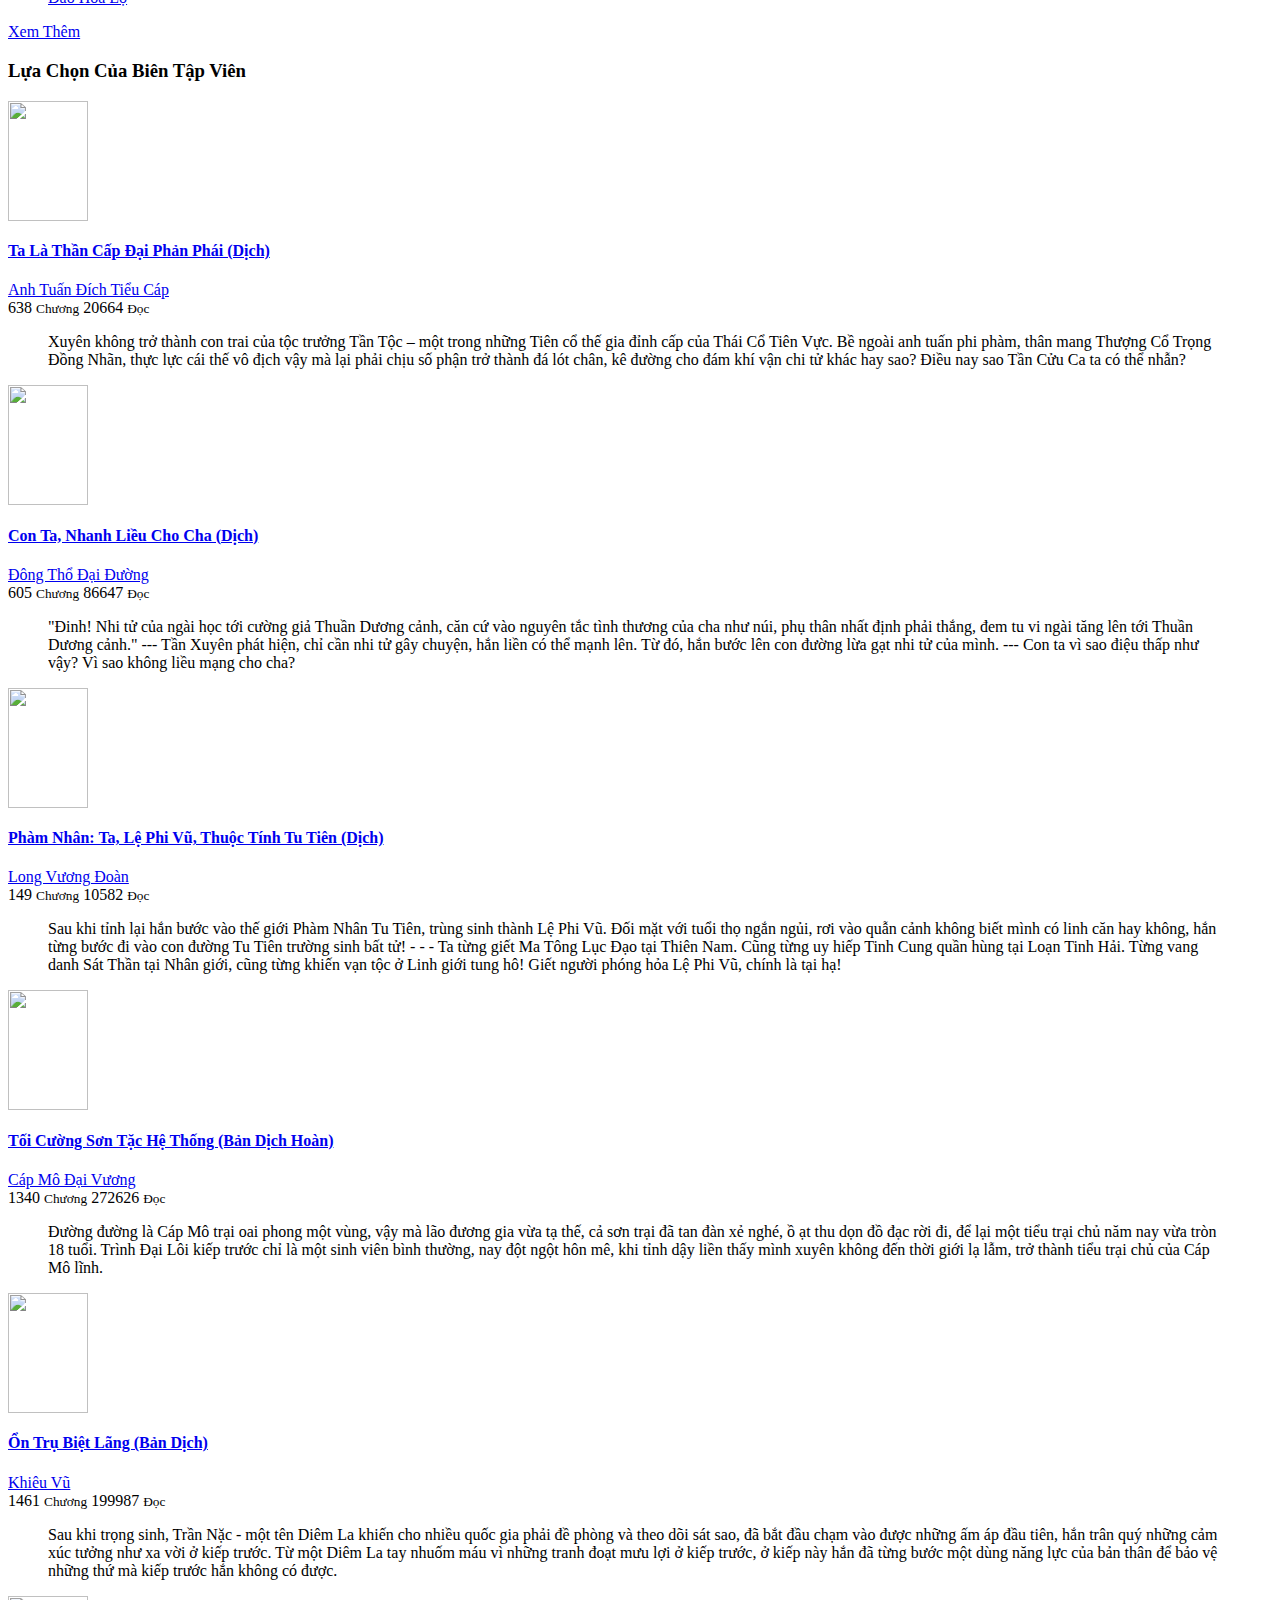
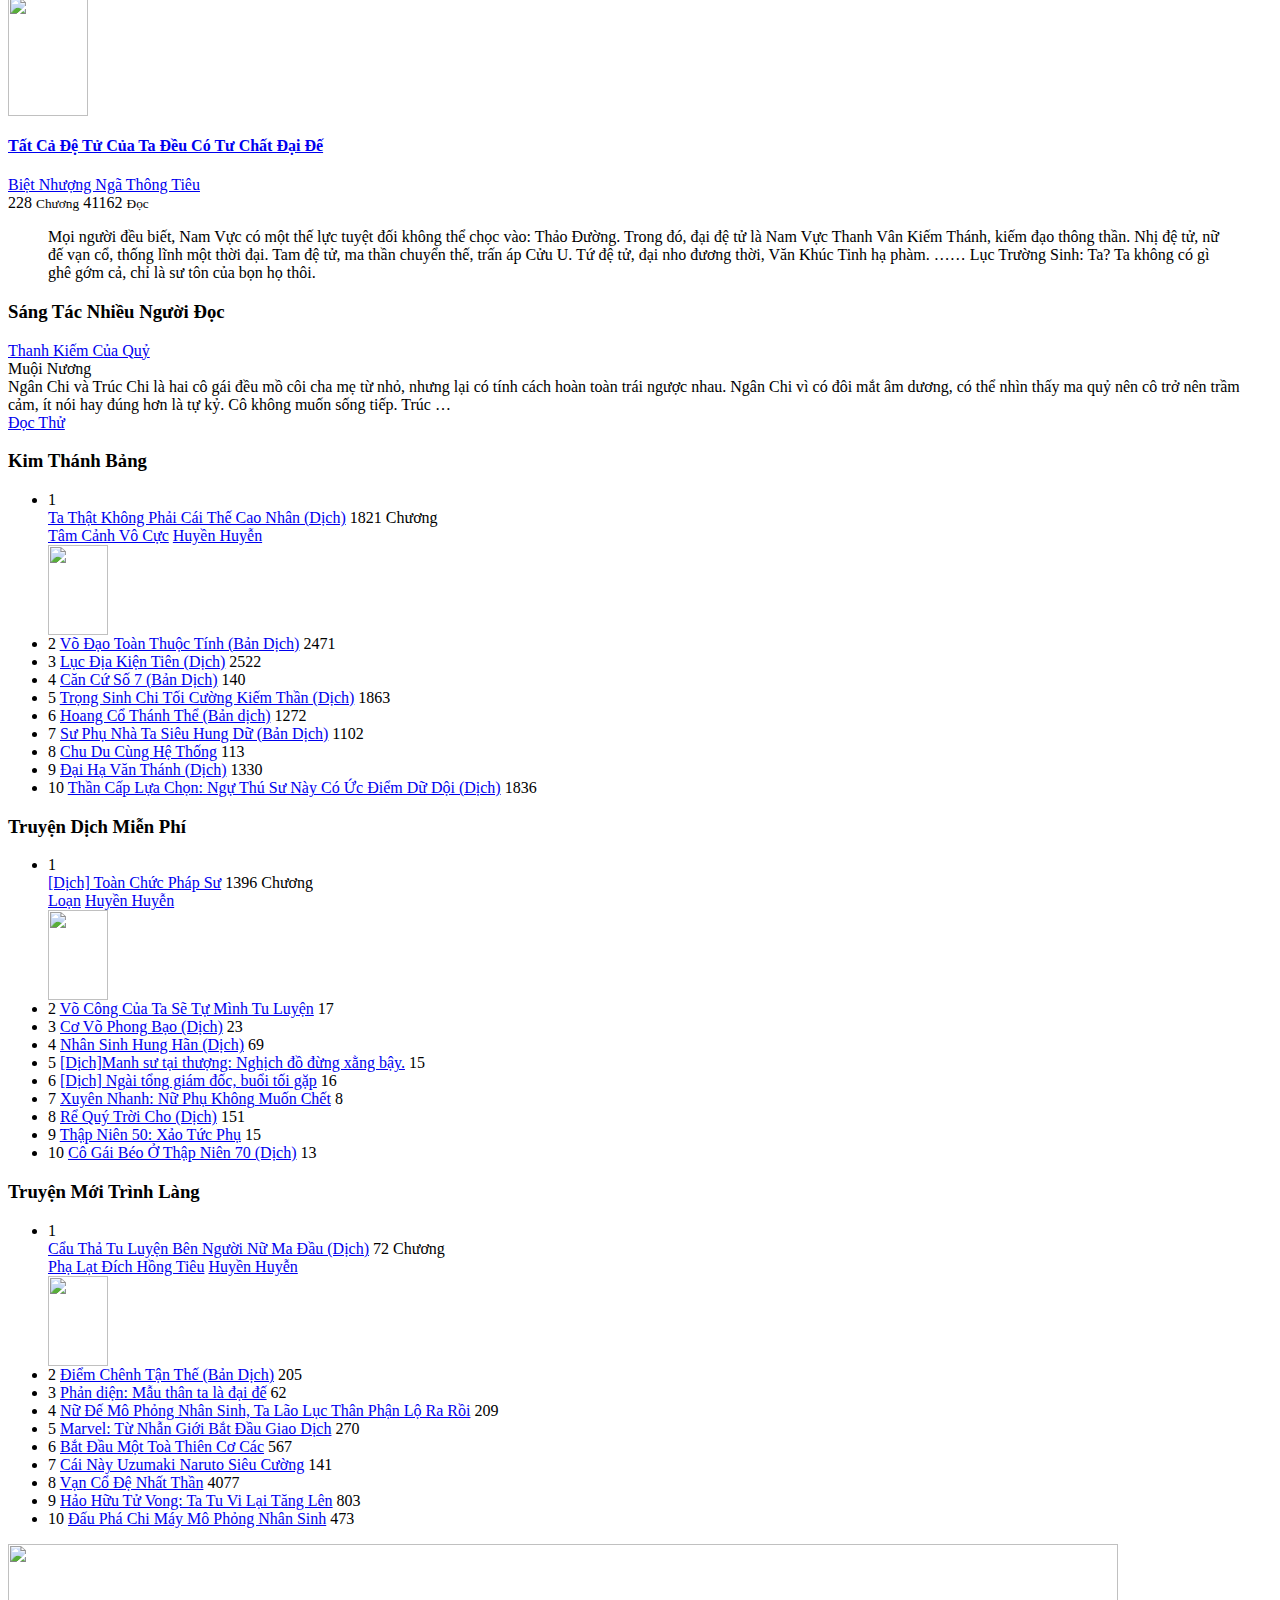
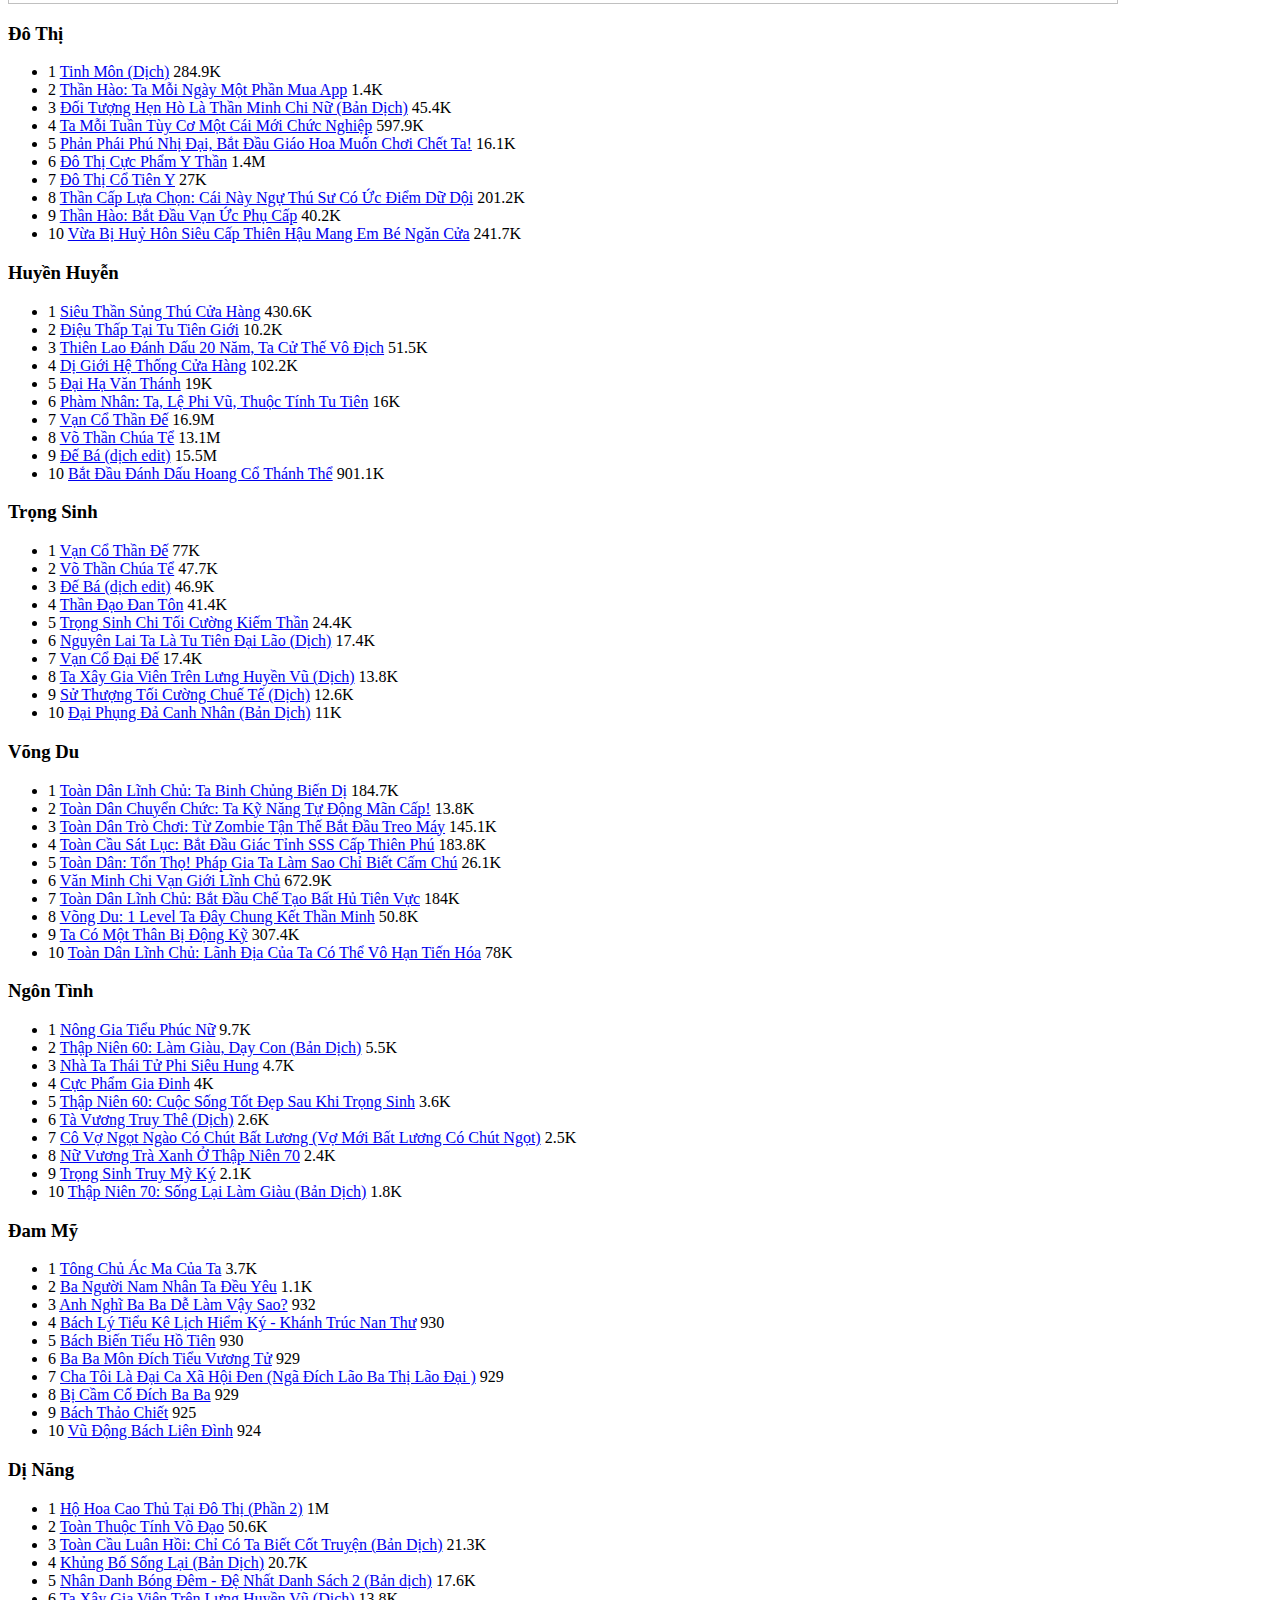
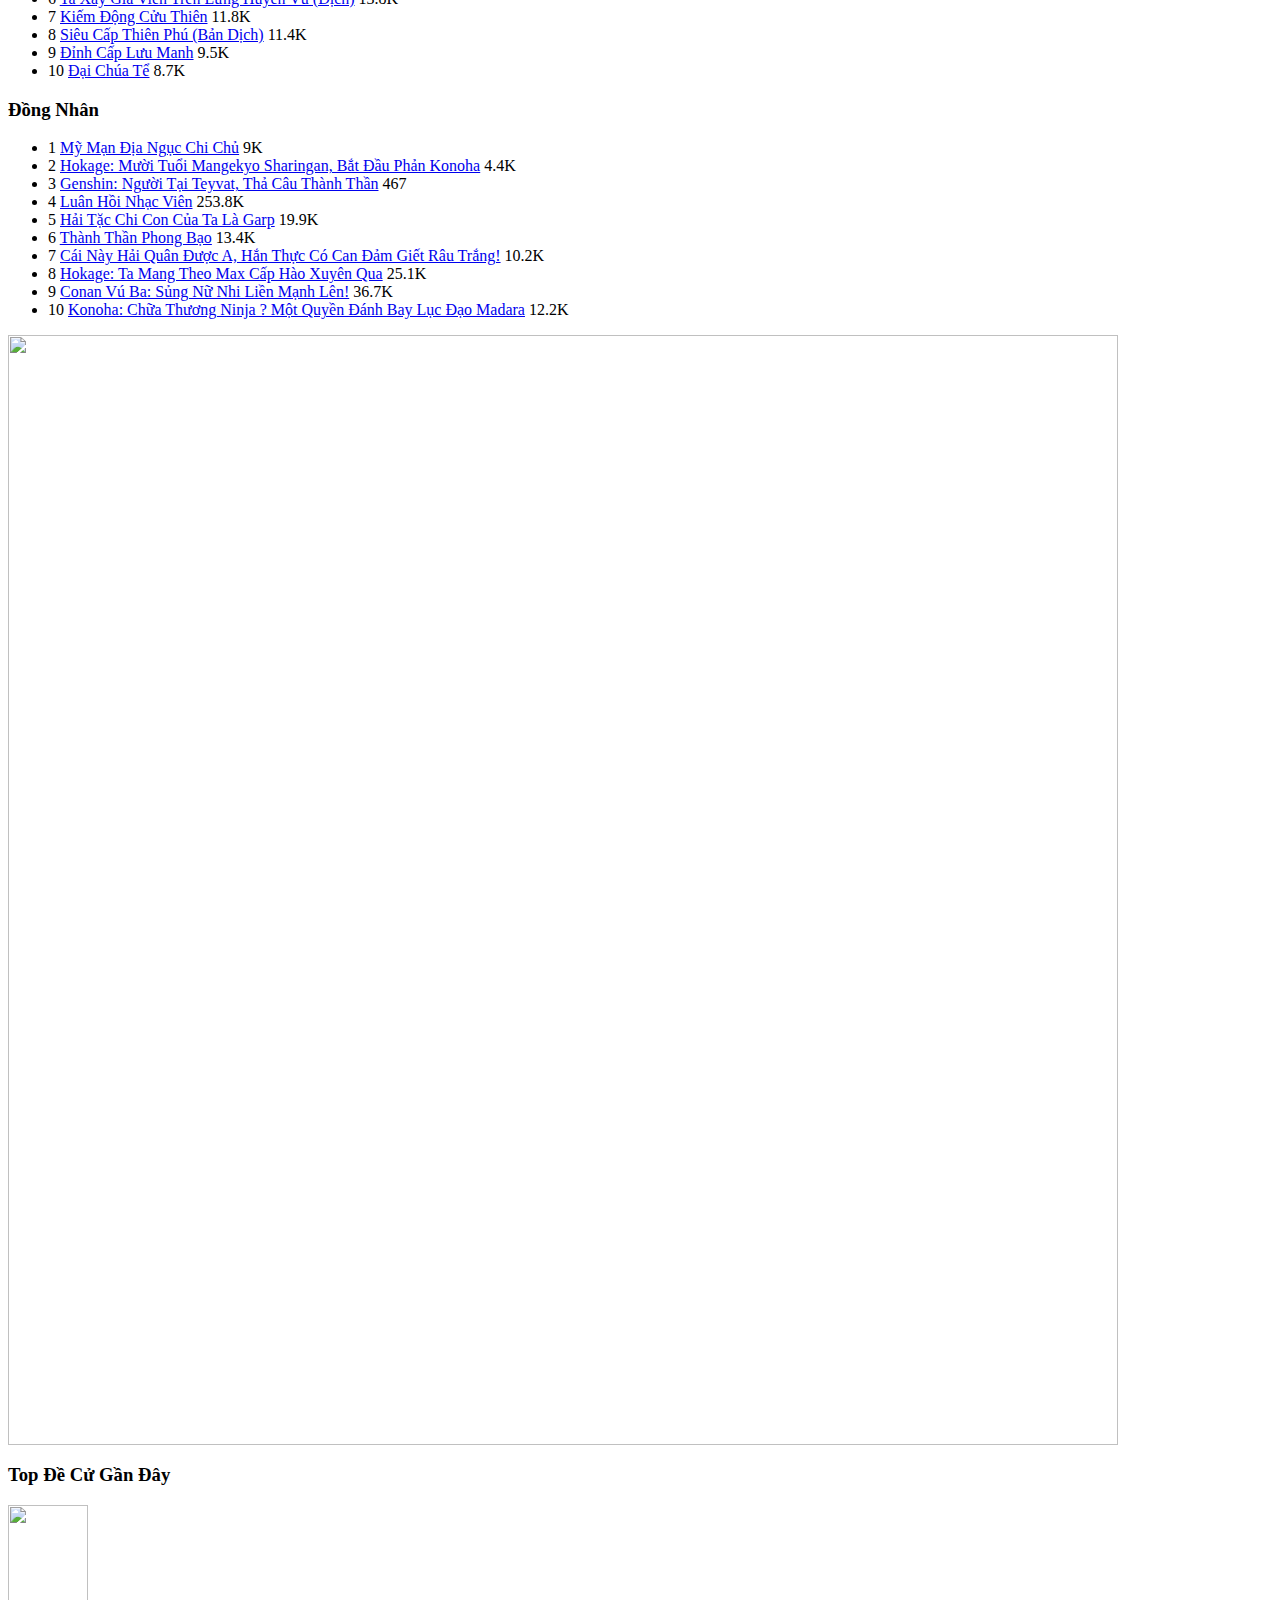
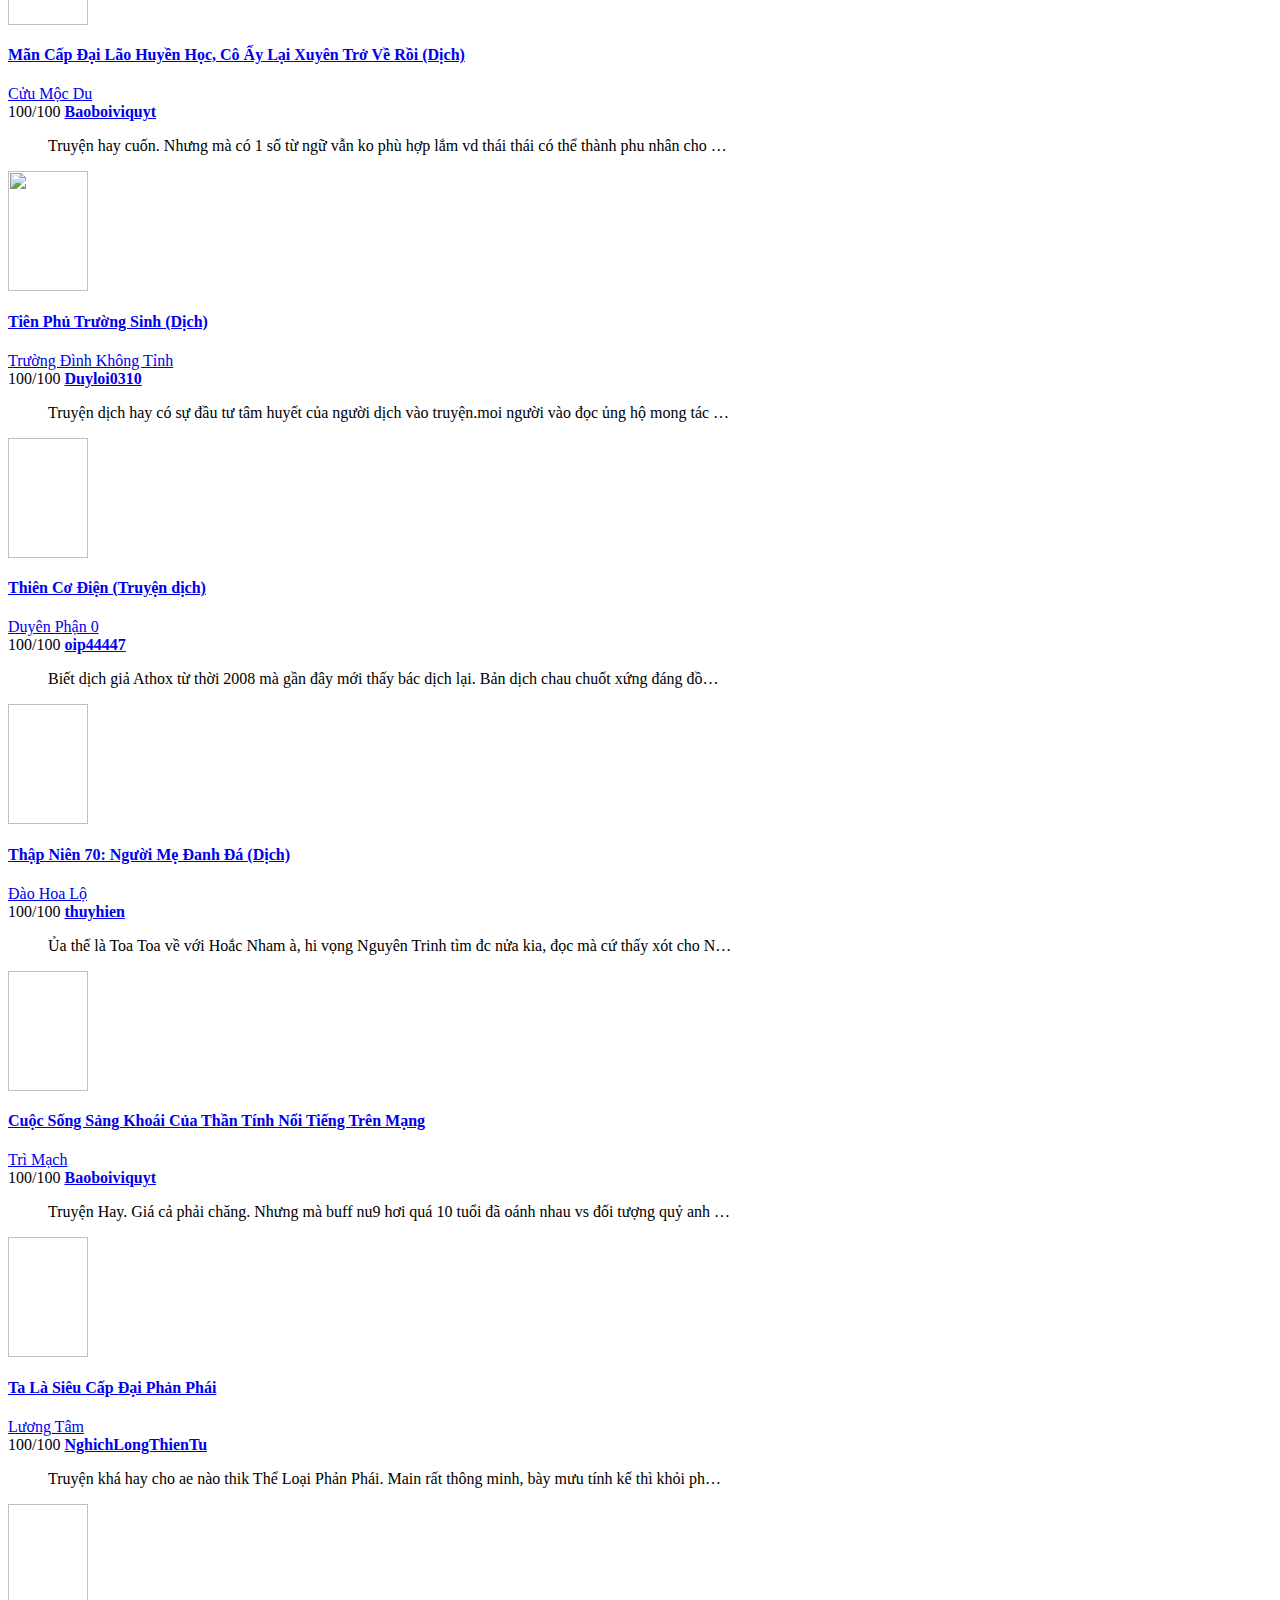
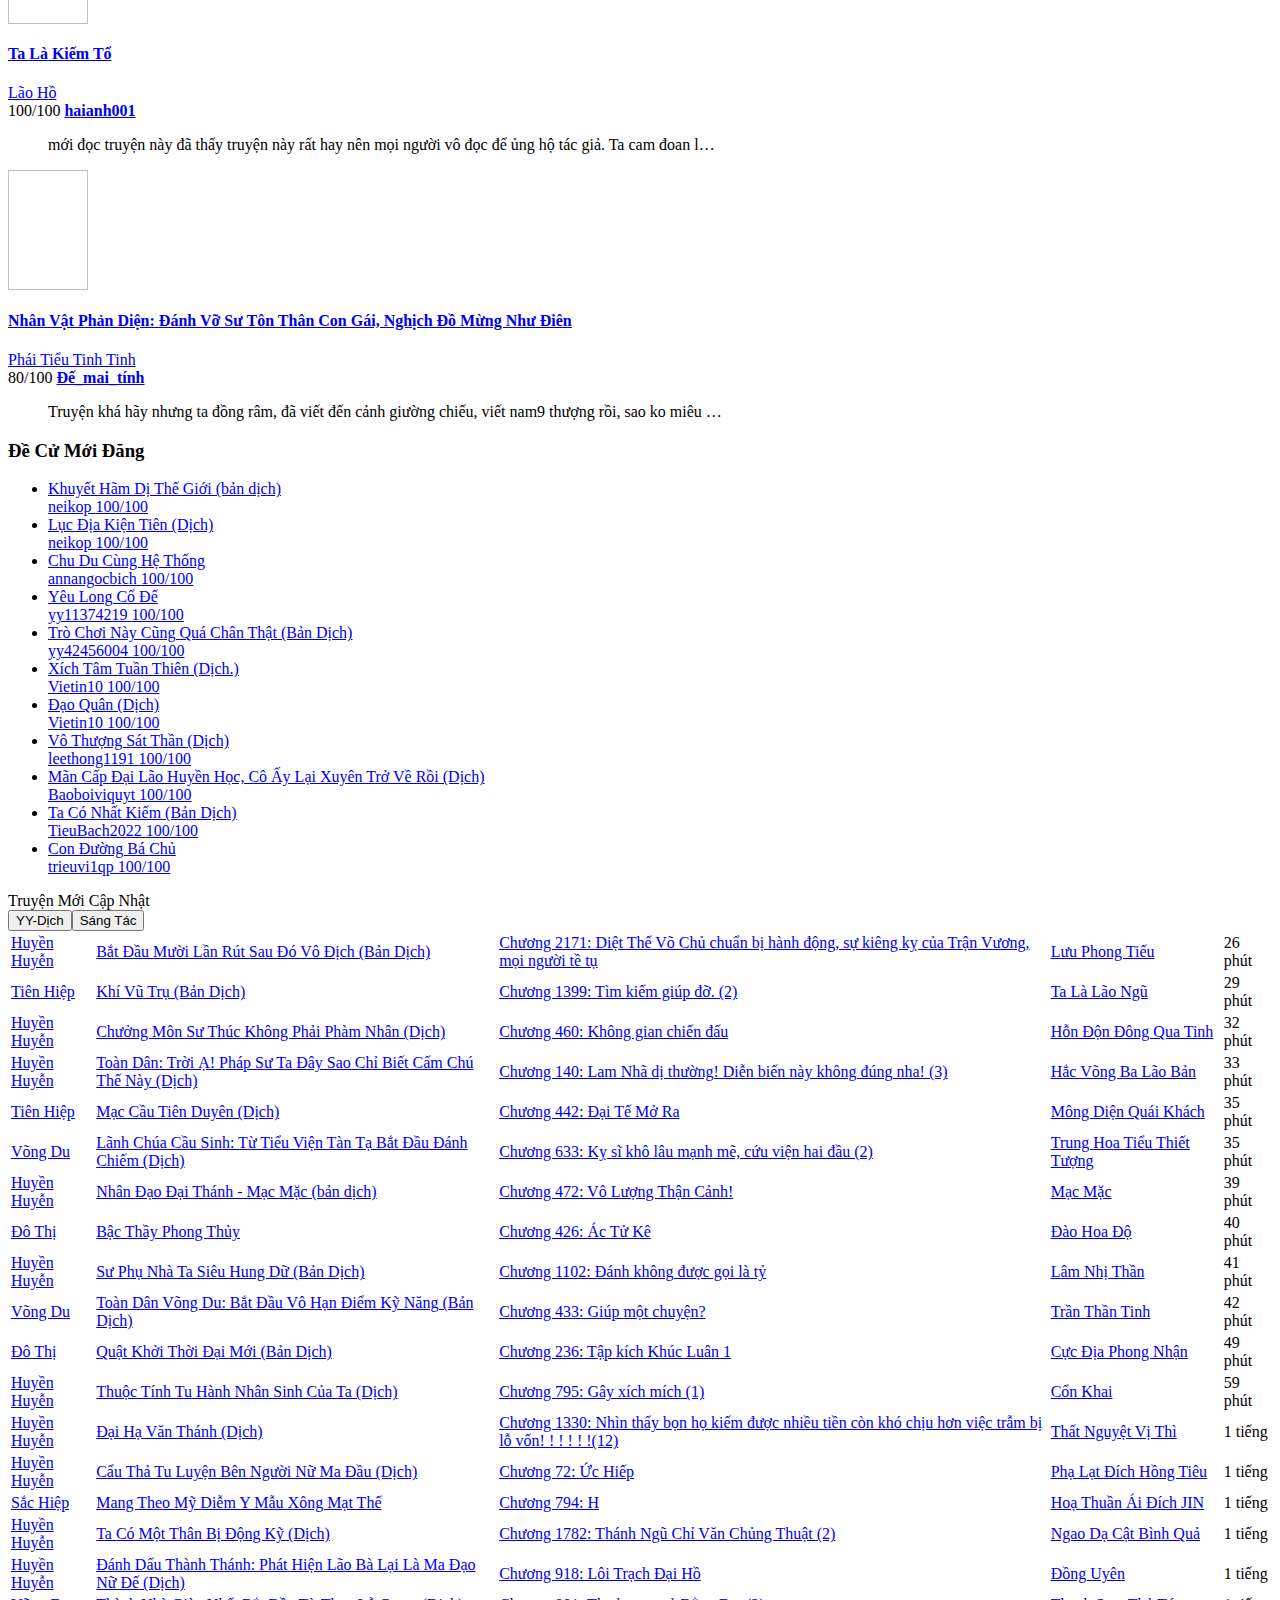
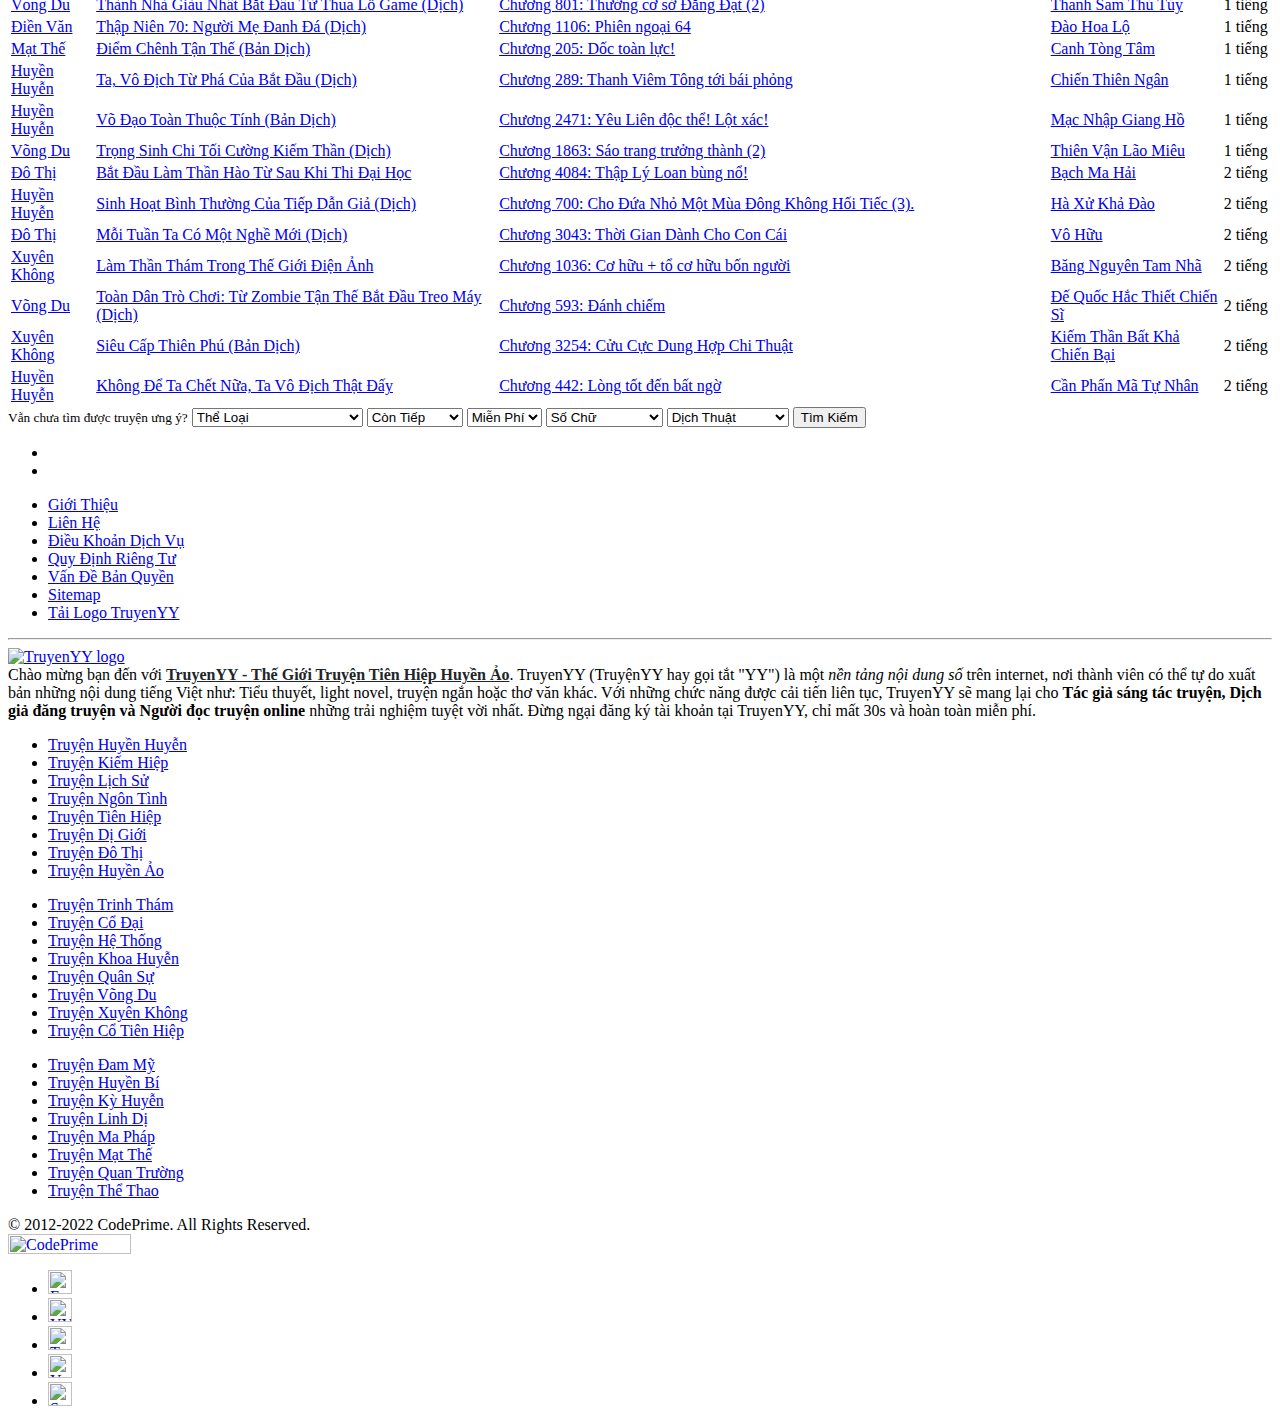
==== commit b9a1c48c: "duong fix front-end" ====
--- a/index.html
+++ b/index.html
@@ -441,7 +441,7 @@
     <link rel="shortcut icon" type="image/x-icon" href="https://yystatic.codeprime.net/v2018/img/icon-v2018-32.png">
     <link rel="stylesheet" href="https://yystatic.codeprime.net/desktop/css/desktop-base.a24e9df0.css"
         id="desktopBaseCSS">
-
+    <link rel="stylesheet" href="css/style.css">
 
 
 
--- a/css/style.css
+++ b/css/style.css
@@ -0,0 +1,6 @@
+.max-line-3 {
+    overflow: hidden;
+    text-overflow: ellipsis;
+    display: -webkit-box;
+    -webkit-line-clamp: 3;
+    -webkit-box-orient: vertical; }